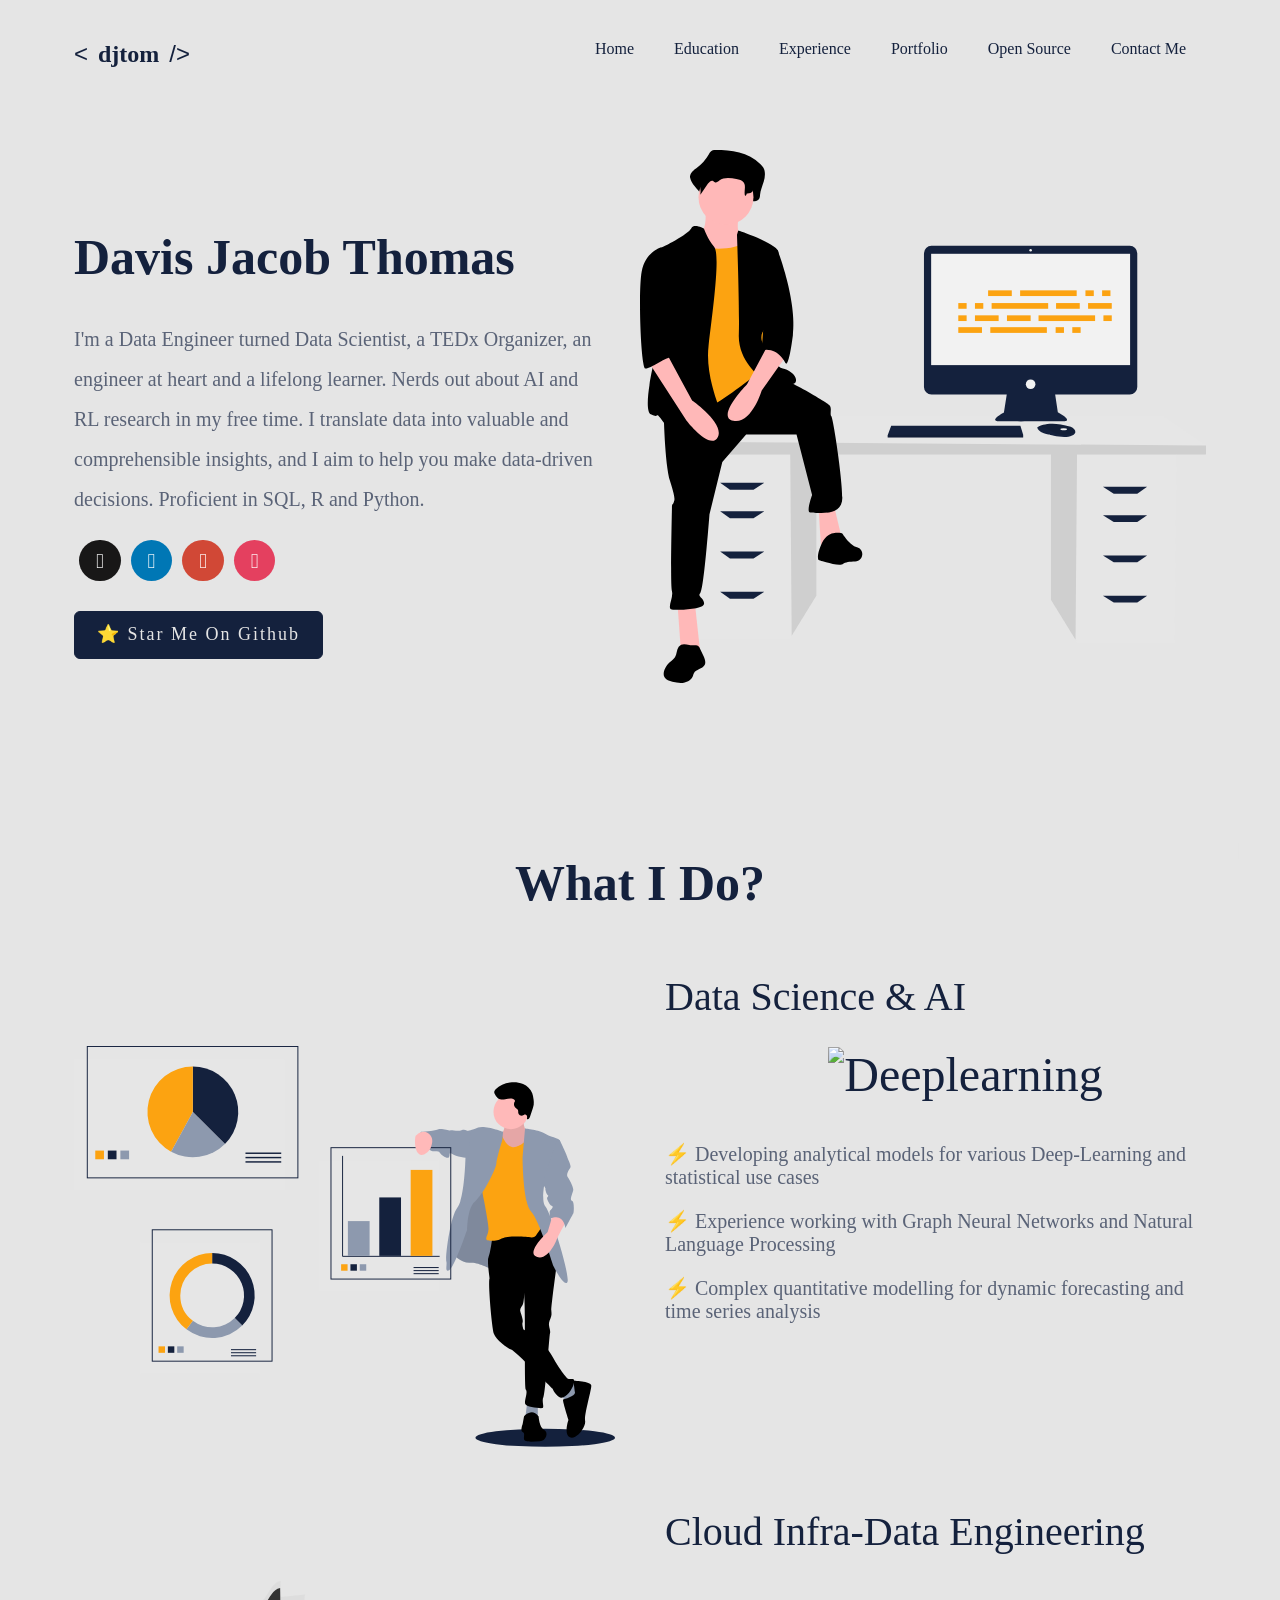
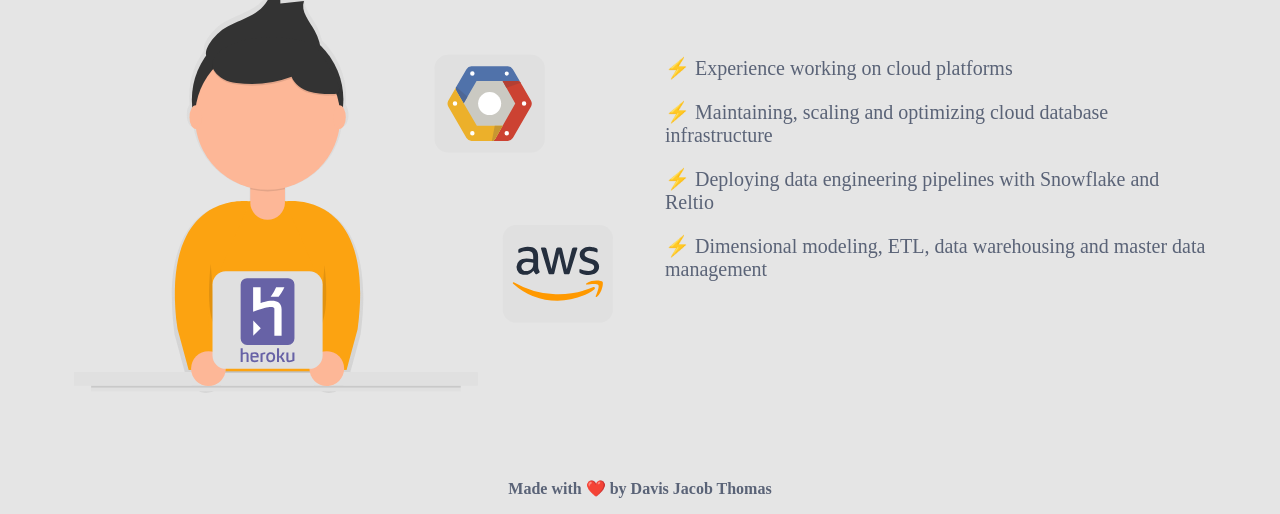
==== index.html @ 8d165869 "first commit" ====
<!doctype html><html lang="en"><head><meta charset="utf-8"/><meta name="viewport" content="width=device-width,initial-scale=1"/><meta name="Davis' Portfolio" content="Portfolio content"/><meta property="og:title" content="Davis Jacob Thomas Portfolio"/><meta property="og:type" content="website"/><meta property="og:url" content="https://djtom98.github.io/"/><meta name="description" content="Davis' Personal Portfolio Website" property="og:description"><meta name="description" content="/icons/desc.png" property="og:image"><meta name="keywords" content="Davis, PortFolio, Davis' Portfolio"/><meta name="author" content="Davis"/><meta name="application-name" content="Davis's PortFolio"/><link rel="apple-touch-icon" sizes="57x57" href="/icons/apple-icon-57x57.png"><link rel="apple-touch-icon" sizes="60x60" href="/icons/apple-icon-60x60.png"><link rel="apple-touch-icon" sizes="72x72" href="/icons/apple-icon-72x72.png"><link rel="apple-touch-icon" sizes="76x76" href="/icons/apple-icon-76x76.png"><link rel="apple-touch-icon" sizes="114x114" href="/icons/apple-icon-114x114.png"><link rel="apple-touch-icon" sizes="120x120" href="/icons/apple-icon-120x120.png"><link rel="apple-touch-icon" sizes="144x144" href="/icons/apple-icon-144x144.png"><link rel="apple-touch-icon" sizes="152x152" href="/icons/apple-icon-152x152.png"><link rel="apple-touch-icon" sizes="180x180" href="/icons/apple-icon-180x180.png"><link rel="icon" type="image/png" sizes="192x192" href="/icons//android-icon-192x192.png"><link rel="icon" type="image/png" sizes="32x32" href="/icons/favicon-32x32.png"><link rel="icon" type="image/png" sizes="96x96" href="/icons/favicon-96x96.png"><link rel="icon" type="image/png" sizes="16x16" href="/icons/favicon-16x16.png"><link rel="manifest" href="/manifest.json"><meta name="msapplication-TileColor" content="#ffffff"><meta name="msapplication-TileImage" content="/icons/ms-icon-144x144.png"><meta name="theme-color" content="#000000"><script async src="https://pagead2.googlesyndication.com/pagead/js/adsbygoogle.js"></script><script>(adsbygoogle=window.adsbygoogle||[]).push({google_ad_client:"ca-pub-8856447829714090",enable_page_level_ads:!0})</script><script async src="https://www.googletagmanager.com/gtag/js?id=AW-825508380"></script><script>function gtag(){dataLayer.push(arguments)}window.dataLayer=window.dataLayer||[],gtag("js",new Date),gtag("config","AW-825508380")</script><script async src="https://www.googletagmanager.com/gtag/js?id=UA-158726526-1"></script><script>function gtag(){dataLayer.push(arguments)}window.dataLayer=window.dataLayer||[],gtag("js",new Date),gtag("config","UA-158726526-1")</script><link rel="manifest" href="/manifest.json"/><link rel="stylesheet" href="https://cdnjs.cloudflare.com/ajax/libs/font-awesome/4.7.0/css/font-awesome.min.css"/><script src="https://code.iconify.design/1/1.0.4/iconify.min.js"></script><script src="https://cdnjs.cloudflare.com/ajax/libs/animejs/2.0.2/anime.js"></script><script src="https://cdnjs.cloudflare.com/ajax/libs/canvasjs/1.7.0/canvasjs.min.js"></script><title>Davis' Portfolio</title><link href="/static/css/main.eb73fd92.chunk.css" rel="stylesheet"></head><body><noscript>You need to enable JavaScript to run this app.</noscript><div id="root"></div><script>!function(i){function e(e){for(var t,r,n=e[0],o=e[1],u=e[2],l=0,f=[];l<n.length;l++)r=n[l],Object.prototype.hasOwnProperty.call(p,r)&&p[r]&&f.push(p[r][0]),p[r]=0;for(t in o)Object.prototype.hasOwnProperty.call(o,t)&&(i[t]=o[t]);for(s&&s(e);f.length;)f.shift()();return c.push.apply(c,u||[]),a()}function a(){for(var e,t=0;t<c.length;t++){for(var r=c[t],n=!0,o=1;o<r.length;o++){var u=r[o];0!==p[u]&&(n=!1)}n&&(c.splice(t--,1),e=l(l.s=r[0]))}return e}var r={},p={1:0},c=[];function l(e){if(r[e])return r[e].exports;var t=r[e]={i:e,l:!1,exports:{}};return i[e].call(t.exports,t,t.exports,l),t.l=!0,t.exports}l.m=i,l.c=r,l.d=function(e,t,r){l.o(e,t)||Object.defineProperty(e,t,{enumerable:!0,get:r})},l.r=function(e){"undefined"!=typeof Symbol&&Symbol.toStringTag&&Object.defineProperty(e,Symbol.toStringTag,{value:"Module"}),Object.defineProperty(e,"__esModule",{value:!0})},l.t=function(t,e){if(1&e&&(t=l(t)),8&e)return t;if(4&e&&"object"==typeof t&&t&&t.__esModule)return t;var r=Object.create(null);if(l.r(r),Object.defineProperty(r,"default",{enumerable:!0,value:t}),2&e&&"string"!=typeof t)for(var n in t)l.d(r,n,function(e){return t[e]}.bind(null,n));return r},l.n=function(e){var t=e&&e.__esModule?function(){return e.default}:function(){return e};return l.d(t,"a",t),t},l.o=function(e,t){return Object.prototype.hasOwnProperty.call(e,t)},l.p="/";var t=this.webpackJsonpdjtomPortfolio=this.webpackJsonpdjtomPortfolio||[],n=t.push.bind(t);t.push=e,t=t.slice();for(var o=0;o<t.length;o++)e(t[o]);var s=n;a()}([])</script><script src="/static/js/2.f7b9febd.chunk.js"></script><script src="/static/js/main.fd7c8906.chunk.js"></script></body></html>
---- static/css/main.eb73fd92.chunk.css ----
@font-face{font-family:Agustina Regular;font-style:normal;font-weight:400;src:local("Agustina Regular"),url(/static/media/Agustina.21f233e1.woff) format("woff")}@font-face{font-family:Montserrat;src:local("Montserrat"),url(/static/media/Montserrat-Regular.ee653992.ttf) format("woff")}@font-face{font-family:Google Sans Bold;src:local("Google Sans Bold"),url(/static/media/GoogleSans-Bold.4457817a.ttf) format("woff")}@font-face{font-family:Google Sans Bold Italic;src:local("Google Sans Bold Italic"),url(/static/media/GoogleSans-BoldItalic.90773b61.ttf) format("woff")}@font-face{font-family:Google Sans Italic;src:local("Google Sans Italic"),url(/static/media/GoogleSans-Italic.0ecddcde.ttf) format("woff")}@font-face{font-family:Google Sans Medium;src:local("Google Sans Medium"),url(/static/media/GoogleSans-Medium.8d57e401.ttf) format("woff")}@font-face{font-family:Google Sans Medium Italic;src:local("Google Sans Medium Italic"),url(/static/media/GoogleSans-MediumItalic.8fd37379.ttf) format("woff")}@font-face{font-family:Google Sans Regular;src:local("Google Sans Regular"),url(/static/media/GoogleSans-Regular.b5c77a6a.ttf) format("woff")}code{font-family:source-code-pro,Menlo,Monaco,Consolas,Courier New,monospace}body,html{scroll-behavior:smooth;overflow-x:hidden}body{font:19px/23px Montserrat,sans-serif;-webkit-font-smoothing:antialiased;-moz-osx-font-smoothing:grayscale}@media (max-width:1380px){body,html{font-size:16px;line-height:normal}}.App{text-align:center}.App-logo{height:40vmin}.App-header{background-color:#282c34;min-height:100vh;display:flex;flex-direction:column;align-items:center;justify-content:center;font-size:calc(10px + 2vmin);color:#fff}.App-link{color:#09d3ac}.heading{color:#000}.subTitle{color:#868e96}@-webkit-keyframes fade_down{0%{opacity:.01;transform:translateY(-20px);transition:opacity .3s cubic-bezier(.645,.045,.355,1),transform .3s cubic-bezier(.645,.045,.355,1)}to{opacity:1;transform:translateY(0);transition:opacity .3s cubic-bezier(.645,.045,.355,1),transform .3s cubic-bezier(.645,.045,.355,1)}}@keyframes fade_down{0%{opacity:.01;transform:translateY(-20px);transition:opacity .3s cubic-bezier(.645,.045,.355,1),transform .3s cubic-bezier(.645,.045,.355,1)}to{opacity:1;transform:translateY(0);transition:opacity .3s cubic-bezier(.645,.045,.355,1),transform .3s cubic-bezier(.645,.045,.355,1)}}@-webkit-keyframes fade_up{0%{opacity:.01;transform:translateY(20px);transition:opacity .3s cubic-bezier(.645,.045,.355,1),transform .3s cubic-bezier(.645,.045,.355,1)}to{opacity:1;transform:translateY(0);transition:opacity .3s cubic-bezier(.645,.045,.355,1),transform .3s cubic-bezier(.645,.045,.355,1)}}@keyframes fade_up{0%{opacity:.01;transform:translateY(20px);transition:opacity .3s cubic-bezier(.645,.045,.355,1),transform .3s cubic-bezier(.645,.045,.355,1)}to{opacity:1;transform:translateY(0);transition:opacity .3s cubic-bezier(.645,.045,.355,1),transform .3s cubic-bezier(.645,.045,.355,1)}}.header{display:block;max-width:90%;padding:20px 10px;margin:0 auto}.header ul{margin:0;padding:0;list-style:none;overflow:hidden}.grey-color{color:#868e96}.header li a{display:block;padding:20px;text-decoration:none}.header .logo{display:block;float:left;font-size:1.5em;text-decoration:none;margin-top:10px;line-height:normal}.header .logo-name{font-family:Agustina Regular;font-weight:700;padding:0 10px}.menu{font-family:Google Sans Regular}.header .menu{clear:both;max-height:0;transition:max-height .2s ease-out}.header .menu-icon{cursor:pointer;display:inline-block;float:right;padding:28px 20px;position:relative;-webkit-user-select:none;-moz-user-select:none;-ms-user-select:none;user-select:none}.header .menu-icon .navicon{background:#333;display:block;height:2px;position:relative;transition:background .2s ease-out;width:18px}.header .menu-icon .navicon:after,.header .menu-icon .navicon:before{background:#333;content:"";display:block;height:100%;position:absolute;transition:all .2s ease-out;width:100%}.header .menu-icon .navicon:before{top:5px}.header .menu-icon .navicon:after{top:-5px}.header .menu-btn{display:none}.header .menu-btn:checked~.menu{max-height:370px}.header .menu-btn:checked~.menu-icon .navicon{background:transparent}.header .menu-btn:checked~.menu-icon .navicon:before{transform:rotate(-45deg)}.header .menu-btn:checked~.menu-icon .navicon:after{transform:rotate(45deg)}.header .menu-btn:checked~.menu-icon:not(.steps) .navicon:after,.header .menu-btn:checked~.menu-icon:not(.steps) .navicon:before{top:0}@media (min-width:48em){.header li{float:left}.header{display:flex;align-items:center;justify-content:space-between}.header .menu{max-height:none}.header .menu-icon{display:none}}@media (max-width:960px) and (min-width:768px){.header{font-size:12px}}.main{margin:4rem auto 0}.greet-main,.main{width:90%;padding:20px 10px}.greet-main{margin:2rem auto 0}.gretting-main{width:90%;padding:20px 10px;margin:0 auto}.greeting-main{display:flex}.greeting-main>*{flex:1 1;margin-bottom:30px}.button-greeting-div{display:flex;margin-top:20px}.greeting-text{margin-top:80px;font-size:70px;line-height:1.1;font-family:Google Sans Bold}.greeting-nickname{font-size:30px;line-height:0;font-family:Google Sans Bold Italic}.greeting-text-p{font-size:40px;line-height:40px;margin-right:40px;font-family:Google Sans Medium}.greeting-image-div>*{max-width:100%;height:auto}@media (max-width:1380px){.greeting-text{font-size:50px}.greeting-text-p{font-size:20px}}.social-media-div{font-size:2em}.icon-button i{color:#fff}.icon-button{margin-bottom:10px}.icon-button i{border-radius:2.6rem;cursor:pointer;display:inline-block;font-size:1.3rem;height:2.6rem;line-height:2.6rem;position:relative;text-align:center;-webkit-user-select:none;-moz-user-select:none;-ms-user-select:none;user-select:none;width:2.6rem;margin:0 5px 10px}@media (max-width:768px){.social-media-div{text-align:center}}.main-button{background-color:#55198b;border:1px solid #55198b;color:#fff;font-weight:500;line-height:1.1;width:-webkit-max-content;width:-moz-max-content;width:max-content;padding:13px 22px;margin-right:0;border-radius:6px;text-align:center;text-decoration:none;font-family:Google Sans Regular;display:block;margin-top:20px;margin-bottom:20px;font-size:18px;cursor:pointer;letter-spacing:2px}.main-button:hover{transition:.3s ease-in}.skills-main-div{display:flex;overflow:hidden}.skills-header{font-size:60px;line-height:normal;font-family:Google Sans Regular;text-align:center}.skills-text{font-size:20px}.skills-text-div{margin-left:50px;font-family:Google Sans Regular}.skills-main-div>*{flex:1 1;margin-bottom:30px}.skills-image-div>*{max-width:100%;height:auto;margin-top:100px}.skills-heading{font-size:56px;font-weight:400;font-family:Google Sans Regular;line-height:normal}@media (max-width:1380px){.skills-heading{font-size:40px}.skills-header{font-size:50px}}@media (max-width:768px){.skills-heading{font-size:30px;text-align:center}.skills-header{font-size:30px}.greeting-text-p{font-size:16px;line-height:normal}.skills-main-div{flex-direction:column}.skills-text-div{margin:20px}.skills-text{font-size:16px}.skills-text-subtitle{font-size:16px;text-align:center}.skills-image-div{order:2}.skills-image-div>*{margin-top:0}}.software-skill-inline{display:inline-block;margin-right:20px;margin-bottom:20px;font-family:Google Sans Regular}.software-skill-inline>i{color:#868e96}.software-skill-inline>i:hover{color:#645beb}.skill-image{height:48px}.footer-text{text-align:center;font-weight:700;font-family:Google Sans Regular}.footer-div{margin-top:2rem}#topButton{visibility:hidden;position:fixed;bottom:1.2rem;right:1.5rem;cursor:pointer;padding:15px;outline:none;border-radius:2rem;font-size:1.5rem}.logo_wrapper{height:100vh;width:100vw;align-items:center;justify-content:center}.screen{height:100%}.screen,body{display:flex;align-items:center;justify-content:center}body{padding:0;margin:0}.screen{overflow:hidden;border-radius:100%;-webkit-animation:grow 5.5s forwards;animation:grow 5.5s forwards}@-webkit-keyframes grow{0%{transform:scale(0)}10%{transform:scale(1);border-radius:0;height:100%;width:100%}90%{transform:scale(1);border-radius:0;height:100%;width:100%}to{transform:scale(0);transform-origin:50% 50%;border-radius:100%}}@keyframes grow{0%{transform:scale(0)}10%{transform:scale(1);border-radius:0;height:100%;width:100%}90%{transform:scale(1);border-radius:0;height:100%;width:100%}to{transform:scale(0);transform-origin:50% 50%;border-radius:100%}}#logo{position:absolute;top:50%;left:50%;transform:translate(-50%,-50%)}.raw_logo{height:305;width:440}.educations-header{font-size:40px;line-height:1.1;font-family:Google Sans Regular;text-align:center}@media (max-width:1380px){.educations-header{font-size:35px}}@media (max-width:768px){.educations-header{font-size:30px}}.degree-card{display:flex;width:100%;justify-content:center;align-items:center}.card-title{font-size:23px}.card-subtitle,.card-title{font-family:Google Sans Medium}.card-subtitle{font-size:18px;margin-top:7px;margin-bottom:5px}.card-img{width:200px;height:auto;border-radius:50%;padding:10px;border:1px solid #d9dbdf;box-shadow:5px 5px 5px #d9dbdf}.body-header{max-width:inherit;display:flex;border-radius:7px 7px 0 0;padding:10px}.body-header-title{align-items:flex-start;width:80%}.body-header-duration{width:20%}.duration{font-family:Google Sans Regular;font-size:16px;padding-right:10px;float:right}.body-content{max-width:inherit;border-radius:0 0 7px 7px;padding:10px;justify-content:center;align-items:center}.content-list{padding-left:10px;padding-right:10px;font-family:Google Sans Regular}.card-body{border-bottom:1px solid #d9dbdf;border-left:1px solid #d9dbdf;border-right:1px solid #d9dbdf;border-radius:7px;margin:10px;box-shadow:5px 5px 5px #d9dbdf}.visit-btn{display:inline-block;margin:0 10px 10px 0;padding:10px;border-radius:7px;border:0;float:right}.btn{margin:0;padding:0;font-family:Google Sans Regular}@media (max-width:768px){.body-header,.degree-card{flex-direction:column}.body-header-title{width:100%}.body-header-duration{padding:0;margin:0;width:100%}.duration{padding:0;margin:0;float:left}.card-img{width:200px}.card-body{width:100%!important}.card-title{font-size:20px}.card-subtitle{font-size:16px}}.certs-header{font-size:40px;line-height:1.1;font-family:Google Sans Regular;text-align:center}.certs-body-div{display:flex;justify-content:space-between;flex-wrap:wrap}@media (max-width:1380px){.certs-header{font-size:35px}}@media (max-width:768px){.certs-body-div{flex-direction:column}.certs-header{font-size:30px}}.cert-card{width:30%;display:inline-block;justify-content:center;align-items:center;text-align:center;border:1px solid #d9dbdf;border-radius:5px;box-shadow:5px 5px 5px #d9dbdf;margin-bottom:30px;flex:0 0 30%}.cert-header{margin:0;border-radius:5px 5px 0 0}.logo_img{margin:3px;width:auto;height:100px}.cert-body{margin:0}.cert-body-title{font-size:20px}.cert-body-subtitle,.cert-body-title{font-family:Google Sans Regular;margin:10px}.cert-body-subtitle{font-size:18px;color:grey}.content{position:relative;width:100%;margin:auto;overflow:hidden}.content .content-overlay{background:rgba(0,0,0,.7);position:absolute;height:99%;width:100%;left:0;top:0;bottom:0;right:0;opacity:0;transition:all .4s ease-in-out 0s}.content:hover .content-overlay{opacity:1}.content-details{position:absolute;text-align:center;padding-left:1em;padding-right:1em;width:100%;top:50%;left:50%;opacity:0;transform:translate(-50%,-50%);transition:all .3s ease-in-out 0s}.content:hover .content-details{top:50%;left:50%;opacity:1}.content-details h3{color:#fff;font-weight:500;font-family:Google Sans Regular;letter-spacing:.15em;margin-bottom:.5em;text-transform:uppercase}.fadeIn-top{top:20%}@media (max-width:768px){.cert-card{width:100%}}.dev-icons{padding-left:0;list-style:none;font-size:3rem;margin-bottom:0;margin-top:0;text-align:center}.competitive-sites-inline{display:inline-block;margin-right:20px;margin-bottom:20px;font-family:Google Sans Regular}.competitive-sites-inline>i{color:#868e96}.competitive-sites-inline>i:hover{color:#645beb}.education-main{width:100%}.basic-education{margin-left:5%;margin-right:5%}.heading-div{display:flex}.heading-div>*{flex:1 1}.heading-img-div{display:flex;align-items:center;justify-content:center}.heading-text-div{text-align:center}.heading-img-div>*{max-width:100%;height:auto}.heading-text{font-size:56px;font-weight:400;font-family:Google Sans Medium;line-height:1.1;text-align:center;margin-top:100px}.heading-sub-text{font-size:30px;font-family:Google Sans Regular;text-align:center}@media (max-width:1380px){.heading-text{font-size:50px;margin-top:80px}.heading-sub-text{font-size:25px}}@media (max-width:768px){.heading-text{font-size:30px;margin-top:20px}.heading-sub-text{font-size:20px}.heading-div{flex-direction:column}}.experience-card{min-width:350px;margin-bottom:20px;border-radius:10px;display:flex;flex-direction:column;padding:10px;margin-left:10px;box-shadow:4px 3px 20px -2px grey}.arrow-left{width:0;height:0;margin-top:40px;margin-left:10px;margin-right:-10px;border-top:10px solid transparent;border-bottom:10px solid transparent;z-index:100}.experience-card-logo-div{margin:-10px 10px 10px}.experience-card-stepper{display:flex;flex-direction:row;position:relative;align-items:center;flex-direction:column;margin-top:-40px}.experience-card-body-div{width:100%}.experience-card-header-div{display:flex;flex-direction:row}.experience-card-logo{width:70px;box-shadow:4px 3px 20px -2px grey;border-radius:50px}.experience-card-title{font-family:Google Sans Regular;margin:10px 7px 2px 0;text-align:left}.experience-card-company{font-family:Google Sans Regular;margin:0;text-align:left}.experience-card-duration{font-family:Google Sans Regular;margin:10px 0 2px;text-align:right;color:#868e96}.experience-card-heading-left{float:left;margin-left:10px;margin-right:auto}.experience-card-heading-right{float:right;margin-left:auto;margin-right:10px}.experience-card-location{font-family:Google Sans Regular;margin:0;text-align:right;color:#868e96}.experience-card-description{margin-top:5px;margin-left:10px;text-align:justify;margin-right:20px;font-family:Google Sans Regular}.experience-card-company>a{position:relative;color:#000;text-decoration:none}.experience-card-company>a:hover{color:#000}.experience-card-company>a:hover:before{visibility:visible;transform:scaleX(1)}.experience-card-company>a:before{content:"";position:absolute;width:100%;height:1px;bottom:0;left:0;background-color:#000;visibility:hidden;transform:scaleX(0);transition:all .3s ease-in-out 0s}.experience-list-item{display:flex;align-items:center;flex-direction:row}@-webkit-keyframes ripple{0%{left:5px;top:5px;opcity:75;width:0;height:0}to{left:-20px;top:-20px;opacity:0;width:50px;height:50px}}@keyframes ripple{0%{left:5px;top:5px;opcity:75;width:0;height:0}to{left:-20px;top:-20px;opacity:0;width:50px;height:50px}}@media (max-width:768px){.experience-card{flex-direction:column;text-align:center}.arrow-left,.experience-card-stepper{display:none}.experience-list-item{flex-direction:column}.experience-card-logo{width:100px}.experience-card-heading-left,.experience-card-heading-right{float:center;margin-left:auto;margin-right:auto}.experience-card-header-div{flex-direction:column}.experience-card-description{margin-left:14px;margin-right:14px;text-align:justify}}.experience-accord{margin:50px}.accord-panel{font-family:Google Sans Regular}@media (max-width:768px){.experience-accord{margin:20px}}.experience-main{width:100%}.basic-experience{margin-left:5%;margin-right:5%}.experience-heading-div{display:flex}.experience-heading-div>*{flex:1 1}.experience-heading-img-div{display:flex;align-items:center;justify-content:center}.experience-heading-text-div{text-align:center}.experience-heading-img-div>*{max-width:100%;height:auto}.experience-heading-text{font-size:56px;font-weight:400;font-family:Google Sans Medium;line-height:1.1;text-align:center;margin-top:80px}.experience-heading-sub-text{font-size:30px;font-family:Google Sans Regular;text-align:center;margin-bottom:10px}.experience-header-detail-text{font-size:20px;line-height:30px;margin-top:0;margin-left:20px;margin-right:20px;font-family:Google Sans Medium}@media (max-width:1380px){.experience-heading-text{font-size:50px;margin-top:80px}.experience-heading-sub-text{font-size:25px}}@media (max-width:768px){.experience-heading-text{font-size:30px;margin-top:20px}.experience-heading-sub-text{font-size:20px}.experience-heading-div{flex-direction:column}.experience-header-detail-text{font-size:16px;margin-right:0;line-height:normal;text-align:center}}.pr-chart{width:100%;text-align:center}canvas{margin:0 auto}.pr-chart-header{font-family:Google Sans Regular}@media (max-width:768px){.pr-chart-header{font-size:20px}}.issue-chart{width:100%;text-align:center}.issue-chart-header{font-family:Google Sans Regular}@media (max-width:768px){.issue-chart-header{font-size:20px}}.os-charts-header{font-size:40px;line-height:1.1;font-family:Google Sans Regular;text-align:center;margin-left:10px;margin-right:10px}.os-charts-body-div{text-align:center;display:flex;flex-direction:row;width:100%}.main-div{width:90%;margin:0 auto}@media (max-width:1380px){.os-charts-header{font-size:35px}}@media (max-width:768px){.os-charts-header{font-size:25px}.os-charts-body-div{flex-direction:column}}.organizations-header{font-size:40px;line-height:1.1;font-family:Google Sans Regular;text-align:center;margin-left:10px;margin-right:10px}@media (max-width:1380px){.organizations-header{font-size:35px}}@media (max-width:768px){.organizations-header{font-size:25px}}.dev-icons-orgs{padding-left:0;list-style:none;font-size:3rem;margin:50px 50px 0;text-align:center}.organizations-img{width:100px;height:auto}.organizations-inline{display:inline-block;margin-right:50px;margin-bottom:50px;font-family:Google Sans Regular}.organizations-inline:hover{transform:translateY(-5px)}@media (max-width:768px){.organizations-img{width:60px}.dev-icons-orgs{margin-left:20px;margin-right:20px}.organizations-inline{margin-right:30px;margin-bottom:30px}}.pull-requests-header-div{margin-top:100px}.pull-requests-header{font-size:40px;line-height:1.1;font-family:Google Sans Regular;text-align:center;margin-left:10px;margin-right:10px}.pull-request-body-div{text-align:center;width:100%}@media (max-width:1380px){.pull-requests-header{font-size:35px}}@media (max-width:768px){.pull-requests-header-div{margin-top:40px}.pull-requests-header{font-size:25px}}.pull-request-card{width:75%;display:inline-block;margin-bottom:10px;border-radius:5px;padding:10px}.pr-top{display:flex;width:100%}.pr-header{width:80%;float:top-left;text-align:left}.pr-icons{font-size:18px;width:5%;float:left;text-align:left}.pr-title-header{width:95%;display:inline-block;float:right}.pr-subtitle{font-size:10px;color:grey}.pr-subtitle,.pr-title{margin-top:0;margin-bottom:0;font-family:Google Sans Regular}.pr-title{text-overflow:ellipsis;white-space:nowrap;overflow:hidden;text-align:left;font-size:16px}.pr-title>a{position:relative;color:#000;text-decoration:none}.pr-title>a:hover{color:#000}.pr-title>a:hover:before{visibility:visible;transform:scaleX(1)}.pr-title>a:before{content:"";position:absolute;width:100%;height:1px;bottom:0;left:0;background-color:#000;visibility:hidden;transform:scaleX(0);transition:all .3s ease-in-out 0s}.pr-down{width:95%;display:flex;margin-left:4%}.changes-repo{width:90%;margin-right:0;display:inline-block}.changes-files{width:100%;display:flex;margin-top:5px}.merge-by-img{display:inline-block;margin-left:10px;height:20px;width:auto}@media (max-width:768px){.pull-request-card{width:85%}.pr-top{flex-direction:column}.changes-repo{width:87%}.files-changed-header{margin-top:10px;margin-left:5px;width:100%;text-align:left}.pr-header{width:100%}.pr-icons{width:7%;font-size:20px}.pr-title-header{width:93%}.pr-title{white-space:normal;overflow:hidden;font-size:15px}.pr-subtitile{font-size:12px;margin-top:3px}.pr-down{width:93%;margin-left:7%}}.issues-header{font-size:40px;line-height:1.1;font-family:Google Sans Regular;text-align:center;margin-left:10px;margin-right:10px}.issues-body-div{text-align:center;width:100%}@media (max-width:1380px){.issues-header{font-size:35px}}@media (max-width:768px){.issues-header{font-size:25px}}.issue-card{width:75%;display:inline-block;margin-bottom:10px;border-radius:5px;padding:10px}.issue-top{display:flex;width:100%}.files-changed-header{width:20%;text-align:right}.files-changed-text{text-align:right;padding:2px;color:#fff;border-radius:10%}.files-changed-text,.files-changed-text-2{margin-top:0;display:inline-block;margin-bottom:0;font-size:12px;font-family:Google Sans Regular}.files-changed-text-2{margin-left:10px}.issue-header{width:100%;float:top-left;text-align:left}.issue-icons{font-size:18px;width:5%;float:left;text-align:left}.issue-title-header{width:95%;display:inline-block;float:right}.issue-subtitle{font-size:10px;color:grey}.issue-subtitle,.issue-title{margin-top:0;margin-bottom:0;font-family:Google Sans Regular}.issue-title{text-overflow:ellipsis;white-space:nowrap;overflow:hidden;text-align:left;font-size:16px}.issue-title>a{position:relative;color:#000;text-decoration:none}.issue-title>a:hover{color:#000}.issue-title>a:hover:before{visibility:visible;transform:scaleX(1)}.issue-title>a:before{content:"";position:absolute;width:100%;height:1px;bottom:0;left:0;background-color:#000;visibility:hidden;transform:scaleX(0);transition:all .3s ease-in-out 0s}.issue-down{width:95%;display:flex;margin-left:5%}.assignee-repo{width:90%;margin-right:0;display:inline-block}.parent-repo{overflow:hidden;text-align:left;margin-bottom:0;font-family:Google Sans Regular;font-size:12px;margin-top:5px}.parent-repo,.parent-repo>a{white-space:nowrap;text-overflow:ellipsis}.assignee-info{width:100%;display:flex;margin-top:5px}.additions-files{color:#28a745}.additions-files,.deletions-files{margin-top:0;margin-bottom:0;font-size:14px;font-family:Google Sans Regular}.deletions-files{margin-left:8px;color:#d73a49}.owner-img-div{width:10%;display:inline-block}.owner-img{height:40px}.assigned-to-img,.owner-img{display:inline-block;width:auto}.assigned-to-img{margin-left:10px;height:20px}#tooltip-top>.tooltip-inner{background-color:#000;color:#fff;border:1px solid #062e56}#tooltip-top>.tooltip-arrow{border-top:5px solid #062e56}@media (max-width:768px){.issue-card{width:85%}.issue-top{flex-direction:column}.assignee-repo{width:87%}.files-changed-header{margin-top:10px;margin-left:5px;width:100%;text-align:left}.issue-header{width:100%}.issue-icons{width:7%;font-size:20px}.issue-title-header{width:93%}.issue-title{white-space:normal;overflow:hidden;font-size:15px}.pr-subtitile{font-size:12px;margin-top:3px}.issue-down{width:93%;margin-left:7%}}.contact-main,.opensource-main{width:100%}.basic-contact{margin-left:5%;margin-right:5%}.blog-heading-div,.contact-heading-div{display:flex}.address-heading-div{display:flex;margin-top:80px}.address-heading-div>*,.blog-heading-div>*,.contact-heading-div>*{flex:1 1}.contact-heading-img-div{display:flex}.blog-heading-img-div,.contact-heading-img-div{align-items:center;justify-content:center}.address-heading-text-div,.blog-heading-text-div,.contact-heading-text-div{text-align:center}.blog-heading-img-div>*,.contact-heading-img-div>*{max-width:100%;height:auto}.contact-heading-text{margin-top:60px}.blog-heading-text,.contact-heading-text{font-size:56px;font-weight:400;font-family:Google Sans Medium;line-height:1.1;text-align:center}.blog-heading-text{margin-top:40px}.address-heading-text{font-size:30px;font-family:Google Sans Regular;text-align:center;margin-bottom:10px}.blog-header-detail-text,.contact-header-detail-text{font-size:20px;line-height:30px;margin-top:0;margin-left:20px;margin-right:20px;font-family:Google Sans Medium}.address-btn-div,.blogsite-btn-div,.resume-btn-div{width:100%;display:flex;justify-content:center}.address-btn-div{margin-top:0}@media (max-width:1380px){.contact-heading-text{font-size:50px;margin-top:60px}.blog-heading-text{font-size:50px;margin-top:40px}}@media (max-width:768px){.blog-heading-text,.contact-heading-text{font-size:30px;margin-top:0}.address-heading-text{font-size:20px}.blog-heading-div{flex-direction:column-reverse;margin-top:60px}.address-heading-div{flex-direction:column;margin-top:60px}.address-heading-text-div,.blog-heading-text-div{margin-top:40px}.contact-heading-div{flex-direction:column}.blog-header-detail-text,.contact-header-detail-text{font-size:16px;margin-left:0;margin-right:0;line-height:normal;text-align:center}}.dev-icons-languages{padding-left:0;list-style:none;font-size:2rem;margin-bottom:0;margin-top:0;text-align:right}.software-skill-inline-languages{display:inline-block;margin-right:20px;margin-bottom:0;font-family:Google Sans Regular}@media (max-width:768px){.software-skill-inline-languages{margin-right:10px;margin-bottom:0}}.repo-card-div{color:#586069;box-shadow:0 10px 30px -15px rgba(0,0,0,.2);padding:2rem;cursor:pointer;flex:1 1 25%}.repo-card-div:hover{box-shadow:0 20px 30px -10px rgba(0,0,0,.2)}.repo-stats{display:flex;justify-content:space-between;font-size:13px;color:#6a737d}.repo-left-stat{flex-grow:1;display:flex}.language-color{width:10px;height:10px;background-color:#00f;margin-right:.25rem;border-radius:100%}.repo-left-stat span{margin-right:.75rem}.repo-left-stat span,.repo-name-div{display:flex;align-items:center}.repo-svg{margin-right:.5rem;min-width:16px}.repo-name{text-align:left;color:#24292e;font-family:Google Sans Regular;font-size:25px;font-weight:700;letter-spacing:-.5px;overflow:visible;line-height:1.2;margin:0}.repo-star-svg{margin-right:.3rem}.repo-description{overflow:visible;text-align:left;display:-webkit-box;font-family:Google Sans Regular;-webkit-box-orient:vertical;margin-top:.8rem}.repo-details{display:flex;flex-direction:row}.repo-creation-date{font-family:Google Sans Regular;font-weight:400;margin:0 auto 0 0}.repo-languages{margin-left:auto;margin-right:0}@media (max-width:1200px){.repo-card-div{flex:1 1 40%}}@media (max-width:768px){.repo-card-div{flex:1 1 100%}.repo-name{font-size:16px}.repo-description{font-size:14px}.repo-details{flex-direction:column}.repo-creation-date{font-size:14px}}@media (max-width:768px){.button-greeting-div{justify-content:space-around}.greeting-text{font-size:30px;margin-top:0;text-align:center}.greeting-nickname{font-size:25px;text-align:center}.greeting-text-p{font-size:16px;margin-right:0;line-height:normal;text-align:center}.greeting-main{display:block}.portfolio-repo-btn-div{width:100%;display:flex;justify-content:center}}.report-button{background-color:#55198b;border:1px solid #55198b;color:#fff;font-weight:500;line-height:1.1;width:-webkit-max-content;width:-moz-max-content;width:max-content;padding:10px 13px;margin-right:0;border-radius:6px;text-align:center;text-decoration:none;font-family:Google Sans Regular;display:block;margin-top:20px;margin-bottom:20px;font-size:14px;cursor:pointer;letter-spacing:2px}.report-button:hover{transition:.3s ease-in}.project-button{display:flex;justify-content:center;margin-top:20px}@media (max-width:768px){.main-button{font-size:15px;padding:12px 18px;margin-right:0}}@media (max-width:320px){.main-button{font-size:12px}}.publication-card-div{color:#586069;background-color:#fff;box-shadow:0 10px 30px -15px rgba(0,0,0,.2);padding:2rem;cursor:pointer;flex:1 1 25%}.publication-card-div:hover{box-shadow:0 20px 30px -10px rgba(0,0,0,.2)}.publication-name-div{display:flex;align-items:center}.publication-name{color:#24292e;font-size:25px;font-weight:700;letter-spacing:-.5px;overflow:hidden;line-height:1.2;margin:0}.publication-description,.publication-name{text-align:left;font-family:Google Sans Regular}.publication-description{overflow:visible;display:-webkit-box;-webkit-box-orient:vertical;margin-top:.8rem}.publication-details{display:flex;flex-direction:row}.publication-creation-date{font-family:Google Sans Regular;font-weight:400;margin:0 auto 0 0}@media (max-width:1200px){.publication-card-div{flex:1 1 40%}}@media (max-width:768px){.publication-card-div{flex:1 1 100%}.publication-name{font-size:16px}.publication-description{font-size:14px}.publication-details{flex-direction:column}.publication-creation-date{font-size:14px}}.projects-main{width:100%;text-align:center}.basic-projects{margin-left:5%;margin-right:5%}.projects-heading-div{display:flex}.projects-heading-div>*{flex:1 1}.projects-heading-img-div{display:flex;align-items:center;justify-content:center}.projects-heading-text-div{text-align:center}.projects-heading-img-div>*{max-width:100%;height:auto}.projects-heading-text{font-size:56px;font-weight:400;font-family:Google Sans Medium;line-height:1.1;text-align:center;margin-top:80px}.projects-heading-sub-text{font-size:30px;font-family:Google Sans Regular;text-align:center;margin-bottom:10px}.projects-header-detail-text{font-size:20px;line-height:30px;margin-top:0;margin-left:20px;margin-right:20px;font-family:Google Sans Medium}.publications-heading-text-div{text-align:center;font-family:Google Sans Regular;margin-top:70px}.publications-heading-text{font-size:56px;font-weight:600}.repo-cards-div-main{display:flex;flex-direction:row;flex-wrap:wrap;grid-gap:1rem 1rem;gap:1rem 1rem;margin-left:40px;margin-right:40px;margin-top:60px}@media (max-width:1380px){.projects-heading-text{font-size:50px;margin-top:80px}.projects-heading-sub-text{font-size:25px}}@media (max-width:768px){.projects-heading-text,.publications-heading-text{font-size:30px;margin-top:20px}.projects-heading-sub-text{font-size:20px}.projects-heading-div{flex-direction:column}.projects-header-detail-text{font-size:16px;margin-right:0;margin-left:0;line-height:normal;text-align:center}.repo-cards-div-main{grid-template-columns:repeat(auto-fill,minmax(300px,auto));margin-left:10px;margin-right:10px;margin-top:30px}}.popup-container{position:fixed;top:0;left:0;width:100%;height:100%;background-color:rgba(0,0,0,.7);display:flex;justify-content:center;align-items:center;z-index:9999}.popup-content{max-height:80%;overflow-y:auto;background-color:#fff;padding:20px;border-radius:5px}.error-main{width:100vw}.error-main>.error-class{width:90%;margin:auto 5%;text-align:center;display:block}.error-main>.error-class>.error-404{font-size:7em;overflow:hidden;padding-top:10px 0;margin:10px 0}.error-main>.error-class p{font-size:1.4em;margin-top:0}@media screen and (min-width:1364px){.error-main>.error-class>.error-404{height:175px;padding-top:60px}}

/*!
 * Font Awesome Free 5.11.2 by @fontawesome - https://fontawesome.com
 * License - https://fontawesome.com/license/free (Icons: CC BY 4.0, Fonts: SIL OFL 1.1, Code: MIT License)
 */.fa,.fab,.fad,.fal,.far,.fas{-moz-osx-font-smoothing:grayscale;-webkit-font-smoothing:antialiased;display:inline-block;font-style:normal;font-feature-settings:normal;font-variant:normal;text-rendering:auto;line-height:1}.fa-lg{font-size:1.33333em;line-height:.75em;vertical-align:-.0667em}.fa-xs{font-size:.75em}.fa-sm{font-size:.875em}.fa-1x{font-size:1em}.fa-2x{font-size:2em}.fa-3x{font-size:3em}.fa-4x{font-size:4em}.fa-5x{font-size:5em}.fa-6x{font-size:6em}.fa-7x{font-size:7em}.fa-8x{font-size:8em}.fa-9x{font-size:9em}.fa-10x{font-size:10em}.fa-fw{text-align:center;width:1.25em}.fa-ul{list-style-type:none;margin-left:2.5em;padding-left:0}.fa-ul>li{position:relative}.fa-li{left:-2em;position:absolute;text-align:center;width:2em;line-height:inherit}.fa-border{border:.08em solid #eee;border-radius:.1em;padding:.2em .25em .15em}.fa-pull-left{float:left}.fa-pull-right{float:right}.fa.fa-pull-left,.fab.fa-pull-left,.fal.fa-pull-left,.far.fa-pull-left,.fas.fa-pull-left{margin-right:.3em}.fa.fa-pull-right,.fab.fa-pull-right,.fal.fa-pull-right,.far.fa-pull-right,.fas.fa-pull-right{margin-left:.3em}.fa-spin{-webkit-animation:fa-spin 2s linear infinite;animation:fa-spin 2s linear infinite}.fa-pulse{-webkit-animation:fa-spin 1s steps(8) infinite;animation:fa-spin 1s steps(8) infinite}@-webkit-keyframes fa-spin{0%{transform:rotate(0deg)}to{transform:rotate(1turn)}}@keyframes fa-spin{0%{transform:rotate(0deg)}to{transform:rotate(1turn)}}.fa-rotate-90{-ms-filter:"progid:DXImageTransform.Microsoft.BasicImage(rotation=1)";transform:rotate(90deg)}.fa-rotate-180{-ms-filter:"progid:DXImageTransform.Microsoft.BasicImage(rotation=2)";transform:rotate(180deg)}.fa-rotate-270{-ms-filter:"progid:DXImageTransform.Microsoft.BasicImage(rotation=3)";transform:rotate(270deg)}.fa-flip-horizontal{-ms-filter:"progid:DXImageTransform.Microsoft.BasicImage(rotation=0, mirror=1)";transform:scaleX(-1)}.fa-flip-vertical{transform:scaleY(-1)}.fa-flip-both,.fa-flip-horizontal.fa-flip-vertical,.fa-flip-vertical{-ms-filter:"progid:DXImageTransform.Microsoft.BasicImage(rotation=2, mirror=1)"}.fa-flip-both,.fa-flip-horizontal.fa-flip-vertical{transform:scale(-1)}:root .fa-flip-both,:root .fa-flip-horizontal,:root .fa-flip-vertical,:root .fa-rotate-90,:root .fa-rotate-180,:root .fa-rotate-270{-webkit-filter:none;filter:none}.fa-stack{display:inline-block;height:2em;line-height:2em;position:relative;vertical-align:middle;width:2.5em}.fa-stack-1x,.fa-stack-2x{left:0;position:absolute;text-align:center;width:100%}.fa-stack-1x{line-height:inherit}.fa-stack-2x{font-size:2em}.fa-inverse{color:#fff}.fa-500px:before{content:"\f26e"}.fa-accessible-icon:before{content:"\f368"}.fa-accusoft:before{content:"\f369"}.fa-acquisitions-incorporated:before{content:"\f6af"}.fa-ad:before{content:"\f641"}.fa-address-book:before{content:"\f2b9"}.fa-address-card:before{content:"\f2bb"}.fa-adjust:before{content:"\f042"}.fa-adn:before{content:"\f170"}.fa-adobe:before{content:"\f778"}.fa-adversal:before{content:"\f36a"}.fa-affiliatetheme:before{content:"\f36b"}.fa-air-freshener:before{content:"\f5d0"}.fa-airbnb:before{content:"\f834"}.fa-algolia:before{content:"\f36c"}.fa-align-center:before{content:"\f037"}.fa-align-justify:before{content:"\f039"}.fa-align-left:before{content:"\f036"}.fa-align-right:before{content:"\f038"}.fa-alipay:before{content:"\f642"}.fa-allergies:before{content:"\f461"}.fa-amazon:before{content:"\f270"}.fa-amazon-pay:before{content:"\f42c"}.fa-ambulance:before{content:"\f0f9"}.fa-american-sign-language-interpreting:before{content:"\f2a3"}.fa-amilia:before{content:"\f36d"}.fa-anchor:before{content:"\f13d"}.fa-android:before{content:"\f17b"}.fa-angellist:before{content:"\f209"}.fa-angle-double-down:before{content:"\f103"}.fa-angle-double-left:before{content:"\f100"}.fa-angle-double-right:before{content:"\f101"}.fa-angle-double-up:before{content:"\f102"}.fa-angle-down:before{content:"\f107"}.fa-angle-left:before{content:"\f104"}.fa-angle-right:before{content:"\f105"}.fa-angle-up:before{content:"\f106"}.fa-angry:before{content:"\f556"}.fa-angrycreative:before{content:"\f36e"}.fa-angular:before{content:"\f420"}.fa-ankh:before{content:"\f644"}.fa-app-store:before{content:"\f36f"}.fa-app-store-ios:before{content:"\f370"}.fa-apper:before{content:"\f371"}.fa-apple:before{content:"\f179"}.fa-apple-alt:before{content:"\f5d1"}.fa-apple-pay:before{content:"\f415"}.fa-archive:before{content:"\f187"}.fa-archway:before{content:"\f557"}.fa-arrow-alt-circle-down:before{content:"\f358"}.fa-arrow-alt-circle-left:before{content:"\f359"}.fa-arrow-alt-circle-right:before{content:"\f35a"}.fa-arrow-alt-circle-up:before{content:"\f35b"}.fa-arrow-circle-down:before{content:"\f0ab"}.fa-arrow-circle-left:before{content:"\f0a8"}.fa-arrow-circle-right:before{content:"\f0a9"}.fa-arrow-circle-up:before{content:"\f0aa"}.fa-arrow-down:before{content:"\f063"}.fa-arrow-left:before{content:"\f060"}.fa-arrow-right:before{content:"\f061"}.fa-arrow-up:before{content:"\f062"}.fa-arrows-alt:before{content:"\f0b2"}.fa-arrows-alt-h:before{content:"\f337"}.fa-arrows-alt-v:before{content:"\f338"}.fa-artstation:before{content:"\f77a"}.fa-assistive-listening-systems:before{content:"\f2a2"}.fa-asterisk:before{content:"\f069"}.fa-asymmetrik:before{content:"\f372"}.fa-at:before{content:"\f1fa"}.fa-atlas:before{content:"\f558"}.fa-atlassian:before{content:"\f77b"}.fa-atom:before{content:"\f5d2"}.fa-audible:before{content:"\f373"}.fa-audio-description:before{content:"\f29e"}.fa-autoprefixer:before{content:"\f41c"}.fa-avianex:before{content:"\f374"}.fa-aviato:before{content:"\f421"}.fa-award:before{content:"\f559"}.fa-aws:before{content:"\f375"}.fa-baby:before{content:"\f77c"}.fa-baby-carriage:before{content:"\f77d"}.fa-backspace:before{content:"\f55a"}.fa-backward:before{content:"\f04a"}.fa-bacon:before{content:"\f7e5"}.fa-balance-scale:before{content:"\f24e"}.fa-balance-scale-left:before{content:"\f515"}.fa-balance-scale-right:before{content:"\f516"}.fa-ban:before{content:"\f05e"}.fa-band-aid:before{content:"\f462"}.fa-bandcamp:before{content:"\f2d5"}.fa-barcode:before{content:"\f02a"}.fa-bars:before{content:"\f0c9"}.fa-baseball-ball:before{content:"\f433"}.fa-basketball-ball:before{content:"\f434"}.fa-bath:before{content:"\f2cd"}.fa-battery-empty:before{content:"\f244"}.fa-battery-full:before{content:"\f240"}.fa-battery-half:before{content:"\f242"}.fa-battery-quarter:before{content:"\f243"}.fa-battery-three-quarters:before{content:"\f241"}.fa-battle-net:before{content:"\f835"}.fa-bed:before{content:"\f236"}.fa-beer:before{content:"\f0fc"}.fa-behance:before{content:"\f1b4"}.fa-behance-square:before{content:"\f1b5"}.fa-bell:before{content:"\f0f3"}.fa-bell-slash:before{content:"\f1f6"}.fa-bezier-curve:before{content:"\f55b"}.fa-bible:before{content:"\f647"}.fa-bicycle:before{content:"\f206"}.fa-biking:before{content:"\f84a"}.fa-bimobject:before{content:"\f378"}.fa-binoculars:before{content:"\f1e5"}.fa-biohazard:before{content:"\f780"}.fa-birthday-cake:before{content:"\f1fd"}.fa-bitbucket:before{content:"\f171"}.fa-bitcoin:before{content:"\f379"}.fa-bity:before{content:"\f37a"}.fa-black-tie:before{content:"\f27e"}.fa-blackberry:before{content:"\f37b"}.fa-blender:before{content:"\f517"}.fa-blender-phone:before{content:"\f6b6"}.fa-blind:before{content:"\f29d"}.fa-blog:before{content:"\f781"}.fa-blogger:before{content:"\f37c"}.fa-blogger-b:before{content:"\f37d"}.fa-bluetooth:before{content:"\f293"}.fa-bluetooth-b:before{content:"\f294"}.fa-bold:before{content:"\f032"}.fa-bolt:before{content:"\f0e7"}.fa-bomb:before{content:"\f1e2"}.fa-bone:before{content:"\f5d7"}.fa-bong:before{content:"\f55c"}.fa-book:before{content:"\f02d"}.fa-book-dead:before{content:"\f6b7"}.fa-book-medical:before{content:"\f7e6"}.fa-book-open:before{content:"\f518"}.fa-book-reader:before{content:"\f5da"}.fa-bookmark:before{content:"\f02e"}.fa-bootstrap:before{content:"\f836"}.fa-border-all:before{content:"\f84c"}.fa-border-none:before{content:"\f850"}.fa-border-style:before{content:"\f853"}.fa-bowling-ball:before{content:"\f436"}.fa-box:before{content:"\f466"}.fa-box-open:before{content:"\f49e"}.fa-boxes:before{content:"\f468"}.fa-braille:before{content:"\f2a1"}.fa-brain:before{content:"\f5dc"}.fa-bread-slice:before{content:"\f7ec"}.fa-briefcase:before{content:"\f0b1"}.fa-briefcase-medical:before{content:"\f469"}.fa-broadcast-tower:before{content:"\f519"}.fa-broom:before{content:"\f51a"}.fa-brush:before{content:"\f55d"}.fa-btc:before{content:"\f15a"}.fa-buffer:before{content:"\f837"}.fa-bug:before{content:"\f188"}.fa-building:before{content:"\f1ad"}.fa-bullhorn:before{content:"\f0a1"}.fa-bullseye:before{content:"\f140"}.fa-burn:before{content:"\f46a"}.fa-buromobelexperte:before{content:"\f37f"}.fa-bus:before{content:"\f207"}.fa-bus-alt:before{content:"\f55e"}.fa-business-time:before{content:"\f64a"}.fa-buy-n-large:before{content:"\f8a6"}.fa-buysellads:before{content:"\f20d"}.fa-calculator:before{content:"\f1ec"}.fa-calendar:before{content:"\f133"}.fa-calendar-alt:before{content:"\f073"}.fa-calendar-check:before{content:"\f274"}.fa-calendar-day:before{content:"\f783"}.fa-calendar-minus:before{content:"\f272"}.fa-calendar-plus:before{content:"\f271"}.fa-calendar-times:before{content:"\f273"}.fa-calendar-week:before{content:"\f784"}.fa-camera:before{content:"\f030"}.fa-camera-retro:before{content:"\f083"}.fa-campground:before{content:"\f6bb"}.fa-canadian-maple-leaf:before{content:"\f785"}.fa-candy-cane:before{content:"\f786"}.fa-cannabis:before{content:"\f55f"}.fa-capsules:before{content:"\f46b"}.fa-car:before{content:"\f1b9"}.fa-car-alt:before{content:"\f5de"}.fa-car-battery:before{content:"\f5df"}.fa-car-crash:before{content:"\f5e1"}.fa-car-side:before{content:"\f5e4"}.fa-caret-down:before{content:"\f0d7"}.fa-caret-left:before{content:"\f0d9"}.fa-caret-right:before{content:"\f0da"}.fa-caret-square-down:before{content:"\f150"}.fa-caret-square-left:before{content:"\f191"}.fa-caret-square-right:before{content:"\f152"}.fa-caret-square-up:before{content:"\f151"}.fa-caret-up:before{content:"\f0d8"}.fa-carrot:before{content:"\f787"}.fa-cart-arrow-down:before{content:"\f218"}.fa-cart-plus:before{content:"\f217"}.fa-cash-register:before{content:"\f788"}.fa-cat:before{content:"\f6be"}.fa-cc-amazon-pay:before{content:"\f42d"}.fa-cc-amex:before{content:"\f1f3"}.fa-cc-apple-pay:before{content:"\f416"}.fa-cc-diners-club:before{content:"\f24c"}.fa-cc-discover:before{content:"\f1f2"}.fa-cc-jcb:before{content:"\f24b"}.fa-cc-mastercard:before{content:"\f1f1"}.fa-cc-paypal:before{content:"\f1f4"}.fa-cc-stripe:before{content:"\f1f5"}.fa-cc-visa:before{content:"\f1f0"}.fa-centercode:before{content:"\f380"}.fa-centos:before{content:"\f789"}.fa-certificate:before{content:"\f0a3"}.fa-chair:before{content:"\f6c0"}.fa-chalkboard:before{content:"\f51b"}.fa-chalkboard-teacher:before{content:"\f51c"}.fa-charging-station:before{content:"\f5e7"}.fa-chart-area:before{content:"\f1fe"}.fa-chart-bar:before{content:"\f080"}.fa-chart-line:before{content:"\f201"}.fa-chart-pie:before{content:"\f200"}.fa-check:before{content:"\f00c"}.fa-check-circle:before{content:"\f058"}.fa-check-double:before{content:"\f560"}.fa-check-square:before{content:"\f14a"}.fa-cheese:before{content:"\f7ef"}.fa-chess:before{content:"\f439"}.fa-chess-bishop:before{content:"\f43a"}.fa-chess-board:before{content:"\f43c"}.fa-chess-king:before{content:"\f43f"}.fa-chess-knight:before{content:"\f441"}.fa-chess-pawn:before{content:"\f443"}.fa-chess-queen:before{content:"\f445"}.fa-chess-rook:before{content:"\f447"}.fa-chevron-circle-down:before{content:"\f13a"}.fa-chevron-circle-left:before{content:"\f137"}.fa-chevron-circle-right:before{content:"\f138"}.fa-chevron-circle-up:before{content:"\f139"}.fa-chevron-down:before{content:"\f078"}.fa-chevron-left:before{content:"\f053"}.fa-chevron-right:before{content:"\f054"}.fa-chevron-up:before{content:"\f077"}.fa-child:before{content:"\f1ae"}.fa-chrome:before{content:"\f268"}.fa-chromecast:before{content:"\f838"}.fa-church:before{content:"\f51d"}.fa-circle:before{content:"\f111"}.fa-circle-notch:before{content:"\f1ce"}.fa-city:before{content:"\f64f"}.fa-clinic-medical:before{content:"\f7f2"}.fa-clipboard:before{content:"\f328"}.fa-clipboard-check:before{content:"\f46c"}.fa-clipboard-list:before{content:"\f46d"}.fa-clock:before{content:"\f017"}.fa-clone:before{content:"\f24d"}.fa-closed-captioning:before{content:"\f20a"}.fa-cloud:before{content:"\f0c2"}.fa-cloud-download-alt:before{content:"\f381"}.fa-cloud-meatball:before{content:"\f73b"}.fa-cloud-moon:before{content:"\f6c3"}.fa-cloud-moon-rain:before{content:"\f73c"}.fa-cloud-rain:before{content:"\f73d"}.fa-cloud-showers-heavy:before{content:"\f740"}.fa-cloud-sun:before{content:"\f6c4"}.fa-cloud-sun-rain:before{content:"\f743"}.fa-cloud-upload-alt:before{content:"\f382"}.fa-cloudscale:before{content:"\f383"}.fa-cloudsmith:before{content:"\f384"}.fa-cloudversify:before{content:"\f385"}.fa-cocktail:before{content:"\f561"}.fa-code:before{content:"\f121"}.fa-code-branch:before{content:"\f126"}.fa-codepen:before{content:"\f1cb"}.fa-codiepie:before{content:"\f284"}.fa-coffee:before{content:"\f0f4"}.fa-cog:before{content:"\f013"}.fa-cogs:before{content:"\f085"}.fa-coins:before{content:"\f51e"}.fa-columns:before{content:"\f0db"}.fa-comment:before{content:"\f075"}.fa-comment-alt:before{content:"\f27a"}.fa-comment-dollar:before{content:"\f651"}.fa-comment-dots:before{content:"\f4ad"}.fa-comment-medical:before{content:"\f7f5"}.fa-comment-slash:before{content:"\f4b3"}.fa-comments:before{content:"\f086"}.fa-comments-dollar:before{content:"\f653"}.fa-compact-disc:before{content:"\f51f"}.fa-compass:before{content:"\f14e"}.fa-compress:before{content:"\f066"}.fa-compress-arrows-alt:before{content:"\f78c"}.fa-concierge-bell:before{content:"\f562"}.fa-confluence:before{content:"\f78d"}.fa-connectdevelop:before{content:"\f20e"}.fa-contao:before{content:"\f26d"}.fa-cookie:before{content:"\f563"}.fa-cookie-bite:before{content:"\f564"}.fa-copy:before{content:"\f0c5"}.fa-copyright:before{content:"\f1f9"}.fa-cotton-bureau:before{content:"\f89e"}.fa-couch:before{content:"\f4b8"}.fa-cpanel:before{content:"\f388"}.fa-creative-commons:before{content:"\f25e"}.fa-creative-commons-by:before{content:"\f4e7"}.fa-creative-commons-nc:before{content:"\f4e8"}.fa-creative-commons-nc-eu:before{content:"\f4e9"}.fa-creative-commons-nc-jp:before{content:"\f4ea"}.fa-creative-commons-nd:before{content:"\f4eb"}.fa-creative-commons-pd:before{content:"\f4ec"}.fa-creative-commons-pd-alt:before{content:"\f4ed"}.fa-creative-commons-remix:before{content:"\f4ee"}.fa-creative-commons-sa:before{content:"\f4ef"}.fa-creative-commons-sampling:before{content:"\f4f0"}.fa-creative-commons-sampling-plus:before{content:"\f4f1"}.fa-creative-commons-share:before{content:"\f4f2"}.fa-creative-commons-zero:before{content:"\f4f3"}.fa-credit-card:before{content:"\f09d"}.fa-critical-role:before{content:"\f6c9"}.fa-crop:before{content:"\f125"}.fa-crop-alt:before{content:"\f565"}.fa-cross:before{content:"\f654"}.fa-crosshairs:before{content:"\f05b"}.fa-crow:before{content:"\f520"}.fa-crown:before{content:"\f521"}.fa-crutch:before{content:"\f7f7"}.fa-css3:before{content:"\f13c"}.fa-css3-alt:before{content:"\f38b"}.fa-cube:before{content:"\f1b2"}.fa-cubes:before{content:"\f1b3"}.fa-cut:before{content:"\f0c4"}.fa-cuttlefish:before{content:"\f38c"}.fa-d-and-d:before{content:"\f38d"}.fa-d-and-d-beyond:before{content:"\f6ca"}.fa-dashcube:before{content:"\f210"}.fa-database:before{content:"\f1c0"}.fa-deaf:before{content:"\f2a4"}.fa-delicious:before{content:"\f1a5"}.fa-democrat:before{content:"\f747"}.fa-deploydog:before{content:"\f38e"}.fa-deskpro:before{content:"\f38f"}.fa-desktop:before{content:"\f108"}.fa-dev:before{content:"\f6cc"}.fa-deviantart:before{content:"\f1bd"}.fa-dharmachakra:before{content:"\f655"}.fa-dhl:before{content:"\f790"}.fa-diagnoses:before{content:"\f470"}.fa-diaspora:before{content:"\f791"}.fa-dice:before{content:"\f522"}.fa-dice-d20:before{content:"\f6cf"}.fa-dice-d6:before{content:"\f6d1"}.fa-dice-five:before{content:"\f523"}.fa-dice-four:before{content:"\f524"}.fa-dice-one:before{content:"\f525"}.fa-dice-six:before{content:"\f526"}.fa-dice-three:before{content:"\f527"}.fa-dice-two:before{content:"\f528"}.fa-digg:before{content:"\f1a6"}.fa-digital-ocean:before{content:"\f391"}.fa-digital-tachograph:before{content:"\f566"}.fa-directions:before{content:"\f5eb"}.fa-discord:before{content:"\f392"}.fa-discourse:before{content:"\f393"}.fa-divide:before{content:"\f529"}.fa-dizzy:before{content:"\f567"}.fa-dna:before{content:"\f471"}.fa-dochub:before{content:"\f394"}.fa-docker:before{content:"\f395"}.fa-dog:before{content:"\f6d3"}.fa-dollar-sign:before{content:"\f155"}.fa-dolly:before{content:"\f472"}.fa-dolly-flatbed:before{content:"\f474"}.fa-donate:before{content:"\f4b9"}.fa-door-closed:before{content:"\f52a"}.fa-door-open:before{content:"\f52b"}.fa-dot-circle:before{content:"\f192"}.fa-dove:before{content:"\f4ba"}.fa-download:before{content:"\f019"}.fa-draft2digital:before{content:"\f396"}.fa-drafting-compass:before{content:"\f568"}.fa-dragon:before{content:"\f6d5"}.fa-draw-polygon:before{content:"\f5ee"}.fa-dribbble:before{content:"\f17d"}.fa-dribbble-square:before{content:"\f397"}.fa-dropbox:before{content:"\f16b"}.fa-drum:before{content:"\f569"}.fa-drum-steelpan:before{content:"\f56a"}.fa-drumstick-bite:before{content:"\f6d7"}.fa-drupal:before{content:"\f1a9"}.fa-dumbbell:before{content:"\f44b"}.fa-dumpster:before{content:"\f793"}.fa-dumpster-fire:before{content:"\f794"}.fa-dungeon:before{content:"\f6d9"}.fa-dyalog:before{content:"\f399"}.fa-earlybirds:before{content:"\f39a"}.fa-ebay:before{content:"\f4f4"}.fa-edge:before{content:"\f282"}.fa-edit:before{content:"\f044"}.fa-egg:before{content:"\f7fb"}.fa-eject:before{content:"\f052"}.fa-elementor:before{content:"\f430"}.fa-ellipsis-h:before{content:"\f141"}.fa-ellipsis-v:before{content:"\f142"}.fa-ello:before{content:"\f5f1"}.fa-ember:before{content:"\f423"}.fa-empire:before{content:"\f1d1"}.fa-envelope:before{content:"\f0e0"}.fa-envelope-open:before{content:"\f2b6"}.fa-envelope-open-text:before{content:"\f658"}.fa-envelope-square:before{content:"\f199"}.fa-envira:before{content:"\f299"}.fa-equals:before{content:"\f52c"}.fa-eraser:before{content:"\f12d"}.fa-erlang:before{content:"\f39d"}.fa-ethereum:before{content:"\f42e"}.fa-ethernet:before{content:"\f796"}.fa-etsy:before{content:"\f2d7"}.fa-euro-sign:before{content:"\f153"}.fa-evernote:before{content:"\f839"}.fa-exchange-alt:before{content:"\f362"}.fa-exclamation:before{content:"\f12a"}.fa-exclamation-circle:before{content:"\f06a"}.fa-exclamation-triangle:before{content:"\f071"}.fa-expand:before{content:"\f065"}.fa-expand-arrows-alt:before{content:"\f31e"}.fa-expeditedssl:before{content:"\f23e"}.fa-external-link-alt:before{content:"\f35d"}.fa-external-link-square-alt:before{content:"\f360"}.fa-eye:before{content:"\f06e"}.fa-eye-dropper:before{content:"\f1fb"}.fa-eye-slash:before{content:"\f070"}.fa-facebook:before{content:"\f09a"}.fa-facebook-f:before{content:"\f39e"}.fa-facebook-messenger:before{content:"\f39f"}.fa-facebook-square:before{content:"\f082"}.fa-fan:before{content:"\f863"}.fa-fantasy-flight-games:before{content:"\f6dc"}.fa-fast-backward:before{content:"\f049"}.fa-fast-forward:before{content:"\f050"}.fa-fax:before{content:"\f1ac"}.fa-feather:before{content:"\f52d"}.fa-feather-alt:before{content:"\f56b"}.fa-fedex:before{content:"\f797"}.fa-fedora:before{content:"\f798"}.fa-female:before{content:"\f182"}.fa-fighter-jet:before{content:"\f0fb"}.fa-figma:before{content:"\f799"}.fa-file:before{content:"\f15b"}.fa-file-alt:before{content:"\f15c"}.fa-file-archive:before{content:"\f1c6"}.fa-file-audio:before{content:"\f1c7"}.fa-file-code:before{content:"\f1c9"}.fa-file-contract:before{content:"\f56c"}.fa-file-csv:before{content:"\f6dd"}.fa-file-download:before{content:"\f56d"}.fa-file-excel:before{content:"\f1c3"}.fa-file-export:before{content:"\f56e"}.fa-file-image:before{content:"\f1c5"}.fa-file-import:before{content:"\f56f"}.fa-file-invoice:before{content:"\f570"}.fa-file-invoice-dollar:before{content:"\f571"}.fa-file-medical:before{content:"\f477"}.fa-file-medical-alt:before{content:"\f478"}.fa-file-pdf:before{content:"\f1c1"}.fa-file-powerpoint:before{content:"\f1c4"}.fa-file-prescription:before{content:"\f572"}.fa-file-signature:before{content:"\f573"}.fa-file-upload:before{content:"\f574"}.fa-file-video:before{content:"\f1c8"}.fa-file-word:before{content:"\f1c2"}.fa-fill:before{content:"\f575"}.fa-fill-drip:before{content:"\f576"}.fa-film:before{content:"\f008"}.fa-filter:before{content:"\f0b0"}.fa-fingerprint:before{content:"\f577"}.fa-fire:before{content:"\f06d"}.fa-fire-alt:before{content:"\f7e4"}.fa-fire-extinguisher:before{content:"\f134"}.fa-firefox:before{content:"\f269"}.fa-first-aid:before{content:"\f479"}.fa-first-order:before{content:"\f2b0"}.fa-first-order-alt:before{content:"\f50a"}.fa-firstdraft:before{content:"\f3a1"}.fa-fish:before{content:"\f578"}.fa-fist-raised:before{content:"\f6de"}.fa-flag:before{content:"\f024"}.fa-flag-checkered:before{content:"\f11e"}.fa-flag-usa:before{content:"\f74d"}.fa-flask:before{content:"\f0c3"}.fa-flickr:before{content:"\f16e"}.fa-flipboard:before{content:"\f44d"}.fa-flushed:before{content:"\f579"}.fa-fly:before{content:"\f417"}.fa-folder:before{content:"\f07b"}.fa-folder-minus:before{content:"\f65d"}.fa-folder-open:before{content:"\f07c"}.fa-folder-plus:before{content:"\f65e"}.fa-font:before{content:"\f031"}.fa-font-awesome:before{content:"\f2b4"}.fa-font-awesome-alt:before{content:"\f35c"}.fa-font-awesome-flag:before{content:"\f425"}.fa-font-awesome-logo-full:before{content:"\f4e6"}.fa-fonticons:before{content:"\f280"}.fa-fonticons-fi:before{content:"\f3a2"}.fa-football-ball:before{content:"\f44e"}.fa-fort-awesome:before{content:"\f286"}.fa-fort-awesome-alt:before{content:"\f3a3"}.fa-forumbee:before{content:"\f211"}.fa-forward:before{content:"\f04e"}.fa-foursquare:before{content:"\f180"}.fa-free-code-camp:before{content:"\f2c5"}.fa-freebsd:before{content:"\f3a4"}.fa-frog:before{content:"\f52e"}.fa-frown:before{content:"\f119"}.fa-frown-open:before{content:"\f57a"}.fa-fulcrum:before{content:"\f50b"}.fa-funnel-dollar:before{content:"\f662"}.fa-futbol:before{content:"\f1e3"}.fa-galactic-republic:before{content:"\f50c"}.fa-galactic-senate:before{content:"\f50d"}.fa-gamepad:before{content:"\f11b"}.fa-gas-pump:before{content:"\f52f"}.fa-gavel:before{content:"\f0e3"}.fa-gem:before{content:"\f3a5"}.fa-genderless:before{content:"\f22d"}.fa-get-pocket:before{content:"\f265"}.fa-gg:before{content:"\f260"}.fa-gg-circle:before{content:"\f261"}.fa-ghost:before{content:"\f6e2"}.fa-gift:before{content:"\f06b"}.fa-gifts:before{content:"\f79c"}.fa-git:before{content:"\f1d3"}.fa-git-alt:before{content:"\f841"}.fa-git-square:before{content:"\f1d2"}.fa-github:before{content:"\f09b"}.fa-github-alt:before{content:"\f113"}.fa-github-square:before{content:"\f092"}.fa-gitkraken:before{content:"\f3a6"}.fa-gitlab:before{content:"\f296"}.fa-gitter:before{content:"\f426"}.fa-glass-cheers:before{content:"\f79f"}.fa-glass-martini:before{content:"\f000"}.fa-glass-martini-alt:before{content:"\f57b"}.fa-glass-whiskey:before{content:"\f7a0"}.fa-glasses:before{content:"\f530"}.fa-glide:before{content:"\f2a5"}.fa-glide-g:before{content:"\f2a6"}.fa-globe:before{content:"\f0ac"}.fa-globe-africa:before{content:"\f57c"}.fa-globe-americas:before{content:"\f57d"}.fa-globe-asia:before{content:"\f57e"}.fa-globe-europe:before{content:"\f7a2"}.fa-gofore:before{content:"\f3a7"}.fa-golf-ball:before{content:"\f450"}.fa-goodreads:before{content:"\f3a8"}.fa-goodreads-g:before{content:"\f3a9"}.fa-google:before{content:"\f1a0"}.fa-google-drive:before{content:"\f3aa"}.fa-google-play:before{content:"\f3ab"}.fa-google-plus:before{content:"\f2b3"}.fa-google-plus-g:before{content:"\f0d5"}.fa-google-plus-square:before{content:"\f0d4"}.fa-google-wallet:before{content:"\f1ee"}.fa-gopuram:before{content:"\f664"}.fa-graduation-cap:before{content:"\f19d"}.fa-gratipay:before{content:"\f184"}.fa-grav:before{content:"\f2d6"}.fa-greater-than:before{content:"\f531"}.fa-greater-than-equal:before{content:"\f532"}.fa-grimace:before{content:"\f57f"}.fa-grin:before{content:"\f580"}.fa-grin-alt:before{content:"\f581"}.fa-grin-beam:before{content:"\f582"}.fa-grin-beam-sweat:before{content:"\f583"}.fa-grin-hearts:before{content:"\f584"}.fa-grin-squint:before{content:"\f585"}.fa-grin-squint-tears:before{content:"\f586"}.fa-grin-stars:before{content:"\f587"}.fa-grin-tears:before{content:"\f588"}.fa-grin-tongue:before{content:"\f589"}.fa-grin-tongue-squint:before{content:"\f58a"}.fa-grin-tongue-wink:before{content:"\f58b"}.fa-grin-wink:before{content:"\f58c"}.fa-grip-horizontal:before{content:"\f58d"}.fa-grip-lines:before{content:"\f7a4"}.fa-grip-lines-vertical:before{content:"\f7a5"}.fa-grip-vertical:before{content:"\f58e"}.fa-gripfire:before{content:"\f3ac"}.fa-grunt:before{content:"\f3ad"}.fa-guitar:before{content:"\f7a6"}.fa-gulp:before{content:"\f3ae"}.fa-h-square:before{content:"\f0fd"}.fa-hacker-news:before{content:"\f1d4"}.fa-hacker-news-square:before{content:"\f3af"}.fa-hackerrank:before{content:"\f5f7"}.fa-hamburger:before{content:"\f805"}.fa-hammer:before{content:"\f6e3"}.fa-hamsa:before{content:"\f665"}.fa-hand-holding:before{content:"\f4bd"}.fa-hand-holding-heart:before{content:"\f4be"}.fa-hand-holding-usd:before{content:"\f4c0"}.fa-hand-lizard:before{content:"\f258"}.fa-hand-middle-finger:before{content:"\f806"}.fa-hand-paper:before{content:"\f256"}.fa-hand-peace:before{content:"\f25b"}.fa-hand-point-down:before{content:"\f0a7"}.fa-hand-point-left:before{content:"\f0a5"}.fa-hand-point-right:before{content:"\f0a4"}.fa-hand-point-up:before{content:"\f0a6"}.fa-hand-pointer:before{content:"\f25a"}.fa-hand-rock:before{content:"\f255"}.fa-hand-scissors:before{content:"\f257"}.fa-hand-spock:before{content:"\f259"}.fa-hands:before{content:"\f4c2"}.fa-hands-helping:before{content:"\f4c4"}.fa-handshake:before{content:"\f2b5"}.fa-hanukiah:before{content:"\f6e6"}.fa-hard-hat:before{content:"\f807"}.fa-hashtag:before{content:"\f292"}.fa-hat-cowboy:before{content:"\f8c0"}.fa-hat-cowboy-side:before{content:"\f8c1"}.fa-hat-wizard:before{content:"\f6e8"}.fa-haykal:before{content:"\f666"}.fa-hdd:before{content:"\f0a0"}.fa-heading:before{content:"\f1dc"}.fa-headphones:before{content:"\f025"}.fa-headphones-alt:before{content:"\f58f"}.fa-headset:before{content:"\f590"}.fa-heart:before{content:"\f004"}.fa-heart-broken:before{content:"\f7a9"}.fa-heartbeat:before{content:"\f21e"}.fa-helicopter:before{content:"\f533"}.fa-highlighter:before{content:"\f591"}.fa-hiking:before{content:"\f6ec"}.fa-hippo:before{content:"\f6ed"}.fa-hips:before{content:"\f452"}.fa-hire-a-helper:before{content:"\f3b0"}.fa-history:before{content:"\f1da"}.fa-hockey-puck:before{content:"\f453"}.fa-holly-berry:before{content:"\f7aa"}.fa-home:before{content:"\f015"}.fa-hooli:before{content:"\f427"}.fa-hornbill:before{content:"\f592"}.fa-horse:before{content:"\f6f0"}.fa-horse-head:before{content:"\f7ab"}.fa-hospital:before{content:"\f0f8"}.fa-hospital-alt:before{content:"\f47d"}.fa-hospital-symbol:before{content:"\f47e"}.fa-hot-tub:before{content:"\f593"}.fa-hotdog:before{content:"\f80f"}.fa-hotel:before{content:"\f594"}.fa-hotjar:before{content:"\f3b1"}.fa-hourglass:before{content:"\f254"}.fa-hourglass-end:before{content:"\f253"}.fa-hourglass-half:before{content:"\f252"}.fa-hourglass-start:before{content:"\f251"}.fa-house-damage:before{content:"\f6f1"}.fa-houzz:before{content:"\f27c"}.fa-hryvnia:before{content:"\f6f2"}.fa-html5:before{content:"\f13b"}.fa-hubspot:before{content:"\f3b2"}.fa-i-cursor:before{content:"\f246"}.fa-ice-cream:before{content:"\f810"}.fa-icicles:before{content:"\f7ad"}.fa-icons:before{content:"\f86d"}.fa-id-badge:before{content:"\f2c1"}.fa-id-card:before{content:"\f2c2"}.fa-id-card-alt:before{content:"\f47f"}.fa-igloo:before{content:"\f7ae"}.fa-image:before{content:"\f03e"}.fa-images:before{content:"\f302"}.fa-imdb:before{content:"\f2d8"}.fa-inbox:before{content:"\f01c"}.fa-indent:before{content:"\f03c"}.fa-industry:before{content:"\f275"}.fa-infinity:before{content:"\f534"}.fa-info:before{content:"\f129"}.fa-info-circle:before{content:"\f05a"}.fa-instagram:before{content:"\f16d"}.fa-intercom:before{content:"\f7af"}.fa-internet-explorer:before{content:"\f26b"}.fa-invision:before{content:"\f7b0"}.fa-ioxhost:before{content:"\f208"}.fa-italic:before{content:"\f033"}.fa-itch-io:before{content:"\f83a"}.fa-itunes:before{content:"\f3b4"}.fa-itunes-note:before{content:"\f3b5"}.fa-java:before{content:"\f4e4"}.fa-jedi:before{content:"\f669"}.fa-jedi-order:before{content:"\f50e"}.fa-jenkins:before{content:"\f3b6"}.fa-jira:before{content:"\f7b1"}.fa-joget:before{content:"\f3b7"}.fa-joint:before{content:"\f595"}.fa-joomla:before{content:"\f1aa"}.fa-journal-whills:before{content:"\f66a"}.fa-js:before{content:"\f3b8"}.fa-js-square:before{content:"\f3b9"}.fa-jsfiddle:before{content:"\f1cc"}.fa-kaaba:before{content:"\f66b"}.fa-kaggle:before{content:"\f5fa"}.fa-key:before{content:"\f084"}.fa-keybase:before{content:"\f4f5"}.fa-keyboard:before{content:"\f11c"}.fa-keycdn:before{content:"\f3ba"}.fa-khanda:before{content:"\f66d"}.fa-kickstarter:before{content:"\f3bb"}.fa-kickstarter-k:before{content:"\f3bc"}.fa-kiss:before{content:"\f596"}.fa-kiss-beam:before{content:"\f597"}.fa-kiss-wink-heart:before{content:"\f598"}.fa-kiwi-bird:before{content:"\f535"}.fa-korvue:before{content:"\f42f"}.fa-landmark:before{content:"\f66f"}.fa-language:before{content:"\f1ab"}.fa-laptop:before{content:"\f109"}.fa-laptop-code:before{content:"\f5fc"}.fa-laptop-medical:before{content:"\f812"}.fa-laravel:before{content:"\f3bd"}.fa-lastfm:before{content:"\f202"}.fa-lastfm-square:before{content:"\f203"}.fa-laugh:before{content:"\f599"}.fa-laugh-beam:before{content:"\f59a"}.fa-laugh-squint:before{content:"\f59b"}.fa-laugh-wink:before{content:"\f59c"}.fa-layer-group:before{content:"\f5fd"}.fa-leaf:before{content:"\f06c"}.fa-leanpub:before{content:"\f212"}.fa-lemon:before{content:"\f094"}.fa-less:before{content:"\f41d"}.fa-less-than:before{content:"\f536"}.fa-less-than-equal:before{content:"\f537"}.fa-level-down-alt:before{content:"\f3be"}.fa-level-up-alt:before{content:"\f3bf"}.fa-life-ring:before{content:"\f1cd"}.fa-lightbulb:before{content:"\f0eb"}.fa-line:before{content:"\f3c0"}.fa-link:before{content:"\f0c1"}.fa-linkedin:before{content:"\f08c"}.fa-linkedin-in:before{content:"\f0e1"}.fa-linode:before{content:"\f2b8"}.fa-linux:before{content:"\f17c"}.fa-lira-sign:before{content:"\f195"}.fa-list:before{content:"\f03a"}.fa-list-alt:before{content:"\f022"}.fa-list-ol:before{content:"\f0cb"}.fa-list-ul:before{content:"\f0ca"}.fa-location-arrow:before{content:"\f124"}.fa-lock:before{content:"\f023"}.fa-lock-open:before{content:"\f3c1"}.fa-long-arrow-alt-down:before{content:"\f309"}.fa-long-arrow-alt-left:before{content:"\f30a"}.fa-long-arrow-alt-right:before{content:"\f30b"}.fa-long-arrow-alt-up:before{content:"\f30c"}.fa-low-vision:before{content:"\f2a8"}.fa-luggage-cart:before{content:"\f59d"}.fa-lyft:before{content:"\f3c3"}.fa-magento:before{content:"\f3c4"}.fa-magic:before{content:"\f0d0"}.fa-magnet:before{content:"\f076"}.fa-mail-bulk:before{content:"\f674"}.fa-mailchimp:before{content:"\f59e"}.fa-male:before{content:"\f183"}.fa-mandalorian:before{content:"\f50f"}.fa-map:before{content:"\f279"}.fa-map-marked:before{content:"\f59f"}.fa-map-marked-alt:before{content:"\f5a0"}.fa-map-marker:before{content:"\f041"}.fa-map-marker-alt:before{content:"\f3c5"}.fa-map-pin:before{content:"\f276"}.fa-map-signs:before{content:"\f277"}.fa-markdown:before{content:"\f60f"}.fa-marker:before{content:"\f5a1"}.fa-mars:before{content:"\f222"}.fa-mars-double:before{content:"\f227"}.fa-mars-stroke:before{content:"\f229"}.fa-mars-stroke-h:before{content:"\f22b"}.fa-mars-stroke-v:before{content:"\f22a"}.fa-mask:before{content:"\f6fa"}.fa-mastodon:before{content:"\f4f6"}.fa-maxcdn:before{content:"\f136"}.fa-mdb:before{content:"\f8ca"}.fa-medal:before{content:"\f5a2"}.fa-medapps:before{content:"\f3c6"}.fa-medium:before{content:"\f23a"}.fa-medium-m:before{content:"\f3c7"}.fa-medkit:before{content:"\f0fa"}.fa-medrt:before{content:"\f3c8"}.fa-meetup:before{content:"\f2e0"}.fa-megaport:before{content:"\f5a3"}.fa-meh:before{content:"\f11a"}.fa-meh-blank:before{content:"\f5a4"}.fa-meh-rolling-eyes:before{content:"\f5a5"}.fa-memory:before{content:"\f538"}.fa-mendeley:before{content:"\f7b3"}.fa-menorah:before{content:"\f676"}.fa-mercury:before{content:"\f223"}.fa-meteor:before{content:"\f753"}.fa-microchip:before{content:"\f2db"}.fa-microphone:before{content:"\f130"}.fa-microphone-alt:before{content:"\f3c9"}.fa-microphone-alt-slash:before{content:"\f539"}.fa-microphone-slash:before{content:"\f131"}.fa-microscope:before{content:"\f610"}.fa-microsoft:before{content:"\f3ca"}.fa-minus:before{content:"\f068"}.fa-minus-circle:before{content:"\f056"}.fa-minus-square:before{content:"\f146"}.fa-mitten:before{content:"\f7b5"}.fa-mix:before{content:"\f3cb"}.fa-mixcloud:before{content:"\f289"}.fa-mizuni:before{content:"\f3cc"}.fa-mobile:before{content:"\f10b"}.fa-mobile-alt:before{content:"\f3cd"}.fa-modx:before{content:"\f285"}.fa-monero:before{content:"\f3d0"}.fa-money-bill:before{content:"\f0d6"}.fa-money-bill-alt:before{content:"\f3d1"}.fa-money-bill-wave:before{content:"\f53a"}.fa-money-bill-wave-alt:before{content:"\f53b"}.fa-money-check:before{content:"\f53c"}.fa-money-check-alt:before{content:"\f53d"}.fa-monument:before{content:"\f5a6"}.fa-moon:before{content:"\f186"}.fa-mortar-pestle:before{content:"\f5a7"}.fa-mosque:before{content:"\f678"}.fa-motorcycle:before{content:"\f21c"}.fa-mountain:before{content:"\f6fc"}.fa-mouse:before{content:"\f8cc"}.fa-mouse-pointer:before{content:"\f245"}.fa-mug-hot:before{content:"\f7b6"}.fa-music:before{content:"\f001"}.fa-napster:before{content:"\f3d2"}.fa-neos:before{content:"\f612"}.fa-network-wired:before{content:"\f6ff"}.fa-neuter:before{content:"\f22c"}.fa-newspaper:before{content:"\f1ea"}.fa-nimblr:before{content:"\f5a8"}.fa-node:before{content:"\f419"}.fa-node-js:before{content:"\f3d3"}.fa-not-equal:before{content:"\f53e"}.fa-notes-medical:before{content:"\f481"}.fa-npm:before{content:"\f3d4"}.fa-ns8:before{content:"\f3d5"}.fa-nutritionix:before{content:"\f3d6"}.fa-object-group:before{content:"\f247"}.fa-object-ungroup:before{content:"\f248"}.fa-odnoklassniki:before{content:"\f263"}.fa-odnoklassniki-square:before{content:"\f264"}.fa-oil-can:before{content:"\f613"}.fa-old-republic:before{content:"\f510"}.fa-om:before{content:"\f679"}.fa-opencart:before{content:"\f23d"}.fa-openid:before{content:"\f19b"}.fa-opera:before{content:"\f26a"}.fa-optin-monster:before{content:"\f23c"}.fa-orcid:before{content:"\f8d2"}.fa-osi:before{content:"\f41a"}.fa-otter:before{content:"\f700"}.fa-outdent:before{content:"\f03b"}.fa-page4:before{content:"\f3d7"}.fa-pagelines:before{content:"\f18c"}.fa-pager:before{content:"\f815"}.fa-paint-brush:before{content:"\f1fc"}.fa-paint-roller:before{content:"\f5aa"}.fa-palette:before{content:"\f53f"}.fa-palfed:before{content:"\f3d8"}.fa-pallet:before{content:"\f482"}.fa-paper-plane:before{content:"\f1d8"}.fa-paperclip:before{content:"\f0c6"}.fa-parachute-box:before{content:"\f4cd"}.fa-paragraph:before{content:"\f1dd"}.fa-parking:before{content:"\f540"}.fa-passport:before{content:"\f5ab"}.fa-pastafarianism:before{content:"\f67b"}.fa-paste:before{content:"\f0ea"}.fa-patreon:before{content:"\f3d9"}.fa-pause:before{content:"\f04c"}.fa-pause-circle:before{content:"\f28b"}.fa-paw:before{content:"\f1b0"}.fa-paypal:before{content:"\f1ed"}.fa-peace:before{content:"\f67c"}.fa-pen:before{content:"\f304"}.fa-pen-alt:before{content:"\f305"}.fa-pen-fancy:before{content:"\f5ac"}.fa-pen-nib:before{content:"\f5ad"}.fa-pen-square:before{content:"\f14b"}.fa-pencil-alt:before{content:"\f303"}.fa-pencil-ruler:before{content:"\f5ae"}.fa-penny-arcade:before{content:"\f704"}.fa-people-carry:before{content:"\f4ce"}.fa-pepper-hot:before{content:"\f816"}.fa-percent:before{content:"\f295"}.fa-percentage:before{content:"\f541"}.fa-periscope:before{content:"\f3da"}.fa-person-booth:before{content:"\f756"}.fa-phabricator:before{content:"\f3db"}.fa-phoenix-framework:before{content:"\f3dc"}.fa-phoenix-squadron:before{content:"\f511"}.fa-phone:before{content:"\f095"}.fa-phone-alt:before{content:"\f879"}.fa-phone-slash:before{content:"\f3dd"}.fa-phone-square:before{content:"\f098"}.fa-phone-square-alt:before{content:"\f87b"}.fa-phone-volume:before{content:"\f2a0"}.fa-photo-video:before{content:"\f87c"}.fa-php:before{content:"\f457"}.fa-pied-piper:before{content:"\f2ae"}.fa-pied-piper-alt:before{content:"\f1a8"}.fa-pied-piper-hat:before{content:"\f4e5"}.fa-pied-piper-pp:before{content:"\f1a7"}.fa-piggy-bank:before{content:"\f4d3"}.fa-pills:before{content:"\f484"}.fa-pinterest:before{content:"\f0d2"}.fa-pinterest-p:before{content:"\f231"}.fa-pinterest-square:before{content:"\f0d3"}.fa-pizza-slice:before{content:"\f818"}.fa-place-of-worship:before{content:"\f67f"}.fa-plane:before{content:"\f072"}.fa-plane-arrival:before{content:"\f5af"}.fa-plane-departure:before{content:"\f5b0"}.fa-play:before{content:"\f04b"}.fa-play-circle:before{content:"\f144"}.fa-playstation:before{content:"\f3df"}.fa-plug:before{content:"\f1e6"}.fa-plus:before{content:"\f067"}.fa-plus-circle:before{content:"\f055"}.fa-plus-square:before{content:"\f0fe"}.fa-podcast:before{content:"\f2ce"}.fa-poll:before{content:"\f681"}.fa-poll-h:before{content:"\f682"}.fa-poo:before{content:"\f2fe"}.fa-poo-storm:before{content:"\f75a"}.fa-poop:before{content:"\f619"}.fa-portrait:before{content:"\f3e0"}.fa-pound-sign:before{content:"\f154"}.fa-power-off:before{content:"\f011"}.fa-pray:before{content:"\f683"}.fa-praying-hands:before{content:"\f684"}.fa-prescription:before{content:"\f5b1"}.fa-prescription-bottle:before{content:"\f485"}.fa-prescription-bottle-alt:before{content:"\f486"}.fa-print:before{content:"\f02f"}.fa-procedures:before{content:"\f487"}.fa-product-hunt:before{content:"\f288"}.fa-project-diagram:before{content:"\f542"}.fa-pushed:before{content:"\f3e1"}.fa-puzzle-piece:before{content:"\f12e"}.fa-python:before{content:"\f3e2"}.fa-qq:before{content:"\f1d6"}.fa-qrcode:before{content:"\f029"}.fa-question:before{content:"\f128"}.fa-question-circle:before{content:"\f059"}.fa-quidditch:before{content:"\f458"}.fa-quinscape:before{content:"\f459"}.fa-quora:before{content:"\f2c4"}.fa-quote-left:before{content:"\f10d"}.fa-quote-right:before{content:"\f10e"}.fa-quran:before{content:"\f687"}.fa-r-project:before{content:"\f4f7"}.fa-radiation:before{content:"\f7b9"}.fa-radiation-alt:before{content:"\f7ba"}.fa-rainbow:before{content:"\f75b"}.fa-random:before{content:"\f074"}.fa-raspberry-pi:before{content:"\f7bb"}.fa-ravelry:before{content:"\f2d9"}.fa-react:before{content:"\f41b"}.fa-reacteurope:before{content:"\f75d"}.fa-readme:before{content:"\f4d5"}.fa-rebel:before{content:"\f1d0"}.fa-receipt:before{content:"\f543"}.fa-record-vinyl:before{content:"\f8d9"}.fa-recycle:before{content:"\f1b8"}.fa-red-river:before{content:"\f3e3"}.fa-reddit:before{content:"\f1a1"}.fa-reddit-alien:before{content:"\f281"}.fa-reddit-square:before{content:"\f1a2"}.fa-redhat:before{content:"\f7bc"}.fa-redo:before{content:"\f01e"}.fa-redo-alt:before{content:"\f2f9"}.fa-registered:before{content:"\f25d"}.fa-remove-format:before{content:"\f87d"}.fa-renren:before{content:"\f18b"}.fa-reply:before{content:"\f3e5"}.fa-reply-all:before{content:"\f122"}.fa-replyd:before{content:"\f3e6"}.fa-republican:before{content:"\f75e"}.fa-researchgate:before{content:"\f4f8"}.fa-resolving:before{content:"\f3e7"}.fa-restroom:before{content:"\f7bd"}.fa-retweet:before{content:"\f079"}.fa-rev:before{content:"\f5b2"}.fa-ribbon:before{content:"\f4d6"}.fa-ring:before{content:"\f70b"}.fa-road:before{content:"\f018"}.fa-robot:before{content:"\f544"}.fa-rocket:before{content:"\f135"}.fa-rocketchat:before{content:"\f3e8"}.fa-rockrms:before{content:"\f3e9"}.fa-route:before{content:"\f4d7"}.fa-rss:before{content:"\f09e"}.fa-rss-square:before{content:"\f143"}.fa-ruble-sign:before{content:"\f158"}.fa-ruler:before{content:"\f545"}.fa-ruler-combined:before{content:"\f546"}.fa-ruler-horizontal:before{content:"\f547"}.fa-ruler-vertical:before{content:"\f548"}.fa-running:before{content:"\f70c"}.fa-rupee-sign:before{content:"\f156"}.fa-sad-cry:before{content:"\f5b3"}.fa-sad-tear:before{content:"\f5b4"}.fa-safari:before{content:"\f267"}.fa-salesforce:before{content:"\f83b"}.fa-sass:before{content:"\f41e"}.fa-satellite:before{content:"\f7bf"}.fa-satellite-dish:before{content:"\f7c0"}.fa-save:before{content:"\f0c7"}.fa-schlix:before{content:"\f3ea"}.fa-school:before{content:"\f549"}.fa-screwdriver:before{content:"\f54a"}.fa-scribd:before{content:"\f28a"}.fa-scroll:before{content:"\f70e"}.fa-sd-card:before{content:"\f7c2"}.fa-search:before{content:"\f002"}.fa-search-dollar:before{content:"\f688"}.fa-search-location:before{content:"\f689"}.fa-search-minus:before{content:"\f010"}.fa-search-plus:before{content:"\f00e"}.fa-searchengin:before{content:"\f3eb"}.fa-seedling:before{content:"\f4d8"}.fa-sellcast:before{content:"\f2da"}.fa-sellsy:before{content:"\f213"}.fa-server:before{content:"\f233"}.fa-servicestack:before{content:"\f3ec"}.fa-shapes:before{content:"\f61f"}.fa-share:before{content:"\f064"}.fa-share-alt:before{content:"\f1e0"}.fa-share-alt-square:before{content:"\f1e1"}.fa-share-square:before{content:"\f14d"}.fa-shekel-sign:before{content:"\f20b"}.fa-shield-alt:before{content:"\f3ed"}.fa-ship:before{content:"\f21a"}.fa-shipping-fast:before{content:"\f48b"}.fa-shirtsinbulk:before{content:"\f214"}.fa-shoe-prints:before{content:"\f54b"}.fa-shopping-bag:before{content:"\f290"}.fa-shopping-basket:before{content:"\f291"}.fa-shopping-cart:before{content:"\f07a"}.fa-shopware:before{content:"\f5b5"}.fa-shower:before{content:"\f2cc"}.fa-shuttle-van:before{content:"\f5b6"}.fa-sign:before{content:"\f4d9"}.fa-sign-in-alt:before{content:"\f2f6"}.fa-sign-language:before{content:"\f2a7"}.fa-sign-out-alt:before{content:"\f2f5"}.fa-signal:before{content:"\f012"}.fa-signature:before{content:"\f5b7"}.fa-sim-card:before{content:"\f7c4"}.fa-simplybuilt:before{content:"\f215"}.fa-sistrix:before{content:"\f3ee"}.fa-sitemap:before{content:"\f0e8"}.fa-sith:before{content:"\f512"}.fa-skating:before{content:"\f7c5"}.fa-sketch:before{content:"\f7c6"}.fa-skiing:before{content:"\f7c9"}.fa-skiing-nordic:before{content:"\f7ca"}.fa-skull:before{content:"\f54c"}.fa-skull-crossbones:before{content:"\f714"}.fa-skyatlas:before{content:"\f216"}.fa-skype:before{content:"\f17e"}.fa-slack:before{content:"\f198"}.fa-slack-hash:before{content:"\f3ef"}.fa-slash:before{content:"\f715"}.fa-sleigh:before{content:"\f7cc"}.fa-sliders-h:before{content:"\f1de"}.fa-slideshare:before{content:"\f1e7"}.fa-smile:before{content:"\f118"}.fa-smile-beam:before{content:"\f5b8"}.fa-smile-wink:before{content:"\f4da"}.fa-smog:before{content:"\f75f"}.fa-smoking:before{content:"\f48d"}.fa-smoking-ban:before{content:"\f54d"}.fa-sms:before{content:"\f7cd"}.fa-snapchat:before{content:"\f2ab"}.fa-snapchat-ghost:before{content:"\f2ac"}.fa-snapchat-square:before{content:"\f2ad"}.fa-snowboarding:before{content:"\f7ce"}.fa-snowflake:before{content:"\f2dc"}.fa-snowman:before{content:"\f7d0"}.fa-snowplow:before{content:"\f7d2"}.fa-socks:before{content:"\f696"}.fa-solar-panel:before{content:"\f5ba"}.fa-sort:before{content:"\f0dc"}.fa-sort-alpha-down:before{content:"\f15d"}.fa-sort-alpha-down-alt:before{content:"\f881"}.fa-sort-alpha-up:before{content:"\f15e"}.fa-sort-alpha-up-alt:before{content:"\f882"}.fa-sort-amount-down:before{content:"\f160"}.fa-sort-amount-down-alt:before{content:"\f884"}.fa-sort-amount-up:before{content:"\f161"}.fa-sort-amount-up-alt:before{content:"\f885"}.fa-sort-down:before{content:"\f0dd"}.fa-sort-numeric-down:before{content:"\f162"}.fa-sort-numeric-down-alt:before{content:"\f886"}.fa-sort-numeric-up:before{content:"\f163"}.fa-sort-numeric-up-alt:before{content:"\f887"}.fa-sort-up:before{content:"\f0de"}.fa-soundcloud:before{content:"\f1be"}.fa-sourcetree:before{content:"\f7d3"}.fa-spa:before{content:"\f5bb"}.fa-space-shuttle:before{content:"\f197"}.fa-speakap:before{content:"\f3f3"}.fa-speaker-deck:before{content:"\f83c"}.fa-spell-check:before{content:"\f891"}.fa-spider:before{content:"\f717"}.fa-spinner:before{content:"\f110"}.fa-splotch:before{content:"\f5bc"}.fa-spotify:before{content:"\f1bc"}.fa-spray-can:before{content:"\f5bd"}.fa-square:before{content:"\f0c8"}.fa-square-full:before{content:"\f45c"}.fa-square-root-alt:before{content:"\f698"}.fa-squarespace:before{content:"\f5be"}.fa-stack-exchange:before{content:"\f18d"}.fa-stack-overflow:before{content:"\f16c"}.fa-stackpath:before{content:"\f842"}.fa-stamp:before{content:"\f5bf"}.fa-star:before{content:"\f005"}.fa-star-and-crescent:before{content:"\f699"}.fa-star-half:before{content:"\f089"}.fa-star-half-alt:before{content:"\f5c0"}.fa-star-of-david:before{content:"\f69a"}.fa-star-of-life:before{content:"\f621"}.fa-staylinked:before{content:"\f3f5"}.fa-steam:before{content:"\f1b6"}.fa-steam-square:before{content:"\f1b7"}.fa-steam-symbol:before{content:"\f3f6"}.fa-step-backward:before{content:"\f048"}.fa-step-forward:before{content:"\f051"}.fa-stethoscope:before{content:"\f0f1"}.fa-sticker-mule:before{content:"\f3f7"}.fa-sticky-note:before{content:"\f249"}.fa-stop:before{content:"\f04d"}.fa-stop-circle:before{content:"\f28d"}.fa-stopwatch:before{content:"\f2f2"}.fa-store:before{content:"\f54e"}.fa-store-alt:before{content:"\f54f"}.fa-strava:before{content:"\f428"}.fa-stream:before{content:"\f550"}.fa-street-view:before{content:"\f21d"}.fa-strikethrough:before{content:"\f0cc"}.fa-stripe:before{content:"\f429"}.fa-stripe-s:before{content:"\f42a"}.fa-stroopwafel:before{content:"\f551"}.fa-studiovinari:before{content:"\f3f8"}.fa-stumbleupon:before{content:"\f1a4"}.fa-stumbleupon-circle:before{content:"\f1a3"}.fa-subscript:before{content:"\f12c"}.fa-subway:before{content:"\f239"}.fa-suitcase:before{content:"\f0f2"}.fa-suitcase-rolling:before{content:"\f5c1"}.fa-sun:before{content:"\f185"}.fa-superpowers:before{content:"\f2dd"}.fa-superscript:before{content:"\f12b"}.fa-supple:before{content:"\f3f9"}.fa-surprise:before{content:"\f5c2"}.fa-suse:before{content:"\f7d6"}.fa-swatchbook:before{content:"\f5c3"}.fa-swift:before{content:"\f8e1"}.fa-swimmer:before{content:"\f5c4"}.fa-swimming-pool:before{content:"\f5c5"}.fa-symfony:before{content:"\f83d"}.fa-synagogue:before{content:"\f69b"}.fa-sync:before{content:"\f021"}.fa-sync-alt:before{content:"\f2f1"}.fa-syringe:before{content:"\f48e"}.fa-table:before{content:"\f0ce"}.fa-table-tennis:before{content:"\f45d"}.fa-tablet:before{content:"\f10a"}.fa-tablet-alt:before{content:"\f3fa"}.fa-tablets:before{content:"\f490"}.fa-tachometer-alt:before{content:"\f3fd"}.fa-tag:before{content:"\f02b"}.fa-tags:before{content:"\f02c"}.fa-tape:before{content:"\f4db"}.fa-tasks:before{content:"\f0ae"}.fa-taxi:before{content:"\f1ba"}.fa-teamspeak:before{content:"\f4f9"}.fa-teeth:before{content:"\f62e"}.fa-teeth-open:before{content:"\f62f"}.fa-telegram:before{content:"\f2c6"}.fa-telegram-plane:before{content:"\f3fe"}.fa-temperature-high:before{content:"\f769"}.fa-temperature-low:before{content:"\f76b"}.fa-tencent-weibo:before{content:"\f1d5"}.fa-tenge:before{content:"\f7d7"}.fa-terminal:before{content:"\f120"}.fa-text-height:before{content:"\f034"}.fa-text-width:before{content:"\f035"}.fa-th:before{content:"\f00a"}.fa-th-large:before{content:"\f009"}.fa-th-list:before{content:"\f00b"}.fa-the-red-yeti:before{content:"\f69d"}.fa-theater-masks:before{content:"\f630"}.fa-themeco:before{content:"\f5c6"}.fa-themeisle:before{content:"\f2b2"}.fa-thermometer:before{content:"\f491"}.fa-thermometer-empty:before{content:"\f2cb"}.fa-thermometer-full:before{content:"\f2c7"}.fa-thermometer-half:before{content:"\f2c9"}.fa-thermometer-quarter:before{content:"\f2ca"}.fa-thermometer-three-quarters:before{content:"\f2c8"}.fa-think-peaks:before{content:"\f731"}.fa-thumbs-down:before{content:"\f165"}.fa-thumbs-up:before{content:"\f164"}.fa-thumbtack:before{content:"\f08d"}.fa-ticket-alt:before{content:"\f3ff"}.fa-times:before{content:"\f00d"}.fa-times-circle:before{content:"\f057"}.fa-tint:before{content:"\f043"}.fa-tint-slash:before{content:"\f5c7"}.fa-tired:before{content:"\f5c8"}.fa-toggle-off:before{content:"\f204"}.fa-toggle-on:before{content:"\f205"}.fa-toilet:before{content:"\f7d8"}.fa-toilet-paper:before{content:"\f71e"}.fa-toolbox:before{content:"\f552"}.fa-tools:before{content:"\f7d9"}.fa-tooth:before{content:"\f5c9"}.fa-torah:before{content:"\f6a0"}.fa-torii-gate:before{content:"\f6a1"}.fa-tractor:before{content:"\f722"}.fa-trade-federation:before{content:"\f513"}.fa-trademark:before{content:"\f25c"}.fa-traffic-light:before{content:"\f637"}.fa-train:before{content:"\f238"}.fa-tram:before{content:"\f7da"}.fa-transgender:before{content:"\f224"}.fa-transgender-alt:before{content:"\f225"}.fa-trash:before{content:"\f1f8"}.fa-trash-alt:before{content:"\f2ed"}.fa-trash-restore:before{content:"\f829"}.fa-trash-restore-alt:before{content:"\f82a"}.fa-tree:before{content:"\f1bb"}.fa-trello:before{content:"\f181"}.fa-tripadvisor:before{content:"\f262"}.fa-trophy:before{content:"\f091"}.fa-truck:before{content:"\f0d1"}.fa-truck-loading:before{content:"\f4de"}.fa-truck-monster:before{content:"\f63b"}.fa-truck-moving:before{content:"\f4df"}.fa-truck-pickup:before{content:"\f63c"}.fa-tshirt:before{content:"\f553"}.fa-tty:before{content:"\f1e4"}.fa-tumblr:before{content:"\f173"}.fa-tumblr-square:before{content:"\f174"}.fa-tv:before{content:"\f26c"}.fa-twitch:before{content:"\f1e8"}.fa-twitter:before{content:"\f099"}.fa-twitter-square:before{content:"\f081"}.fa-typo3:before{content:"\f42b"}.fa-uber:before{content:"\f402"}.fa-ubuntu:before{content:"\f7df"}.fa-uikit:before{content:"\f403"}.fa-umbraco:before{content:"\f8e8"}.fa-umbrella:before{content:"\f0e9"}.fa-umbrella-beach:before{content:"\f5ca"}.fa-underline:before{content:"\f0cd"}.fa-undo:before{content:"\f0e2"}.fa-undo-alt:before{content:"\f2ea"}.fa-uniregistry:before{content:"\f404"}.fa-universal-access:before{content:"\f29a"}.fa-university:before{content:"\f19c"}.fa-unlink:before{content:"\f127"}.fa-unlock:before{content:"\f09c"}.fa-unlock-alt:before{content:"\f13e"}.fa-untappd:before{content:"\f405"}.fa-upload:before{content:"\f093"}.fa-ups:before{content:"\f7e0"}.fa-usb:before{content:"\f287"}.fa-user:before{content:"\f007"}.fa-user-alt:before{content:"\f406"}.fa-user-alt-slash:before{content:"\f4fa"}.fa-user-astronaut:before{content:"\f4fb"}.fa-user-check:before{content:"\f4fc"}.fa-user-circle:before{content:"\f2bd"}.fa-user-clock:before{content:"\f4fd"}.fa-user-cog:before{content:"\f4fe"}.fa-user-edit:before{content:"\f4ff"}.fa-user-friends:before{content:"\f500"}.fa-user-graduate:before{content:"\f501"}.fa-user-injured:before{content:"\f728"}.fa-user-lock:before{content:"\f502"}.fa-user-md:before{content:"\f0f0"}.fa-user-minus:before{content:"\f503"}.fa-user-ninja:before{content:"\f504"}.fa-user-nurse:before{content:"\f82f"}.fa-user-plus:before{content:"\f234"}.fa-user-secret:before{content:"\f21b"}.fa-user-shield:before{content:"\f505"}.fa-user-slash:before{content:"\f506"}.fa-user-tag:before{content:"\f507"}.fa-user-tie:before{content:"\f508"}.fa-user-times:before{content:"\f235"}.fa-users:before{content:"\f0c0"}.fa-users-cog:before{content:"\f509"}.fa-usps:before{content:"\f7e1"}.fa-ussunnah:before{content:"\f407"}.fa-utensil-spoon:before{content:"\f2e5"}.fa-utensils:before{content:"\f2e7"}.fa-vaadin:before{content:"\f408"}.fa-vector-square:before{content:"\f5cb"}.fa-venus:before{content:"\f221"}.fa-venus-double:before{content:"\f226"}.fa-venus-mars:before{content:"\f228"}.fa-viacoin:before{content:"\f237"}.fa-viadeo:before{content:"\f2a9"}.fa-viadeo-square:before{content:"\f2aa"}.fa-vial:before{content:"\f492"}.fa-vials:before{content:"\f493"}.fa-viber:before{content:"\f409"}.fa-video:before{content:"\f03d"}.fa-video-slash:before{content:"\f4e2"}.fa-vihara:before{content:"\f6a7"}.fa-vimeo:before{content:"\f40a"}.fa-vimeo-square:before{content:"\f194"}.fa-vimeo-v:before{content:"\f27d"}.fa-vine:before{content:"\f1ca"}.fa-vk:before{content:"\f189"}.fa-vnv:before{content:"\f40b"}.fa-voicemail:before{content:"\f897"}.fa-volleyball-ball:before{content:"\f45f"}.fa-volume-down:before{content:"\f027"}.fa-volume-mute:before{content:"\f6a9"}.fa-volume-off:before{content:"\f026"}.fa-volume-up:before{content:"\f028"}.fa-vote-yea:before{content:"\f772"}.fa-vr-cardboard:before{content:"\f729"}.fa-vuejs:before{content:"\f41f"}.fa-walking:before{content:"\f554"}.fa-wallet:before{content:"\f555"}.fa-warehouse:before{content:"\f494"}.fa-water:before{content:"\f773"}.fa-wave-square:before{content:"\f83e"}.fa-waze:before{content:"\f83f"}.fa-weebly:before{content:"\f5cc"}.fa-weibo:before{content:"\f18a"}.fa-weight:before{content:"\f496"}.fa-weight-hanging:before{content:"\f5cd"}.fa-weixin:before{content:"\f1d7"}.fa-whatsapp:before{content:"\f232"}.fa-whatsapp-square:before{content:"\f40c"}.fa-wheelchair:before{content:"\f193"}.fa-whmcs:before{content:"\f40d"}.fa-wifi:before{content:"\f1eb"}.fa-wikipedia-w:before{content:"\f266"}.fa-wind:before{content:"\f72e"}.fa-window-close:before{content:"\f410"}.fa-window-maximize:before{content:"\f2d0"}.fa-window-minimize:before{content:"\f2d1"}.fa-window-restore:before{content:"\f2d2"}.fa-windows:before{content:"\f17a"}.fa-wine-bottle:before{content:"\f72f"}.fa-wine-glass:before{content:"\f4e3"}.fa-wine-glass-alt:before{content:"\f5ce"}.fa-wix:before{content:"\f5cf"}.fa-wizards-of-the-coast:before{content:"\f730"}.fa-wolf-pack-battalion:before{content:"\f514"}.fa-won-sign:before{content:"\f159"}.fa-wordpress:before{content:"\f19a"}.fa-wordpress-simple:before{content:"\f411"}.fa-wpbeginner:before{content:"\f297"}.fa-wpexplorer:before{content:"\f2de"}.fa-wpforms:before{content:"\f298"}.fa-wpressr:before{content:"\f3e4"}.fa-wrench:before{content:"\f0ad"}.fa-x-ray:before{content:"\f497"}.fa-xbox:before{content:"\f412"}.fa-xing:before{content:"\f168"}.fa-xing-square:before{content:"\f169"}.fa-y-combinator:before{content:"\f23b"}.fa-yahoo:before{content:"\f19e"}.fa-yammer:before{content:"\f840"}.fa-yandex:before{content:"\f413"}.fa-yandex-international:before{content:"\f414"}.fa-yarn:before{content:"\f7e3"}.fa-yelp:before{content:"\f1e9"}.fa-yen-sign:before{content:"\f157"}.fa-yin-yang:before{content:"\f6ad"}.fa-yoast:before{content:"\f2b1"}.fa-youtube:before{content:"\f167"}.fa-youtube-square:before{content:"\f431"}.fa-zhihu:before{content:"\f63f"}.sr-only{border:0;clip:rect(0,0,0,0);height:1px;margin:-1px;overflow:hidden;padding:0;position:absolute;width:1px}.sr-only-focusable:active,.sr-only-focusable:focus{clip:auto;height:auto;margin:0;overflow:visible;position:static;width:auto}@font-face{font-family:Font Awesome\ 5 Brands;font-style:normal;font-weight:400;font-display:auto;src:url(/static/media/fa-brands-400.5063b105.eot);src:url(/static/media/fa-brands-400.5063b105.eot?#iefix) format("embedded-opentype"),url(/static/media/fa-brands-400.cccc9d29.woff2) format("woff2"),url(/static/media/fa-brands-400.c5e0f14f.woff) format("woff"),url(/static/media/fa-brands-400.06147b6c.ttf) format("truetype"),url(/static/media/fa-brands-400.0017cc6d.svg#fontawesome) format("svg")}.fab{font-family:Font Awesome\ 5 Brands}@font-face{font-family:Font Awesome\ 5 Free;font-style:normal;font-weight:400;font-display:auto;src:url(/static/media/fa-regular-400.c1a866ec.eot);src:url(/static/media/fa-regular-400.c1a866ec.eot?#iefix) format("embedded-opentype"),url(/static/media/fa-regular-400.f5f2566b.woff2) format("woff2"),url(/static/media/fa-regular-400.c4f508e7.woff) format("woff"),url(/static/media/fa-regular-400.65b286af.ttf) format("truetype"),url(/static/media/fa-regular-400.e647ddbb.svg#fontawesome) format("svg")}.far{font-weight:400}@font-face{font-family:Font Awesome\ 5 Free;font-style:normal;font-weight:900;font-display:auto;src:url(/static/media/fa-solid-900.8e4a6dcc.eot);src:url(/static/media/fa-solid-900.8e4a6dcc.eot?#iefix) format("embedded-opentype"),url(/static/media/fa-solid-900.44d537ab.woff2) format("woff2"),url(/static/media/fa-solid-900.333bae20.woff) format("woff"),url(/static/media/fa-solid-900.0bff33a5.ttf) format("truetype"),url(/static/media/fa-solid-900.424c59fb.svg#fontawesome) format("svg")}.fa,.far,.fas{font-family:Font Awesome\ 5 Free}.fa,.fas{font-weight:900}
/*# sourceMappingURL=main.eb73fd92.chunk.css.map */
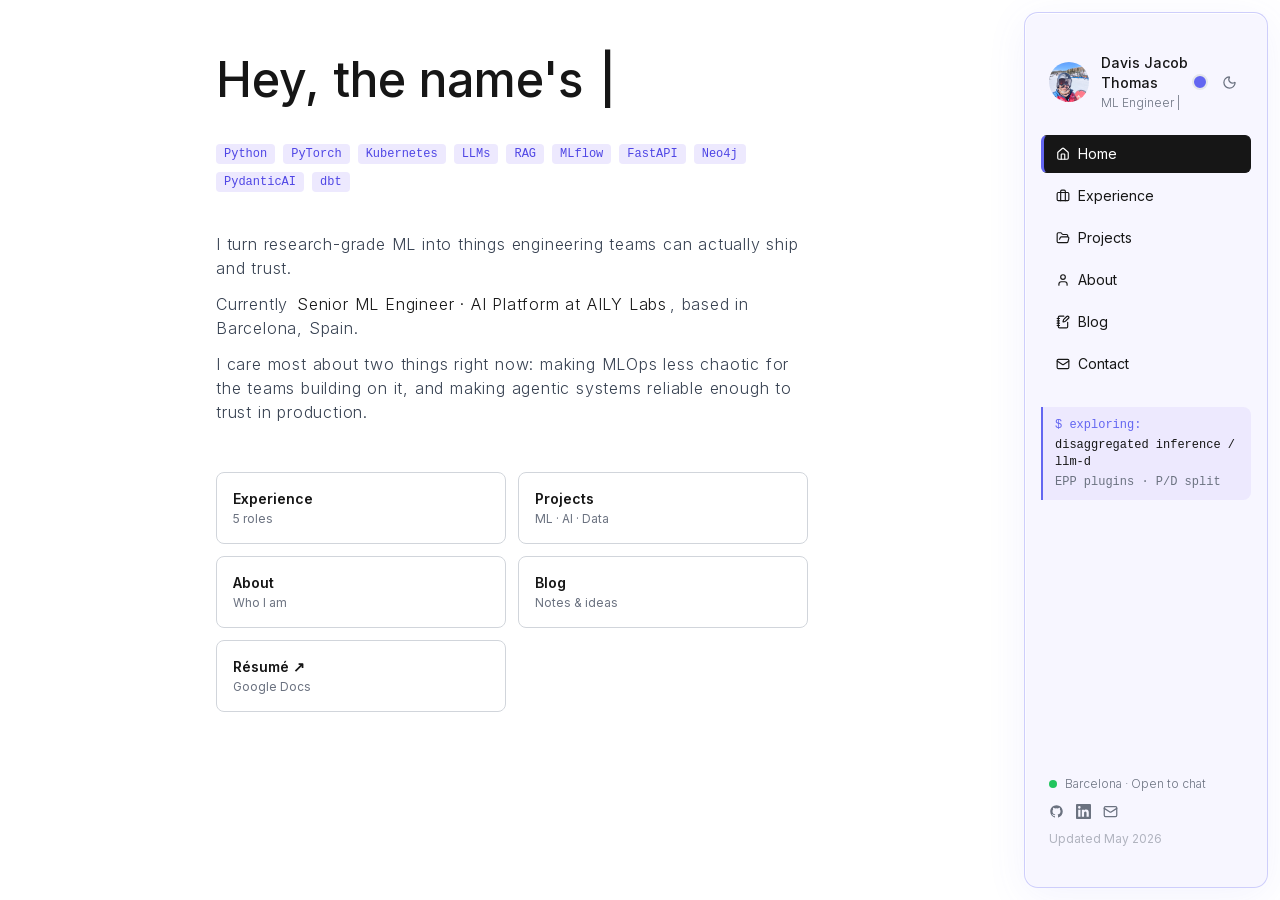
==== commit 10901120: "deploy: djtom98/davis-portfolio@da0477ef8517959ef6af8b41ffe5c2154f9efabc" ====
--- a/index.html
+++ b/index.html
@@ -1 +1 @@
-<!doctype html><html lang="en"><head><meta charset="utf-8"/><meta name="viewport" content="width=device-width,initial-scale=1"/><meta name="Davis' Portfolio" content="Portfolio content"/><meta property="og:title" content="Davis Jacob Thomas Portfolio"/><meta property="og:type" content="website"/><meta property="og:url" content="https://djtom98.github.io/"/><meta name="description" content="Davis' Personal Portfolio Website" property="og:description"><meta name="description" content="/icons/desc.png" property="og:image"><meta name="keywords" content="Davis, PortFolio, Davis' Portfolio"/><meta name="author" content="Davis"/><meta name="application-name" content="Davis's PortFolio"/><link rel="apple-touch-icon" sizes="57x57" href="/icons/apple-icon-57x57.png"><link rel="apple-touch-icon" sizes="60x60" href="/icons/apple-icon-60x60.png"><link rel="apple-touch-icon" sizes="72x72" href="/icons/apple-icon-72x72.png"><link rel="apple-touch-icon" sizes="76x76" href="/icons/apple-icon-76x76.png"><link rel="apple-touch-icon" sizes="114x114" href="/icons/apple-icon-114x114.png"><link rel="apple-touch-icon" sizes="120x120" href="/icons/apple-icon-120x120.png"><link rel="apple-touch-icon" sizes="144x144" href="/icons/apple-icon-144x144.png"><link rel="apple-touch-icon" sizes="152x152" href="/icons/apple-icon-152x152.png"><link rel="apple-touch-icon" sizes="180x180" href="/icons/apple-icon-180x180.png"><link rel="icon" type="image/png" sizes="192x192" href="/icons//android-icon-192x192.png"><link rel="icon" type="image/png" sizes="32x32" href="/icons/favicon-32x32.png"><link rel="icon" type="image/png" sizes="96x96" href="/icons/favicon-96x96.png"><link rel="icon" type="image/png" sizes="16x16" href="/icons/favicon-16x16.png"><link rel="manifest" href="/manifest.json"><meta name="msapplication-TileColor" content="#ffffff"><meta name="msapplication-TileImage" content="/icons/ms-icon-144x144.png"><meta name="theme-color" content="#000000"><script async src="https://pagead2.googlesyndication.com/pagead/js/adsbygoogle.js"></script><script>(adsbygoogle=window.adsbygoogle||[]).push({google_ad_client:"ca-pub-8856447829714090",enable_page_level_ads:!0})</script><script async src="https://www.googletagmanager.com/gtag/js?id=AW-825508380"></script><script>function gtag(){dataLayer.push(arguments)}window.dataLayer=window.dataLayer||[],gtag("js",new Date),gtag("config","AW-825508380")</script><script async src="https://www.googletagmanager.com/gtag/js?id=UA-158726526-1"></script><script>function gtag(){dataLayer.push(arguments)}window.dataLayer=window.dataLayer||[],gtag("js",new Date),gtag("config","UA-158726526-1")</script><link rel="manifest" href="/manifest.json"/><link rel="stylesheet" href="https://cdnjs.cloudflare.com/ajax/libs/font-awesome/4.7.0/css/font-awesome.min.css"/><script src="https://code.iconify.design/1/1.0.4/iconify.min.js"></script><script src="https://cdnjs.cloudflare.com/ajax/libs/animejs/2.0.2/anime.js"></script><script src="https://cdnjs.cloudflare.com/ajax/libs/canvasjs/1.7.0/canvasjs.min.js"></script><title>Davis' Portfolio</title><link href="/static/css/main.eb73fd92.chunk.css" rel="stylesheet"></head><body><noscript>You need to enable JavaScript to run this app.</noscript><div id="root"></div><script>!function(i){function e(e){for(var t,r,n=e[0],o=e[1],u=e[2],l=0,f=[];l<n.length;l++)r=n[l],Object.prototype.hasOwnProperty.call(p,r)&&p[r]&&f.push(p[r][0]),p[r]=0;for(t in o)Object.prototype.hasOwnProperty.call(o,t)&&(i[t]=o[t]);for(s&&s(e);f.length;)f.shift()();return c.push.apply(c,u||[]),a()}function a(){for(var e,t=0;t<c.length;t++){for(var r=c[t],n=!0,o=1;o<r.length;o++){var u=r[o];0!==p[u]&&(n=!1)}n&&(c.splice(t--,1),e=l(l.s=r[0]))}return e}var r={},p={1:0},c=[];function l(e){if(r[e])return r[e].exports;var t=r[e]={i:e,l:!1,exports:{}};return i[e].call(t.exports,t,t.exports,l),t.l=!0,t.exports}l.m=i,l.c=r,l.d=function(e,t,r){l.o(e,t)||Object.defineProperty(e,t,{enumerable:!0,get:r})},l.r=function(e){"undefined"!=typeof Symbol&&Symbol.toStringTag&&Object.defineProperty(e,Symbol.toStringTag,{value:"Module"}),Object.defineProperty(e,"__esModule",{value:!0})},l.t=function(t,e){if(1&e&&(t=l(t)),8&e)return t;if(4&e&&"object"==typeof t&&t&&t.__esModule)return t;var r=Object.create(null);if(l.r(r),Object.defineProperty(r,"default",{enumerable:!0,value:t}),2&e&&"string"!=typeof t)for(var n in t)l.d(r,n,function(e){return t[e]}.bind(null,n));return r},l.n=function(e){var t=e&&e.__esModule?function(){return e.default}:function(){return e};return l.d(t,"a",t),t},l.o=function(e,t){return Object.prototype.hasOwnProperty.call(e,t)},l.p="/";var t=this.webpackJsonpdjtomPortfolio=this.webpackJsonpdjtomPortfolio||[],n=t.push.bind(t);t.push=e,t=t.slice();for(var o=0;o<t.length;o++)e(t[o]);var s=n;a()}([])</script><script src="/static/js/2.f7b9febd.chunk.js"></script><script src="/static/js/main.fd7c8906.chunk.js"></script></body></html>+<!DOCTYPE html><html lang="en" class="inter_5901b7c6-module__ec5Qua__variable"><head><meta charSet="utf-8"/><meta name="viewport" content="width=device-width, initial-scale=1"/><link rel="preload" href="/_next/static/media/83afe278b6a6bb3c-s.p.0q-301v4kxxnr.woff2" as="font" crossorigin="" type="font/woff2"/><link rel="stylesheet" href="/_next/static/chunks/0sdv2rnwn6ya~.css" data-precedence="next"/><link rel="preload" as="script" fetchPriority="low" href="/_next/static/chunks/16xak96v1pi97.js"/><script src="/_next/static/chunks/0pqt~8bl3ukh4.js" async=""></script><script src="/_next/static/chunks/10u3y4bw1ayzs.js" async=""></script><script src="/_next/static/chunks/0au83~zq0~0pf.js" async=""></script><script src="/_next/static/chunks/turbopack-0dh3no_mihe9..js" async=""></script><script src="/_next/static/chunks/0pwykg059ooyp.js" async=""></script><script src="/_next/static/chunks/0d3shmwh5_nmn.js" async=""></script><script src="/_next/static/chunks/112q4aby5rxgq.js" async=""></script><script src="/_next/static/chunks/0mf.ap4i8~0qi.js" async=""></script><meta name="next-size-adjust" content=""/><title>Davis Jacob Thomas</title><meta name="description" content="Senior ML Engineer · AI Platform · LLMs · Agents · MLOps · Barcelona"/><link rel="icon" href="/favicon.ico?favicon.0x3dzn~oxb6tn.ico" sizes="256x256" type="image/x-icon"/><script>(function(){var a=localStorage.getItem('accent')||'indigo';document.documentElement.dataset.accent=a;})();</script><script src="/_next/static/chunks/03~yq9q893hmn.js" noModule=""></script></head><body style="font-family:var(--font-inter), -apple-system, BlinkMacSystemFont, sans-serif"><div hidden=""><!--$--><!--/$--></div><script>((a,b,c,d,e,f,g,h)=>{let i=document.documentElement,j=["light","dark"];function k(b){var c;(Array.isArray(a)?a:[a]).forEach(a=>{let c="class"===a,d=c&&f?e.map(a=>f[a]||a):e;c?(i.classList.remove(...d),i.classList.add(f&&f[b]?f[b]:b)):i.setAttribute(a,b)}),c=b,h&&j.includes(c)&&(i.style.colorScheme=c)}if(d)k(d);else try{let a=localStorage.getItem(b)||c,d=g&&"system"===a?window.matchMedia("(prefers-color-scheme: dark)").matches?"dark":"light":a;k(d)}catch(a){}})("class","theme","light",null,["light","dark"],null,false,true)</script><div class="grid-bg" aria-hidden="true"></div><div class="grid-glow" aria-hidden="true"></div><div class="flex min-h-screen" style="position:relative;z-index:1"><div class="flex-1 flex flex-col min-w-0"><div class="lg:hidden"><div class="flex items-center justify-between px-5 py-4 sticky top-0 z-40 border-b" style="background:var(--sidebar-glass);border-color:var(--sidebar-glass-border);backdrop-filter:blur(20px) saturate(180%);-webkit-backdrop-filter:blur(20px) saturate(180%)"><a class="flex items-center gap-2.5" href="/"><img alt="Davis Jacob Thomas" loading="lazy" width="30" height="30" decoding="async" data-nimg="1" class="rounded-full object-cover" style="color:transparent;width:30px;height:30px" src="/avatar.jpg"/><span class="text-sm font-medium" style="color:var(--text)">Davis Jacob Thomas</span></a><div class="flex items-center gap-1"><button class="p-1.5 cursor-pointer" style="color:var(--text)"><svg xmlns="http://www.w3.org/2000/svg" width="18" height="18" viewBox="0 0 24 24" fill="none" stroke="currentColor" stroke-width="2" stroke-linecap="round" stroke-linejoin="round" class="lucide lucide-menu" aria-hidden="true"><path d="M4 5h16"></path><path d="M4 12h16"></path><path d="M4 19h16"></path></svg></button></div></div></div><main class="flex-1"><div class="max-w-2xl mx-auto px-6 sm:px-10 py-10 sm:py-14"><div class="space-y-6 md:space-y-10"><h1 class="text-2xl md:text-5xl font-medium" style="color:var(--text)"><span style="color:inherit" class="styles-module_blinkingCursor__yugAC styles-module_blinking__9VXRT">|</span></h1><div class="flex flex-wrap gap-2"><span class="inline-block text-xs px-2 py-0.5 rounded font-mono" style="background:var(--tag-bg);color:var(--tag-fg)">Python</span><span class="inline-block text-xs px-2 py-0.5 rounded font-mono" style="background:var(--tag-bg);color:var(--tag-fg)">PyTorch</span><span class="inline-block text-xs px-2 py-0.5 rounded font-mono" style="background:var(--tag-bg);color:var(--tag-fg)">Kubernetes</span><span class="inline-block text-xs px-2 py-0.5 rounded font-mono" style="background:var(--tag-bg);color:var(--tag-fg)">LLMs</span><span class="inline-block text-xs px-2 py-0.5 rounded font-mono" style="background:var(--tag-bg);color:var(--tag-fg)">RAG</span><span class="inline-block text-xs px-2 py-0.5 rounded font-mono" style="background:var(--tag-bg);color:var(--tag-fg)">MLflow</span><span class="inline-block text-xs px-2 py-0.5 rounded font-mono" style="background:var(--tag-bg);color:var(--tag-fg)">FastAPI</span><span class="inline-block text-xs px-2 py-0.5 rounded font-mono" style="background:var(--tag-bg);color:var(--tag-fg)">Neo4j</span><span class="inline-block text-xs px-2 py-0.5 rounded font-mono" style="background:var(--tag-bg);color:var(--tag-fg)">PydanticAI</span><span class="inline-block text-xs px-2 py-0.5 rounded font-mono" style="background:var(--tag-bg);color:var(--tag-fg)">dbt</span></div><div class="text-sm sm:text-base tracking-wider font-light space-y-3" style="color:var(--subtle)"><p>I turn research-grade ML into things engineering teams can actually ship and trust.</p><p>Currently<!-- --> <a href="https://ailylabs.com" target="_blank" rel="noopener noreferrer" class="link-pill underline" style="color:var(--text)">Senior ML Engineer · AI Platform<!-- --> at <!-- -->AILY Labs</a>, based in <!-- -->Barcelona, Spain<!-- -->.</p><p>I care most about two things right now: making MLOps less chaotic for the teams building on it, and making agentic systems reliable enough to trust in production.</p></div><div class="grid grid-cols-2 gap-3 pt-2"><a class="card-hover p-4 rounded-lg border" style="background:var(--card-bg);border-color:var(--card-border)" href="/experience/"><p class="text-sm font-semibold" style="color:var(--text)">Experience</p><p class="text-xs mt-0.5" style="color:var(--muted)">5 roles</p></a><a class="card-hover p-4 rounded-lg border" style="background:var(--card-bg);border-color:var(--card-border)" href="/projects/"><p class="text-sm font-semibold" style="color:var(--text)">Projects</p><p class="text-xs mt-0.5" style="color:var(--muted)">ML · AI · Data</p></a><a class="card-hover p-4 rounded-lg border" style="background:var(--card-bg);border-color:var(--card-border)" href="/about/"><p class="text-sm font-semibold" style="color:var(--text)">About</p><p class="text-xs mt-0.5" style="color:var(--muted)">Who I am</p></a><a class="card-hover p-4 rounded-lg border" style="background:var(--card-bg);border-color:var(--card-border)" href="/blog/"><p class="text-sm font-semibold" style="color:var(--text)">Blog</p><p class="text-xs mt-0.5" style="color:var(--muted)">Notes &amp; ideas</p></a><a href="https://docs.google.com/document/d/1iQX8ARWaKovaTwSjV2-ls6hneFlnejCs/edit?usp=drive_link" target="_blank" rel="noopener noreferrer" class="card-hover p-4 rounded-lg border" style="background:var(--card-bg);border-color:var(--card-border)"><p class="text-sm font-semibold" style="color:var(--text)">Résumé ↗</p><p class="text-xs mt-0.5" style="color:var(--muted)">Google Docs</p></a></div></div><!--$--><!--/$--></div></main></div><div class="hidden lg:flex shrink-0 flex-col" style="width:16rem;padding:12px 12px 12px 0"><div class="sticky top-3 overflow-y-auto" style="height:calc(100vh - 24px);border-radius:14px;background:var(--sidebar-glass);border:1.5px solid var(--sidebar-glass-border);backdrop-filter:blur(24px) saturate(200%);-webkit-backdrop-filter:blur(24px) saturate(200%);box-shadow:var(--sidebar-glass-shadow)"><div class="flex flex-col h-full px-4 py-10"><div class="flex items-center justify-between px-2 mb-6"><a class="flex items-center gap-3" href="/"><img alt="Davis Jacob Thomas" loading="lazy" width="40" height="40" decoding="async" data-nimg="1" class="rounded-full shrink-0 object-cover" style="color:transparent;width:40px;height:40px" src="/avatar.jpg"/><div class="flex flex-col leading-tight gap-0.5"><span class="text-sm font-medium" style="color:var(--text)">Davis Jacob Thomas</span><span class="text-xs font-light" style="color:var(--muted)"><span style="color:inherit" class="styles-module_blinkingCursor__yugAC styles-module_blinking__9VXRT">|</span></span></div></a><div class="flex items-center gap-2"><button title="Theme: Indigo · click to cycle" aria-label="Cycle accent colour" style="width:16px;height:16px;border-radius:50%;background:#6366f1;border:2px solid var(--border);cursor:pointer;padding:0;flex-shrink:0;transition:transform 0.15s ease, background 0.25s ease"></button></div></div><nav class="space-y-1 mb-6"><a class="flex items-center gap-2 rounded-md text-sm border px-3 py-2 transition-colors" style="background:var(--nav-active-bg);color:var(--nav-active-fg);border-color:var(--nav-active-bg);border-left-color:var(--accent);border-left-width:3px" href="/"><svg xmlns="http://www.w3.org/2000/svg" width="14" height="14" viewBox="0 0 24 24" fill="none" stroke="currentColor" stroke-width="2" stroke-linecap="round" stroke-linejoin="round" class="lucide lucide-house" aria-hidden="true"><path d="M15 21v-8a1 1 0 0 0-1-1h-4a1 1 0 0 0-1 1v8"></path><path d="M3 10a2 2 0 0 1 .709-1.528l7-6a2 2 0 0 1 2.582 0l7 6A2 2 0 0 1 21 10v9a2 2 0 0 1-2 2H5a2 2 0 0 1-2-2z"></path></svg><span>Home</span></a><a class="flex items-center gap-2 rounded-md text-sm border px-3 py-2 transition-colors" style="background:transparent;color:var(--text);border-color:transparent;border-left-width:3px;border-left-color:transparent" href="/experience/"><svg xmlns="http://www.w3.org/2000/svg" width="14" height="14" viewBox="0 0 24 24" fill="none" stroke="currentColor" stroke-width="2" stroke-linecap="round" stroke-linejoin="round" class="lucide lucide-briefcase" aria-hidden="true"><path d="M16 20V4a2 2 0 0 0-2-2h-4a2 2 0 0 0-2 2v16"></path><rect width="20" height="14" x="2" y="6" rx="2"></rect></svg><span>Experience</span></a><a class="flex items-center gap-2 rounded-md text-sm border px-3 py-2 transition-colors" style="background:transparent;color:var(--text);border-color:transparent;border-left-width:3px;border-left-color:transparent" href="/projects/"><svg xmlns="http://www.w3.org/2000/svg" width="14" height="14" viewBox="0 0 24 24" fill="none" stroke="currentColor" stroke-width="2" stroke-linecap="round" stroke-linejoin="round" class="lucide lucide-folder-open" aria-hidden="true"><path d="m6 14 1.5-2.9A2 2 0 0 1 9.24 10H20a2 2 0 0 1 1.94 2.5l-1.54 6a2 2 0 0 1-1.95 1.5H4a2 2 0 0 1-2-2V5a2 2 0 0 1 2-2h3.9a2 2 0 0 1 1.69.9l.81 1.2a2 2 0 0 0 1.67.9H18a2 2 0 0 1 2 2v2"></path></svg><span>Projects</span></a><a class="flex items-center gap-2 rounded-md text-sm border px-3 py-2 transition-colors" style="background:transparent;color:var(--text);border-color:transparent;border-left-width:3px;border-left-color:transparent" href="/about/"><svg xmlns="http://www.w3.org/2000/svg" width="14" height="14" viewBox="0 0 24 24" fill="none" stroke="currentColor" stroke-width="2" stroke-linecap="round" stroke-linejoin="round" class="lucide lucide-user" aria-hidden="true"><path d="M19 21v-2a4 4 0 0 0-4-4H9a4 4 0 0 0-4 4v2"></path><circle cx="12" cy="7" r="4"></circle></svg><span>About</span></a><a class="flex items-center gap-2 rounded-md text-sm border px-3 py-2 transition-colors" style="background:transparent;color:var(--text);border-color:transparent;border-left-width:3px;border-left-color:transparent" href="/blog/"><svg xmlns="http://www.w3.org/2000/svg" width="14" height="14" viewBox="0 0 24 24" fill="none" stroke="currentColor" stroke-width="2" stroke-linecap="round" stroke-linejoin="round" class="lucide lucide-notebook-pen" aria-hidden="true"><path d="M13.4 2H6a2 2 0 0 0-2 2v16a2 2 0 0 0 2 2h12a2 2 0 0 0 2-2v-7.4"></path><path d="M2 6h4"></path><path d="M2 10h4"></path><path d="M2 14h4"></path><path d="M2 18h4"></path><path d="M21.378 5.626a1 1 0 1 0-3.004-3.004l-5.01 5.012a2 2 0 0 0-.506.854l-.837 2.87a.5.5 0 0 0 .62.62l2.87-.837a2 2 0 0 0 .854-.506z"></path></svg><span>Blog</span></a><a class="flex items-center gap-2 rounded-md text-sm border px-3 py-2 transition-colors" style="background:transparent;color:var(--text);border-color:transparent;border-left-width:3px;border-left-color:transparent" href="/contact/"><svg xmlns="http://www.w3.org/2000/svg" width="14" height="14" viewBox="0 0 24 24" fill="none" stroke="currentColor" stroke-width="2" stroke-linecap="round" stroke-linejoin="round" class="lucide lucide-mail" aria-hidden="true"><path d="m22 7-8.991 5.727a2 2 0 0 1-2.009 0L2 7"></path><rect x="2" y="4" width="20" height="16" rx="2"></rect></svg><span>Contact</span></a></nav><div class="terminal-card rounded-r-lg px-3 py-2.5 mb-6 space-y-1" style="background:var(--accent-muted)"><p class="text-xs font-mono" style="color:var(--accent)">$ exploring:</p><a href="https://github.com/djtom98/llm-d-experiments" target="_blank" rel="noopener noreferrer" class="text-xs font-mono leading-snug hover:underline block" style="color:var(--text)">disaggregated inference / llm-d</a><p class="text-xs font-mono" style="color:var(--muted)">EPP plugins · P/D split</p></div><div class="flex-1"></div><div class="px-2 space-y-3"><div class="flex items-center gap-2"><span class="status-dot"></span><span class="text-xs font-light" style="color:var(--muted)">Barcelona · Open to chat</span></div><div class="flex items-center gap-3"><a href="https://github.com/djtom98" target="_blank" rel="noopener noreferrer" class="social-link" style="color:var(--muted)" aria-label="GitHub"><svg width="15" height="15" viewBox="0 0 24 24" fill="currentColor"><path d="M12 2C6.477 2 2 6.484 2 12.021c0 4.428 2.865 8.185 6.839 9.504.5.092.682-.217.682-.482 0-.237-.009-.868-.014-1.703-2.782.605-3.369-1.342-3.369-1.342-.454-1.154-1.11-1.462-1.11-1.462-.908-.62.069-.608.069-.608 1.003.07 1.531 1.032 1.531 1.032.892 1.53 2.341 1.088 2.91.832.092-.647.35-1.088.636-1.338-2.22-.253-4.555-1.113-4.555-4.951 0-1.093.39-1.988 1.029-2.688-.103-.253-.446-1.272.098-2.65 0 0 .84-.27 2.75 1.026A9.564 9.564 0 0 1 12 6.844a9.59 9.59 0 0 1 2.504.337c1.909-1.296 2.747-1.026 2.747-1.026.546 1.378.202 2.397.1 2.65.64.7 1.028 1.595 1.028 2.688 0 3.848-2.339 4.695-4.566 4.942.359.309.678.919.678 1.852 0 1.336-.012 2.415-.012 2.743 0 .267.18.578.688.48C19.138 20.2 22 16.447 22 12.021 22 6.484 17.522 2 12 2z"></path></svg></a><a href="https://linkedin.com/in/davis-jacob-thomas" target="_blank" rel="noopener noreferrer" class="social-link" style="color:var(--muted)" aria-label="LinkedIn"><svg width="15" height="15" viewBox="0 0 24 24" fill="currentColor"><path d="M20.447 20.452h-3.554v-5.569c0-1.328-.027-3.037-1.852-3.037-1.853 0-2.136 1.445-2.136 2.939v5.667H9.351V9h3.414v1.561h.046c.477-.9 1.637-1.85 3.37-1.85 3.601 0 4.267 2.37 4.267 5.455v6.286zM5.337 7.433a2.062 2.062 0 0 1-2.063-2.065 2.064 2.064 0 1 1 2.063 2.065zm1.782 13.019H3.555V9h3.564v11.452zM22.225 0H1.771C.792 0 0 .774 0 1.729v20.542C0 23.227.792 24 1.771 24h20.451C23.2 24 24 23.227 24 22.271V1.729C24 .774 23.2 0 22.222 0h.003z"></path></svg></a><a href="mailto:davisjacobthomas@gmail.com" class="social-link" style="color:var(--muted)" aria-label="Email"><svg width="15" height="15" viewBox="0 0 24 24" fill="none" stroke="currentColor" stroke-width="2" stroke-linecap="round" stroke-linejoin="round"><rect width="20" height="16" x="2" y="4" rx="2"></rect><path d="m22 7-8.97 5.7a1.94 1.94 0 0 1-2.06 0L2 7"></path></svg></a></div><p class="text-xs" style="color:var(--muted);opacity:0.5">Updated May 2026</p></div></div></div></div></div><script src="/_next/static/chunks/16xak96v1pi97.js" id="_R_" async=""></script><script>(self.__next_f=self.__next_f||[]).push([0])</script><script>self.__next_f.push([1,"1:\"$Sreact.fragment\"\n2:I[96923,[\"/_next/static/chunks/0pwykg059ooyp.js\",\"/_next/static/chunks/0d3shmwh5_nmn.js\",\"/_next/static/chunks/112q4aby5rxgq.js\"],\"Providers\"]\n3:I[18091,[\"/_next/static/chunks/0pwykg059ooyp.js\",\"/_next/static/chunks/0d3shmwh5_nmn.js\",\"/_next/static/chunks/112q4aby5rxgq.js\"],\"InteractiveGrid\"]\n4:I[31265,[\"/_next/static/chunks/0pwykg059ooyp.js\",\"/_next/static/chunks/0d3shmwh5_nmn.js\",\"/_next/static/chunks/112q4aby5rxgq.js\"],\"MobileBar\"]\n5:I[39756,[\"/_next/static/chunks/0pwykg059ooyp.js\",\"/_next/static/chunks/0d3shmwh5_nmn.js\",\"/_next/static/chunks/112q4aby5rxgq.js\"],\"default\"]\n6:I[37457,[\"/_next/static/chunks/0pwykg059ooyp.js\",\"/_next/static/chunks/0d3shmwh5_nmn.js\",\"/_next/static/chunks/112q4aby5rxgq.js\"],\"default\"]\n7:I[82437,[\"/_next/static/chunks/0pwykg059ooyp.js\",\"/_next/static/chunks/0d3shmwh5_nmn.js\",\"/_next/static/chunks/112q4aby5rxgq.js\"],\"Sidebar\"]\n8:I[1533,[\"/_next/static/chunks/0pwykg059ooyp.js\",\"/_next/static/chunks/0d3shmwh5_nmn.js\",\"/_next/static/chunks/112q4aby5rxgq.js\",\"/_next/static/chunks/0mf.ap4i8~0qi.js\"],\"TypewriterHero\"]\n9:I[97367,[\"/_next/static/chunks/0pwykg059ooyp.js\",\"/_next/static/chunks/0d3shmwh5_nmn.js\",\"/_next/static/chunks/112q4aby5rxgq.js\"],\"OutletBoundary\"]\na:\"$Sreact.suspense\"\nc:I[97367,[\"/_next/static/chunks/0pwykg059ooyp.js\",\"/_next/static/chunks/0d3shmwh5_nmn.js\",\"/_next/static/chunks/112q4aby5rxgq.js\"],\"ViewportBoundary\"]\ne:I[97367,[\"/_next/static/chunks/0pwykg059ooyp.js\",\"/_next/static/chunks/0d3shmwh5_nmn.js\",\"/_next/static/chunks/112q4aby5rxgq.js\"],\"MetadataBoundary\"]\n10:I[68027,[\"/_next/static/chunks/0pwykg059ooyp.js\",\"/_next/static/chunks/0d3shmwh5_nmn.js\",\"/_next/static/chunks/112q4aby5rxgq.js\"],\"default\",1]\n:HL[\"/_next/static/chunks/0sdv2rnwn6ya~.css\",\"style\"]\n:HL[\"/_next/static/media/83afe278b6a6bb3c-s.p.0q-301v4kxxnr.woff2\",\"font\",{\"crossOrigin\":\"\",\"type\":\"font/woff2\"}]\n"])</script><script>self.__next_f.push([1,"0:{\"P\":null,\"c\":[\"\",\"\"],\"q\":\"\",\"i\":false,\"f\":[[[\"\",{\"children\":[\"__PAGE__\",{}]},\"$undefined\",\"$undefined\",16],[[\"$\",\"$1\",\"c\",{\"children\":[[[\"$\",\"link\",\"0\",{\"rel\":\"stylesheet\",\"href\":\"/_next/static/chunks/0sdv2rnwn6ya~.css\",\"precedence\":\"next\",\"crossOrigin\":\"$undefined\",\"nonce\":\"$undefined\"}],[\"$\",\"script\",\"script-0\",{\"src\":\"/_next/static/chunks/0pwykg059ooyp.js\",\"async\":true,\"nonce\":\"$undefined\"}],[\"$\",\"script\",\"script-1\",{\"src\":\"/_next/static/chunks/0d3shmwh5_nmn.js\",\"async\":true,\"nonce\":\"$undefined\"}],[\"$\",\"script\",\"script-2\",{\"src\":\"/_next/static/chunks/112q4aby5rxgq.js\",\"async\":true,\"nonce\":\"$undefined\"}]],[\"$\",\"html\",null,{\"lang\":\"en\",\"suppressHydrationWarning\":true,\"className\":\"inter_5901b7c6-module__ec5Qua__variable\",\"children\":[[\"$\",\"head\",null,{\"children\":[\"$\",\"script\",null,{\"dangerouslySetInnerHTML\":{\"__html\":\"(function(){var a=localStorage.getItem('accent')||'indigo';document.documentElement.dataset.accent=a;})();\"}}]}],[\"$\",\"body\",null,{\"style\":{\"fontFamily\":\"var(--font-inter), -apple-system, BlinkMacSystemFont, sans-serif\"},\"children\":[\"$\",\"$L2\",null,{\"children\":[[\"$\",\"$L3\",null,{}],[\"$\",\"div\",null,{\"className\":\"flex min-h-screen\",\"style\":{\"position\":\"relative\",\"zIndex\":1},\"children\":[[\"$\",\"div\",null,{\"className\":\"flex-1 flex flex-col min-w-0\",\"children\":[[\"$\",\"$L4\",null,{}],[\"$\",\"main\",null,{\"className\":\"flex-1\",\"children\":[\"$\",\"div\",null,{\"className\":\"max-w-2xl mx-auto px-6 sm:px-10 py-10 sm:py-14\",\"children\":[\"$\",\"$L5\",null,{\"parallelRouterKey\":\"children\",\"error\":\"$undefined\",\"errorStyles\":\"$undefined\",\"errorScripts\":\"$undefined\",\"template\":[\"$\",\"$L6\",null,{}],\"templateStyles\":\"$undefined\",\"templateScripts\":\"$undefined\",\"notFound\":[[[\"$\",\"title\",null,{\"children\":\"404: This page could not be found.\"}],[\"$\",\"div\",null,{\"style\":{\"fontFamily\":\"system-ui,\\\"Segoe UI\\\",Roboto,Helvetica,Arial,sans-serif,\\\"Apple Color Emoji\\\",\\\"Segoe UI Emoji\\\"\",\"height\":\"100vh\",\"textAlign\":\"center\",\"display\":\"flex\",\"flexDirection\":\"column\",\"alignItems\":\"center\",\"justifyContent\":\"center\"},\"children\":[\"$\",\"div\",null,{\"children\":[[\"$\",\"style\",null,{\"dangerouslySetInnerHTML\":{\"__html\":\"body{color:#000;background:#fff;margin:0}.next-error-h1{border-right:1px solid rgba(0,0,0,.3)}@media (prefers-color-scheme:dark){body{color:#fff;background:#000}.next-error-h1{border-right:1px solid rgba(255,255,255,.3)}}\"}}],[\"$\",\"h1\",null,{\"className\":\"next-error-h1\",\"style\":{\"display\":\"inline-block\",\"margin\":\"0 20px 0 0\",\"padding\":\"0 23px 0 0\",\"fontSize\":24,\"fontWeight\":500,\"verticalAlign\":\"top\",\"lineHeight\":\"49px\"},\"children\":404}],[\"$\",\"div\",null,{\"style\":{\"display\":\"inline-block\"},\"children\":[\"$\",\"h2\",null,{\"style\":{\"fontSize\":14,\"fontWeight\":400,\"lineHeight\":\"49px\",\"margin\":0},\"children\":\"This page could not be found.\"}]}]]}]}]],[]],\"forbidden\":\"$undefined\",\"unauthorized\":\"$undefined\"}]}]}]]}],[\"$\",\"div\",null,{\"className\":\"hidden lg:flex shrink-0 flex-col\",\"style\":{\"width\":\"16rem\",\"padding\":\"12px 12px 12px 0\"},\"children\":[\"$\",\"div\",null,{\"className\":\"sticky top-3 overflow-y-auto\",\"style\":{\"height\":\"calc(100vh - 24px)\",\"borderRadius\":\"14px\",\"background\":\"var(--sidebar-glass)\",\"border\":\"1.5px solid var(--sidebar-glass-border)\",\"backdropFilter\":\"blur(24px) saturate(200%)\",\"WebkitBackdropFilter\":\"blur(24px) saturate(200%)\",\"boxShadow\":\"var(--sidebar-glass-shadow)\"},\"children\":[\"$\",\"$L7\",null,{}]}]}]]}]]}]}]]}]]}],{\"children\":[[\"$\",\"$1\",\"c\",{\"children\":[[\"$\",\"$L8\",null,{}],[[\"$\",\"script\",\"script-0\",{\"src\":\"/_next/static/chunks/0mf.ap4i8~0qi.js\",\"async\":true,\"nonce\":\"$undefined\"}]],[\"$\",\"$L9\",null,{\"children\":[\"$\",\"$a\",null,{\"name\":\"Next.MetadataOutlet\",\"children\":\"$@b\"}]}]]}],{},null,false,null]},null,false,null],[\"$\",\"$1\",\"h\",{\"children\":[null,[\"$\",\"$Lc\",null,{\"children\":\"$Ld\"}],[\"$\",\"div\",null,{\"hidden\":true,\"children\":[\"$\",\"$Le\",null,{\"children\":[\"$\",\"$a\",null,{\"name\":\"Next.Metadata\",\"children\":\"$Lf\"}]}]}],[\"$\",\"meta\",null,{\"name\":\"next-size-adjust\",\"content\":\"\"}]]}],false]],\"m\":\"$undefined\",\"G\":[\"$10\",[[\"$\",\"link\",\"0\",{\"rel\":\"stylesheet\",\"href\":\"/_next/static/chunks/0sdv2rnwn6ya~.css\",\"precedence\":\"next\",\"crossOrigin\":\"$undefined\",\"nonce\":\"$undefined\"}]]],\"S\":true,\"h\":null,\"s\":\"$undefined\",\"l\":\"$undefined\",\"p\":\"$undefined\",\"d\":\"$undefined\",\"b\":\"Ivgy0ULjHaWjdp8_uBOgr\"}\n"])</script><script>self.__next_f.push([1,"d:[[\"$\",\"meta\",\"0\",{\"charSet\":\"utf-8\"}],[\"$\",\"meta\",\"1\",{\"name\":\"viewport\",\"content\":\"width=device-width, initial-scale=1\"}]]\n"])</script><script>self.__next_f.push([1,"11:I[27201,[\"/_next/static/chunks/0pwykg059ooyp.js\",\"/_next/static/chunks/0d3shmwh5_nmn.js\",\"/_next/static/chunks/112q4aby5rxgq.js\"],\"IconMark\"]\nb:null\nf:[[\"$\",\"title\",\"0\",{\"children\":\"Davis Jacob Thomas\"}],[\"$\",\"meta\",\"1\",{\"name\":\"description\",\"content\":\"Senior ML Engineer · AI Platform · LLMs · Agents · MLOps · Barcelona\"}],[\"$\",\"link\",\"2\",{\"rel\":\"icon\",\"href\":\"/favicon.ico?favicon.0x3dzn~oxb6tn.ico\",\"sizes\":\"256x256\",\"type\":\"image/x-icon\"}],[\"$\",\"$L11\",\"3\",{}]]\n"])</script></body></html>
--- a/_next/static/chunks/0sdv2rnwn6ya~.css
+++ b/_next/static/chunks/0sdv2rnwn6ya~.css
@@ -0,0 +1,2 @@
+@font-face{font-family:Inter;font-style:normal;font-weight:100 900;font-display:swap;src:url(../media/2c55a0e60120577a-s.0bjc5tiuqdqro.woff2)format("woff2");unicode-range:U+460-52F,U+1C80-1C8A,U+20B4,U+2DE0-2DFF,U+A640-A69F,U+FE2E-FE2F}@font-face{font-family:Inter;font-style:normal;font-weight:100 900;font-display:swap;src:url(../media/9c72aa0f40e4eef8-s.0m6w47a4e5dy9.woff2)format("woff2");unicode-range:U+301,U+400-45F,U+490-491,U+4B0-4B1,U+2116}@font-face{font-family:Inter;font-style:normal;font-weight:100 900;font-display:swap;src:url(../media/ad66f9afd8947f86-s.11u06r12fd6v_.woff2)format("woff2");unicode-range:U+1F??}@font-face{font-family:Inter;font-style:normal;font-weight:100 900;font-display:swap;src:url(../media/5476f68d60460930-s.0wxq9webf.ew4.woff2)format("woff2");unicode-range:U+370-377,U+37A-37F,U+384-38A,U+38C,U+38E-3A1,U+3A3-3FF}@font-face{font-family:Inter;font-style:normal;font-weight:100 900;font-display:swap;src:url(../media/2bbe8d2671613f1f-s.067x_6k0k23tk.woff2)format("woff2");unicode-range:U+102-103,U+110-111,U+128-129,U+168-169,U+1A0-1A1,U+1AF-1B0,U+300-301,U+303-304,U+308-309,U+323,U+329,U+1EA0-1EF9,U+20AB}@font-face{font-family:Inter;font-style:normal;font-weight:100 900;font-display:swap;src:url(../media/1bffadaabf893a1e-s.16ipb6fqu393i.woff2)format("woff2");unicode-range:U+100-2BA,U+2BD-2C5,U+2C7-2CC,U+2CE-2D7,U+2DD-2FF,U+304,U+308,U+329,U+1D00-1DBF,U+1E00-1E9F,U+1EF2-1EFF,U+2020,U+20A0-20AB,U+20AD-20C0,U+2113,U+2C60-2C7F,U+A720-A7FF}@font-face{font-family:Inter;font-style:normal;font-weight:100 900;font-display:swap;src:url(../media/83afe278b6a6bb3c-s.p.0q-301v4kxxnr.woff2)format("woff2");unicode-range:U+??,U+131,U+152-153,U+2BB-2BC,U+2C6,U+2DA,U+2DC,U+304,U+308,U+329,U+2000-206F,U+20AC,U+2122,U+2191,U+2193,U+2212,U+2215,U+FEFF,U+FFFD}@font-face{font-family:Inter Fallback;src:local(Arial);ascent-override:90.44%;descent-override:22.52%;line-gap-override:0.0%;size-adjust:107.12%}.inter_5901b7c6-module__ec5Qua__className{font-family:Inter,Inter Fallback;font-style:normal}.inter_5901b7c6-module__ec5Qua__variable{--font-inter:"Inter", "Inter Fallback"}
+@layer properties{@supports (((-webkit-hyphens:none)) and (not (margin-trim:inline))) or ((-moz-orient:inline) and (not (color:rgb(from red r g b)))){*,:before,:after,::backdrop{--tw-rotate-x:initial;--tw-rotate-y:initial;--tw-rotate-z:initial;--tw-skew-x:initial;--tw-skew-y:initial;--tw-space-y-reverse:0;--tw-border-style:solid;--tw-leading:initial;--tw-font-weight:initial;--tw-tracking:initial;--tw-outline-style:solid}}}@layer theme{:root,:host{--font-sans:ui-sans-serif, system-ui, sans-serif, "Apple Color Emoji", "Segoe UI Emoji", "Segoe UI Symbol", "Noto Color Emoji";--font-mono:ui-monospace, SFMono-Regular, Menlo, Monaco, Consolas, "Liberation Mono", "Courier New", monospace;--spacing:.25rem;--container-2xl:42rem;--text-xs:.75rem;--text-xs--line-height:calc(1 / .75);--text-sm:.875rem;--text-sm--line-height:calc(1.25 / .875);--text-base:1rem;--text-base--line-height:calc(1.5 / 1);--text-lg:1.125rem;--text-lg--line-height:calc(1.75 / 1.125);--text-2xl:1.5rem;--text-2xl--line-height:calc(2 / 1.5);--text-4xl:2.25rem;--text-4xl--line-height:calc(2.5 / 2.25);--text-5xl:3rem;--text-5xl--line-height:1;--font-weight-light:300;--font-weight-medium:500;--font-weight-semibold:600;--tracking-wide:.025em;--tracking-wider:.05em;--tracking-widest:.1em;--leading-tight:1.25;--leading-snug:1.375;--leading-relaxed:1.625;--radius-md:.375rem;--radius-lg:.5rem;--radius-xl:.75rem;--default-transition-duration:.15s;--default-transition-timing-function:cubic-bezier(.4, 0, .2, 1);--default-font-family:var(--font-sans);--default-mono-font-family:var(--font-mono)}}@layer base{*,:after,:before,::backdrop{box-sizing:border-box;border:0 solid;margin:0;padding:0}::file-selector-button{box-sizing:border-box;border:0 solid;margin:0;padding:0}html,:host{-webkit-text-size-adjust:100%;tab-size:4;line-height:1.5;font-family:var(--default-font-family,ui-sans-serif, system-ui, sans-serif, "Apple Color Emoji", "Segoe UI Emoji", "Segoe UI Symbol", "Noto Color Emoji");font-feature-settings:var(--default-font-feature-settings,normal);font-variation-settings:var(--default-font-variation-settings,normal);-webkit-tap-highlight-color:transparent}hr{height:0;color:inherit;border-top-width:1px}abbr:where([title]){-webkit-text-decoration:underline dotted;text-decoration:underline dotted}h1,h2,h3,h4,h5,h6{font-size:inherit;font-weight:inherit}a{color:inherit;-webkit-text-decoration:inherit;-webkit-text-decoration:inherit;-webkit-text-decoration:inherit;-webkit-text-decoration:inherit;text-decoration:inherit}b,strong{font-weight:bolder}code,kbd,samp,pre{font-family:var(--default-mono-font-family,ui-monospace, SFMono-Regular, Menlo, Monaco, Consolas, "Liberation Mono", "Courier New", monospace);font-feature-settings:var(--default-mono-font-feature-settings,normal);font-variation-settings:var(--default-mono-font-variation-settings,normal);font-size:1em}small{font-size:80%}sub,sup{vertical-align:baseline;font-size:75%;line-height:0;position:relative}sub{bottom:-.25em}sup{top:-.5em}table{text-indent:0;border-color:inherit;border-collapse:collapse}:-moz-focusring{outline:auto}progress{vertical-align:baseline}summary{display:list-item}ol,ul,menu{list-style:none}img,svg,video,canvas,audio,iframe,embed,object{vertical-align:middle;display:block}img,video{max-width:100%;height:auto}button,input,select,optgroup,textarea{font:inherit;font-feature-settings:inherit;font-variation-settings:inherit;letter-spacing:inherit;color:inherit;opacity:1;background-color:#0000;border-radius:0}::file-selector-button{font:inherit;font-feature-settings:inherit;font-variation-settings:inherit;letter-spacing:inherit;color:inherit;opacity:1;background-color:#0000;border-radius:0}:where(select:is([multiple],[size])) optgroup{font-weight:bolder}:where(select:is([multiple],[size])) optgroup option{padding-inline-start:20px}::file-selector-button{margin-inline-end:4px}::placeholder{opacity:1}@supports (not ((-webkit-appearance:-apple-pay-button))) or (contain-intrinsic-size:1px){::placeholder{color:currentColor}@supports (color:color-mix(in lab, red, red)){::placeholder{color:color-mix(in oklab, currentcolor 50%, transparent)}}}textarea{resize:vertical}::-webkit-search-decoration{-webkit-appearance:none}::-webkit-date-and-time-value{min-height:1lh;text-align:inherit}::-webkit-datetime-edit{display:inline-flex}::-webkit-datetime-edit-fields-wrapper{padding:0}::-webkit-datetime-edit{padding-block:0}::-webkit-datetime-edit-year-field{padding-block:0}::-webkit-datetime-edit-month-field{padding-block:0}::-webkit-datetime-edit-day-field{padding-block:0}::-webkit-datetime-edit-hour-field{padding-block:0}::-webkit-datetime-edit-minute-field{padding-block:0}::-webkit-datetime-edit-second-field{padding-block:0}::-webkit-datetime-edit-millisecond-field{padding-block:0}::-webkit-datetime-edit-meridiem-field{padding-block:0}::-webkit-calendar-picker-indicator{line-height:1}:-moz-ui-invalid{box-shadow:none}button,input:where([type=button],[type=reset],[type=submit]){appearance:button}::file-selector-button{appearance:button}::-webkit-inner-spin-button{height:auto}::-webkit-outer-spin-button{height:auto}[hidden]:where(:not([hidden=until-found])){display:none!important}}@layer components;@layer utilities{.fixed{position:fixed}.relative{position:relative}.static{position:static}.sticky{position:sticky}.inset-0{inset:calc(var(--spacing) * 0)}.top-0{top:calc(var(--spacing) * 0)}.top-3{top:calc(var(--spacing) * 3)}.z-40{z-index:40}.z-50{z-index:50}.mx-auto{margin-inline:auto}.mt-0\.5{margin-top:calc(var(--spacing) * .5)}.mt-2{margin-top:calc(var(--spacing) * 2)}.mb-1{margin-bottom:calc(var(--spacing) * 1)}.mb-2{margin-bottom:calc(var(--spacing) * 2)}.mb-3{margin-bottom:calc(var(--spacing) * 3)}.mb-4{margin-bottom:calc(var(--spacing) * 4)}.mb-6{margin-bottom:calc(var(--spacing) * 6)}.mb-8{margin-bottom:calc(var(--spacing) * 8)}.block{display:block}.contents{display:contents}.flex{display:flex}.grid{display:grid}.hidden{display:none}.inline{display:inline}.inline-block{display:inline-block}.inline-flex{display:inline-flex}.h-2{height:calc(var(--spacing) * 2)}.h-9{height:calc(var(--spacing) * 9)}.h-full{height:100%}.min-h-screen{min-height:100vh}.w-2{width:calc(var(--spacing) * 2)}.w-9{width:calc(var(--spacing) * 9)}.w-72{width:calc(var(--spacing) * 72)}.w-px{width:1px}.max-w-2xl{max-width:var(--container-2xl)}.max-w-\[85vw\]{max-width:85vw}.min-w-0{min-width:calc(var(--spacing) * 0)}.flex-1{flex:1}.shrink-0{flex-shrink:0}.transform{transform:var(--tw-rotate-x,) var(--tw-rotate-y,) var(--tw-rotate-z,) var(--tw-skew-x,) var(--tw-skew-y,)}.cursor-pointer{cursor:pointer}.grid-cols-2{grid-template-columns:repeat(2,minmax(0,1fr))}.flex-col{flex-direction:column}.flex-wrap{flex-wrap:wrap}.items-center{align-items:center}.items-start{align-items:flex-start}.justify-between{justify-content:space-between}.justify-center{justify-content:center}.gap-0\.5{gap:calc(var(--spacing) * .5)}.gap-1{gap:calc(var(--spacing) * 1)}.gap-1\.5{gap:calc(var(--spacing) * 1.5)}.gap-2{gap:calc(var(--spacing) * 2)}.gap-2\.5{gap:calc(var(--spacing) * 2.5)}.gap-3{gap:calc(var(--spacing) * 3)}.gap-4{gap:calc(var(--spacing) * 4)}.gap-5{gap:calc(var(--spacing) * 5)}:where(.space-y-1>:not(:last-child)){--tw-space-y-reverse:0;margin-block-start:calc(calc(var(--spacing) * 1) * var(--tw-space-y-reverse));margin-block-end:calc(calc(var(--spacing) * 1) * calc(1 - var(--tw-space-y-reverse)))}:where(.space-y-2>:not(:last-child)){--tw-space-y-reverse:0;margin-block-start:calc(calc(var(--spacing) * 2) * var(--tw-space-y-reverse));margin-block-end:calc(calc(var(--spacing) * 2) * calc(1 - var(--tw-space-y-reverse)))}:where(.space-y-3>:not(:last-child)){--tw-space-y-reverse:0;margin-block-start:calc(calc(var(--spacing) * 3) * var(--tw-space-y-reverse));margin-block-end:calc(calc(var(--spacing) * 3) * calc(1 - var(--tw-space-y-reverse)))}:where(.space-y-4>:not(:last-child)){--tw-space-y-reverse:0;margin-block-start:calc(calc(var(--spacing) * 4) * var(--tw-space-y-reverse));margin-block-end:calc(calc(var(--spacing) * 4) * calc(1 - var(--tw-space-y-reverse)))}:where(.space-y-5>:not(:last-child)){--tw-space-y-reverse:0;margin-block-start:calc(calc(var(--spacing) * 5) * var(--tw-space-y-reverse));margin-block-end:calc(calc(var(--spacing) * 5) * calc(1 - var(--tw-space-y-reverse)))}:where(.space-y-6>:not(:last-child)){--tw-space-y-reverse:0;margin-block-start:calc(calc(var(--spacing) * 6) * var(--tw-space-y-reverse));margin-block-end:calc(calc(var(--spacing) * 6) * calc(1 - var(--tw-space-y-reverse)))}:where(.space-y-10>:not(:last-child)){--tw-space-y-reverse:0;margin-block-start:calc(calc(var(--spacing) * 10) * var(--tw-space-y-reverse));margin-block-end:calc(calc(var(--spacing) * 10) * calc(1 - var(--tw-space-y-reverse)))}:where(.space-y-12>:not(:last-child)){--tw-space-y-reverse:0;margin-block-start:calc(calc(var(--spacing) * 12) * var(--tw-space-y-reverse));margin-block-end:calc(calc(var(--spacing) * 12) * calc(1 - var(--tw-space-y-reverse)))}:where(.space-y-14>:not(:last-child)){--tw-space-y-reverse:0;margin-block-start:calc(calc(var(--spacing) * 14) * var(--tw-space-y-reverse));margin-block-end:calc(calc(var(--spacing) * 14) * calc(1 - var(--tw-space-y-reverse)))}.truncate{text-overflow:ellipsis;white-space:nowrap;overflow:hidden}.overflow-y-auto{overflow-y:auto}.rounded{border-radius:.25rem}.rounded-full{border-radius:3.40282e38px}.rounded-lg{border-radius:var(--radius-lg)}.rounded-md{border-radius:var(--radius-md)}.rounded-xl{border-radius:var(--radius-xl)}.rounded-r-lg{border-top-right-radius:var(--radius-lg);border-bottom-right-radius:var(--radius-lg)}.border{border-style:var(--tw-border-style);border-width:1px}.border-b{border-bottom-style:var(--tw-border-style);border-bottom-width:1px}.object-cover{object-fit:cover}.p-1\.5{padding:calc(var(--spacing) * 1.5)}.p-4{padding:calc(var(--spacing) * 4)}.p-5{padding:calc(var(--spacing) * 5)}.px-2{padding-inline:calc(var(--spacing) * 2)}.px-3{padding-inline:calc(var(--spacing) * 3)}.px-4{padding-inline:calc(var(--spacing) * 4)}.px-5{padding-inline:calc(var(--spacing) * 5)}.px-6{padding-inline:calc(var(--spacing) * 6)}.py-0\.5{padding-block:calc(var(--spacing) * .5)}.py-2{padding-block:calc(var(--spacing) * 2)}.py-2\.5{padding-block:calc(var(--spacing) * 2.5)}.py-4{padding-block:calc(var(--spacing) * 4)}.py-8{padding-block:calc(var(--spacing) * 8)}.py-10{padding-block:calc(var(--spacing) * 10)}.pt-1\.5{padding-top:calc(var(--spacing) * 1.5)}.pt-2{padding-top:calc(var(--spacing) * 2)}.pt-4{padding-top:calc(var(--spacing) * 4)}.pb-4{padding-bottom:calc(var(--spacing) * 4)}.font-mono{font-family:var(--font-mono)}.text-2xl{font-size:var(--text-2xl);line-height:var(--tw-leading,var(--text-2xl--line-height))}.text-lg{font-size:var(--text-lg);line-height:var(--tw-leading,var(--text-lg--line-height))}.text-sm{font-size:var(--text-sm);line-height:var(--tw-leading,var(--text-sm--line-height))}.text-xs{font-size:var(--text-xs);line-height:var(--tw-leading,var(--text-xs--line-height))}.leading-relaxed{--tw-leading:var(--leading-relaxed);line-height:var(--leading-relaxed)}.leading-snug{--tw-leading:var(--leading-snug);line-height:var(--leading-snug)}.leading-tight{--tw-leading:var(--leading-tight);line-height:var(--leading-tight)}.font-light{--tw-font-weight:var(--font-weight-light);font-weight:var(--font-weight-light)}.font-medium{--tw-font-weight:var(--font-weight-medium);font-weight:var(--font-weight-medium)}.font-semibold{--tw-font-weight:var(--font-weight-semibold);font-weight:var(--font-weight-semibold)}.tracking-wide{--tw-tracking:var(--tracking-wide);letter-spacing:var(--tracking-wide)}.tracking-wider{--tw-tracking:var(--tracking-wider);letter-spacing:var(--tracking-wider)}.tracking-widest{--tw-tracking:var(--tracking-widest);letter-spacing:var(--tracking-widest)}.uppercase{text-transform:uppercase}.underline{text-decoration-line:underline}.outline{outline-style:var(--tw-outline-style);outline-width:1px}.transition{transition-property:color,background-color,border-color,outline-color,text-decoration-color,fill,stroke,--tw-gradient-from,--tw-gradient-via,--tw-gradient-to,opacity,box-shadow,transform,translate,scale,rotate,filter,-webkit-backdrop-filter,backdrop-filter,display,content-visibility,overlay,pointer-events;transition-timing-function:var(--tw-ease,var(--default-transition-timing-function));transition-duration:var(--tw-duration,var(--default-transition-duration))}.transition-colors{transition-property:color,background-color,border-color,outline-color,text-decoration-color,fill,stroke,--tw-gradient-from,--tw-gradient-via,--tw-gradient-to;transition-timing-function:var(--tw-ease,var(--default-transition-timing-function));transition-duration:var(--tw-duration,var(--default-transition-duration))}.transition-opacity{transition-property:opacity;transition-timing-function:var(--tw-ease,var(--default-transition-timing-function));transition-duration:var(--tw-duration,var(--default-transition-duration))}@media (hover:hover){.hover\:underline:hover{text-decoration-line:underline}.hover\:opacity-70:hover{opacity:.7}}@media (min-width:40rem){.sm\:flex-row{flex-direction:row}.sm\:justify-between{justify-content:space-between}.sm\:px-10{padding-inline:calc(var(--spacing) * 10)}.sm\:py-14{padding-block:calc(var(--spacing) * 14)}.sm\:text-right{text-align:right}.sm\:text-base{font-size:var(--text-base);line-height:var(--tw-leading,var(--text-base--line-height))}.sm\:text-sm{font-size:var(--text-sm);line-height:var(--tw-leading,var(--text-sm--line-height))}}@media (min-width:48rem){:where(.md\:space-y-10>:not(:last-child)){--tw-space-y-reverse:0;margin-block-start:calc(calc(var(--spacing) * 10) * var(--tw-space-y-reverse));margin-block-end:calc(calc(var(--spacing) * 10) * calc(1 - var(--tw-space-y-reverse)))}.md\:text-4xl{font-size:var(--text-4xl);line-height:var(--tw-leading,var(--text-4xl--line-height))}.md\:text-5xl{font-size:var(--text-5xl);line-height:var(--tw-leading,var(--text-5xl--line-height))}}@media (min-width:64rem){.lg\:flex{display:flex}.lg\:hidden{display:none}}}:root{--sidebar:#f3f3f3;--sidebar-glass:#ede9fe6b;--sidebar-glass-border:#6366f147;--sidebar-glass-shadow:0 8px 40px #6366f114, inset 0 1px 0 #ffffffe6, inset 1px 0 0 #ffffff80;--bg:#fff;--bg-end:#f9fafb;--text:#161616;--muted:#6b7280;--subtle:#374151;--border:#e5e7eb;--card-border:#d1d5db;--nav-active-bg:#161616;--nav-active-fg:#fff;--nav-hover-bg:#e5e7eb;--accent:#6366f1;--accent-muted:#ede9fe;--tag-bg:#ede9fe;--tag-fg:#4f46e5;--link-hover:#ede9fe;--accent-glow:#6366f12e;--card-shadow:#6366f114}.dark{--sidebar:#111;--sidebar-glass:#1e1b4b85;--sidebar-glass-border:#818cf838;--sidebar-glass-shadow:0 8px 40px #00000080, inset 0 1px 0 #818cf81a, inset 1px 0 0 #818cf80f;--bg:#0a0a0a;--bg-end:#0f0f0f;--text:#f5f5f5;--muted:#9ca3af;--subtle:#d1d5db;--border:#1f2937;--card-border:#1f2937;--nav-active-bg:#f5f5f5;--nav-active-fg:#0a0a0a;--nav-hover-bg:#1f2937;--accent:#818cf8;--accent-muted:#1e1b4b;--tag-bg:#1e1b4b;--tag-fg:#a5b4fc;--link-hover:#1e1b4b;--accent-glow:#818cf838;--card-shadow:#818cf814}[data-accent=amber]{--accent:#f59e0b;--accent-muted:#fef3c7;--tag-bg:#fef3c7;--tag-fg:#b45309;--link-hover:#fef3c7;--accent-glow:#f59e0b2e;--card-shadow:#f59e0b14;--sidebar-glass:#fef3c76b;--sidebar-glass-border:#f59e0b4d;--sidebar-glass-shadow:0 8px 40px #f59e0b14, inset 0 1px 0 #fffc, inset 1px 0 0 #fff6}.dark[data-accent=amber]{--accent:#fbbf24;--accent-muted:#1c1407;--tag-bg:#1c1407;--tag-fg:#fbbf24;--link-hover:#1c1407;--accent-glow:#fbbf2438;--card-shadow:#fbbf2414;--sidebar-glass:#1c140794;--sidebar-glass-border:#fbbf242e;--sidebar-glass-shadow:0 8px 40px #00000080, inset 0 1px 0 #fbbf2414}[data-accent=emerald]{--accent:#059669;--accent-muted:#d1fae5;--tag-bg:#d1fae5;--tag-fg:#065f46;--link-hover:#d1fae5;--accent-glow:#0596692e;--card-shadow:#05966914;--sidebar-glass:#d1fae566;--sidebar-glass-border:#05966947;--sidebar-glass-shadow:0 8px 40px #05966914, inset 0 1px 0 #fffc, inset 1px 0 0 #fff6}.dark[data-accent=emerald]{--accent:#34d399;--accent-muted:#022c22;--tag-bg:#022c22;--tag-fg:#34d399;--link-hover:#022c22;--accent-glow:#34d39938;--card-shadow:#34d39914;--sidebar-glass:#022c2294;--sidebar-glass-border:#34d3992e;--sidebar-glass-shadow:0 8px 40px #00000080, inset 0 1px 0 #34d39914}*,:before,:after{box-sizing:border-box}html,body{height:100%}body{background-color:var(--bg);color:var(--text);font-feature-settings:"kern" 1, "liga" 1;-webkit-font-smoothing:antialiased;-moz-osx-font-smoothing:grayscale}a{color:inherit;text-decoration:none}.grid-bg{pointer-events:none;z-index:0;background-image:linear-gradient(var(--border) 1px, transparent 1px), linear-gradient(90deg, var(--border) 1px, transparent 1px);-webkit-mask-image:radial-gradient(ellipse 480px 360px at var(--mx,-999px) var(--my,-999px), black 0%, transparent 100%);-webkit-mask-image:radial-gradient(ellipse 480px 360px at var(--mx,-999px) var(--my,-999px), black 0%, transparent 100%);-webkit-mask-image:radial-gradient(ellipse 480px 360px at var(--mx,-999px) var(--my,-999px), black 0%, transparent 100%);-webkit-mask-image:radial-gradient(ellipse 480px 360px at var(--mx,-999px) var(--my,-999px), black 0%, transparent 100%);mask-image:radial-gradient(ellipse 480px 360px at var(--mx,-999px) var(--my,-999px), black 0%, transparent 100%);opacity:.6;background-size:40px 40px;position:fixed;inset:0}.dark .grid-bg{opacity:.35}.grid-glow{pointer-events:none;z-index:0;background:radial-gradient(550px circle at var(--mx,-999px) var(--my,-999px), var(--accent-glow), transparent 75%);position:fixed;inset:0}.cursor-blink{animation:1s step-end infinite blink}@keyframes blink{0%,to{opacity:1}50%{opacity:0}}.status-dot{background:#22c55e;border-radius:9999px;flex-shrink:0;width:8px;height:8px;animation:2s ease-in-out infinite pulse-green}@keyframes pulse-green{0%,to{opacity:1;box-shadow:0 0 #22c55e80}50%{opacity:.7;box-shadow:0 0 0 5px #22c55e00}}.card-hover{transition:border-color .15s,transform .15s,box-shadow .15s}.card-hover:hover{box-shadow:0 4px 12px var(--card-shadow);transform:translateY(-2px);border-color:var(--accent)!important}.link-pill{border-radius:3px;padding:0 3px;transition:background .15s}.link-pill:hover{background:var(--link-hover)}.social-link{transition:color .12s}.social-link:hover{color:var(--accent)!important}.terminal-card{border-left:2px solid var(--accent);font-family:ui-monospace,Cascadia Code,Fira Code,monospace}@property --tw-rotate-x{syntax:"*";inherits:false}@property --tw-rotate-y{syntax:"*";inherits:false}@property --tw-rotate-z{syntax:"*";inherits:false}@property --tw-skew-x{syntax:"*";inherits:false}@property --tw-skew-y{syntax:"*";inherits:false}@property --tw-space-y-reverse{syntax:"*";inherits:false;initial-value:0}@property --tw-border-style{syntax:"*";inherits:false;initial-value:solid}@property --tw-leading{syntax:"*";inherits:false}@property --tw-font-weight{syntax:"*";inherits:false}@property --tw-tracking{syntax:"*";inherits:false}@property --tw-outline-style{syntax:"*";inherits:false;initial-value:solid}
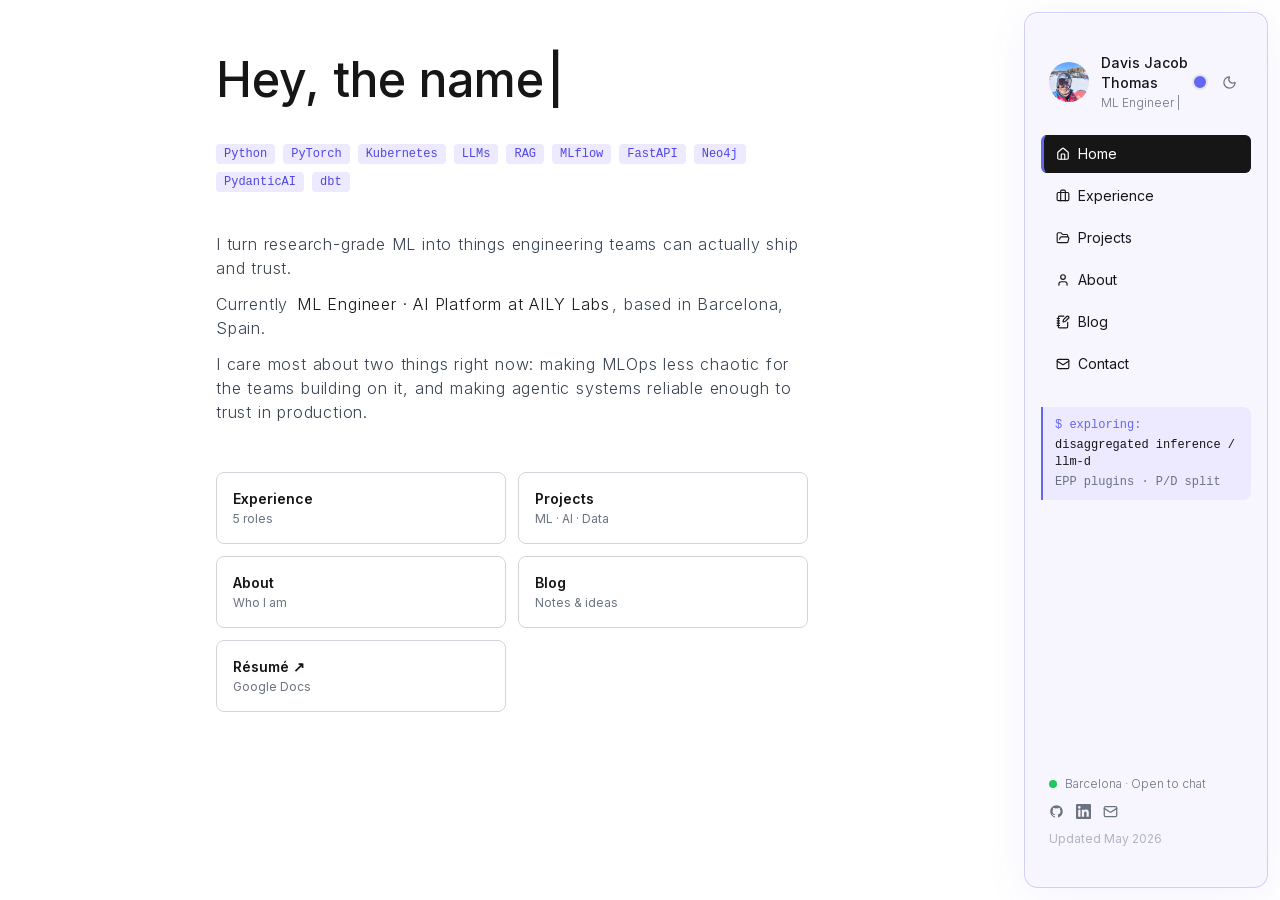
==== commit 86ea6f63: "deploy: refactor: reorder projects, remove Senior, clean up em dashes and copy - OpenSearch, model s" ====
--- a/index.html
+++ b/index.html
@@ -1 +1 @@
-<!DOCTYPE html><html lang="en" class="inter_5901b7c6-module__ec5Qua__variable"><head><meta charSet="utf-8"/><meta name="viewport" content="width=device-width, initial-scale=1"/><link rel="preload" href="/_next/static/media/83afe278b6a6bb3c-s.p.0q-301v4kxxnr.woff2" as="font" crossorigin="" type="font/woff2"/><link rel="stylesheet" href="/_next/static/chunks/0sdv2rnwn6ya~.css" data-precedence="next"/><link rel="preload" as="script" fetchPriority="low" href="/_next/static/chunks/16xak96v1pi97.js"/><script src="/_next/static/chunks/0pqt~8bl3ukh4.js" async=""></script><script src="/_next/static/chunks/10u3y4bw1ayzs.js" async=""></script><script src="/_next/static/chunks/0au83~zq0~0pf.js" async=""></script><script src="/_next/static/chunks/turbopack-0dh3no_mihe9..js" async=""></script><script src="/_next/static/chunks/0pwykg059ooyp.js" async=""></script><script src="/_next/static/chunks/0d3shmwh5_nmn.js" async=""></script><script src="/_next/static/chunks/112q4aby5rxgq.js" async=""></script><script src="/_next/static/chunks/0mf.ap4i8~0qi.js" async=""></script><meta name="next-size-adjust" content=""/><title>Davis Jacob Thomas</title><meta name="description" content="Senior ML Engineer · AI Platform · LLMs · Agents · MLOps · Barcelona"/><link rel="icon" href="/favicon.ico?favicon.0x3dzn~oxb6tn.ico" sizes="256x256" type="image/x-icon"/><script>(function(){var a=localStorage.getItem('accent')||'indigo';document.documentElement.dataset.accent=a;})();</script><script src="/_next/static/chunks/03~yq9q893hmn.js" noModule=""></script></head><body style="font-family:var(--font-inter), -apple-system, BlinkMacSystemFont, sans-serif"><div hidden=""><!--$--><!--/$--></div><script>((a,b,c,d,e,f,g,h)=>{let i=document.documentElement,j=["light","dark"];function k(b){var c;(Array.isArray(a)?a:[a]).forEach(a=>{let c="class"===a,d=c&&f?e.map(a=>f[a]||a):e;c?(i.classList.remove(...d),i.classList.add(f&&f[b]?f[b]:b)):i.setAttribute(a,b)}),c=b,h&&j.includes(c)&&(i.style.colorScheme=c)}if(d)k(d);else try{let a=localStorage.getItem(b)||c,d=g&&"system"===a?window.matchMedia("(prefers-color-scheme: dark)").matches?"dark":"light":a;k(d)}catch(a){}})("class","theme","light",null,["light","dark"],null,false,true)</script><div class="grid-bg" aria-hidden="true"></div><div class="grid-glow" aria-hidden="true"></div><div class="flex min-h-screen" style="position:relative;z-index:1"><div class="flex-1 flex flex-col min-w-0"><div class="lg:hidden"><div class="flex items-center justify-between px-5 py-4 sticky top-0 z-40 border-b" style="background:var(--sidebar-glass);border-color:var(--sidebar-glass-border);backdrop-filter:blur(20px) saturate(180%);-webkit-backdrop-filter:blur(20px) saturate(180%)"><a class="flex items-center gap-2.5" href="/"><img alt="Davis Jacob Thomas" loading="lazy" width="30" height="30" decoding="async" data-nimg="1" class="rounded-full object-cover" style="color:transparent;width:30px;height:30px" src="/avatar.jpg"/><span class="text-sm font-medium" style="color:var(--text)">Davis Jacob Thomas</span></a><div class="flex items-center gap-1"><button class="p-1.5 cursor-pointer" style="color:var(--text)"><svg xmlns="http://www.w3.org/2000/svg" width="18" height="18" viewBox="0 0 24 24" fill="none" stroke="currentColor" stroke-width="2" stroke-linecap="round" stroke-linejoin="round" class="lucide lucide-menu" aria-hidden="true"><path d="M4 5h16"></path><path d="M4 12h16"></path><path d="M4 19h16"></path></svg></button></div></div></div><main class="flex-1"><div class="max-w-2xl mx-auto px-6 sm:px-10 py-10 sm:py-14"><div class="space-y-6 md:space-y-10"><h1 class="text-2xl md:text-5xl font-medium" style="color:var(--text)"><span style="color:inherit" class="styles-module_blinkingCursor__yugAC styles-module_blinking__9VXRT">|</span></h1><div class="flex flex-wrap gap-2"><span class="inline-block text-xs px-2 py-0.5 rounded font-mono" style="background:var(--tag-bg);color:var(--tag-fg)">Python</span><span class="inline-block text-xs px-2 py-0.5 rounded font-mono" style="background:var(--tag-bg);color:var(--tag-fg)">PyTorch</span><span class="inline-block text-xs px-2 py-0.5 rounded font-mono" style="background:var(--tag-bg);color:var(--tag-fg)">Kubernetes</span><span class="inline-block text-xs px-2 py-0.5 rounded font-mono" style="background:var(--tag-bg);color:var(--tag-fg)">LLMs</span><span class="inline-block text-xs px-2 py-0.5 rounded font-mono" style="background:var(--tag-bg);color:var(--tag-fg)">RAG</span><span class="inline-block text-xs px-2 py-0.5 rounded font-mono" style="background:var(--tag-bg);color:var(--tag-fg)">MLflow</span><span class="inline-block text-xs px-2 py-0.5 rounded font-mono" style="background:var(--tag-bg);color:var(--tag-fg)">FastAPI</span><span class="inline-block text-xs px-2 py-0.5 rounded font-mono" style="background:var(--tag-bg);color:var(--tag-fg)">Neo4j</span><span class="inline-block text-xs px-2 py-0.5 rounded font-mono" style="background:var(--tag-bg);color:var(--tag-fg)">PydanticAI</span><span class="inline-block text-xs px-2 py-0.5 rounded font-mono" style="background:var(--tag-bg);color:var(--tag-fg)">dbt</span></div><div class="text-sm sm:text-base tracking-wider font-light space-y-3" style="color:var(--subtle)"><p>I turn research-grade ML into things engineering teams can actually ship and trust.</p><p>Currently<!-- --> <a href="https://ailylabs.com" target="_blank" rel="noopener noreferrer" class="link-pill underline" style="color:var(--text)">Senior ML Engineer · AI Platform<!-- --> at <!-- -->AILY Labs</a>, based in <!-- -->Barcelona, Spain<!-- -->.</p><p>I care most about two things right now: making MLOps less chaotic for the teams building on it, and making agentic systems reliable enough to trust in production.</p></div><div class="grid grid-cols-2 gap-3 pt-2"><a class="card-hover p-4 rounded-lg border" style="background:var(--card-bg);border-color:var(--card-border)" href="/experience/"><p class="text-sm font-semibold" style="color:var(--text)">Experience</p><p class="text-xs mt-0.5" style="color:var(--muted)">5 roles</p></a><a class="card-hover p-4 rounded-lg border" style="background:var(--card-bg);border-color:var(--card-border)" href="/projects/"><p class="text-sm font-semibold" style="color:var(--text)">Projects</p><p class="text-xs mt-0.5" style="color:var(--muted)">ML · AI · Data</p></a><a class="card-hover p-4 rounded-lg border" style="background:var(--card-bg);border-color:var(--card-border)" href="/about/"><p class="text-sm font-semibold" style="color:var(--text)">About</p><p class="text-xs mt-0.5" style="color:var(--muted)">Who I am</p></a><a class="card-hover p-4 rounded-lg border" style="background:var(--card-bg);border-color:var(--card-border)" href="/blog/"><p class="text-sm font-semibold" style="color:var(--text)">Blog</p><p class="text-xs mt-0.5" style="color:var(--muted)">Notes &amp; ideas</p></a><a href="https://docs.google.com/document/d/1iQX8ARWaKovaTwSjV2-ls6hneFlnejCs/edit?usp=drive_link" target="_blank" rel="noopener noreferrer" class="card-hover p-4 rounded-lg border" style="background:var(--card-bg);border-color:var(--card-border)"><p class="text-sm font-semibold" style="color:var(--text)">Résumé ↗</p><p class="text-xs mt-0.5" style="color:var(--muted)">Google Docs</p></a></div></div><!--$--><!--/$--></div></main></div><div class="hidden lg:flex shrink-0 flex-col" style="width:16rem;padding:12px 12px 12px 0"><div class="sticky top-3 overflow-y-auto" style="height:calc(100vh - 24px);border-radius:14px;background:var(--sidebar-glass);border:1.5px solid var(--sidebar-glass-border);backdrop-filter:blur(24px) saturate(200%);-webkit-backdrop-filter:blur(24px) saturate(200%);box-shadow:var(--sidebar-glass-shadow)"><div class="flex flex-col h-full px-4 py-10"><div class="flex items-center justify-between px-2 mb-6"><a class="flex items-center gap-3" href="/"><img alt="Davis Jacob Thomas" loading="lazy" width="40" height="40" decoding="async" data-nimg="1" class="rounded-full shrink-0 object-cover" style="color:transparent;width:40px;height:40px" src="/avatar.jpg"/><div class="flex flex-col leading-tight gap-0.5"><span class="text-sm font-medium" style="color:var(--text)">Davis Jacob Thomas</span><span class="text-xs font-light" style="color:var(--muted)"><span style="color:inherit" class="styles-module_blinkingCursor__yugAC styles-module_blinking__9VXRT">|</span></span></div></a><div class="flex items-center gap-2"><button title="Theme: Indigo · click to cycle" aria-label="Cycle accent colour" style="width:16px;height:16px;border-radius:50%;background:#6366f1;border:2px solid var(--border);cursor:pointer;padding:0;flex-shrink:0;transition:transform 0.15s ease, background 0.25s ease"></button></div></div><nav class="space-y-1 mb-6"><a class="flex items-center gap-2 rounded-md text-sm border px-3 py-2 transition-colors" style="background:var(--nav-active-bg);color:var(--nav-active-fg);border-color:var(--nav-active-bg);border-left-color:var(--accent);border-left-width:3px" href="/"><svg xmlns="http://www.w3.org/2000/svg" width="14" height="14" viewBox="0 0 24 24" fill="none" stroke="currentColor" stroke-width="2" stroke-linecap="round" stroke-linejoin="round" class="lucide lucide-house" aria-hidden="true"><path d="M15 21v-8a1 1 0 0 0-1-1h-4a1 1 0 0 0-1 1v8"></path><path d="M3 10a2 2 0 0 1 .709-1.528l7-6a2 2 0 0 1 2.582 0l7 6A2 2 0 0 1 21 10v9a2 2 0 0 1-2 2H5a2 2 0 0 1-2-2z"></path></svg><span>Home</span></a><a class="flex items-center gap-2 rounded-md text-sm border px-3 py-2 transition-colors" style="background:transparent;color:var(--text);border-color:transparent;border-left-width:3px;border-left-color:transparent" href="/experience/"><svg xmlns="http://www.w3.org/2000/svg" width="14" height="14" viewBox="0 0 24 24" fill="none" stroke="currentColor" stroke-width="2" stroke-linecap="round" stroke-linejoin="round" class="lucide lucide-briefcase" aria-hidden="true"><path d="M16 20V4a2 2 0 0 0-2-2h-4a2 2 0 0 0-2 2v16"></path><rect width="20" height="14" x="2" y="6" rx="2"></rect></svg><span>Experience</span></a><a class="flex items-center gap-2 rounded-md text-sm border px-3 py-2 transition-colors" style="background:transparent;color:var(--text);border-color:transparent;border-left-width:3px;border-left-color:transparent" href="/projects/"><svg xmlns="http://www.w3.org/2000/svg" width="14" height="14" viewBox="0 0 24 24" fill="none" stroke="currentColor" stroke-width="2" stroke-linecap="round" stroke-linejoin="round" class="lucide lucide-folder-open" aria-hidden="true"><path d="m6 14 1.5-2.9A2 2 0 0 1 9.24 10H20a2 2 0 0 1 1.94 2.5l-1.54 6a2 2 0 0 1-1.95 1.5H4a2 2 0 0 1-2-2V5a2 2 0 0 1 2-2h3.9a2 2 0 0 1 1.69.9l.81 1.2a2 2 0 0 0 1.67.9H18a2 2 0 0 1 2 2v2"></path></svg><span>Projects</span></a><a class="flex items-center gap-2 rounded-md text-sm border px-3 py-2 transition-colors" style="background:transparent;color:var(--text);border-color:transparent;border-left-width:3px;border-left-color:transparent" href="/about/"><svg xmlns="http://www.w3.org/2000/svg" width="14" height="14" viewBox="0 0 24 24" fill="none" stroke="currentColor" stroke-width="2" stroke-linecap="round" stroke-linejoin="round" class="lucide lucide-user" aria-hidden="true"><path d="M19 21v-2a4 4 0 0 0-4-4H9a4 4 0 0 0-4 4v2"></path><circle cx="12" cy="7" r="4"></circle></svg><span>About</span></a><a class="flex items-center gap-2 rounded-md text-sm border px-3 py-2 transition-colors" style="background:transparent;color:var(--text);border-color:transparent;border-left-width:3px;border-left-color:transparent" href="/blog/"><svg xmlns="http://www.w3.org/2000/svg" width="14" height="14" viewBox="0 0 24 24" fill="none" stroke="currentColor" stroke-width="2" stroke-linecap="round" stroke-linejoin="round" class="lucide lucide-notebook-pen" aria-hidden="true"><path d="M13.4 2H6a2 2 0 0 0-2 2v16a2 2 0 0 0 2 2h12a2 2 0 0 0 2-2v-7.4"></path><path d="M2 6h4"></path><path d="M2 10h4"></path><path d="M2 14h4"></path><path d="M2 18h4"></path><path d="M21.378 5.626a1 1 0 1 0-3.004-3.004l-5.01 5.012a2 2 0 0 0-.506.854l-.837 2.87a.5.5 0 0 0 .62.62l2.87-.837a2 2 0 0 0 .854-.506z"></path></svg><span>Blog</span></a><a class="flex items-center gap-2 rounded-md text-sm border px-3 py-2 transition-colors" style="background:transparent;color:var(--text);border-color:transparent;border-left-width:3px;border-left-color:transparent" href="/contact/"><svg xmlns="http://www.w3.org/2000/svg" width="14" height="14" viewBox="0 0 24 24" fill="none" stroke="currentColor" stroke-width="2" stroke-linecap="round" stroke-linejoin="round" class="lucide lucide-mail" aria-hidden="true"><path d="m22 7-8.991 5.727a2 2 0 0 1-2.009 0L2 7"></path><rect x="2" y="4" width="20" height="16" rx="2"></rect></svg><span>Contact</span></a></nav><div class="terminal-card rounded-r-lg px-3 py-2.5 mb-6 space-y-1" style="background:var(--accent-muted)"><p class="text-xs font-mono" style="color:var(--accent)">$ exploring:</p><a href="https://github.com/djtom98/llm-d-experiments" target="_blank" rel="noopener noreferrer" class="text-xs font-mono leading-snug hover:underline block" style="color:var(--text)">disaggregated inference / llm-d</a><p class="text-xs font-mono" style="color:var(--muted)">EPP plugins · P/D split</p></div><div class="flex-1"></div><div class="px-2 space-y-3"><div class="flex items-center gap-2"><span class="status-dot"></span><span class="text-xs font-light" style="color:var(--muted)">Barcelona · Open to chat</span></div><div class="flex items-center gap-3"><a href="https://github.com/djtom98" target="_blank" rel="noopener noreferrer" class="social-link" style="color:var(--muted)" aria-label="GitHub"><svg width="15" height="15" viewBox="0 0 24 24" fill="currentColor"><path d="M12 2C6.477 2 2 6.484 2 12.021c0 4.428 2.865 8.185 6.839 9.504.5.092.682-.217.682-.482 0-.237-.009-.868-.014-1.703-2.782.605-3.369-1.342-3.369-1.342-.454-1.154-1.11-1.462-1.11-1.462-.908-.62.069-.608.069-.608 1.003.07 1.531 1.032 1.531 1.032.892 1.53 2.341 1.088 2.91.832.092-.647.35-1.088.636-1.338-2.22-.253-4.555-1.113-4.555-4.951 0-1.093.39-1.988 1.029-2.688-.103-.253-.446-1.272.098-2.65 0 0 .84-.27 2.75 1.026A9.564 9.564 0 0 1 12 6.844a9.59 9.59 0 0 1 2.504.337c1.909-1.296 2.747-1.026 2.747-1.026.546 1.378.202 2.397.1 2.65.64.7 1.028 1.595 1.028 2.688 0 3.848-2.339 4.695-4.566 4.942.359.309.678.919.678 1.852 0 1.336-.012 2.415-.012 2.743 0 .267.18.578.688.48C19.138 20.2 22 16.447 22 12.021 22 6.484 17.522 2 12 2z"></path></svg></a><a href="https://linkedin.com/in/davis-jacob-thomas" target="_blank" rel="noopener noreferrer" class="social-link" style="color:var(--muted)" aria-label="LinkedIn"><svg width="15" height="15" viewBox="0 0 24 24" fill="currentColor"><path d="M20.447 20.452h-3.554v-5.569c0-1.328-.027-3.037-1.852-3.037-1.853 0-2.136 1.445-2.136 2.939v5.667H9.351V9h3.414v1.561h.046c.477-.9 1.637-1.85 3.37-1.85 3.601 0 4.267 2.37 4.267 5.455v6.286zM5.337 7.433a2.062 2.062 0 0 1-2.063-2.065 2.064 2.064 0 1 1 2.063 2.065zm1.782 13.019H3.555V9h3.564v11.452zM22.225 0H1.771C.792 0 0 .774 0 1.729v20.542C0 23.227.792 24 1.771 24h20.451C23.2 24 24 23.227 24 22.271V1.729C24 .774 23.2 0 22.222 0h.003z"></path></svg></a><a href="mailto:davisjacobthomas@gmail.com" class="social-link" style="color:var(--muted)" aria-label="Email"><svg width="15" height="15" viewBox="0 0 24 24" fill="none" stroke="currentColor" stroke-width="2" stroke-linecap="round" stroke-linejoin="round"><rect width="20" height="16" x="2" y="4" rx="2"></rect><path d="m22 7-8.97 5.7a1.94 1.94 0 0 1-2.06 0L2 7"></path></svg></a></div><p class="text-xs" style="color:var(--muted);opacity:0.5">Updated May 2026</p></div></div></div></div></div><script src="/_next/static/chunks/16xak96v1pi97.js" id="_R_" async=""></script><script>(self.__next_f=self.__next_f||[]).push([0])</script><script>self.__next_f.push([1,"1:\"$Sreact.fragment\"\n2:I[96923,[\"/_next/static/chunks/0pwykg059ooyp.js\",\"/_next/static/chunks/0d3shmwh5_nmn.js\",\"/_next/static/chunks/112q4aby5rxgq.js\"],\"Providers\"]\n3:I[18091,[\"/_next/static/chunks/0pwykg059ooyp.js\",\"/_next/static/chunks/0d3shmwh5_nmn.js\",\"/_next/static/chunks/112q4aby5rxgq.js\"],\"InteractiveGrid\"]\n4:I[31265,[\"/_next/static/chunks/0pwykg059ooyp.js\",\"/_next/static/chunks/0d3shmwh5_nmn.js\",\"/_next/static/chunks/112q4aby5rxgq.js\"],\"MobileBar\"]\n5:I[39756,[\"/_next/static/chunks/0pwykg059ooyp.js\",\"/_next/static/chunks/0d3shmwh5_nmn.js\",\"/_next/static/chunks/112q4aby5rxgq.js\"],\"default\"]\n6:I[37457,[\"/_next/static/chunks/0pwykg059ooyp.js\",\"/_next/static/chunks/0d3shmwh5_nmn.js\",\"/_next/static/chunks/112q4aby5rxgq.js\"],\"default\"]\n7:I[82437,[\"/_next/static/chunks/0pwykg059ooyp.js\",\"/_next/static/chunks/0d3shmwh5_nmn.js\",\"/_next/static/chunks/112q4aby5rxgq.js\"],\"Sidebar\"]\n8:I[1533,[\"/_next/static/chunks/0pwykg059ooyp.js\",\"/_next/static/chunks/0d3shmwh5_nmn.js\",\"/_next/static/chunks/112q4aby5rxgq.js\",\"/_next/static/chunks/0mf.ap4i8~0qi.js\"],\"TypewriterHero\"]\n9:I[97367,[\"/_next/static/chunks/0pwykg059ooyp.js\",\"/_next/static/chunks/0d3shmwh5_nmn.js\",\"/_next/static/chunks/112q4aby5rxgq.js\"],\"OutletBoundary\"]\na:\"$Sreact.suspense\"\nc:I[97367,[\"/_next/static/chunks/0pwykg059ooyp.js\",\"/_next/static/chunks/0d3shmwh5_nmn.js\",\"/_next/static/chunks/112q4aby5rxgq.js\"],\"ViewportBoundary\"]\ne:I[97367,[\"/_next/static/chunks/0pwykg059ooyp.js\",\"/_next/static/chunks/0d3shmwh5_nmn.js\",\"/_next/static/chunks/112q4aby5rxgq.js\"],\"MetadataBoundary\"]\n10:I[68027,[\"/_next/static/chunks/0pwykg059ooyp.js\",\"/_next/static/chunks/0d3shmwh5_nmn.js\",\"/_next/static/chunks/112q4aby5rxgq.js\"],\"default\",1]\n:HL[\"/_next/static/chunks/0sdv2rnwn6ya~.css\",\"style\"]\n:HL[\"/_next/static/media/83afe278b6a6bb3c-s.p.0q-301v4kxxnr.woff2\",\"font\",{\"crossOrigin\":\"\",\"type\":\"font/woff2\"}]\n"])</script><script>self.__next_f.push([1,"0:{\"P\":null,\"c\":[\"\",\"\"],\"q\":\"\",\"i\":false,\"f\":[[[\"\",{\"children\":[\"__PAGE__\",{}]},\"$undefined\",\"$undefined\",16],[[\"$\",\"$1\",\"c\",{\"children\":[[[\"$\",\"link\",\"0\",{\"rel\":\"stylesheet\",\"href\":\"/_next/static/chunks/0sdv2rnwn6ya~.css\",\"precedence\":\"next\",\"crossOrigin\":\"$undefined\",\"nonce\":\"$undefined\"}],[\"$\",\"script\",\"script-0\",{\"src\":\"/_next/static/chunks/0pwykg059ooyp.js\",\"async\":true,\"nonce\":\"$undefined\"}],[\"$\",\"script\",\"script-1\",{\"src\":\"/_next/static/chunks/0d3shmwh5_nmn.js\",\"async\":true,\"nonce\":\"$undefined\"}],[\"$\",\"script\",\"script-2\",{\"src\":\"/_next/static/chunks/112q4aby5rxgq.js\",\"async\":true,\"nonce\":\"$undefined\"}]],[\"$\",\"html\",null,{\"lang\":\"en\",\"suppressHydrationWarning\":true,\"className\":\"inter_5901b7c6-module__ec5Qua__variable\",\"children\":[[\"$\",\"head\",null,{\"children\":[\"$\",\"script\",null,{\"dangerouslySetInnerHTML\":{\"__html\":\"(function(){var a=localStorage.getItem('accent')||'indigo';document.documentElement.dataset.accent=a;})();\"}}]}],[\"$\",\"body\",null,{\"style\":{\"fontFamily\":\"var(--font-inter), -apple-system, BlinkMacSystemFont, sans-serif\"},\"children\":[\"$\",\"$L2\",null,{\"children\":[[\"$\",\"$L3\",null,{}],[\"$\",\"div\",null,{\"className\":\"flex min-h-screen\",\"style\":{\"position\":\"relative\",\"zIndex\":1},\"children\":[[\"$\",\"div\",null,{\"className\":\"flex-1 flex flex-col min-w-0\",\"children\":[[\"$\",\"$L4\",null,{}],[\"$\",\"main\",null,{\"className\":\"flex-1\",\"children\":[\"$\",\"div\",null,{\"className\":\"max-w-2xl mx-auto px-6 sm:px-10 py-10 sm:py-14\",\"children\":[\"$\",\"$L5\",null,{\"parallelRouterKey\":\"children\",\"error\":\"$undefined\",\"errorStyles\":\"$undefined\",\"errorScripts\":\"$undefined\",\"template\":[\"$\",\"$L6\",null,{}],\"templateStyles\":\"$undefined\",\"templateScripts\":\"$undefined\",\"notFound\":[[[\"$\",\"title\",null,{\"children\":\"404: This page could not be found.\"}],[\"$\",\"div\",null,{\"style\":{\"fontFamily\":\"system-ui,\\\"Segoe UI\\\",Roboto,Helvetica,Arial,sans-serif,\\\"Apple Color Emoji\\\",\\\"Segoe UI Emoji\\\"\",\"height\":\"100vh\",\"textAlign\":\"center\",\"display\":\"flex\",\"flexDirection\":\"column\",\"alignItems\":\"center\",\"justifyContent\":\"center\"},\"children\":[\"$\",\"div\",null,{\"children\":[[\"$\",\"style\",null,{\"dangerouslySetInnerHTML\":{\"__html\":\"body{color:#000;background:#fff;margin:0}.next-error-h1{border-right:1px solid rgba(0,0,0,.3)}@media (prefers-color-scheme:dark){body{color:#fff;background:#000}.next-error-h1{border-right:1px solid rgba(255,255,255,.3)}}\"}}],[\"$\",\"h1\",null,{\"className\":\"next-error-h1\",\"style\":{\"display\":\"inline-block\",\"margin\":\"0 20px 0 0\",\"padding\":\"0 23px 0 0\",\"fontSize\":24,\"fontWeight\":500,\"verticalAlign\":\"top\",\"lineHeight\":\"49px\"},\"children\":404}],[\"$\",\"div\",null,{\"style\":{\"display\":\"inline-block\"},\"children\":[\"$\",\"h2\",null,{\"style\":{\"fontSize\":14,\"fontWeight\":400,\"lineHeight\":\"49px\",\"margin\":0},\"children\":\"This page could not be found.\"}]}]]}]}]],[]],\"forbidden\":\"$undefined\",\"unauthorized\":\"$undefined\"}]}]}]]}],[\"$\",\"div\",null,{\"className\":\"hidden lg:flex shrink-0 flex-col\",\"style\":{\"width\":\"16rem\",\"padding\":\"12px 12px 12px 0\"},\"children\":[\"$\",\"div\",null,{\"className\":\"sticky top-3 overflow-y-auto\",\"style\":{\"height\":\"calc(100vh - 24px)\",\"borderRadius\":\"14px\",\"background\":\"var(--sidebar-glass)\",\"border\":\"1.5px solid var(--sidebar-glass-border)\",\"backdropFilter\":\"blur(24px) saturate(200%)\",\"WebkitBackdropFilter\":\"blur(24px) saturate(200%)\",\"boxShadow\":\"var(--sidebar-glass-shadow)\"},\"children\":[\"$\",\"$L7\",null,{}]}]}]]}]]}]}]]}]]}],{\"children\":[[\"$\",\"$1\",\"c\",{\"children\":[[\"$\",\"$L8\",null,{}],[[\"$\",\"script\",\"script-0\",{\"src\":\"/_next/static/chunks/0mf.ap4i8~0qi.js\",\"async\":true,\"nonce\":\"$undefined\"}]],[\"$\",\"$L9\",null,{\"children\":[\"$\",\"$a\",null,{\"name\":\"Next.MetadataOutlet\",\"children\":\"$@b\"}]}]]}],{},null,false,null]},null,false,null],[\"$\",\"$1\",\"h\",{\"children\":[null,[\"$\",\"$Lc\",null,{\"children\":\"$Ld\"}],[\"$\",\"div\",null,{\"hidden\":true,\"children\":[\"$\",\"$Le\",null,{\"children\":[\"$\",\"$a\",null,{\"name\":\"Next.Metadata\",\"children\":\"$Lf\"}]}]}],[\"$\",\"meta\",null,{\"name\":\"next-size-adjust\",\"content\":\"\"}]]}],false]],\"m\":\"$undefined\",\"G\":[\"$10\",[[\"$\",\"link\",\"0\",{\"rel\":\"stylesheet\",\"href\":\"/_next/static/chunks/0sdv2rnwn6ya~.css\",\"precedence\":\"next\",\"crossOrigin\":\"$undefined\",\"nonce\":\"$undefined\"}]]],\"S\":true,\"h\":null,\"s\":\"$undefined\",\"l\":\"$undefined\",\"p\":\"$undefined\",\"d\":\"$undefined\",\"b\":\"Ivgy0ULjHaWjdp8_uBOgr\"}\n"])</script><script>self.__next_f.push([1,"d:[[\"$\",\"meta\",\"0\",{\"charSet\":\"utf-8\"}],[\"$\",\"meta\",\"1\",{\"name\":\"viewport\",\"content\":\"width=device-width, initial-scale=1\"}]]\n"])</script><script>self.__next_f.push([1,"11:I[27201,[\"/_next/static/chunks/0pwykg059ooyp.js\",\"/_next/static/chunks/0d3shmwh5_nmn.js\",\"/_next/static/chunks/112q4aby5rxgq.js\"],\"IconMark\"]\nb:null\nf:[[\"$\",\"title\",\"0\",{\"children\":\"Davis Jacob Thomas\"}],[\"$\",\"meta\",\"1\",{\"name\":\"description\",\"content\":\"Senior ML Engineer · AI Platform · LLMs · Agents · MLOps · Barcelona\"}],[\"$\",\"link\",\"2\",{\"rel\":\"icon\",\"href\":\"/favicon.ico?favicon.0x3dzn~oxb6tn.ico\",\"sizes\":\"256x256\",\"type\":\"image/x-icon\"}],[\"$\",\"$L11\",\"3\",{}]]\n"])</script></body></html>+<!DOCTYPE html><html lang="en" class="inter_5901b7c6-module__ec5Qua__variable"><head><meta charSet="utf-8"/><meta name="viewport" content="width=device-width, initial-scale=1"/><link rel="preload" href="/_next/static/media/83afe278b6a6bb3c-s.p.0q-301v4kxxnr.woff2" as="font" crossorigin="" type="font/woff2"/><link rel="stylesheet" href="/_next/static/chunks/0sdv2rnwn6ya~.css" data-precedence="next"/><link rel="preload" as="script" fetchPriority="low" href="/_next/static/chunks/16xak96v1pi97.js"/><script src="/_next/static/chunks/0pqt~8bl3ukh4.js" async=""></script><script src="/_next/static/chunks/10u3y4bw1ayzs.js" async=""></script><script src="/_next/static/chunks/0au83~zq0~0pf.js" async=""></script><script src="/_next/static/chunks/turbopack-0dh3no_mihe9..js" async=""></script><script src="/_next/static/chunks/0vrk7bz.jnoyy.js" async=""></script><script src="/_next/static/chunks/0d3shmwh5_nmn.js" async=""></script><script src="/_next/static/chunks/112q4aby5rxgq.js" async=""></script><script src="/_next/static/chunks/0mf.ap4i8~0qi.js" async=""></script><meta name="next-size-adjust" content=""/><title>Davis Jacob Thomas</title><meta name="description" content="ML Engineer · AI Platform · LLMs · Agents · MLOps · Barcelona"/><link rel="icon" href="/favicon.ico?favicon.0x3dzn~oxb6tn.ico" sizes="256x256" type="image/x-icon"/><script>(function(){var a=localStorage.getItem('accent')||'indigo';document.documentElement.dataset.accent=a;})();</script><script src="/_next/static/chunks/03~yq9q893hmn.js" noModule=""></script></head><body style="font-family:var(--font-inter), -apple-system, BlinkMacSystemFont, sans-serif"><div hidden=""><!--$--><!--/$--></div><script>((a,b,c,d,e,f,g,h)=>{let i=document.documentElement,j=["light","dark"];function k(b){var c;(Array.isArray(a)?a:[a]).forEach(a=>{let c="class"===a,d=c&&f?e.map(a=>f[a]||a):e;c?(i.classList.remove(...d),i.classList.add(f&&f[b]?f[b]:b)):i.setAttribute(a,b)}),c=b,h&&j.includes(c)&&(i.style.colorScheme=c)}if(d)k(d);else try{let a=localStorage.getItem(b)||c,d=g&&"system"===a?window.matchMedia("(prefers-color-scheme: dark)").matches?"dark":"light":a;k(d)}catch(a){}})("class","theme","light",null,["light","dark"],null,false,true)</script><div class="grid-bg" aria-hidden="true"></div><div class="grid-glow" aria-hidden="true"></div><div class="flex min-h-screen" style="position:relative;z-index:1"><div class="flex-1 flex flex-col min-w-0"><div class="lg:hidden"><div class="flex items-center justify-between px-5 py-4 sticky top-0 z-40 border-b" style="background:var(--sidebar-glass);border-color:var(--sidebar-glass-border);backdrop-filter:blur(20px) saturate(180%);-webkit-backdrop-filter:blur(20px) saturate(180%)"><a class="flex items-center gap-2.5" href="/"><img alt="Davis Jacob Thomas" loading="lazy" width="30" height="30" decoding="async" data-nimg="1" class="rounded-full object-cover" style="color:transparent;width:30px;height:30px" src="/avatar.jpg"/><span class="text-sm font-medium" style="color:var(--text)">Davis Jacob Thomas</span></a><div class="flex items-center gap-1"><button class="p-1.5 cursor-pointer" style="color:var(--text)"><svg xmlns="http://www.w3.org/2000/svg" width="18" height="18" viewBox="0 0 24 24" fill="none" stroke="currentColor" stroke-width="2" stroke-linecap="round" stroke-linejoin="round" class="lucide lucide-menu" aria-hidden="true"><path d="M4 5h16"></path><path d="M4 12h16"></path><path d="M4 19h16"></path></svg></button></div></div></div><main class="flex-1"><div class="max-w-2xl mx-auto px-6 sm:px-10 py-10 sm:py-14"><div class="space-y-6 md:space-y-10"><h1 class="text-2xl md:text-5xl font-medium" style="color:var(--text)"><span style="color:inherit" class="styles-module_blinkingCursor__yugAC styles-module_blinking__9VXRT">|</span></h1><div class="flex flex-wrap gap-2"><span class="inline-block text-xs px-2 py-0.5 rounded font-mono" style="background:var(--tag-bg);color:var(--tag-fg)">Python</span><span class="inline-block text-xs px-2 py-0.5 rounded font-mono" style="background:var(--tag-bg);color:var(--tag-fg)">PyTorch</span><span class="inline-block text-xs px-2 py-0.5 rounded font-mono" style="background:var(--tag-bg);color:var(--tag-fg)">Kubernetes</span><span class="inline-block text-xs px-2 py-0.5 rounded font-mono" style="background:var(--tag-bg);color:var(--tag-fg)">LLMs</span><span class="inline-block text-xs px-2 py-0.5 rounded font-mono" style="background:var(--tag-bg);color:var(--tag-fg)">RAG</span><span class="inline-block text-xs px-2 py-0.5 rounded font-mono" style="background:var(--tag-bg);color:var(--tag-fg)">MLflow</span><span class="inline-block text-xs px-2 py-0.5 rounded font-mono" style="background:var(--tag-bg);color:var(--tag-fg)">FastAPI</span><span class="inline-block text-xs px-2 py-0.5 rounded font-mono" style="background:var(--tag-bg);color:var(--tag-fg)">Neo4j</span><span class="inline-block text-xs px-2 py-0.5 rounded font-mono" style="background:var(--tag-bg);color:var(--tag-fg)">PydanticAI</span><span class="inline-block text-xs px-2 py-0.5 rounded font-mono" style="background:var(--tag-bg);color:var(--tag-fg)">dbt</span></div><div class="text-sm sm:text-base tracking-wider font-light space-y-3" style="color:var(--subtle)"><p>I turn research-grade ML into things engineering teams can actually ship and trust.</p><p>Currently<!-- --> <a href="https://ailylabs.com" target="_blank" rel="noopener noreferrer" class="link-pill underline" style="color:var(--text)">ML Engineer · AI Platform<!-- --> at <!-- -->AILY Labs</a>, based in <!-- -->Barcelona, Spain<!-- -->.</p><p>I care most about two things right now: making MLOps less chaotic for the teams building on it, and making agentic systems reliable enough to trust in production.</p></div><div class="grid grid-cols-2 gap-3 pt-2"><a class="card-hover p-4 rounded-lg border" style="background:var(--card-bg);border-color:var(--card-border)" href="/experience/"><p class="text-sm font-semibold" style="color:var(--text)">Experience</p><p class="text-xs mt-0.5" style="color:var(--muted)">5 roles</p></a><a class="card-hover p-4 rounded-lg border" style="background:var(--card-bg);border-color:var(--card-border)" href="/projects/"><p class="text-sm font-semibold" style="color:var(--text)">Projects</p><p class="text-xs mt-0.5" style="color:var(--muted)">ML · AI · Data</p></a><a class="card-hover p-4 rounded-lg border" style="background:var(--card-bg);border-color:var(--card-border)" href="/about/"><p class="text-sm font-semibold" style="color:var(--text)">About</p><p class="text-xs mt-0.5" style="color:var(--muted)">Who I am</p></a><a class="card-hover p-4 rounded-lg border" style="background:var(--card-bg);border-color:var(--card-border)" href="/blog/"><p class="text-sm font-semibold" style="color:var(--text)">Blog</p><p class="text-xs mt-0.5" style="color:var(--muted)">Notes &amp; ideas</p></a><a href="https://docs.google.com/document/d/1iQX8ARWaKovaTwSjV2-ls6hneFlnejCs/edit?usp=drive_link" target="_blank" rel="noopener noreferrer" class="card-hover p-4 rounded-lg border" style="background:var(--card-bg);border-color:var(--card-border)"><p class="text-sm font-semibold" style="color:var(--text)">Résumé ↗</p><p class="text-xs mt-0.5" style="color:var(--muted)">Google Docs</p></a></div></div><!--$--><!--/$--></div></main></div><div class="hidden lg:flex shrink-0 flex-col" style="width:16rem;padding:12px 12px 12px 0"><div class="sticky top-3 overflow-y-auto" style="height:calc(100vh - 24px);border-radius:14px;background:var(--sidebar-glass);border:1.5px solid var(--sidebar-glass-border);backdrop-filter:blur(24px) saturate(200%);-webkit-backdrop-filter:blur(24px) saturate(200%);box-shadow:var(--sidebar-glass-shadow)"><div class="flex flex-col h-full px-4 py-10"><div class="flex items-center justify-between px-2 mb-6"><a class="flex items-center gap-3" href="/"><img alt="Davis Jacob Thomas" loading="lazy" width="40" height="40" decoding="async" data-nimg="1" class="rounded-full shrink-0 object-cover" style="color:transparent;width:40px;height:40px" src="/avatar.jpg"/><div class="flex flex-col leading-tight gap-0.5"><span class="text-sm font-medium" style="color:var(--text)">Davis Jacob Thomas</span><span class="text-xs font-light" style="color:var(--muted)"><span style="color:inherit" class="styles-module_blinkingCursor__yugAC styles-module_blinking__9VXRT">|</span></span></div></a><div class="flex items-center gap-2"><button title="Theme: Indigo · click to cycle" aria-label="Cycle accent colour" style="width:16px;height:16px;border-radius:50%;background:#6366f1;border:2px solid var(--border);cursor:pointer;padding:0;flex-shrink:0;transition:transform 0.15s ease, background 0.25s ease"></button></div></div><nav class="space-y-1 mb-6"><a class="flex items-center gap-2 rounded-md text-sm border px-3 py-2 transition-colors" style="background:var(--nav-active-bg);color:var(--nav-active-fg);border-color:var(--nav-active-bg);border-left-color:var(--accent);border-left-width:3px" href="/"><svg xmlns="http://www.w3.org/2000/svg" width="14" height="14" viewBox="0 0 24 24" fill="none" stroke="currentColor" stroke-width="2" stroke-linecap="round" stroke-linejoin="round" class="lucide lucide-house" aria-hidden="true"><path d="M15 21v-8a1 1 0 0 0-1-1h-4a1 1 0 0 0-1 1v8"></path><path d="M3 10a2 2 0 0 1 .709-1.528l7-6a2 2 0 0 1 2.582 0l7 6A2 2 0 0 1 21 10v9a2 2 0 0 1-2 2H5a2 2 0 0 1-2-2z"></path></svg><span>Home</span></a><a class="flex items-center gap-2 rounded-md text-sm border px-3 py-2 transition-colors" style="background:transparent;color:var(--text);border-color:transparent;border-left-width:3px;border-left-color:transparent" href="/experience/"><svg xmlns="http://www.w3.org/2000/svg" width="14" height="14" viewBox="0 0 24 24" fill="none" stroke="currentColor" stroke-width="2" stroke-linecap="round" stroke-linejoin="round" class="lucide lucide-briefcase" aria-hidden="true"><path d="M16 20V4a2 2 0 0 0-2-2h-4a2 2 0 0 0-2 2v16"></path><rect width="20" height="14" x="2" y="6" rx="2"></rect></svg><span>Experience</span></a><a class="flex items-center gap-2 rounded-md text-sm border px-3 py-2 transition-colors" style="background:transparent;color:var(--text);border-color:transparent;border-left-width:3px;border-left-color:transparent" href="/projects/"><svg xmlns="http://www.w3.org/2000/svg" width="14" height="14" viewBox="0 0 24 24" fill="none" stroke="currentColor" stroke-width="2" stroke-linecap="round" stroke-linejoin="round" class="lucide lucide-folder-open" aria-hidden="true"><path d="m6 14 1.5-2.9A2 2 0 0 1 9.24 10H20a2 2 0 0 1 1.94 2.5l-1.54 6a2 2 0 0 1-1.95 1.5H4a2 2 0 0 1-2-2V5a2 2 0 0 1 2-2h3.9a2 2 0 0 1 1.69.9l.81 1.2a2 2 0 0 0 1.67.9H18a2 2 0 0 1 2 2v2"></path></svg><span>Projects</span></a><a class="flex items-center gap-2 rounded-md text-sm border px-3 py-2 transition-colors" style="background:transparent;color:var(--text);border-color:transparent;border-left-width:3px;border-left-color:transparent" href="/about/"><svg xmlns="http://www.w3.org/2000/svg" width="14" height="14" viewBox="0 0 24 24" fill="none" stroke="currentColor" stroke-width="2" stroke-linecap="round" stroke-linejoin="round" class="lucide lucide-user" aria-hidden="true"><path d="M19 21v-2a4 4 0 0 0-4-4H9a4 4 0 0 0-4 4v2"></path><circle cx="12" cy="7" r="4"></circle></svg><span>About</span></a><a class="flex items-center gap-2 rounded-md text-sm border px-3 py-2 transition-colors" style="background:transparent;color:var(--text);border-color:transparent;border-left-width:3px;border-left-color:transparent" href="/blog/"><svg xmlns="http://www.w3.org/2000/svg" width="14" height="14" viewBox="0 0 24 24" fill="none" stroke="currentColor" stroke-width="2" stroke-linecap="round" stroke-linejoin="round" class="lucide lucide-notebook-pen" aria-hidden="true"><path d="M13.4 2H6a2 2 0 0 0-2 2v16a2 2 0 0 0 2 2h12a2 2 0 0 0 2-2v-7.4"></path><path d="M2 6h4"></path><path d="M2 10h4"></path><path d="M2 14h4"></path><path d="M2 18h4"></path><path d="M21.378 5.626a1 1 0 1 0-3.004-3.004l-5.01 5.012a2 2 0 0 0-.506.854l-.837 2.87a.5.5 0 0 0 .62.62l2.87-.837a2 2 0 0 0 .854-.506z"></path></svg><span>Blog</span></a><a class="flex items-center gap-2 rounded-md text-sm border px-3 py-2 transition-colors" style="background:transparent;color:var(--text);border-color:transparent;border-left-width:3px;border-left-color:transparent" href="/contact/"><svg xmlns="http://www.w3.org/2000/svg" width="14" height="14" viewBox="0 0 24 24" fill="none" stroke="currentColor" stroke-width="2" stroke-linecap="round" stroke-linejoin="round" class="lucide lucide-mail" aria-hidden="true"><path d="m22 7-8.991 5.727a2 2 0 0 1-2.009 0L2 7"></path><rect x="2" y="4" width="20" height="16" rx="2"></rect></svg><span>Contact</span></a></nav><div class="terminal-card rounded-r-lg px-3 py-2.5 mb-6 space-y-1" style="background:var(--accent-muted)"><p class="text-xs font-mono" style="color:var(--accent)">$ exploring:</p><a href="https://github.com/djtom98/llm-d-experiments" target="_blank" rel="noopener noreferrer" class="text-xs font-mono leading-snug hover:underline block" style="color:var(--text)">disaggregated inference / llm-d</a><p class="text-xs font-mono" style="color:var(--muted)">EPP plugins · P/D split</p></div><div class="flex-1"></div><div class="px-2 space-y-3"><div class="flex items-center gap-2"><span class="status-dot"></span><span class="text-xs font-light" style="color:var(--muted)">Barcelona · Open to chat</span></div><div class="flex items-center gap-3"><a href="https://github.com/djtom98" target="_blank" rel="noopener noreferrer" class="social-link" style="color:var(--muted)" aria-label="GitHub"><svg width="15" height="15" viewBox="0 0 24 24" fill="currentColor"><path d="M12 2C6.477 2 2 6.484 2 12.021c0 4.428 2.865 8.185 6.839 9.504.5.092.682-.217.682-.482 0-.237-.009-.868-.014-1.703-2.782.605-3.369-1.342-3.369-1.342-.454-1.154-1.11-1.462-1.11-1.462-.908-.62.069-.608.069-.608 1.003.07 1.531 1.032 1.531 1.032.892 1.53 2.341 1.088 2.91.832.092-.647.35-1.088.636-1.338-2.22-.253-4.555-1.113-4.555-4.951 0-1.093.39-1.988 1.029-2.688-.103-.253-.446-1.272.098-2.65 0 0 .84-.27 2.75 1.026A9.564 9.564 0 0 1 12 6.844a9.59 9.59 0 0 1 2.504.337c1.909-1.296 2.747-1.026 2.747-1.026.546 1.378.202 2.397.1 2.65.64.7 1.028 1.595 1.028 2.688 0 3.848-2.339 4.695-4.566 4.942.359.309.678.919.678 1.852 0 1.336-.012 2.415-.012 2.743 0 .267.18.578.688.48C19.138 20.2 22 16.447 22 12.021 22 6.484 17.522 2 12 2z"></path></svg></a><a href="https://linkedin.com/in/davis-jacob-thomas" target="_blank" rel="noopener noreferrer" class="social-link" style="color:var(--muted)" aria-label="LinkedIn"><svg width="15" height="15" viewBox="0 0 24 24" fill="currentColor"><path d="M20.447 20.452h-3.554v-5.569c0-1.328-.027-3.037-1.852-3.037-1.853 0-2.136 1.445-2.136 2.939v5.667H9.351V9h3.414v1.561h.046c.477-.9 1.637-1.85 3.37-1.85 3.601 0 4.267 2.37 4.267 5.455v6.286zM5.337 7.433a2.062 2.062 0 0 1-2.063-2.065 2.064 2.064 0 1 1 2.063 2.065zm1.782 13.019H3.555V9h3.564v11.452zM22.225 0H1.771C.792 0 0 .774 0 1.729v20.542C0 23.227.792 24 1.771 24h20.451C23.2 24 24 23.227 24 22.271V1.729C24 .774 23.2 0 22.222 0h.003z"></path></svg></a><a href="mailto:davisjacobthomas@gmail.com" class="social-link" style="color:var(--muted)" aria-label="Email"><svg width="15" height="15" viewBox="0 0 24 24" fill="none" stroke="currentColor" stroke-width="2" stroke-linecap="round" stroke-linejoin="round"><rect width="20" height="16" x="2" y="4" rx="2"></rect><path d="m22 7-8.97 5.7a1.94 1.94 0 0 1-2.06 0L2 7"></path></svg></a></div><p class="text-xs" style="color:var(--muted);opacity:0.5">Updated May 2026</p></div></div></div></div></div><script src="/_next/static/chunks/16xak96v1pi97.js" id="_R_" async=""></script><script>(self.__next_f=self.__next_f||[]).push([0])</script><script>self.__next_f.push([1,"1:\"$Sreact.fragment\"\n2:I[96923,[\"/_next/static/chunks/0vrk7bz.jnoyy.js\",\"/_next/static/chunks/0d3shmwh5_nmn.js\",\"/_next/static/chunks/112q4aby5rxgq.js\"],\"Providers\"]\n3:I[18091,[\"/_next/static/chunks/0vrk7bz.jnoyy.js\",\"/_next/static/chunks/0d3shmwh5_nmn.js\",\"/_next/static/chunks/112q4aby5rxgq.js\"],\"InteractiveGrid\"]\n4:I[31265,[\"/_next/static/chunks/0vrk7bz.jnoyy.js\",\"/_next/static/chunks/0d3shmwh5_nmn.js\",\"/_next/static/chunks/112q4aby5rxgq.js\"],\"MobileBar\"]\n5:I[39756,[\"/_next/static/chunks/0vrk7bz.jnoyy.js\",\"/_next/static/chunks/0d3shmwh5_nmn.js\",\"/_next/static/chunks/112q4aby5rxgq.js\"],\"default\"]\n6:I[37457,[\"/_next/static/chunks/0vrk7bz.jnoyy.js\",\"/_next/static/chunks/0d3shmwh5_nmn.js\",\"/_next/static/chunks/112q4aby5rxgq.js\"],\"default\"]\n7:I[82437,[\"/_next/static/chunks/0vrk7bz.jnoyy.js\",\"/_next/static/chunks/0d3shmwh5_nmn.js\",\"/_next/static/chunks/112q4aby5rxgq.js\"],\"Sidebar\"]\n8:I[1533,[\"/_next/static/chunks/0vrk7bz.jnoyy.js\",\"/_next/static/chunks/0d3shmwh5_nmn.js\",\"/_next/static/chunks/112q4aby5rxgq.js\",\"/_next/static/chunks/0mf.ap4i8~0qi.js\"],\"TypewriterHero\"]\n9:I[97367,[\"/_next/static/chunks/0vrk7bz.jnoyy.js\",\"/_next/static/chunks/0d3shmwh5_nmn.js\",\"/_next/static/chunks/112q4aby5rxgq.js\"],\"OutletBoundary\"]\na:\"$Sreact.suspense\"\nc:I[97367,[\"/_next/static/chunks/0vrk7bz.jnoyy.js\",\"/_next/static/chunks/0d3shmwh5_nmn.js\",\"/_next/static/chunks/112q4aby5rxgq.js\"],\"ViewportBoundary\"]\ne:I[97367,[\"/_next/static/chunks/0vrk7bz.jnoyy.js\",\"/_next/static/chunks/0d3shmwh5_nmn.js\",\"/_next/static/chunks/112q4aby5rxgq.js\"],\"MetadataBoundary\"]\n10:I[68027,[\"/_next/static/chunks/0vrk7bz.jnoyy.js\",\"/_next/static/chunks/0d3shmwh5_nmn.js\",\"/_next/static/chunks/112q4aby5rxgq.js\"],\"default\",1]\n:HL[\"/_next/static/chunks/0sdv2rnwn6ya~.css\",\"style\"]\n:HL[\"/_next/static/media/83afe278b6a6bb3c-s.p.0q-301v4kxxnr.woff2\",\"font\",{\"crossOrigin\":\"\",\"type\":\"font/woff2\"}]\n"])</script><script>self.__next_f.push([1,"0:{\"P\":null,\"c\":[\"\",\"\"],\"q\":\"\",\"i\":false,\"f\":[[[\"\",{\"children\":[\"__PAGE__\",{}]},\"$undefined\",\"$undefined\",16],[[\"$\",\"$1\",\"c\",{\"children\":[[[\"$\",\"link\",\"0\",{\"rel\":\"stylesheet\",\"href\":\"/_next/static/chunks/0sdv2rnwn6ya~.css\",\"precedence\":\"next\",\"crossOrigin\":\"$undefined\",\"nonce\":\"$undefined\"}],[\"$\",\"script\",\"script-0\",{\"src\":\"/_next/static/chunks/0vrk7bz.jnoyy.js\",\"async\":true,\"nonce\":\"$undefined\"}],[\"$\",\"script\",\"script-1\",{\"src\":\"/_next/static/chunks/0d3shmwh5_nmn.js\",\"async\":true,\"nonce\":\"$undefined\"}],[\"$\",\"script\",\"script-2\",{\"src\":\"/_next/static/chunks/112q4aby5rxgq.js\",\"async\":true,\"nonce\":\"$undefined\"}]],[\"$\",\"html\",null,{\"lang\":\"en\",\"suppressHydrationWarning\":true,\"className\":\"inter_5901b7c6-module__ec5Qua__variable\",\"children\":[[\"$\",\"head\",null,{\"children\":[\"$\",\"script\",null,{\"dangerouslySetInnerHTML\":{\"__html\":\"(function(){var a=localStorage.getItem('accent')||'indigo';document.documentElement.dataset.accent=a;})();\"}}]}],[\"$\",\"body\",null,{\"style\":{\"fontFamily\":\"var(--font-inter), -apple-system, BlinkMacSystemFont, sans-serif\"},\"children\":[\"$\",\"$L2\",null,{\"children\":[[\"$\",\"$L3\",null,{}],[\"$\",\"div\",null,{\"className\":\"flex min-h-screen\",\"style\":{\"position\":\"relative\",\"zIndex\":1},\"children\":[[\"$\",\"div\",null,{\"className\":\"flex-1 flex flex-col min-w-0\",\"children\":[[\"$\",\"$L4\",null,{}],[\"$\",\"main\",null,{\"className\":\"flex-1\",\"children\":[\"$\",\"div\",null,{\"className\":\"max-w-2xl mx-auto px-6 sm:px-10 py-10 sm:py-14\",\"children\":[\"$\",\"$L5\",null,{\"parallelRouterKey\":\"children\",\"error\":\"$undefined\",\"errorStyles\":\"$undefined\",\"errorScripts\":\"$undefined\",\"template\":[\"$\",\"$L6\",null,{}],\"templateStyles\":\"$undefined\",\"templateScripts\":\"$undefined\",\"notFound\":[[[\"$\",\"title\",null,{\"children\":\"404: This page could not be found.\"}],[\"$\",\"div\",null,{\"style\":{\"fontFamily\":\"system-ui,\\\"Segoe UI\\\",Roboto,Helvetica,Arial,sans-serif,\\\"Apple Color Emoji\\\",\\\"Segoe UI Emoji\\\"\",\"height\":\"100vh\",\"textAlign\":\"center\",\"display\":\"flex\",\"flexDirection\":\"column\",\"alignItems\":\"center\",\"justifyContent\":\"center\"},\"children\":[\"$\",\"div\",null,{\"children\":[[\"$\",\"style\",null,{\"dangerouslySetInnerHTML\":{\"__html\":\"body{color:#000;background:#fff;margin:0}.next-error-h1{border-right:1px solid rgba(0,0,0,.3)}@media (prefers-color-scheme:dark){body{color:#fff;background:#000}.next-error-h1{border-right:1px solid rgba(255,255,255,.3)}}\"}}],[\"$\",\"h1\",null,{\"className\":\"next-error-h1\",\"style\":{\"display\":\"inline-block\",\"margin\":\"0 20px 0 0\",\"padding\":\"0 23px 0 0\",\"fontSize\":24,\"fontWeight\":500,\"verticalAlign\":\"top\",\"lineHeight\":\"49px\"},\"children\":404}],[\"$\",\"div\",null,{\"style\":{\"display\":\"inline-block\"},\"children\":[\"$\",\"h2\",null,{\"style\":{\"fontSize\":14,\"fontWeight\":400,\"lineHeight\":\"49px\",\"margin\":0},\"children\":\"This page could not be found.\"}]}]]}]}]],[]],\"forbidden\":\"$undefined\",\"unauthorized\":\"$undefined\"}]}]}]]}],[\"$\",\"div\",null,{\"className\":\"hidden lg:flex shrink-0 flex-col\",\"style\":{\"width\":\"16rem\",\"padding\":\"12px 12px 12px 0\"},\"children\":[\"$\",\"div\",null,{\"className\":\"sticky top-3 overflow-y-auto\",\"style\":{\"height\":\"calc(100vh - 24px)\",\"borderRadius\":\"14px\",\"background\":\"var(--sidebar-glass)\",\"border\":\"1.5px solid var(--sidebar-glass-border)\",\"backdropFilter\":\"blur(24px) saturate(200%)\",\"WebkitBackdropFilter\":\"blur(24px) saturate(200%)\",\"boxShadow\":\"var(--sidebar-glass-shadow)\"},\"children\":[\"$\",\"$L7\",null,{}]}]}]]}]]}]}]]}]]}],{\"children\":[[\"$\",\"$1\",\"c\",{\"children\":[[\"$\",\"$L8\",null,{}],[[\"$\",\"script\",\"script-0\",{\"src\":\"/_next/static/chunks/0mf.ap4i8~0qi.js\",\"async\":true,\"nonce\":\"$undefined\"}]],[\"$\",\"$L9\",null,{\"children\":[\"$\",\"$a\",null,{\"name\":\"Next.MetadataOutlet\",\"children\":\"$@b\"}]}]]}],{},null,false,null]},null,false,null],[\"$\",\"$1\",\"h\",{\"children\":[null,[\"$\",\"$Lc\",null,{\"children\":\"$Ld\"}],[\"$\",\"div\",null,{\"hidden\":true,\"children\":[\"$\",\"$Le\",null,{\"children\":[\"$\",\"$a\",null,{\"name\":\"Next.Metadata\",\"children\":\"$Lf\"}]}]}],[\"$\",\"meta\",null,{\"name\":\"next-size-adjust\",\"content\":\"\"}]]}],false]],\"m\":\"$undefined\",\"G\":[\"$10\",[[\"$\",\"link\",\"0\",{\"rel\":\"stylesheet\",\"href\":\"/_next/static/chunks/0sdv2rnwn6ya~.css\",\"precedence\":\"next\",\"crossOrigin\":\"$undefined\",\"nonce\":\"$undefined\"}]]],\"S\":true,\"h\":null,\"s\":\"$undefined\",\"l\":\"$undefined\",\"p\":\"$undefined\",\"d\":\"$undefined\",\"b\":\"fsvtQ_5B53zPEX0MecgQq\"}\n"])</script><script>self.__next_f.push([1,"d:[[\"$\",\"meta\",\"0\",{\"charSet\":\"utf-8\"}],[\"$\",\"meta\",\"1\",{\"name\":\"viewport\",\"content\":\"width=device-width, initial-scale=1\"}]]\n"])</script><script>self.__next_f.push([1,"11:I[27201,[\"/_next/static/chunks/0vrk7bz.jnoyy.js\",\"/_next/static/chunks/0d3shmwh5_nmn.js\",\"/_next/static/chunks/112q4aby5rxgq.js\"],\"IconMark\"]\nb:null\nf:[[\"$\",\"title\",\"0\",{\"children\":\"Davis Jacob Thomas\"}],[\"$\",\"meta\",\"1\",{\"name\":\"description\",\"content\":\"ML Engineer · AI Platform · LLMs · Agents · MLOps · Barcelona\"}],[\"$\",\"link\",\"2\",{\"rel\":\"icon\",\"href\":\"/favicon.ico?favicon.0x3dzn~oxb6tn.ico\",\"sizes\":\"256x256\",\"type\":\"image/x-icon\"}],[\"$\",\"$L11\",\"3\",{}]]\n"])</script></body></html>
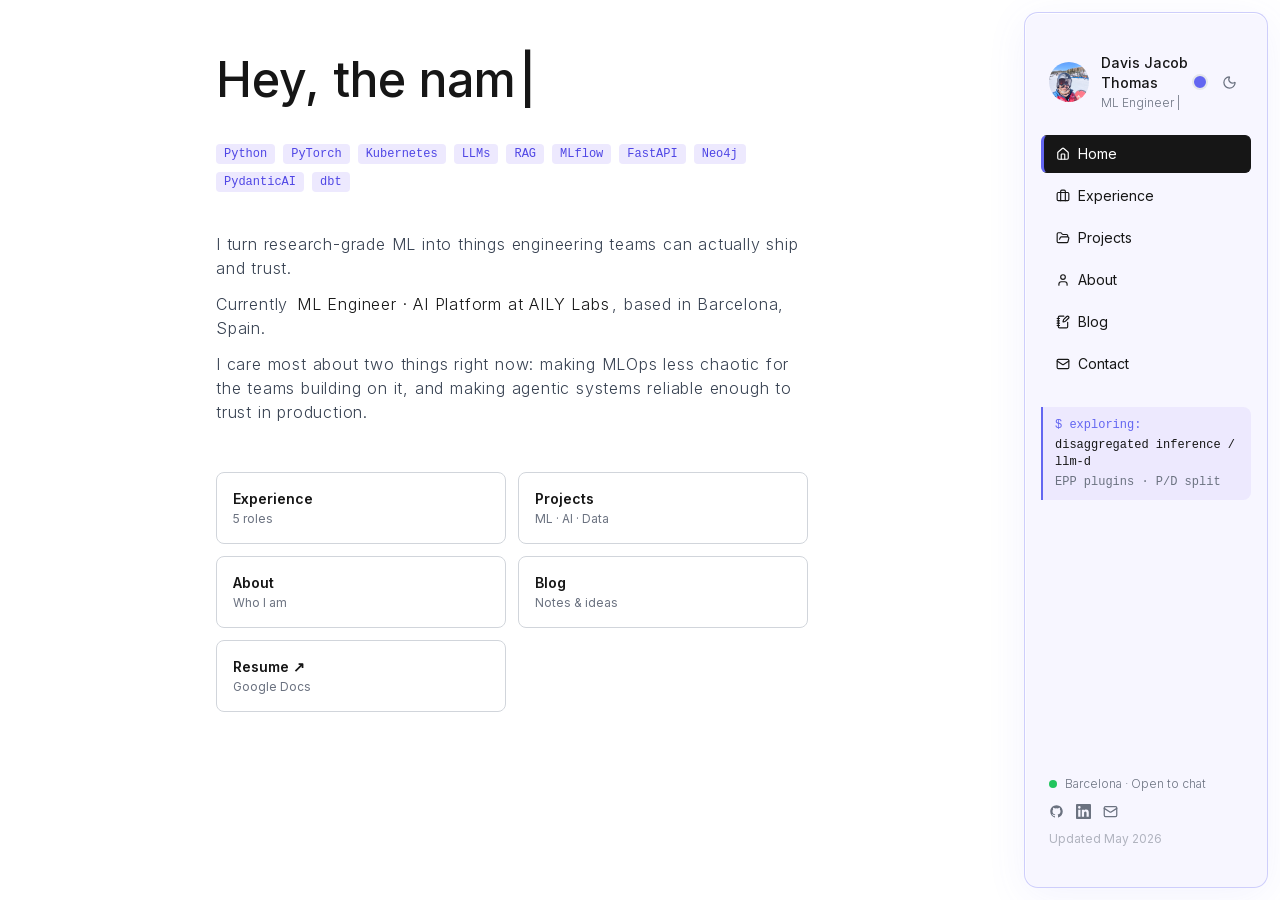
==== commit 2f8102bf: "deploy: fix: normalize Resume spelling Co-authored-by: Cursor <cursoragent@cursor.com> djtom98/davis" ====
--- a/index.html
+++ b/index.html
@@ -1 +1 @@
-<!DOCTYPE html><html lang="en" class="inter_5901b7c6-module__ec5Qua__variable"><head><meta charSet="utf-8"/><meta name="viewport" content="width=device-width, initial-scale=1"/><link rel="preload" href="/_next/static/media/83afe278b6a6bb3c-s.p.0q-301v4kxxnr.woff2" as="font" crossorigin="" type="font/woff2"/><link rel="stylesheet" href="/_next/static/chunks/0sdv2rnwn6ya~.css" data-precedence="next"/><link rel="preload" as="script" fetchPriority="low" href="/_next/static/chunks/16xak96v1pi97.js"/><script src="/_next/static/chunks/0pqt~8bl3ukh4.js" async=""></script><script src="/_next/static/chunks/10u3y4bw1ayzs.js" async=""></script><script src="/_next/static/chunks/0au83~zq0~0pf.js" async=""></script><script src="/_next/static/chunks/turbopack-0dh3no_mihe9..js" async=""></script><script src="/_next/static/chunks/0vrk7bz.jnoyy.js" async=""></script><script src="/_next/static/chunks/0d3shmwh5_nmn.js" async=""></script><script src="/_next/static/chunks/112q4aby5rxgq.js" async=""></script><script src="/_next/static/chunks/0mf.ap4i8~0qi.js" async=""></script><meta name="next-size-adjust" content=""/><title>Davis Jacob Thomas</title><meta name="description" content="ML Engineer · AI Platform · LLMs · Agents · MLOps · Barcelona"/><link rel="icon" href="/favicon.ico?favicon.0x3dzn~oxb6tn.ico" sizes="256x256" type="image/x-icon"/><script>(function(){var a=localStorage.getItem('accent')||'indigo';document.documentElement.dataset.accent=a;})();</script><script src="/_next/static/chunks/03~yq9q893hmn.js" noModule=""></script></head><body style="font-family:var(--font-inter), -apple-system, BlinkMacSystemFont, sans-serif"><div hidden=""><!--$--><!--/$--></div><script>((a,b,c,d,e,f,g,h)=>{let i=document.documentElement,j=["light","dark"];function k(b){var c;(Array.isArray(a)?a:[a]).forEach(a=>{let c="class"===a,d=c&&f?e.map(a=>f[a]||a):e;c?(i.classList.remove(...d),i.classList.add(f&&f[b]?f[b]:b)):i.setAttribute(a,b)}),c=b,h&&j.includes(c)&&(i.style.colorScheme=c)}if(d)k(d);else try{let a=localStorage.getItem(b)||c,d=g&&"system"===a?window.matchMedia("(prefers-color-scheme: dark)").matches?"dark":"light":a;k(d)}catch(a){}})("class","theme","light",null,["light","dark"],null,false,true)</script><div class="grid-bg" aria-hidden="true"></div><div class="grid-glow" aria-hidden="true"></div><div class="flex min-h-screen" style="position:relative;z-index:1"><div class="flex-1 flex flex-col min-w-0"><div class="lg:hidden"><div class="flex items-center justify-between px-5 py-4 sticky top-0 z-40 border-b" style="background:var(--sidebar-glass);border-color:var(--sidebar-glass-border);backdrop-filter:blur(20px) saturate(180%);-webkit-backdrop-filter:blur(20px) saturate(180%)"><a class="flex items-center gap-2.5" href="/"><img alt="Davis Jacob Thomas" loading="lazy" width="30" height="30" decoding="async" data-nimg="1" class="rounded-full object-cover" style="color:transparent;width:30px;height:30px" src="/avatar.jpg"/><span class="text-sm font-medium" style="color:var(--text)">Davis Jacob Thomas</span></a><div class="flex items-center gap-1"><button class="p-1.5 cursor-pointer" style="color:var(--text)"><svg xmlns="http://www.w3.org/2000/svg" width="18" height="18" viewBox="0 0 24 24" fill="none" stroke="currentColor" stroke-width="2" stroke-linecap="round" stroke-linejoin="round" class="lucide lucide-menu" aria-hidden="true"><path d="M4 5h16"></path><path d="M4 12h16"></path><path d="M4 19h16"></path></svg></button></div></div></div><main class="flex-1"><div class="max-w-2xl mx-auto px-6 sm:px-10 py-10 sm:py-14"><div class="space-y-6 md:space-y-10"><h1 class="text-2xl md:text-5xl font-medium" style="color:var(--text)"><span style="color:inherit" class="styles-module_blinkingCursor__yugAC styles-module_blinking__9VXRT">|</span></h1><div class="flex flex-wrap gap-2"><span class="inline-block text-xs px-2 py-0.5 rounded font-mono" style="background:var(--tag-bg);color:var(--tag-fg)">Python</span><span class="inline-block text-xs px-2 py-0.5 rounded font-mono" style="background:var(--tag-bg);color:var(--tag-fg)">PyTorch</span><span class="inline-block text-xs px-2 py-0.5 rounded font-mono" style="background:var(--tag-bg);color:var(--tag-fg)">Kubernetes</span><span class="inline-block text-xs px-2 py-0.5 rounded font-mono" style="background:var(--tag-bg);color:var(--tag-fg)">LLMs</span><span class="inline-block text-xs px-2 py-0.5 rounded font-mono" style="background:var(--tag-bg);color:var(--tag-fg)">RAG</span><span class="inline-block text-xs px-2 py-0.5 rounded font-mono" style="background:var(--tag-bg);color:var(--tag-fg)">MLflow</span><span class="inline-block text-xs px-2 py-0.5 rounded font-mono" style="background:var(--tag-bg);color:var(--tag-fg)">FastAPI</span><span class="inline-block text-xs px-2 py-0.5 rounded font-mono" style="background:var(--tag-bg);color:var(--tag-fg)">Neo4j</span><span class="inline-block text-xs px-2 py-0.5 rounded font-mono" style="background:var(--tag-bg);color:var(--tag-fg)">PydanticAI</span><span class="inline-block text-xs px-2 py-0.5 rounded font-mono" style="background:var(--tag-bg);color:var(--tag-fg)">dbt</span></div><div class="text-sm sm:text-base tracking-wider font-light space-y-3" style="color:var(--subtle)"><p>I turn research-grade ML into things engineering teams can actually ship and trust.</p><p>Currently<!-- --> <a href="https://ailylabs.com" target="_blank" rel="noopener noreferrer" class="link-pill underline" style="color:var(--text)">ML Engineer · AI Platform<!-- --> at <!-- -->AILY Labs</a>, based in <!-- -->Barcelona, Spain<!-- -->.</p><p>I care most about two things right now: making MLOps less chaotic for the teams building on it, and making agentic systems reliable enough to trust in production.</p></div><div class="grid grid-cols-2 gap-3 pt-2"><a class="card-hover p-4 rounded-lg border" style="background:var(--card-bg);border-color:var(--card-border)" href="/experience/"><p class="text-sm font-semibold" style="color:var(--text)">Experience</p><p class="text-xs mt-0.5" style="color:var(--muted)">5 roles</p></a><a class="card-hover p-4 rounded-lg border" style="background:var(--card-bg);border-color:var(--card-border)" href="/projects/"><p class="text-sm font-semibold" style="color:var(--text)">Projects</p><p class="text-xs mt-0.5" style="color:var(--muted)">ML · AI · Data</p></a><a class="card-hover p-4 rounded-lg border" style="background:var(--card-bg);border-color:var(--card-border)" href="/about/"><p class="text-sm font-semibold" style="color:var(--text)">About</p><p class="text-xs mt-0.5" style="color:var(--muted)">Who I am</p></a><a class="card-hover p-4 rounded-lg border" style="background:var(--card-bg);border-color:var(--card-border)" href="/blog/"><p class="text-sm font-semibold" style="color:var(--text)">Blog</p><p class="text-xs mt-0.5" style="color:var(--muted)">Notes &amp; ideas</p></a><a href="https://docs.google.com/document/d/1iQX8ARWaKovaTwSjV2-ls6hneFlnejCs/edit?usp=drive_link" target="_blank" rel="noopener noreferrer" class="card-hover p-4 rounded-lg border" style="background:var(--card-bg);border-color:var(--card-border)"><p class="text-sm font-semibold" style="color:var(--text)">Résumé ↗</p><p class="text-xs mt-0.5" style="color:var(--muted)">Google Docs</p></a></div></div><!--$--><!--/$--></div></main></div><div class="hidden lg:flex shrink-0 flex-col" style="width:16rem;padding:12px 12px 12px 0"><div class="sticky top-3 overflow-y-auto" style="height:calc(100vh - 24px);border-radius:14px;background:var(--sidebar-glass);border:1.5px solid var(--sidebar-glass-border);backdrop-filter:blur(24px) saturate(200%);-webkit-backdrop-filter:blur(24px) saturate(200%);box-shadow:var(--sidebar-glass-shadow)"><div class="flex flex-col h-full px-4 py-10"><div class="flex items-center justify-between px-2 mb-6"><a class="flex items-center gap-3" href="/"><img alt="Davis Jacob Thomas" loading="lazy" width="40" height="40" decoding="async" data-nimg="1" class="rounded-full shrink-0 object-cover" style="color:transparent;width:40px;height:40px" src="/avatar.jpg"/><div class="flex flex-col leading-tight gap-0.5"><span class="text-sm font-medium" style="color:var(--text)">Davis Jacob Thomas</span><span class="text-xs font-light" style="color:var(--muted)"><span style="color:inherit" class="styles-module_blinkingCursor__yugAC styles-module_blinking__9VXRT">|</span></span></div></a><div class="flex items-center gap-2"><button title="Theme: Indigo · click to cycle" aria-label="Cycle accent colour" style="width:16px;height:16px;border-radius:50%;background:#6366f1;border:2px solid var(--border);cursor:pointer;padding:0;flex-shrink:0;transition:transform 0.15s ease, background 0.25s ease"></button></div></div><nav class="space-y-1 mb-6"><a class="flex items-center gap-2 rounded-md text-sm border px-3 py-2 transition-colors" style="background:var(--nav-active-bg);color:var(--nav-active-fg);border-color:var(--nav-active-bg);border-left-color:var(--accent);border-left-width:3px" href="/"><svg xmlns="http://www.w3.org/2000/svg" width="14" height="14" viewBox="0 0 24 24" fill="none" stroke="currentColor" stroke-width="2" stroke-linecap="round" stroke-linejoin="round" class="lucide lucide-house" aria-hidden="true"><path d="M15 21v-8a1 1 0 0 0-1-1h-4a1 1 0 0 0-1 1v8"></path><path d="M3 10a2 2 0 0 1 .709-1.528l7-6a2 2 0 0 1 2.582 0l7 6A2 2 0 0 1 21 10v9a2 2 0 0 1-2 2H5a2 2 0 0 1-2-2z"></path></svg><span>Home</span></a><a class="flex items-center gap-2 rounded-md text-sm border px-3 py-2 transition-colors" style="background:transparent;color:var(--text);border-color:transparent;border-left-width:3px;border-left-color:transparent" href="/experience/"><svg xmlns="http://www.w3.org/2000/svg" width="14" height="14" viewBox="0 0 24 24" fill="none" stroke="currentColor" stroke-width="2" stroke-linecap="round" stroke-linejoin="round" class="lucide lucide-briefcase" aria-hidden="true"><path d="M16 20V4a2 2 0 0 0-2-2h-4a2 2 0 0 0-2 2v16"></path><rect width="20" height="14" x="2" y="6" rx="2"></rect></svg><span>Experience</span></a><a class="flex items-center gap-2 rounded-md text-sm border px-3 py-2 transition-colors" style="background:transparent;color:var(--text);border-color:transparent;border-left-width:3px;border-left-color:transparent" href="/projects/"><svg xmlns="http://www.w3.org/2000/svg" width="14" height="14" viewBox="0 0 24 24" fill="none" stroke="currentColor" stroke-width="2" stroke-linecap="round" stroke-linejoin="round" class="lucide lucide-folder-open" aria-hidden="true"><path d="m6 14 1.5-2.9A2 2 0 0 1 9.24 10H20a2 2 0 0 1 1.94 2.5l-1.54 6a2 2 0 0 1-1.95 1.5H4a2 2 0 0 1-2-2V5a2 2 0 0 1 2-2h3.9a2 2 0 0 1 1.69.9l.81 1.2a2 2 0 0 0 1.67.9H18a2 2 0 0 1 2 2v2"></path></svg><span>Projects</span></a><a class="flex items-center gap-2 rounded-md text-sm border px-3 py-2 transition-colors" style="background:transparent;color:var(--text);border-color:transparent;border-left-width:3px;border-left-color:transparent" href="/about/"><svg xmlns="http://www.w3.org/2000/svg" width="14" height="14" viewBox="0 0 24 24" fill="none" stroke="currentColor" stroke-width="2" stroke-linecap="round" stroke-linejoin="round" class="lucide lucide-user" aria-hidden="true"><path d="M19 21v-2a4 4 0 0 0-4-4H9a4 4 0 0 0-4 4v2"></path><circle cx="12" cy="7" r="4"></circle></svg><span>About</span></a><a class="flex items-center gap-2 rounded-md text-sm border px-3 py-2 transition-colors" style="background:transparent;color:var(--text);border-color:transparent;border-left-width:3px;border-left-color:transparent" href="/blog/"><svg xmlns="http://www.w3.org/2000/svg" width="14" height="14" viewBox="0 0 24 24" fill="none" stroke="currentColor" stroke-width="2" stroke-linecap="round" stroke-linejoin="round" class="lucide lucide-notebook-pen" aria-hidden="true"><path d="M13.4 2H6a2 2 0 0 0-2 2v16a2 2 0 0 0 2 2h12a2 2 0 0 0 2-2v-7.4"></path><path d="M2 6h4"></path><path d="M2 10h4"></path><path d="M2 14h4"></path><path d="M2 18h4"></path><path d="M21.378 5.626a1 1 0 1 0-3.004-3.004l-5.01 5.012a2 2 0 0 0-.506.854l-.837 2.87a.5.5 0 0 0 .62.62l2.87-.837a2 2 0 0 0 .854-.506z"></path></svg><span>Blog</span></a><a class="flex items-center gap-2 rounded-md text-sm border px-3 py-2 transition-colors" style="background:transparent;color:var(--text);border-color:transparent;border-left-width:3px;border-left-color:transparent" href="/contact/"><svg xmlns="http://www.w3.org/2000/svg" width="14" height="14" viewBox="0 0 24 24" fill="none" stroke="currentColor" stroke-width="2" stroke-linecap="round" stroke-linejoin="round" class="lucide lucide-mail" aria-hidden="true"><path d="m22 7-8.991 5.727a2 2 0 0 1-2.009 0L2 7"></path><rect x="2" y="4" width="20" height="16" rx="2"></rect></svg><span>Contact</span></a></nav><div class="terminal-card rounded-r-lg px-3 py-2.5 mb-6 space-y-1" style="background:var(--accent-muted)"><p class="text-xs font-mono" style="color:var(--accent)">$ exploring:</p><a href="https://github.com/djtom98/llm-d-experiments" target="_blank" rel="noopener noreferrer" class="text-xs font-mono leading-snug hover:underline block" style="color:var(--text)">disaggregated inference / llm-d</a><p class="text-xs font-mono" style="color:var(--muted)">EPP plugins · P/D split</p></div><div class="flex-1"></div><div class="px-2 space-y-3"><div class="flex items-center gap-2"><span class="status-dot"></span><span class="text-xs font-light" style="color:var(--muted)">Barcelona · Open to chat</span></div><div class="flex items-center gap-3"><a href="https://github.com/djtom98" target="_blank" rel="noopener noreferrer" class="social-link" style="color:var(--muted)" aria-label="GitHub"><svg width="15" height="15" viewBox="0 0 24 24" fill="currentColor"><path d="M12 2C6.477 2 2 6.484 2 12.021c0 4.428 2.865 8.185 6.839 9.504.5.092.682-.217.682-.482 0-.237-.009-.868-.014-1.703-2.782.605-3.369-1.342-3.369-1.342-.454-1.154-1.11-1.462-1.11-1.462-.908-.62.069-.608.069-.608 1.003.07 1.531 1.032 1.531 1.032.892 1.53 2.341 1.088 2.91.832.092-.647.35-1.088.636-1.338-2.22-.253-4.555-1.113-4.555-4.951 0-1.093.39-1.988 1.029-2.688-.103-.253-.446-1.272.098-2.65 0 0 .84-.27 2.75 1.026A9.564 9.564 0 0 1 12 6.844a9.59 9.59 0 0 1 2.504.337c1.909-1.296 2.747-1.026 2.747-1.026.546 1.378.202 2.397.1 2.65.64.7 1.028 1.595 1.028 2.688 0 3.848-2.339 4.695-4.566 4.942.359.309.678.919.678 1.852 0 1.336-.012 2.415-.012 2.743 0 .267.18.578.688.48C19.138 20.2 22 16.447 22 12.021 22 6.484 17.522 2 12 2z"></path></svg></a><a href="https://linkedin.com/in/davis-jacob-thomas" target="_blank" rel="noopener noreferrer" class="social-link" style="color:var(--muted)" aria-label="LinkedIn"><svg width="15" height="15" viewBox="0 0 24 24" fill="currentColor"><path d="M20.447 20.452h-3.554v-5.569c0-1.328-.027-3.037-1.852-3.037-1.853 0-2.136 1.445-2.136 2.939v5.667H9.351V9h3.414v1.561h.046c.477-.9 1.637-1.85 3.37-1.85 3.601 0 4.267 2.37 4.267 5.455v6.286zM5.337 7.433a2.062 2.062 0 0 1-2.063-2.065 2.064 2.064 0 1 1 2.063 2.065zm1.782 13.019H3.555V9h3.564v11.452zM22.225 0H1.771C.792 0 0 .774 0 1.729v20.542C0 23.227.792 24 1.771 24h20.451C23.2 24 24 23.227 24 22.271V1.729C24 .774 23.2 0 22.222 0h.003z"></path></svg></a><a href="mailto:davisjacobthomas@gmail.com" class="social-link" style="color:var(--muted)" aria-label="Email"><svg width="15" height="15" viewBox="0 0 24 24" fill="none" stroke="currentColor" stroke-width="2" stroke-linecap="round" stroke-linejoin="round"><rect width="20" height="16" x="2" y="4" rx="2"></rect><path d="m22 7-8.97 5.7a1.94 1.94 0 0 1-2.06 0L2 7"></path></svg></a></div><p class="text-xs" style="color:var(--muted);opacity:0.5">Updated May 2026</p></div></div></div></div></div><script src="/_next/static/chunks/16xak96v1pi97.js" id="_R_" async=""></script><script>(self.__next_f=self.__next_f||[]).push([0])</script><script>self.__next_f.push([1,"1:\"$Sreact.fragment\"\n2:I[96923,[\"/_next/static/chunks/0vrk7bz.jnoyy.js\",\"/_next/static/chunks/0d3shmwh5_nmn.js\",\"/_next/static/chunks/112q4aby5rxgq.js\"],\"Providers\"]\n3:I[18091,[\"/_next/static/chunks/0vrk7bz.jnoyy.js\",\"/_next/static/chunks/0d3shmwh5_nmn.js\",\"/_next/static/chunks/112q4aby5rxgq.js\"],\"InteractiveGrid\"]\n4:I[31265,[\"/_next/static/chunks/0vrk7bz.jnoyy.js\",\"/_next/static/chunks/0d3shmwh5_nmn.js\",\"/_next/static/chunks/112q4aby5rxgq.js\"],\"MobileBar\"]\n5:I[39756,[\"/_next/static/chunks/0vrk7bz.jnoyy.js\",\"/_next/static/chunks/0d3shmwh5_nmn.js\",\"/_next/static/chunks/112q4aby5rxgq.js\"],\"default\"]\n6:I[37457,[\"/_next/static/chunks/0vrk7bz.jnoyy.js\",\"/_next/static/chunks/0d3shmwh5_nmn.js\",\"/_next/static/chunks/112q4aby5rxgq.js\"],\"default\"]\n7:I[82437,[\"/_next/static/chunks/0vrk7bz.jnoyy.js\",\"/_next/static/chunks/0d3shmwh5_nmn.js\",\"/_next/static/chunks/112q4aby5rxgq.js\"],\"Sidebar\"]\n8:I[1533,[\"/_next/static/chunks/0vrk7bz.jnoyy.js\",\"/_next/static/chunks/0d3shmwh5_nmn.js\",\"/_next/static/chunks/112q4aby5rxgq.js\",\"/_next/static/chunks/0mf.ap4i8~0qi.js\"],\"TypewriterHero\"]\n9:I[97367,[\"/_next/static/chunks/0vrk7bz.jnoyy.js\",\"/_next/static/chunks/0d3shmwh5_nmn.js\",\"/_next/static/chunks/112q4aby5rxgq.js\"],\"OutletBoundary\"]\na:\"$Sreact.suspense\"\nc:I[97367,[\"/_next/static/chunks/0vrk7bz.jnoyy.js\",\"/_next/static/chunks/0d3shmwh5_nmn.js\",\"/_next/static/chunks/112q4aby5rxgq.js\"],\"ViewportBoundary\"]\ne:I[97367,[\"/_next/static/chunks/0vrk7bz.jnoyy.js\",\"/_next/static/chunks/0d3shmwh5_nmn.js\",\"/_next/static/chunks/112q4aby5rxgq.js\"],\"MetadataBoundary\"]\n10:I[68027,[\"/_next/static/chunks/0vrk7bz.jnoyy.js\",\"/_next/static/chunks/0d3shmwh5_nmn.js\",\"/_next/static/chunks/112q4aby5rxgq.js\"],\"default\",1]\n:HL[\"/_next/static/chunks/0sdv2rnwn6ya~.css\",\"style\"]\n:HL[\"/_next/static/media/83afe278b6a6bb3c-s.p.0q-301v4kxxnr.woff2\",\"font\",{\"crossOrigin\":\"\",\"type\":\"font/woff2\"}]\n"])</script><script>self.__next_f.push([1,"0:{\"P\":null,\"c\":[\"\",\"\"],\"q\":\"\",\"i\":false,\"f\":[[[\"\",{\"children\":[\"__PAGE__\",{}]},\"$undefined\",\"$undefined\",16],[[\"$\",\"$1\",\"c\",{\"children\":[[[\"$\",\"link\",\"0\",{\"rel\":\"stylesheet\",\"href\":\"/_next/static/chunks/0sdv2rnwn6ya~.css\",\"precedence\":\"next\",\"crossOrigin\":\"$undefined\",\"nonce\":\"$undefined\"}],[\"$\",\"script\",\"script-0\",{\"src\":\"/_next/static/chunks/0vrk7bz.jnoyy.js\",\"async\":true,\"nonce\":\"$undefined\"}],[\"$\",\"script\",\"script-1\",{\"src\":\"/_next/static/chunks/0d3shmwh5_nmn.js\",\"async\":true,\"nonce\":\"$undefined\"}],[\"$\",\"script\",\"script-2\",{\"src\":\"/_next/static/chunks/112q4aby5rxgq.js\",\"async\":true,\"nonce\":\"$undefined\"}]],[\"$\",\"html\",null,{\"lang\":\"en\",\"suppressHydrationWarning\":true,\"className\":\"inter_5901b7c6-module__ec5Qua__variable\",\"children\":[[\"$\",\"head\",null,{\"children\":[\"$\",\"script\",null,{\"dangerouslySetInnerHTML\":{\"__html\":\"(function(){var a=localStorage.getItem('accent')||'indigo';document.documentElement.dataset.accent=a;})();\"}}]}],[\"$\",\"body\",null,{\"style\":{\"fontFamily\":\"var(--font-inter), -apple-system, BlinkMacSystemFont, sans-serif\"},\"children\":[\"$\",\"$L2\",null,{\"children\":[[\"$\",\"$L3\",null,{}],[\"$\",\"div\",null,{\"className\":\"flex min-h-screen\",\"style\":{\"position\":\"relative\",\"zIndex\":1},\"children\":[[\"$\",\"div\",null,{\"className\":\"flex-1 flex flex-col min-w-0\",\"children\":[[\"$\",\"$L4\",null,{}],[\"$\",\"main\",null,{\"className\":\"flex-1\",\"children\":[\"$\",\"div\",null,{\"className\":\"max-w-2xl mx-auto px-6 sm:px-10 py-10 sm:py-14\",\"children\":[\"$\",\"$L5\",null,{\"parallelRouterKey\":\"children\",\"error\":\"$undefined\",\"errorStyles\":\"$undefined\",\"errorScripts\":\"$undefined\",\"template\":[\"$\",\"$L6\",null,{}],\"templateStyles\":\"$undefined\",\"templateScripts\":\"$undefined\",\"notFound\":[[[\"$\",\"title\",null,{\"children\":\"404: This page could not be found.\"}],[\"$\",\"div\",null,{\"style\":{\"fontFamily\":\"system-ui,\\\"Segoe UI\\\",Roboto,Helvetica,Arial,sans-serif,\\\"Apple Color Emoji\\\",\\\"Segoe UI Emoji\\\"\",\"height\":\"100vh\",\"textAlign\":\"center\",\"display\":\"flex\",\"flexDirection\":\"column\",\"alignItems\":\"center\",\"justifyContent\":\"center\"},\"children\":[\"$\",\"div\",null,{\"children\":[[\"$\",\"style\",null,{\"dangerouslySetInnerHTML\":{\"__html\":\"body{color:#000;background:#fff;margin:0}.next-error-h1{border-right:1px solid rgba(0,0,0,.3)}@media (prefers-color-scheme:dark){body{color:#fff;background:#000}.next-error-h1{border-right:1px solid rgba(255,255,255,.3)}}\"}}],[\"$\",\"h1\",null,{\"className\":\"next-error-h1\",\"style\":{\"display\":\"inline-block\",\"margin\":\"0 20px 0 0\",\"padding\":\"0 23px 0 0\",\"fontSize\":24,\"fontWeight\":500,\"verticalAlign\":\"top\",\"lineHeight\":\"49px\"},\"children\":404}],[\"$\",\"div\",null,{\"style\":{\"display\":\"inline-block\"},\"children\":[\"$\",\"h2\",null,{\"style\":{\"fontSize\":14,\"fontWeight\":400,\"lineHeight\":\"49px\",\"margin\":0},\"children\":\"This page could not be found.\"}]}]]}]}]],[]],\"forbidden\":\"$undefined\",\"unauthorized\":\"$undefined\"}]}]}]]}],[\"$\",\"div\",null,{\"className\":\"hidden lg:flex shrink-0 flex-col\",\"style\":{\"width\":\"16rem\",\"padding\":\"12px 12px 12px 0\"},\"children\":[\"$\",\"div\",null,{\"className\":\"sticky top-3 overflow-y-auto\",\"style\":{\"height\":\"calc(100vh - 24px)\",\"borderRadius\":\"14px\",\"background\":\"var(--sidebar-glass)\",\"border\":\"1.5px solid var(--sidebar-glass-border)\",\"backdropFilter\":\"blur(24px) saturate(200%)\",\"WebkitBackdropFilter\":\"blur(24px) saturate(200%)\",\"boxShadow\":\"var(--sidebar-glass-shadow)\"},\"children\":[\"$\",\"$L7\",null,{}]}]}]]}]]}]}]]}]]}],{\"children\":[[\"$\",\"$1\",\"c\",{\"children\":[[\"$\",\"$L8\",null,{}],[[\"$\",\"script\",\"script-0\",{\"src\":\"/_next/static/chunks/0mf.ap4i8~0qi.js\",\"async\":true,\"nonce\":\"$undefined\"}]],[\"$\",\"$L9\",null,{\"children\":[\"$\",\"$a\",null,{\"name\":\"Next.MetadataOutlet\",\"children\":\"$@b\"}]}]]}],{},null,false,null]},null,false,null],[\"$\",\"$1\",\"h\",{\"children\":[null,[\"$\",\"$Lc\",null,{\"children\":\"$Ld\"}],[\"$\",\"div\",null,{\"hidden\":true,\"children\":[\"$\",\"$Le\",null,{\"children\":[\"$\",\"$a\",null,{\"name\":\"Next.Metadata\",\"children\":\"$Lf\"}]}]}],[\"$\",\"meta\",null,{\"name\":\"next-size-adjust\",\"content\":\"\"}]]}],false]],\"m\":\"$undefined\",\"G\":[\"$10\",[[\"$\",\"link\",\"0\",{\"rel\":\"stylesheet\",\"href\":\"/_next/static/chunks/0sdv2rnwn6ya~.css\",\"precedence\":\"next\",\"crossOrigin\":\"$undefined\",\"nonce\":\"$undefined\"}]]],\"S\":true,\"h\":null,\"s\":\"$undefined\",\"l\":\"$undefined\",\"p\":\"$undefined\",\"d\":\"$undefined\",\"b\":\"fsvtQ_5B53zPEX0MecgQq\"}\n"])</script><script>self.__next_f.push([1,"d:[[\"$\",\"meta\",\"0\",{\"charSet\":\"utf-8\"}],[\"$\",\"meta\",\"1\",{\"name\":\"viewport\",\"content\":\"width=device-width, initial-scale=1\"}]]\n"])</script><script>self.__next_f.push([1,"11:I[27201,[\"/_next/static/chunks/0vrk7bz.jnoyy.js\",\"/_next/static/chunks/0d3shmwh5_nmn.js\",\"/_next/static/chunks/112q4aby5rxgq.js\"],\"IconMark\"]\nb:null\nf:[[\"$\",\"title\",\"0\",{\"children\":\"Davis Jacob Thomas\"}],[\"$\",\"meta\",\"1\",{\"name\":\"description\",\"content\":\"ML Engineer · AI Platform · LLMs · Agents · MLOps · Barcelona\"}],[\"$\",\"link\",\"2\",{\"rel\":\"icon\",\"href\":\"/favicon.ico?favicon.0x3dzn~oxb6tn.ico\",\"sizes\":\"256x256\",\"type\":\"image/x-icon\"}],[\"$\",\"$L11\",\"3\",{}]]\n"])</script></body></html>+<!DOCTYPE html><html lang="en" class="inter_5901b7c6-module__ec5Qua__variable"><head><meta charSet="utf-8"/><meta name="viewport" content="width=device-width, initial-scale=1"/><link rel="preload" href="/_next/static/media/83afe278b6a6bb3c-s.p.0q-301v4kxxnr.woff2" as="font" crossorigin="" type="font/woff2"/><link rel="stylesheet" href="/_next/static/chunks/0sdv2rnwn6ya~.css" data-precedence="next"/><link rel="preload" as="script" fetchPriority="low" href="/_next/static/chunks/16xak96v1pi97.js"/><script src="/_next/static/chunks/0pqt~8bl3ukh4.js" async=""></script><script src="/_next/static/chunks/10u3y4bw1ayzs.js" async=""></script><script src="/_next/static/chunks/0au83~zq0~0pf.js" async=""></script><script src="/_next/static/chunks/turbopack-0dh3no_mihe9..js" async=""></script><script src="/_next/static/chunks/0vrk7bz.jnoyy.js" async=""></script><script src="/_next/static/chunks/0d3shmwh5_nmn.js" async=""></script><script src="/_next/static/chunks/112q4aby5rxgq.js" async=""></script><script src="/_next/static/chunks/1797eiklzj4uc.js" async=""></script><meta name="next-size-adjust" content=""/><title>Davis Jacob Thomas</title><meta name="description" content="ML Engineer · AI Platform · LLMs · Agents · MLOps · Barcelona"/><link rel="icon" href="/favicon.ico?favicon.0x3dzn~oxb6tn.ico" sizes="256x256" type="image/x-icon"/><script>(function(){var a=localStorage.getItem('accent')||'indigo';document.documentElement.dataset.accent=a;})();</script><script src="/_next/static/chunks/03~yq9q893hmn.js" noModule=""></script></head><body style="font-family:var(--font-inter), -apple-system, BlinkMacSystemFont, sans-serif"><div hidden=""><!--$--><!--/$--></div><script>((a,b,c,d,e,f,g,h)=>{let i=document.documentElement,j=["light","dark"];function k(b){var c;(Array.isArray(a)?a:[a]).forEach(a=>{let c="class"===a,d=c&&f?e.map(a=>f[a]||a):e;c?(i.classList.remove(...d),i.classList.add(f&&f[b]?f[b]:b)):i.setAttribute(a,b)}),c=b,h&&j.includes(c)&&(i.style.colorScheme=c)}if(d)k(d);else try{let a=localStorage.getItem(b)||c,d=g&&"system"===a?window.matchMedia("(prefers-color-scheme: dark)").matches?"dark":"light":a;k(d)}catch(a){}})("class","theme","light",null,["light","dark"],null,false,true)</script><div class="grid-bg" aria-hidden="true"></div><div class="grid-glow" aria-hidden="true"></div><div class="flex min-h-screen" style="position:relative;z-index:1"><div class="flex-1 flex flex-col min-w-0"><div class="lg:hidden"><div class="flex items-center justify-between px-5 py-4 sticky top-0 z-40 border-b" style="background:var(--sidebar-glass);border-color:var(--sidebar-glass-border);backdrop-filter:blur(20px) saturate(180%);-webkit-backdrop-filter:blur(20px) saturate(180%)"><a class="flex items-center gap-2.5" href="/"><img alt="Davis Jacob Thomas" loading="lazy" width="30" height="30" decoding="async" data-nimg="1" class="rounded-full object-cover" style="color:transparent;width:30px;height:30px" src="/avatar.jpg"/><span class="text-sm font-medium" style="color:var(--text)">Davis Jacob Thomas</span></a><div class="flex items-center gap-1"><button class="p-1.5 cursor-pointer" style="color:var(--text)"><svg xmlns="http://www.w3.org/2000/svg" width="18" height="18" viewBox="0 0 24 24" fill="none" stroke="currentColor" stroke-width="2" stroke-linecap="round" stroke-linejoin="round" class="lucide lucide-menu" aria-hidden="true"><path d="M4 5h16"></path><path d="M4 12h16"></path><path d="M4 19h16"></path></svg></button></div></div></div><main class="flex-1"><div class="max-w-2xl mx-auto px-6 sm:px-10 py-10 sm:py-14"><div class="space-y-6 md:space-y-10"><h1 class="text-2xl md:text-5xl font-medium" style="color:var(--text)"><span style="color:inherit" class="styles-module_blinkingCursor__yugAC styles-module_blinking__9VXRT">|</span></h1><div class="flex flex-wrap gap-2"><span class="inline-block text-xs px-2 py-0.5 rounded font-mono" style="background:var(--tag-bg);color:var(--tag-fg)">Python</span><span class="inline-block text-xs px-2 py-0.5 rounded font-mono" style="background:var(--tag-bg);color:var(--tag-fg)">PyTorch</span><span class="inline-block text-xs px-2 py-0.5 rounded font-mono" style="background:var(--tag-bg);color:var(--tag-fg)">Kubernetes</span><span class="inline-block text-xs px-2 py-0.5 rounded font-mono" style="background:var(--tag-bg);color:var(--tag-fg)">LLMs</span><span class="inline-block text-xs px-2 py-0.5 rounded font-mono" style="background:var(--tag-bg);color:var(--tag-fg)">RAG</span><span class="inline-block text-xs px-2 py-0.5 rounded font-mono" style="background:var(--tag-bg);color:var(--tag-fg)">MLflow</span><span class="inline-block text-xs px-2 py-0.5 rounded font-mono" style="background:var(--tag-bg);color:var(--tag-fg)">FastAPI</span><span class="inline-block text-xs px-2 py-0.5 rounded font-mono" style="background:var(--tag-bg);color:var(--tag-fg)">Neo4j</span><span class="inline-block text-xs px-2 py-0.5 rounded font-mono" style="background:var(--tag-bg);color:var(--tag-fg)">PydanticAI</span><span class="inline-block text-xs px-2 py-0.5 rounded font-mono" style="background:var(--tag-bg);color:var(--tag-fg)">dbt</span></div><div class="text-sm sm:text-base tracking-wider font-light space-y-3" style="color:var(--subtle)"><p>I turn research-grade ML into things engineering teams can actually ship and trust.</p><p>Currently<!-- --> <a href="https://ailylabs.com" target="_blank" rel="noopener noreferrer" class="link-pill underline" style="color:var(--text)">ML Engineer · AI Platform<!-- --> at <!-- -->AILY Labs</a>, based in <!-- -->Barcelona, Spain<!-- -->.</p><p>I care most about two things right now: making MLOps less chaotic for the teams building on it, and making agentic systems reliable enough to trust in production.</p></div><div class="grid grid-cols-2 gap-3 pt-2"><a class="card-hover p-4 rounded-lg border" style="background:var(--card-bg);border-color:var(--card-border)" href="/experience/"><p class="text-sm font-semibold" style="color:var(--text)">Experience</p><p class="text-xs mt-0.5" style="color:var(--muted)">5 roles</p></a><a class="card-hover p-4 rounded-lg border" style="background:var(--card-bg);border-color:var(--card-border)" href="/projects/"><p class="text-sm font-semibold" style="color:var(--text)">Projects</p><p class="text-xs mt-0.5" style="color:var(--muted)">ML · AI · Data</p></a><a class="card-hover p-4 rounded-lg border" style="background:var(--card-bg);border-color:var(--card-border)" href="/about/"><p class="text-sm font-semibold" style="color:var(--text)">About</p><p class="text-xs mt-0.5" style="color:var(--muted)">Who I am</p></a><a class="card-hover p-4 rounded-lg border" style="background:var(--card-bg);border-color:var(--card-border)" href="/blog/"><p class="text-sm font-semibold" style="color:var(--text)">Blog</p><p class="text-xs mt-0.5" style="color:var(--muted)">Notes &amp; ideas</p></a><a href="https://docs.google.com/document/d/1iQX8ARWaKovaTwSjV2-ls6hneFlnejCs/edit?usp=drive_link" target="_blank" rel="noopener noreferrer" class="card-hover p-4 rounded-lg border" style="background:var(--card-bg);border-color:var(--card-border)"><p class="text-sm font-semibold" style="color:var(--text)">Resume ↗</p><p class="text-xs mt-0.5" style="color:var(--muted)">Google Docs</p></a></div></div><!--$--><!--/$--></div></main></div><div class="hidden lg:flex shrink-0 flex-col" style="width:16rem;padding:12px 12px 12px 0"><div class="sticky top-3 overflow-y-auto" style="height:calc(100vh - 24px);border-radius:14px;background:var(--sidebar-glass);border:1.5px solid var(--sidebar-glass-border);backdrop-filter:blur(24px) saturate(200%);-webkit-backdrop-filter:blur(24px) saturate(200%);box-shadow:var(--sidebar-glass-shadow)"><div class="flex flex-col h-full px-4 py-10"><div class="flex items-center justify-between px-2 mb-6"><a class="flex items-center gap-3" href="/"><img alt="Davis Jacob Thomas" loading="lazy" width="40" height="40" decoding="async" data-nimg="1" class="rounded-full shrink-0 object-cover" style="color:transparent;width:40px;height:40px" src="/avatar.jpg"/><div class="flex flex-col leading-tight gap-0.5"><span class="text-sm font-medium" style="color:var(--text)">Davis Jacob Thomas</span><span class="text-xs font-light" style="color:var(--muted)"><span style="color:inherit" class="styles-module_blinkingCursor__yugAC styles-module_blinking__9VXRT">|</span></span></div></a><div class="flex items-center gap-2"><button title="Theme: Indigo · click to cycle" aria-label="Cycle accent colour" style="width:16px;height:16px;border-radius:50%;background:#6366f1;border:2px solid var(--border);cursor:pointer;padding:0;flex-shrink:0;transition:transform 0.15s ease, background 0.25s ease"></button></div></div><nav class="space-y-1 mb-6"><a class="flex items-center gap-2 rounded-md text-sm border px-3 py-2 transition-colors" style="background:var(--nav-active-bg);color:var(--nav-active-fg);border-color:var(--nav-active-bg);border-left-color:var(--accent);border-left-width:3px" href="/"><svg xmlns="http://www.w3.org/2000/svg" width="14" height="14" viewBox="0 0 24 24" fill="none" stroke="currentColor" stroke-width="2" stroke-linecap="round" stroke-linejoin="round" class="lucide lucide-house" aria-hidden="true"><path d="M15 21v-8a1 1 0 0 0-1-1h-4a1 1 0 0 0-1 1v8"></path><path d="M3 10a2 2 0 0 1 .709-1.528l7-6a2 2 0 0 1 2.582 0l7 6A2 2 0 0 1 21 10v9a2 2 0 0 1-2 2H5a2 2 0 0 1-2-2z"></path></svg><span>Home</span></a><a class="flex items-center gap-2 rounded-md text-sm border px-3 py-2 transition-colors" style="background:transparent;color:var(--text);border-color:transparent;border-left-width:3px;border-left-color:transparent" href="/experience/"><svg xmlns="http://www.w3.org/2000/svg" width="14" height="14" viewBox="0 0 24 24" fill="none" stroke="currentColor" stroke-width="2" stroke-linecap="round" stroke-linejoin="round" class="lucide lucide-briefcase" aria-hidden="true"><path d="M16 20V4a2 2 0 0 0-2-2h-4a2 2 0 0 0-2 2v16"></path><rect width="20" height="14" x="2" y="6" rx="2"></rect></svg><span>Experience</span></a><a class="flex items-center gap-2 rounded-md text-sm border px-3 py-2 transition-colors" style="background:transparent;color:var(--text);border-color:transparent;border-left-width:3px;border-left-color:transparent" href="/projects/"><svg xmlns="http://www.w3.org/2000/svg" width="14" height="14" viewBox="0 0 24 24" fill="none" stroke="currentColor" stroke-width="2" stroke-linecap="round" stroke-linejoin="round" class="lucide lucide-folder-open" aria-hidden="true"><path d="m6 14 1.5-2.9A2 2 0 0 1 9.24 10H20a2 2 0 0 1 1.94 2.5l-1.54 6a2 2 0 0 1-1.95 1.5H4a2 2 0 0 1-2-2V5a2 2 0 0 1 2-2h3.9a2 2 0 0 1 1.69.9l.81 1.2a2 2 0 0 0 1.67.9H18a2 2 0 0 1 2 2v2"></path></svg><span>Projects</span></a><a class="flex items-center gap-2 rounded-md text-sm border px-3 py-2 transition-colors" style="background:transparent;color:var(--text);border-color:transparent;border-left-width:3px;border-left-color:transparent" href="/about/"><svg xmlns="http://www.w3.org/2000/svg" width="14" height="14" viewBox="0 0 24 24" fill="none" stroke="currentColor" stroke-width="2" stroke-linecap="round" stroke-linejoin="round" class="lucide lucide-user" aria-hidden="true"><path d="M19 21v-2a4 4 0 0 0-4-4H9a4 4 0 0 0-4 4v2"></path><circle cx="12" cy="7" r="4"></circle></svg><span>About</span></a><a class="flex items-center gap-2 rounded-md text-sm border px-3 py-2 transition-colors" style="background:transparent;color:var(--text);border-color:transparent;border-left-width:3px;border-left-color:transparent" href="/blog/"><svg xmlns="http://www.w3.org/2000/svg" width="14" height="14" viewBox="0 0 24 24" fill="none" stroke="currentColor" stroke-width="2" stroke-linecap="round" stroke-linejoin="round" class="lucide lucide-notebook-pen" aria-hidden="true"><path d="M13.4 2H6a2 2 0 0 0-2 2v16a2 2 0 0 0 2 2h12a2 2 0 0 0 2-2v-7.4"></path><path d="M2 6h4"></path><path d="M2 10h4"></path><path d="M2 14h4"></path><path d="M2 18h4"></path><path d="M21.378 5.626a1 1 0 1 0-3.004-3.004l-5.01 5.012a2 2 0 0 0-.506.854l-.837 2.87a.5.5 0 0 0 .62.62l2.87-.837a2 2 0 0 0 .854-.506z"></path></svg><span>Blog</span></a><a class="flex items-center gap-2 rounded-md text-sm border px-3 py-2 transition-colors" style="background:transparent;color:var(--text);border-color:transparent;border-left-width:3px;border-left-color:transparent" href="/contact/"><svg xmlns="http://www.w3.org/2000/svg" width="14" height="14" viewBox="0 0 24 24" fill="none" stroke="currentColor" stroke-width="2" stroke-linecap="round" stroke-linejoin="round" class="lucide lucide-mail" aria-hidden="true"><path d="m22 7-8.991 5.727a2 2 0 0 1-2.009 0L2 7"></path><rect x="2" y="4" width="20" height="16" rx="2"></rect></svg><span>Contact</span></a></nav><div class="terminal-card rounded-r-lg px-3 py-2.5 mb-6 space-y-1" style="background:var(--accent-muted)"><p class="text-xs font-mono" style="color:var(--accent)">$ exploring:</p><a href="https://github.com/djtom98/llm-d-experiments" target="_blank" rel="noopener noreferrer" class="text-xs font-mono leading-snug hover:underline block" style="color:var(--text)">disaggregated inference / llm-d</a><p class="text-xs font-mono" style="color:var(--muted)">EPP plugins · P/D split</p></div><div class="flex-1"></div><div class="px-2 space-y-3"><div class="flex items-center gap-2"><span class="status-dot"></span><span class="text-xs font-light" style="color:var(--muted)">Barcelona · Open to chat</span></div><div class="flex items-center gap-3"><a href="https://github.com/djtom98" target="_blank" rel="noopener noreferrer" class="social-link" style="color:var(--muted)" aria-label="GitHub"><svg width="15" height="15" viewBox="0 0 24 24" fill="currentColor"><path d="M12 2C6.477 2 2 6.484 2 12.021c0 4.428 2.865 8.185 6.839 9.504.5.092.682-.217.682-.482 0-.237-.009-.868-.014-1.703-2.782.605-3.369-1.342-3.369-1.342-.454-1.154-1.11-1.462-1.11-1.462-.908-.62.069-.608.069-.608 1.003.07 1.531 1.032 1.531 1.032.892 1.53 2.341 1.088 2.91.832.092-.647.35-1.088.636-1.338-2.22-.253-4.555-1.113-4.555-4.951 0-1.093.39-1.988 1.029-2.688-.103-.253-.446-1.272.098-2.65 0 0 .84-.27 2.75 1.026A9.564 9.564 0 0 1 12 6.844a9.59 9.59 0 0 1 2.504.337c1.909-1.296 2.747-1.026 2.747-1.026.546 1.378.202 2.397.1 2.65.64.7 1.028 1.595 1.028 2.688 0 3.848-2.339 4.695-4.566 4.942.359.309.678.919.678 1.852 0 1.336-.012 2.415-.012 2.743 0 .267.18.578.688.48C19.138 20.2 22 16.447 22 12.021 22 6.484 17.522 2 12 2z"></path></svg></a><a href="https://linkedin.com/in/davis-jacob-thomas" target="_blank" rel="noopener noreferrer" class="social-link" style="color:var(--muted)" aria-label="LinkedIn"><svg width="15" height="15" viewBox="0 0 24 24" fill="currentColor"><path d="M20.447 20.452h-3.554v-5.569c0-1.328-.027-3.037-1.852-3.037-1.853 0-2.136 1.445-2.136 2.939v5.667H9.351V9h3.414v1.561h.046c.477-.9 1.637-1.85 3.37-1.85 3.601 0 4.267 2.37 4.267 5.455v6.286zM5.337 7.433a2.062 2.062 0 0 1-2.063-2.065 2.064 2.064 0 1 1 2.063 2.065zm1.782 13.019H3.555V9h3.564v11.452zM22.225 0H1.771C.792 0 0 .774 0 1.729v20.542C0 23.227.792 24 1.771 24h20.451C23.2 24 24 23.227 24 22.271V1.729C24 .774 23.2 0 22.222 0h.003z"></path></svg></a><a href="mailto:davisjacobthomas@gmail.com" class="social-link" style="color:var(--muted)" aria-label="Email"><svg width="15" height="15" viewBox="0 0 24 24" fill="none" stroke="currentColor" stroke-width="2" stroke-linecap="round" stroke-linejoin="round"><rect width="20" height="16" x="2" y="4" rx="2"></rect><path d="m22 7-8.97 5.7a1.94 1.94 0 0 1-2.06 0L2 7"></path></svg></a></div><p class="text-xs" style="color:var(--muted);opacity:0.5">Updated May 2026</p></div></div></div></div></div><script src="/_next/static/chunks/16xak96v1pi97.js" id="_R_" async=""></script><script>(self.__next_f=self.__next_f||[]).push([0])</script><script>self.__next_f.push([1,"1:\"$Sreact.fragment\"\n2:I[96923,[\"/_next/static/chunks/0vrk7bz.jnoyy.js\",\"/_next/static/chunks/0d3shmwh5_nmn.js\",\"/_next/static/chunks/112q4aby5rxgq.js\"],\"Providers\"]\n3:I[18091,[\"/_next/static/chunks/0vrk7bz.jnoyy.js\",\"/_next/static/chunks/0d3shmwh5_nmn.js\",\"/_next/static/chunks/112q4aby5rxgq.js\"],\"InteractiveGrid\"]\n4:I[31265,[\"/_next/static/chunks/0vrk7bz.jnoyy.js\",\"/_next/static/chunks/0d3shmwh5_nmn.js\",\"/_next/static/chunks/112q4aby5rxgq.js\"],\"MobileBar\"]\n5:I[39756,[\"/_next/static/chunks/0vrk7bz.jnoyy.js\",\"/_next/static/chunks/0d3shmwh5_nmn.js\",\"/_next/static/chunks/112q4aby5rxgq.js\"],\"default\"]\n6:I[37457,[\"/_next/static/chunks/0vrk7bz.jnoyy.js\",\"/_next/static/chunks/0d3shmwh5_nmn.js\",\"/_next/static/chunks/112q4aby5rxgq.js\"],\"default\"]\n7:I[82437,[\"/_next/static/chunks/0vrk7bz.jnoyy.js\",\"/_next/static/chunks/0d3shmwh5_nmn.js\",\"/_next/static/chunks/112q4aby5rxgq.js\"],\"Sidebar\"]\n8:I[1533,[\"/_next/static/chunks/0vrk7bz.jnoyy.js\",\"/_next/static/chunks/0d3shmwh5_nmn.js\",\"/_next/static/chunks/112q4aby5rxgq.js\",\"/_next/static/chunks/1797eiklzj4uc.js\"],\"TypewriterHero\"]\n9:I[97367,[\"/_next/static/chunks/0vrk7bz.jnoyy.js\",\"/_next/static/chunks/0d3shmwh5_nmn.js\",\"/_next/static/chunks/112q4aby5rxgq.js\"],\"OutletBoundary\"]\na:\"$Sreact.suspense\"\nc:I[97367,[\"/_next/static/chunks/0vrk7bz.jnoyy.js\",\"/_next/static/chunks/0d3shmwh5_nmn.js\",\"/_next/static/chunks/112q4aby5rxgq.js\"],\"ViewportBoundary\"]\ne:I[97367,[\"/_next/static/chunks/0vrk7bz.jnoyy.js\",\"/_next/static/chunks/0d3shmwh5_nmn.js\",\"/_next/static/chunks/112q4aby5rxgq.js\"],\"MetadataBoundary\"]\n10:I[68027,[\"/_next/static/chunks/0vrk7bz.jnoyy.js\",\"/_next/static/chunks/0d3shmwh5_nmn.js\",\"/_next/static/chunks/112q4aby5rxgq.js\"],\"default\",1]\n:HL[\"/_next/static/chunks/0sdv2rnwn6ya~.css\",\"style\"]\n:HL[\"/_next/static/media/83afe278b6a6bb3c-s.p.0q-301v4kxxnr.woff2\",\"font\",{\"crossOrigin\":\"\",\"type\":\"font/woff2\"}]\n"])</script><script>self.__next_f.push([1,"0:{\"P\":null,\"c\":[\"\",\"\"],\"q\":\"\",\"i\":false,\"f\":[[[\"\",{\"children\":[\"__PAGE__\",{}]},\"$undefined\",\"$undefined\",16],[[\"$\",\"$1\",\"c\",{\"children\":[[[\"$\",\"link\",\"0\",{\"rel\":\"stylesheet\",\"href\":\"/_next/static/chunks/0sdv2rnwn6ya~.css\",\"precedence\":\"next\",\"crossOrigin\":\"$undefined\",\"nonce\":\"$undefined\"}],[\"$\",\"script\",\"script-0\",{\"src\":\"/_next/static/chunks/0vrk7bz.jnoyy.js\",\"async\":true,\"nonce\":\"$undefined\"}],[\"$\",\"script\",\"script-1\",{\"src\":\"/_next/static/chunks/0d3shmwh5_nmn.js\",\"async\":true,\"nonce\":\"$undefined\"}],[\"$\",\"script\",\"script-2\",{\"src\":\"/_next/static/chunks/112q4aby5rxgq.js\",\"async\":true,\"nonce\":\"$undefined\"}]],[\"$\",\"html\",null,{\"lang\":\"en\",\"suppressHydrationWarning\":true,\"className\":\"inter_5901b7c6-module__ec5Qua__variable\",\"children\":[[\"$\",\"head\",null,{\"children\":[\"$\",\"script\",null,{\"dangerouslySetInnerHTML\":{\"__html\":\"(function(){var a=localStorage.getItem('accent')||'indigo';document.documentElement.dataset.accent=a;})();\"}}]}],[\"$\",\"body\",null,{\"style\":{\"fontFamily\":\"var(--font-inter), -apple-system, BlinkMacSystemFont, sans-serif\"},\"children\":[\"$\",\"$L2\",null,{\"children\":[[\"$\",\"$L3\",null,{}],[\"$\",\"div\",null,{\"className\":\"flex min-h-screen\",\"style\":{\"position\":\"relative\",\"zIndex\":1},\"children\":[[\"$\",\"div\",null,{\"className\":\"flex-1 flex flex-col min-w-0\",\"children\":[[\"$\",\"$L4\",null,{}],[\"$\",\"main\",null,{\"className\":\"flex-1\",\"children\":[\"$\",\"div\",null,{\"className\":\"max-w-2xl mx-auto px-6 sm:px-10 py-10 sm:py-14\",\"children\":[\"$\",\"$L5\",null,{\"parallelRouterKey\":\"children\",\"error\":\"$undefined\",\"errorStyles\":\"$undefined\",\"errorScripts\":\"$undefined\",\"template\":[\"$\",\"$L6\",null,{}],\"templateStyles\":\"$undefined\",\"templateScripts\":\"$undefined\",\"notFound\":[[[\"$\",\"title\",null,{\"children\":\"404: This page could not be found.\"}],[\"$\",\"div\",null,{\"style\":{\"fontFamily\":\"system-ui,\\\"Segoe UI\\\",Roboto,Helvetica,Arial,sans-serif,\\\"Apple Color Emoji\\\",\\\"Segoe UI Emoji\\\"\",\"height\":\"100vh\",\"textAlign\":\"center\",\"display\":\"flex\",\"flexDirection\":\"column\",\"alignItems\":\"center\",\"justifyContent\":\"center\"},\"children\":[\"$\",\"div\",null,{\"children\":[[\"$\",\"style\",null,{\"dangerouslySetInnerHTML\":{\"__html\":\"body{color:#000;background:#fff;margin:0}.next-error-h1{border-right:1px solid rgba(0,0,0,.3)}@media (prefers-color-scheme:dark){body{color:#fff;background:#000}.next-error-h1{border-right:1px solid rgba(255,255,255,.3)}}\"}}],[\"$\",\"h1\",null,{\"className\":\"next-error-h1\",\"style\":{\"display\":\"inline-block\",\"margin\":\"0 20px 0 0\",\"padding\":\"0 23px 0 0\",\"fontSize\":24,\"fontWeight\":500,\"verticalAlign\":\"top\",\"lineHeight\":\"49px\"},\"children\":404}],[\"$\",\"div\",null,{\"style\":{\"display\":\"inline-block\"},\"children\":[\"$\",\"h2\",null,{\"style\":{\"fontSize\":14,\"fontWeight\":400,\"lineHeight\":\"49px\",\"margin\":0},\"children\":\"This page could not be found.\"}]}]]}]}]],[]],\"forbidden\":\"$undefined\",\"unauthorized\":\"$undefined\"}]}]}]]}],[\"$\",\"div\",null,{\"className\":\"hidden lg:flex shrink-0 flex-col\",\"style\":{\"width\":\"16rem\",\"padding\":\"12px 12px 12px 0\"},\"children\":[\"$\",\"div\",null,{\"className\":\"sticky top-3 overflow-y-auto\",\"style\":{\"height\":\"calc(100vh - 24px)\",\"borderRadius\":\"14px\",\"background\":\"var(--sidebar-glass)\",\"border\":\"1.5px solid var(--sidebar-glass-border)\",\"backdropFilter\":\"blur(24px) saturate(200%)\",\"WebkitBackdropFilter\":\"blur(24px) saturate(200%)\",\"boxShadow\":\"var(--sidebar-glass-shadow)\"},\"children\":[\"$\",\"$L7\",null,{}]}]}]]}]]}]}]]}]]}],{\"children\":[[\"$\",\"$1\",\"c\",{\"children\":[[\"$\",\"$L8\",null,{}],[[\"$\",\"script\",\"script-0\",{\"src\":\"/_next/static/chunks/1797eiklzj4uc.js\",\"async\":true,\"nonce\":\"$undefined\"}]],[\"$\",\"$L9\",null,{\"children\":[\"$\",\"$a\",null,{\"name\":\"Next.MetadataOutlet\",\"children\":\"$@b\"}]}]]}],{},null,false,null]},null,false,null],[\"$\",\"$1\",\"h\",{\"children\":[null,[\"$\",\"$Lc\",null,{\"children\":\"$Ld\"}],[\"$\",\"div\",null,{\"hidden\":true,\"children\":[\"$\",\"$Le\",null,{\"children\":[\"$\",\"$a\",null,{\"name\":\"Next.Metadata\",\"children\":\"$Lf\"}]}]}],[\"$\",\"meta\",null,{\"name\":\"next-size-adjust\",\"content\":\"\"}]]}],false]],\"m\":\"$undefined\",\"G\":[\"$10\",[[\"$\",\"link\",\"0\",{\"rel\":\"stylesheet\",\"href\":\"/_next/static/chunks/0sdv2rnwn6ya~.css\",\"precedence\":\"next\",\"crossOrigin\":\"$undefined\",\"nonce\":\"$undefined\"}]]],\"S\":true,\"h\":null,\"s\":\"$undefined\",\"l\":\"$undefined\",\"p\":\"$undefined\",\"d\":\"$undefined\",\"b\":\"EcSlm9ghxmG0RlAvnQlty\"}\n"])</script><script>self.__next_f.push([1,"d:[[\"$\",\"meta\",\"0\",{\"charSet\":\"utf-8\"}],[\"$\",\"meta\",\"1\",{\"name\":\"viewport\",\"content\":\"width=device-width, initial-scale=1\"}]]\n"])</script><script>self.__next_f.push([1,"11:I[27201,[\"/_next/static/chunks/0vrk7bz.jnoyy.js\",\"/_next/static/chunks/0d3shmwh5_nmn.js\",\"/_next/static/chunks/112q4aby5rxgq.js\"],\"IconMark\"]\nb:null\nf:[[\"$\",\"title\",\"0\",{\"children\":\"Davis Jacob Thomas\"}],[\"$\",\"meta\",\"1\",{\"name\":\"description\",\"content\":\"ML Engineer · AI Platform · LLMs · Agents · MLOps · Barcelona\"}],[\"$\",\"link\",\"2\",{\"rel\":\"icon\",\"href\":\"/favicon.ico?favicon.0x3dzn~oxb6tn.ico\",\"sizes\":\"256x256\",\"type\":\"image/x-icon\"}],[\"$\",\"$L11\",\"3\",{}]]\n"])</script></body></html>
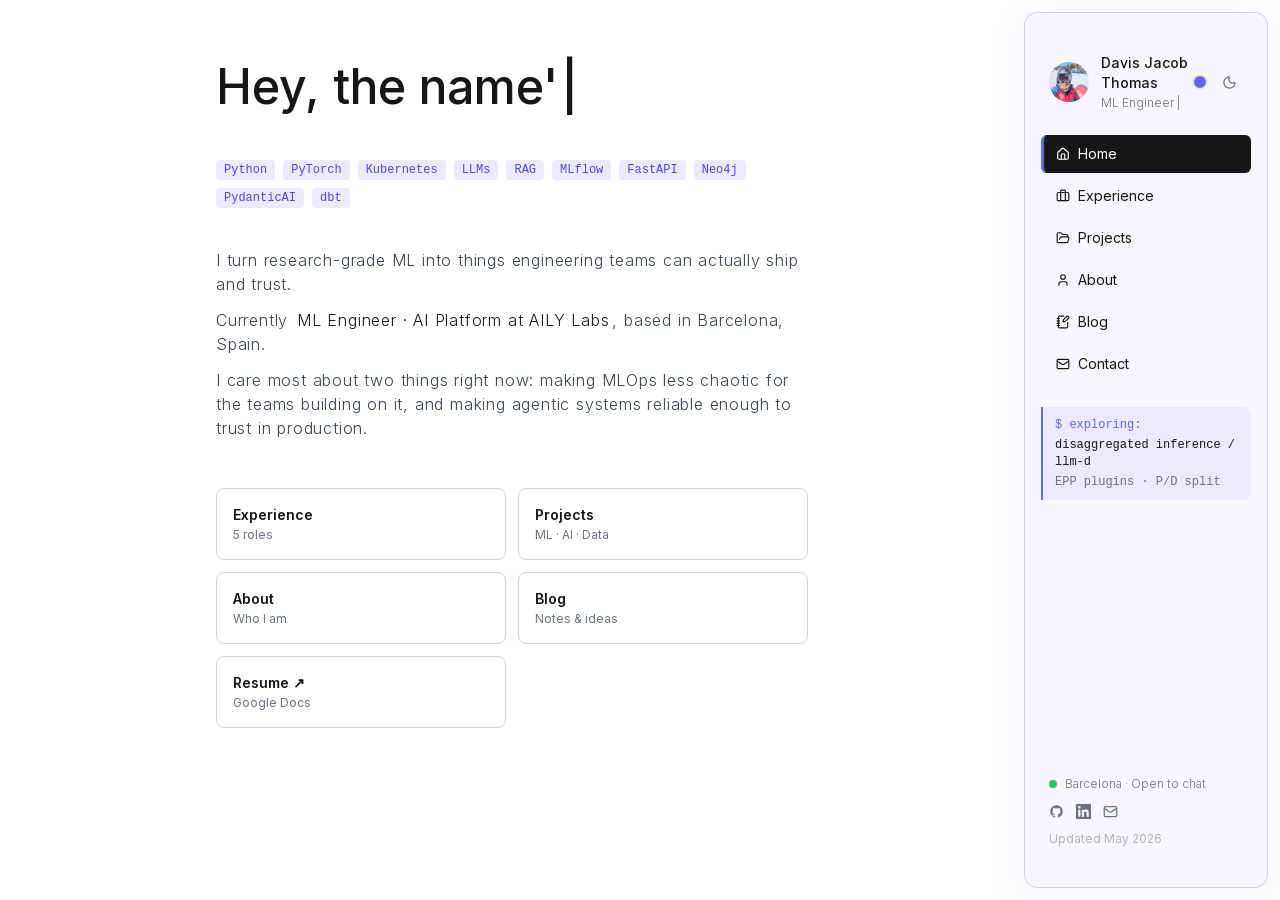
==== commit c615cb1f: "deploy: perf: optimise assets, fix layout jitter, add justfile - Compress avatar.jpg 1.1MB → 11KB vi" ====
--- a/index.html
+++ b/index.html
@@ -1 +1 @@
-<!DOCTYPE html><html lang="en" class="inter_5901b7c6-module__ec5Qua__variable"><head><meta charSet="utf-8"/><meta name="viewport" content="width=device-width, initial-scale=1"/><link rel="preload" href="/_next/static/media/83afe278b6a6bb3c-s.p.0q-301v4kxxnr.woff2" as="font" crossorigin="" type="font/woff2"/><link rel="stylesheet" href="/_next/static/chunks/0sdv2rnwn6ya~.css" data-precedence="next"/><link rel="preload" as="script" fetchPriority="low" href="/_next/static/chunks/16xak96v1pi97.js"/><script src="/_next/static/chunks/0pqt~8bl3ukh4.js" async=""></script><script src="/_next/static/chunks/10u3y4bw1ayzs.js" async=""></script><script src="/_next/static/chunks/0au83~zq0~0pf.js" async=""></script><script src="/_next/static/chunks/turbopack-0dh3no_mihe9..js" async=""></script><script src="/_next/static/chunks/0vrk7bz.jnoyy.js" async=""></script><script src="/_next/static/chunks/0d3shmwh5_nmn.js" async=""></script><script src="/_next/static/chunks/112q4aby5rxgq.js" async=""></script><script src="/_next/static/chunks/1797eiklzj4uc.js" async=""></script><meta name="next-size-adjust" content=""/><title>Davis Jacob Thomas</title><meta name="description" content="ML Engineer · AI Platform · LLMs · Agents · MLOps · Barcelona"/><link rel="icon" href="/favicon.ico?favicon.0x3dzn~oxb6tn.ico" sizes="256x256" type="image/x-icon"/><script>(function(){var a=localStorage.getItem('accent')||'indigo';document.documentElement.dataset.accent=a;})();</script><script src="/_next/static/chunks/03~yq9q893hmn.js" noModule=""></script></head><body style="font-family:var(--font-inter), -apple-system, BlinkMacSystemFont, sans-serif"><div hidden=""><!--$--><!--/$--></div><script>((a,b,c,d,e,f,g,h)=>{let i=document.documentElement,j=["light","dark"];function k(b){var c;(Array.isArray(a)?a:[a]).forEach(a=>{let c="class"===a,d=c&&f?e.map(a=>f[a]||a):e;c?(i.classList.remove(...d),i.classList.add(f&&f[b]?f[b]:b)):i.setAttribute(a,b)}),c=b,h&&j.includes(c)&&(i.style.colorScheme=c)}if(d)k(d);else try{let a=localStorage.getItem(b)||c,d=g&&"system"===a?window.matchMedia("(prefers-color-scheme: dark)").matches?"dark":"light":a;k(d)}catch(a){}})("class","theme","light",null,["light","dark"],null,false,true)</script><div class="grid-bg" aria-hidden="true"></div><div class="grid-glow" aria-hidden="true"></div><div class="flex min-h-screen" style="position:relative;z-index:1"><div class="flex-1 flex flex-col min-w-0"><div class="lg:hidden"><div class="flex items-center justify-between px-5 py-4 sticky top-0 z-40 border-b" style="background:var(--sidebar-glass);border-color:var(--sidebar-glass-border);backdrop-filter:blur(20px) saturate(180%);-webkit-backdrop-filter:blur(20px) saturate(180%)"><a class="flex items-center gap-2.5" href="/"><img alt="Davis Jacob Thomas" loading="lazy" width="30" height="30" decoding="async" data-nimg="1" class="rounded-full object-cover" style="color:transparent;width:30px;height:30px" src="/avatar.jpg"/><span class="text-sm font-medium" style="color:var(--text)">Davis Jacob Thomas</span></a><div class="flex items-center gap-1"><button class="p-1.5 cursor-pointer" style="color:var(--text)"><svg xmlns="http://www.w3.org/2000/svg" width="18" height="18" viewBox="0 0 24 24" fill="none" stroke="currentColor" stroke-width="2" stroke-linecap="round" stroke-linejoin="round" class="lucide lucide-menu" aria-hidden="true"><path d="M4 5h16"></path><path d="M4 12h16"></path><path d="M4 19h16"></path></svg></button></div></div></div><main class="flex-1"><div class="max-w-2xl mx-auto px-6 sm:px-10 py-10 sm:py-14"><div class="space-y-6 md:space-y-10"><h1 class="text-2xl md:text-5xl font-medium" style="color:var(--text)"><span style="color:inherit" class="styles-module_blinkingCursor__yugAC styles-module_blinking__9VXRT">|</span></h1><div class="flex flex-wrap gap-2"><span class="inline-block text-xs px-2 py-0.5 rounded font-mono" style="background:var(--tag-bg);color:var(--tag-fg)">Python</span><span class="inline-block text-xs px-2 py-0.5 rounded font-mono" style="background:var(--tag-bg);color:var(--tag-fg)">PyTorch</span><span class="inline-block text-xs px-2 py-0.5 rounded font-mono" style="background:var(--tag-bg);color:var(--tag-fg)">Kubernetes</span><span class="inline-block text-xs px-2 py-0.5 rounded font-mono" style="background:var(--tag-bg);color:var(--tag-fg)">LLMs</span><span class="inline-block text-xs px-2 py-0.5 rounded font-mono" style="background:var(--tag-bg);color:var(--tag-fg)">RAG</span><span class="inline-block text-xs px-2 py-0.5 rounded font-mono" style="background:var(--tag-bg);color:var(--tag-fg)">MLflow</span><span class="inline-block text-xs px-2 py-0.5 rounded font-mono" style="background:var(--tag-bg);color:var(--tag-fg)">FastAPI</span><span class="inline-block text-xs px-2 py-0.5 rounded font-mono" style="background:var(--tag-bg);color:var(--tag-fg)">Neo4j</span><span class="inline-block text-xs px-2 py-0.5 rounded font-mono" style="background:var(--tag-bg);color:var(--tag-fg)">PydanticAI</span><span class="inline-block text-xs px-2 py-0.5 rounded font-mono" style="background:var(--tag-bg);color:var(--tag-fg)">dbt</span></div><div class="text-sm sm:text-base tracking-wider font-light space-y-3" style="color:var(--subtle)"><p>I turn research-grade ML into things engineering teams can actually ship and trust.</p><p>Currently<!-- --> <a href="https://ailylabs.com" target="_blank" rel="noopener noreferrer" class="link-pill underline" style="color:var(--text)">ML Engineer · AI Platform<!-- --> at <!-- -->AILY Labs</a>, based in <!-- -->Barcelona, Spain<!-- -->.</p><p>I care most about two things right now: making MLOps less chaotic for the teams building on it, and making agentic systems reliable enough to trust in production.</p></div><div class="grid grid-cols-2 gap-3 pt-2"><a class="card-hover p-4 rounded-lg border" style="background:var(--card-bg);border-color:var(--card-border)" href="/experience/"><p class="text-sm font-semibold" style="color:var(--text)">Experience</p><p class="text-xs mt-0.5" style="color:var(--muted)">5 roles</p></a><a class="card-hover p-4 rounded-lg border" style="background:var(--card-bg);border-color:var(--card-border)" href="/projects/"><p class="text-sm font-semibold" style="color:var(--text)">Projects</p><p class="text-xs mt-0.5" style="color:var(--muted)">ML · AI · Data</p></a><a class="card-hover p-4 rounded-lg border" style="background:var(--card-bg);border-color:var(--card-border)" href="/about/"><p class="text-sm font-semibold" style="color:var(--text)">About</p><p class="text-xs mt-0.5" style="color:var(--muted)">Who I am</p></a><a class="card-hover p-4 rounded-lg border" style="background:var(--card-bg);border-color:var(--card-border)" href="/blog/"><p class="text-sm font-semibold" style="color:var(--text)">Blog</p><p class="text-xs mt-0.5" style="color:var(--muted)">Notes &amp; ideas</p></a><a href="https://docs.google.com/document/d/1iQX8ARWaKovaTwSjV2-ls6hneFlnejCs/edit?usp=drive_link" target="_blank" rel="noopener noreferrer" class="card-hover p-4 rounded-lg border" style="background:var(--card-bg);border-color:var(--card-border)"><p class="text-sm font-semibold" style="color:var(--text)">Resume ↗</p><p class="text-xs mt-0.5" style="color:var(--muted)">Google Docs</p></a></div></div><!--$--><!--/$--></div></main></div><div class="hidden lg:flex shrink-0 flex-col" style="width:16rem;padding:12px 12px 12px 0"><div class="sticky top-3 overflow-y-auto" style="height:calc(100vh - 24px);border-radius:14px;background:var(--sidebar-glass);border:1.5px solid var(--sidebar-glass-border);backdrop-filter:blur(24px) saturate(200%);-webkit-backdrop-filter:blur(24px) saturate(200%);box-shadow:var(--sidebar-glass-shadow)"><div class="flex flex-col h-full px-4 py-10"><div class="flex items-center justify-between px-2 mb-6"><a class="flex items-center gap-3" href="/"><img alt="Davis Jacob Thomas" loading="lazy" width="40" height="40" decoding="async" data-nimg="1" class="rounded-full shrink-0 object-cover" style="color:transparent;width:40px;height:40px" src="/avatar.jpg"/><div class="flex flex-col leading-tight gap-0.5"><span class="text-sm font-medium" style="color:var(--text)">Davis Jacob Thomas</span><span class="text-xs font-light" style="color:var(--muted)"><span style="color:inherit" class="styles-module_blinkingCursor__yugAC styles-module_blinking__9VXRT">|</span></span></div></a><div class="flex items-center gap-2"><button title="Theme: Indigo · click to cycle" aria-label="Cycle accent colour" style="width:16px;height:16px;border-radius:50%;background:#6366f1;border:2px solid var(--border);cursor:pointer;padding:0;flex-shrink:0;transition:transform 0.15s ease, background 0.25s ease"></button></div></div><nav class="space-y-1 mb-6"><a class="flex items-center gap-2 rounded-md text-sm border px-3 py-2 transition-colors" style="background:var(--nav-active-bg);color:var(--nav-active-fg);border-color:var(--nav-active-bg);border-left-color:var(--accent);border-left-width:3px" href="/"><svg xmlns="http://www.w3.org/2000/svg" width="14" height="14" viewBox="0 0 24 24" fill="none" stroke="currentColor" stroke-width="2" stroke-linecap="round" stroke-linejoin="round" class="lucide lucide-house" aria-hidden="true"><path d="M15 21v-8a1 1 0 0 0-1-1h-4a1 1 0 0 0-1 1v8"></path><path d="M3 10a2 2 0 0 1 .709-1.528l7-6a2 2 0 0 1 2.582 0l7 6A2 2 0 0 1 21 10v9a2 2 0 0 1-2 2H5a2 2 0 0 1-2-2z"></path></svg><span>Home</span></a><a class="flex items-center gap-2 rounded-md text-sm border px-3 py-2 transition-colors" style="background:transparent;color:var(--text);border-color:transparent;border-left-width:3px;border-left-color:transparent" href="/experience/"><svg xmlns="http://www.w3.org/2000/svg" width="14" height="14" viewBox="0 0 24 24" fill="none" stroke="currentColor" stroke-width="2" stroke-linecap="round" stroke-linejoin="round" class="lucide lucide-briefcase" aria-hidden="true"><path d="M16 20V4a2 2 0 0 0-2-2h-4a2 2 0 0 0-2 2v16"></path><rect width="20" height="14" x="2" y="6" rx="2"></rect></svg><span>Experience</span></a><a class="flex items-center gap-2 rounded-md text-sm border px-3 py-2 transition-colors" style="background:transparent;color:var(--text);border-color:transparent;border-left-width:3px;border-left-color:transparent" href="/projects/"><svg xmlns="http://www.w3.org/2000/svg" width="14" height="14" viewBox="0 0 24 24" fill="none" stroke="currentColor" stroke-width="2" stroke-linecap="round" stroke-linejoin="round" class="lucide lucide-folder-open" aria-hidden="true"><path d="m6 14 1.5-2.9A2 2 0 0 1 9.24 10H20a2 2 0 0 1 1.94 2.5l-1.54 6a2 2 0 0 1-1.95 1.5H4a2 2 0 0 1-2-2V5a2 2 0 0 1 2-2h3.9a2 2 0 0 1 1.69.9l.81 1.2a2 2 0 0 0 1.67.9H18a2 2 0 0 1 2 2v2"></path></svg><span>Projects</span></a><a class="flex items-center gap-2 rounded-md text-sm border px-3 py-2 transition-colors" style="background:transparent;color:var(--text);border-color:transparent;border-left-width:3px;border-left-color:transparent" href="/about/"><svg xmlns="http://www.w3.org/2000/svg" width="14" height="14" viewBox="0 0 24 24" fill="none" stroke="currentColor" stroke-width="2" stroke-linecap="round" stroke-linejoin="round" class="lucide lucide-user" aria-hidden="true"><path d="M19 21v-2a4 4 0 0 0-4-4H9a4 4 0 0 0-4 4v2"></path><circle cx="12" cy="7" r="4"></circle></svg><span>About</span></a><a class="flex items-center gap-2 rounded-md text-sm border px-3 py-2 transition-colors" style="background:transparent;color:var(--text);border-color:transparent;border-left-width:3px;border-left-color:transparent" href="/blog/"><svg xmlns="http://www.w3.org/2000/svg" width="14" height="14" viewBox="0 0 24 24" fill="none" stroke="currentColor" stroke-width="2" stroke-linecap="round" stroke-linejoin="round" class="lucide lucide-notebook-pen" aria-hidden="true"><path d="M13.4 2H6a2 2 0 0 0-2 2v16a2 2 0 0 0 2 2h12a2 2 0 0 0 2-2v-7.4"></path><path d="M2 6h4"></path><path d="M2 10h4"></path><path d="M2 14h4"></path><path d="M2 18h4"></path><path d="M21.378 5.626a1 1 0 1 0-3.004-3.004l-5.01 5.012a2 2 0 0 0-.506.854l-.837 2.87a.5.5 0 0 0 .62.62l2.87-.837a2 2 0 0 0 .854-.506z"></path></svg><span>Blog</span></a><a class="flex items-center gap-2 rounded-md text-sm border px-3 py-2 transition-colors" style="background:transparent;color:var(--text);border-color:transparent;border-left-width:3px;border-left-color:transparent" href="/contact/"><svg xmlns="http://www.w3.org/2000/svg" width="14" height="14" viewBox="0 0 24 24" fill="none" stroke="currentColor" stroke-width="2" stroke-linecap="round" stroke-linejoin="round" class="lucide lucide-mail" aria-hidden="true"><path d="m22 7-8.991 5.727a2 2 0 0 1-2.009 0L2 7"></path><rect x="2" y="4" width="20" height="16" rx="2"></rect></svg><span>Contact</span></a></nav><div class="terminal-card rounded-r-lg px-3 py-2.5 mb-6 space-y-1" style="background:var(--accent-muted)"><p class="text-xs font-mono" style="color:var(--accent)">$ exploring:</p><a href="https://github.com/djtom98/llm-d-experiments" target="_blank" rel="noopener noreferrer" class="text-xs font-mono leading-snug hover:underline block" style="color:var(--text)">disaggregated inference / llm-d</a><p class="text-xs font-mono" style="color:var(--muted)">EPP plugins · P/D split</p></div><div class="flex-1"></div><div class="px-2 space-y-3"><div class="flex items-center gap-2"><span class="status-dot"></span><span class="text-xs font-light" style="color:var(--muted)">Barcelona · Open to chat</span></div><div class="flex items-center gap-3"><a href="https://github.com/djtom98" target="_blank" rel="noopener noreferrer" class="social-link" style="color:var(--muted)" aria-label="GitHub"><svg width="15" height="15" viewBox="0 0 24 24" fill="currentColor"><path d="M12 2C6.477 2 2 6.484 2 12.021c0 4.428 2.865 8.185 6.839 9.504.5.092.682-.217.682-.482 0-.237-.009-.868-.014-1.703-2.782.605-3.369-1.342-3.369-1.342-.454-1.154-1.11-1.462-1.11-1.462-.908-.62.069-.608.069-.608 1.003.07 1.531 1.032 1.531 1.032.892 1.53 2.341 1.088 2.91.832.092-.647.35-1.088.636-1.338-2.22-.253-4.555-1.113-4.555-4.951 0-1.093.39-1.988 1.029-2.688-.103-.253-.446-1.272.098-2.65 0 0 .84-.27 2.75 1.026A9.564 9.564 0 0 1 12 6.844a9.59 9.59 0 0 1 2.504.337c1.909-1.296 2.747-1.026 2.747-1.026.546 1.378.202 2.397.1 2.65.64.7 1.028 1.595 1.028 2.688 0 3.848-2.339 4.695-4.566 4.942.359.309.678.919.678 1.852 0 1.336-.012 2.415-.012 2.743 0 .267.18.578.688.48C19.138 20.2 22 16.447 22 12.021 22 6.484 17.522 2 12 2z"></path></svg></a><a href="https://linkedin.com/in/davis-jacob-thomas" target="_blank" rel="noopener noreferrer" class="social-link" style="color:var(--muted)" aria-label="LinkedIn"><svg width="15" height="15" viewBox="0 0 24 24" fill="currentColor"><path d="M20.447 20.452h-3.554v-5.569c0-1.328-.027-3.037-1.852-3.037-1.853 0-2.136 1.445-2.136 2.939v5.667H9.351V9h3.414v1.561h.046c.477-.9 1.637-1.85 3.37-1.85 3.601 0 4.267 2.37 4.267 5.455v6.286zM5.337 7.433a2.062 2.062 0 0 1-2.063-2.065 2.064 2.064 0 1 1 2.063 2.065zm1.782 13.019H3.555V9h3.564v11.452zM22.225 0H1.771C.792 0 0 .774 0 1.729v20.542C0 23.227.792 24 1.771 24h20.451C23.2 24 24 23.227 24 22.271V1.729C24 .774 23.2 0 22.222 0h.003z"></path></svg></a><a href="mailto:davisjacobthomas@gmail.com" class="social-link" style="color:var(--muted)" aria-label="Email"><svg width="15" height="15" viewBox="0 0 24 24" fill="none" stroke="currentColor" stroke-width="2" stroke-linecap="round" stroke-linejoin="round"><rect width="20" height="16" x="2" y="4" rx="2"></rect><path d="m22 7-8.97 5.7a1.94 1.94 0 0 1-2.06 0L2 7"></path></svg></a></div><p class="text-xs" style="color:var(--muted);opacity:0.5">Updated May 2026</p></div></div></div></div></div><script src="/_next/static/chunks/16xak96v1pi97.js" id="_R_" async=""></script><script>(self.__next_f=self.__next_f||[]).push([0])</script><script>self.__next_f.push([1,"1:\"$Sreact.fragment\"\n2:I[96923,[\"/_next/static/chunks/0vrk7bz.jnoyy.js\",\"/_next/static/chunks/0d3shmwh5_nmn.js\",\"/_next/static/chunks/112q4aby5rxgq.js\"],\"Providers\"]\n3:I[18091,[\"/_next/static/chunks/0vrk7bz.jnoyy.js\",\"/_next/static/chunks/0d3shmwh5_nmn.js\",\"/_next/static/chunks/112q4aby5rxgq.js\"],\"InteractiveGrid\"]\n4:I[31265,[\"/_next/static/chunks/0vrk7bz.jnoyy.js\",\"/_next/static/chunks/0d3shmwh5_nmn.js\",\"/_next/static/chunks/112q4aby5rxgq.js\"],\"MobileBar\"]\n5:I[39756,[\"/_next/static/chunks/0vrk7bz.jnoyy.js\",\"/_next/static/chunks/0d3shmwh5_nmn.js\",\"/_next/static/chunks/112q4aby5rxgq.js\"],\"default\"]\n6:I[37457,[\"/_next/static/chunks/0vrk7bz.jnoyy.js\",\"/_next/static/chunks/0d3shmwh5_nmn.js\",\"/_next/static/chunks/112q4aby5rxgq.js\"],\"default\"]\n7:I[82437,[\"/_next/static/chunks/0vrk7bz.jnoyy.js\",\"/_next/static/chunks/0d3shmwh5_nmn.js\",\"/_next/static/chunks/112q4aby5rxgq.js\"],\"Sidebar\"]\n8:I[1533,[\"/_next/static/chunks/0vrk7bz.jnoyy.js\",\"/_next/static/chunks/0d3shmwh5_nmn.js\",\"/_next/static/chunks/112q4aby5rxgq.js\",\"/_next/static/chunks/1797eiklzj4uc.js\"],\"TypewriterHero\"]\n9:I[97367,[\"/_next/static/chunks/0vrk7bz.jnoyy.js\",\"/_next/static/chunks/0d3shmwh5_nmn.js\",\"/_next/static/chunks/112q4aby5rxgq.js\"],\"OutletBoundary\"]\na:\"$Sreact.suspense\"\nc:I[97367,[\"/_next/static/chunks/0vrk7bz.jnoyy.js\",\"/_next/static/chunks/0d3shmwh5_nmn.js\",\"/_next/static/chunks/112q4aby5rxgq.js\"],\"ViewportBoundary\"]\ne:I[97367,[\"/_next/static/chunks/0vrk7bz.jnoyy.js\",\"/_next/static/chunks/0d3shmwh5_nmn.js\",\"/_next/static/chunks/112q4aby5rxgq.js\"],\"MetadataBoundary\"]\n10:I[68027,[\"/_next/static/chunks/0vrk7bz.jnoyy.js\",\"/_next/static/chunks/0d3shmwh5_nmn.js\",\"/_next/static/chunks/112q4aby5rxgq.js\"],\"default\",1]\n:HL[\"/_next/static/chunks/0sdv2rnwn6ya~.css\",\"style\"]\n:HL[\"/_next/static/media/83afe278b6a6bb3c-s.p.0q-301v4kxxnr.woff2\",\"font\",{\"crossOrigin\":\"\",\"type\":\"font/woff2\"}]\n"])</script><script>self.__next_f.push([1,"0:{\"P\":null,\"c\":[\"\",\"\"],\"q\":\"\",\"i\":false,\"f\":[[[\"\",{\"children\":[\"__PAGE__\",{}]},\"$undefined\",\"$undefined\",16],[[\"$\",\"$1\",\"c\",{\"children\":[[[\"$\",\"link\",\"0\",{\"rel\":\"stylesheet\",\"href\":\"/_next/static/chunks/0sdv2rnwn6ya~.css\",\"precedence\":\"next\",\"crossOrigin\":\"$undefined\",\"nonce\":\"$undefined\"}],[\"$\",\"script\",\"script-0\",{\"src\":\"/_next/static/chunks/0vrk7bz.jnoyy.js\",\"async\":true,\"nonce\":\"$undefined\"}],[\"$\",\"script\",\"script-1\",{\"src\":\"/_next/static/chunks/0d3shmwh5_nmn.js\",\"async\":true,\"nonce\":\"$undefined\"}],[\"$\",\"script\",\"script-2\",{\"src\":\"/_next/static/chunks/112q4aby5rxgq.js\",\"async\":true,\"nonce\":\"$undefined\"}]],[\"$\",\"html\",null,{\"lang\":\"en\",\"suppressHydrationWarning\":true,\"className\":\"inter_5901b7c6-module__ec5Qua__variable\",\"children\":[[\"$\",\"head\",null,{\"children\":[\"$\",\"script\",null,{\"dangerouslySetInnerHTML\":{\"__html\":\"(function(){var a=localStorage.getItem('accent')||'indigo';document.documentElement.dataset.accent=a;})();\"}}]}],[\"$\",\"body\",null,{\"style\":{\"fontFamily\":\"var(--font-inter), -apple-system, BlinkMacSystemFont, sans-serif\"},\"children\":[\"$\",\"$L2\",null,{\"children\":[[\"$\",\"$L3\",null,{}],[\"$\",\"div\",null,{\"className\":\"flex min-h-screen\",\"style\":{\"position\":\"relative\",\"zIndex\":1},\"children\":[[\"$\",\"div\",null,{\"className\":\"flex-1 flex flex-col min-w-0\",\"children\":[[\"$\",\"$L4\",null,{}],[\"$\",\"main\",null,{\"className\":\"flex-1\",\"children\":[\"$\",\"div\",null,{\"className\":\"max-w-2xl mx-auto px-6 sm:px-10 py-10 sm:py-14\",\"children\":[\"$\",\"$L5\",null,{\"parallelRouterKey\":\"children\",\"error\":\"$undefined\",\"errorStyles\":\"$undefined\",\"errorScripts\":\"$undefined\",\"template\":[\"$\",\"$L6\",null,{}],\"templateStyles\":\"$undefined\",\"templateScripts\":\"$undefined\",\"notFound\":[[[\"$\",\"title\",null,{\"children\":\"404: This page could not be found.\"}],[\"$\",\"div\",null,{\"style\":{\"fontFamily\":\"system-ui,\\\"Segoe UI\\\",Roboto,Helvetica,Arial,sans-serif,\\\"Apple Color Emoji\\\",\\\"Segoe UI Emoji\\\"\",\"height\":\"100vh\",\"textAlign\":\"center\",\"display\":\"flex\",\"flexDirection\":\"column\",\"alignItems\":\"center\",\"justifyContent\":\"center\"},\"children\":[\"$\",\"div\",null,{\"children\":[[\"$\",\"style\",null,{\"dangerouslySetInnerHTML\":{\"__html\":\"body{color:#000;background:#fff;margin:0}.next-error-h1{border-right:1px solid rgba(0,0,0,.3)}@media (prefers-color-scheme:dark){body{color:#fff;background:#000}.next-error-h1{border-right:1px solid rgba(255,255,255,.3)}}\"}}],[\"$\",\"h1\",null,{\"className\":\"next-error-h1\",\"style\":{\"display\":\"inline-block\",\"margin\":\"0 20px 0 0\",\"padding\":\"0 23px 0 0\",\"fontSize\":24,\"fontWeight\":500,\"verticalAlign\":\"top\",\"lineHeight\":\"49px\"},\"children\":404}],[\"$\",\"div\",null,{\"style\":{\"display\":\"inline-block\"},\"children\":[\"$\",\"h2\",null,{\"style\":{\"fontSize\":14,\"fontWeight\":400,\"lineHeight\":\"49px\",\"margin\":0},\"children\":\"This page could not be found.\"}]}]]}]}]],[]],\"forbidden\":\"$undefined\",\"unauthorized\":\"$undefined\"}]}]}]]}],[\"$\",\"div\",null,{\"className\":\"hidden lg:flex shrink-0 flex-col\",\"style\":{\"width\":\"16rem\",\"padding\":\"12px 12px 12px 0\"},\"children\":[\"$\",\"div\",null,{\"className\":\"sticky top-3 overflow-y-auto\",\"style\":{\"height\":\"calc(100vh - 24px)\",\"borderRadius\":\"14px\",\"background\":\"var(--sidebar-glass)\",\"border\":\"1.5px solid var(--sidebar-glass-border)\",\"backdropFilter\":\"blur(24px) saturate(200%)\",\"WebkitBackdropFilter\":\"blur(24px) saturate(200%)\",\"boxShadow\":\"var(--sidebar-glass-shadow)\"},\"children\":[\"$\",\"$L7\",null,{}]}]}]]}]]}]}]]}]]}],{\"children\":[[\"$\",\"$1\",\"c\",{\"children\":[[\"$\",\"$L8\",null,{}],[[\"$\",\"script\",\"script-0\",{\"src\":\"/_next/static/chunks/1797eiklzj4uc.js\",\"async\":true,\"nonce\":\"$undefined\"}]],[\"$\",\"$L9\",null,{\"children\":[\"$\",\"$a\",null,{\"name\":\"Next.MetadataOutlet\",\"children\":\"$@b\"}]}]]}],{},null,false,null]},null,false,null],[\"$\",\"$1\",\"h\",{\"children\":[null,[\"$\",\"$Lc\",null,{\"children\":\"$Ld\"}],[\"$\",\"div\",null,{\"hidden\":true,\"children\":[\"$\",\"$Le\",null,{\"children\":[\"$\",\"$a\",null,{\"name\":\"Next.Metadata\",\"children\":\"$Lf\"}]}]}],[\"$\",\"meta\",null,{\"name\":\"next-size-adjust\",\"content\":\"\"}]]}],false]],\"m\":\"$undefined\",\"G\":[\"$10\",[[\"$\",\"link\",\"0\",{\"rel\":\"stylesheet\",\"href\":\"/_next/static/chunks/0sdv2rnwn6ya~.css\",\"precedence\":\"next\",\"crossOrigin\":\"$undefined\",\"nonce\":\"$undefined\"}]]],\"S\":true,\"h\":null,\"s\":\"$undefined\",\"l\":\"$undefined\",\"p\":\"$undefined\",\"d\":\"$undefined\",\"b\":\"EcSlm9ghxmG0RlAvnQlty\"}\n"])</script><script>self.__next_f.push([1,"d:[[\"$\",\"meta\",\"0\",{\"charSet\":\"utf-8\"}],[\"$\",\"meta\",\"1\",{\"name\":\"viewport\",\"content\":\"width=device-width, initial-scale=1\"}]]\n"])</script><script>self.__next_f.push([1,"11:I[27201,[\"/_next/static/chunks/0vrk7bz.jnoyy.js\",\"/_next/static/chunks/0d3shmwh5_nmn.js\",\"/_next/static/chunks/112q4aby5rxgq.js\"],\"IconMark\"]\nb:null\nf:[[\"$\",\"title\",\"0\",{\"children\":\"Davis Jacob Thomas\"}],[\"$\",\"meta\",\"1\",{\"name\":\"description\",\"content\":\"ML Engineer · AI Platform · LLMs · Agents · MLOps · Barcelona\"}],[\"$\",\"link\",\"2\",{\"rel\":\"icon\",\"href\":\"/favicon.ico?favicon.0x3dzn~oxb6tn.ico\",\"sizes\":\"256x256\",\"type\":\"image/x-icon\"}],[\"$\",\"$L11\",\"3\",{}]]\n"])</script></body></html>+<!DOCTYPE html><html lang="en" class="inter_5901b7c6-module__ec5Qua__variable"><head><meta charSet="utf-8"/><meta name="viewport" content="width=device-width, initial-scale=1"/><link rel="preload" href="/_next/static/media/83afe278b6a6bb3c-s.p.0q-301v4kxxnr.woff2" as="font" crossorigin="" type="font/woff2"/><link rel="preload" as="image" href="/avatar.jpg"/><link rel="stylesheet" href="/_next/static/chunks/0f7bg56yj--4..css" data-precedence="next"/><link rel="preload" as="script" fetchPriority="low" href="/_next/static/chunks/16xak96v1pi97.js"/><script src="/_next/static/chunks/0pqt~8bl3ukh4.js" async=""></script><script src="/_next/static/chunks/10u3y4bw1ayzs.js" async=""></script><script src="/_next/static/chunks/0au83~zq0~0pf.js" async=""></script><script src="/_next/static/chunks/turbopack-0dh3no_mihe9..js" async=""></script><script src="/_next/static/chunks/0vrk7bz.jnoyy.js" async=""></script><script src="/_next/static/chunks/0d3shmwh5_nmn.js" async=""></script><script src="/_next/static/chunks/14i2v0e_dsyon.js" async=""></script><script src="/_next/static/chunks/0sp0t0vscki2g.js" async=""></script><meta name="next-size-adjust" content=""/><title>Davis Jacob Thomas</title><meta name="description" content="ML Engineer · AI Platform · LLMs · Agents · MLOps · Barcelona"/><link rel="icon" href="/favicon.ico?favicon.0x3dzn~oxb6tn.ico" sizes="256x256" type="image/x-icon"/><script>(function(){var a=localStorage.getItem('accent')||'indigo';document.documentElement.dataset.accent=a;})();</script><script src="/_next/static/chunks/03~yq9q893hmn.js" noModule=""></script></head><body style="font-family:var(--font-inter), -apple-system, BlinkMacSystemFont, sans-serif"><div hidden=""><!--$--><!--/$--></div><script>((a,b,c,d,e,f,g,h)=>{let i=document.documentElement,j=["light","dark"];function k(b){var c;(Array.isArray(a)?a:[a]).forEach(a=>{let c="class"===a,d=c&&f?e.map(a=>f[a]||a):e;c?(i.classList.remove(...d),i.classList.add(f&&f[b]?f[b]:b)):i.setAttribute(a,b)}),c=b,h&&j.includes(c)&&(i.style.colorScheme=c)}if(d)k(d);else try{let a=localStorage.getItem(b)||c,d=g&&"system"===a?window.matchMedia("(prefers-color-scheme: dark)").matches?"dark":"light":a;k(d)}catch(a){}})("class","theme","light",null,["light","dark"],null,false,true)</script><div class="grid-bg" aria-hidden="true"></div><div class="grid-glow" aria-hidden="true"></div><div class="flex min-h-screen" style="position:relative;z-index:1"><div class="flex-1 flex flex-col min-w-0"><div class="lg:hidden"><div class="flex items-center justify-between px-5 py-4 sticky top-0 z-40 border-b" style="background:var(--sidebar-glass);border-color:var(--sidebar-glass-border);backdrop-filter:blur(20px) saturate(180%);-webkit-backdrop-filter:blur(20px) saturate(180%)"><a class="flex items-center gap-2.5" href="/"><img alt="Davis Jacob Thomas" width="30" height="30" decoding="async" data-nimg="1" class="rounded-full object-cover" style="color:transparent;width:30px;height:30px" src="/avatar.jpg"/><span class="text-sm font-medium" style="color:var(--text)">Davis Jacob Thomas</span></a><div class="flex items-center gap-1"><button class="p-1.5 cursor-pointer" style="color:var(--text)"><svg xmlns="http://www.w3.org/2000/svg" width="18" height="18" viewBox="0 0 24 24" fill="none" stroke="currentColor" stroke-width="2" stroke-linecap="round" stroke-linejoin="round" class="lucide lucide-menu" aria-hidden="true"><path d="M4 5h16"></path><path d="M4 12h16"></path><path d="M4 19h16"></path></svg></button></div></div></div><main class="flex-1"><div class="max-w-2xl mx-auto px-6 sm:px-10 py-10 sm:py-14"><div class="space-y-6 md:space-y-10"><h1 class="text-2xl md:text-5xl font-medium" style="color:var(--text);min-height:calc(2 * 2rem);line-height:1.3"><span style="color:inherit" class="styles-module_blinkingCursor__yugAC styles-module_blinking__9VXRT">|</span></h1><div class="flex flex-wrap gap-2"><span class="inline-block text-xs px-2 py-0.5 rounded font-mono" style="background:var(--tag-bg);color:var(--tag-fg)">Python</span><span class="inline-block text-xs px-2 py-0.5 rounded font-mono" style="background:var(--tag-bg);color:var(--tag-fg)">PyTorch</span><span class="inline-block text-xs px-2 py-0.5 rounded font-mono" style="background:var(--tag-bg);color:var(--tag-fg)">Kubernetes</span><span class="inline-block text-xs px-2 py-0.5 rounded font-mono" style="background:var(--tag-bg);color:var(--tag-fg)">LLMs</span><span class="inline-block text-xs px-2 py-0.5 rounded font-mono" style="background:var(--tag-bg);color:var(--tag-fg)">RAG</span><span class="inline-block text-xs px-2 py-0.5 rounded font-mono" style="background:var(--tag-bg);color:var(--tag-fg)">MLflow</span><span class="inline-block text-xs px-2 py-0.5 rounded font-mono" style="background:var(--tag-bg);color:var(--tag-fg)">FastAPI</span><span class="inline-block text-xs px-2 py-0.5 rounded font-mono" style="background:var(--tag-bg);color:var(--tag-fg)">Neo4j</span><span class="inline-block text-xs px-2 py-0.5 rounded font-mono" style="background:var(--tag-bg);color:var(--tag-fg)">PydanticAI</span><span class="inline-block text-xs px-2 py-0.5 rounded font-mono" style="background:var(--tag-bg);color:var(--tag-fg)">dbt</span></div><div class="text-sm sm:text-base tracking-wider font-light space-y-3" style="color:var(--subtle)"><p>I turn research-grade ML into things engineering teams can actually ship and trust.</p><p>Currently<!-- --> <a href="https://ailylabs.com" target="_blank" rel="noopener noreferrer" class="link-pill underline" style="color:var(--text)">ML Engineer · AI Platform<!-- --> at <!-- -->AILY Labs</a>, based in <!-- -->Barcelona, Spain<!-- -->.</p><p>I care most about two things right now: making MLOps less chaotic for the teams building on it, and making agentic systems reliable enough to trust in production.</p></div><div class="grid grid-cols-2 gap-3 pt-2"><a class="card-hover p-4 rounded-lg border" style="background:var(--card-bg);border-color:var(--card-border)" href="/experience/"><p class="text-sm font-semibold" style="color:var(--text)">Experience</p><p class="text-xs mt-0.5" style="color:var(--muted)">5 roles</p></a><a class="card-hover p-4 rounded-lg border" style="background:var(--card-bg);border-color:var(--card-border)" href="/projects/"><p class="text-sm font-semibold" style="color:var(--text)">Projects</p><p class="text-xs mt-0.5" style="color:var(--muted)">ML · AI · Data</p></a><a class="card-hover p-4 rounded-lg border" style="background:var(--card-bg);border-color:var(--card-border)" href="/about/"><p class="text-sm font-semibold" style="color:var(--text)">About</p><p class="text-xs mt-0.5" style="color:var(--muted)">Who I am</p></a><a class="card-hover p-4 rounded-lg border" style="background:var(--card-bg);border-color:var(--card-border)" href="/blog/"><p class="text-sm font-semibold" style="color:var(--text)">Blog</p><p class="text-xs mt-0.5" style="color:var(--muted)">Notes &amp; ideas</p></a><a href="https://docs.google.com/document/d/1iQX8ARWaKovaTwSjV2-ls6hneFlnejCs/edit?usp=drive_link" target="_blank" rel="noopener noreferrer" class="card-hover p-4 rounded-lg border" style="background:var(--card-bg);border-color:var(--card-border)"><p class="text-sm font-semibold" style="color:var(--text)">Resume ↗</p><p class="text-xs mt-0.5" style="color:var(--muted)">Google Docs</p></a></div></div><!--$--><!--/$--></div></main></div><div class="hidden lg:flex shrink-0 flex-col" style="width:16rem;padding:12px 12px 12px 0"><div class="sticky top-3 overflow-y-auto" style="height:calc(100vh - 24px);border-radius:14px;background:var(--sidebar-glass);border:1.5px solid var(--sidebar-glass-border);backdrop-filter:blur(24px) saturate(200%);-webkit-backdrop-filter:blur(24px) saturate(200%);box-shadow:var(--sidebar-glass-shadow)"><div class="flex flex-col h-full px-4 py-10"><div class="flex items-center justify-between px-2 mb-6"><a class="flex items-center gap-3" href="/"><img alt="Davis Jacob Thomas" width="40" height="40" decoding="async" data-nimg="1" class="rounded-full shrink-0 object-cover" style="color:transparent;width:40px;height:40px" src="/avatar.jpg"/><div class="flex flex-col leading-tight gap-0.5"><span class="text-sm font-medium" style="color:var(--text)">Davis Jacob Thomas</span><span class="text-xs font-light whitespace-nowrap overflow-hidden" style="color:var(--muted);display:block;height:1rem;line-height:1rem"><span style="color:inherit" class="styles-module_blinkingCursor__yugAC styles-module_blinking__9VXRT">|</span></span></div></a><div class="flex items-center gap-2"><button title="Theme: Indigo · click to cycle" aria-label="Cycle accent colour" style="width:16px;height:16px;border-radius:50%;background:#6366f1;border:2px solid var(--border);cursor:pointer;padding:0;flex-shrink:0;transition:transform 0.15s ease, background 0.25s ease"></button></div></div><nav class="space-y-1 mb-6"><a class="flex items-center gap-2 rounded-md text-sm border px-3 py-2 transition-colors" style="background:var(--nav-active-bg);color:var(--nav-active-fg);border-color:var(--nav-active-bg);border-left-color:var(--accent);border-left-width:3px" href="/"><svg xmlns="http://www.w3.org/2000/svg" width="14" height="14" viewBox="0 0 24 24" fill="none" stroke="currentColor" stroke-width="2" stroke-linecap="round" stroke-linejoin="round" class="lucide lucide-house" aria-hidden="true"><path d="M15 21v-8a1 1 0 0 0-1-1h-4a1 1 0 0 0-1 1v8"></path><path d="M3 10a2 2 0 0 1 .709-1.528l7-6a2 2 0 0 1 2.582 0l7 6A2 2 0 0 1 21 10v9a2 2 0 0 1-2 2H5a2 2 0 0 1-2-2z"></path></svg><span>Home</span></a><a class="flex items-center gap-2 rounded-md text-sm border px-3 py-2 transition-colors" style="background:transparent;color:var(--text);border-color:transparent;border-left-width:3px;border-left-color:transparent" href="/experience/"><svg xmlns="http://www.w3.org/2000/svg" width="14" height="14" viewBox="0 0 24 24" fill="none" stroke="currentColor" stroke-width="2" stroke-linecap="round" stroke-linejoin="round" class="lucide lucide-briefcase" aria-hidden="true"><path d="M16 20V4a2 2 0 0 0-2-2h-4a2 2 0 0 0-2 2v16"></path><rect width="20" height="14" x="2" y="6" rx="2"></rect></svg><span>Experience</span></a><a class="flex items-center gap-2 rounded-md text-sm border px-3 py-2 transition-colors" style="background:transparent;color:var(--text);border-color:transparent;border-left-width:3px;border-left-color:transparent" href="/projects/"><svg xmlns="http://www.w3.org/2000/svg" width="14" height="14" viewBox="0 0 24 24" fill="none" stroke="currentColor" stroke-width="2" stroke-linecap="round" stroke-linejoin="round" class="lucide lucide-folder-open" aria-hidden="true"><path d="m6 14 1.5-2.9A2 2 0 0 1 9.24 10H20a2 2 0 0 1 1.94 2.5l-1.54 6a2 2 0 0 1-1.95 1.5H4a2 2 0 0 1-2-2V5a2 2 0 0 1 2-2h3.9a2 2 0 0 1 1.69.9l.81 1.2a2 2 0 0 0 1.67.9H18a2 2 0 0 1 2 2v2"></path></svg><span>Projects</span></a><a class="flex items-center gap-2 rounded-md text-sm border px-3 py-2 transition-colors" style="background:transparent;color:var(--text);border-color:transparent;border-left-width:3px;border-left-color:transparent" href="/about/"><svg xmlns="http://www.w3.org/2000/svg" width="14" height="14" viewBox="0 0 24 24" fill="none" stroke="currentColor" stroke-width="2" stroke-linecap="round" stroke-linejoin="round" class="lucide lucide-user" aria-hidden="true"><path d="M19 21v-2a4 4 0 0 0-4-4H9a4 4 0 0 0-4 4v2"></path><circle cx="12" cy="7" r="4"></circle></svg><span>About</span></a><a class="flex items-center gap-2 rounded-md text-sm border px-3 py-2 transition-colors" style="background:transparent;color:var(--text);border-color:transparent;border-left-width:3px;border-left-color:transparent" href="/blog/"><svg xmlns="http://www.w3.org/2000/svg" width="14" height="14" viewBox="0 0 24 24" fill="none" stroke="currentColor" stroke-width="2" stroke-linecap="round" stroke-linejoin="round" class="lucide lucide-notebook-pen" aria-hidden="true"><path d="M13.4 2H6a2 2 0 0 0-2 2v16a2 2 0 0 0 2 2h12a2 2 0 0 0 2-2v-7.4"></path><path d="M2 6h4"></path><path d="M2 10h4"></path><path d="M2 14h4"></path><path d="M2 18h4"></path><path d="M21.378 5.626a1 1 0 1 0-3.004-3.004l-5.01 5.012a2 2 0 0 0-.506.854l-.837 2.87a.5.5 0 0 0 .62.62l2.87-.837a2 2 0 0 0 .854-.506z"></path></svg><span>Blog</span></a><a class="flex items-center gap-2 rounded-md text-sm border px-3 py-2 transition-colors" style="background:transparent;color:var(--text);border-color:transparent;border-left-width:3px;border-left-color:transparent" href="/contact/"><svg xmlns="http://www.w3.org/2000/svg" width="14" height="14" viewBox="0 0 24 24" fill="none" stroke="currentColor" stroke-width="2" stroke-linecap="round" stroke-linejoin="round" class="lucide lucide-mail" aria-hidden="true"><path d="m22 7-8.991 5.727a2 2 0 0 1-2.009 0L2 7"></path><rect x="2" y="4" width="20" height="16" rx="2"></rect></svg><span>Contact</span></a></nav><div class="terminal-card rounded-r-lg px-3 py-2.5 mb-6 space-y-1" style="background:var(--accent-muted)"><p class="text-xs font-mono" style="color:var(--accent)">$ exploring:</p><a href="https://github.com/djtom98/llm-d-experiments" target="_blank" rel="noopener noreferrer" class="text-xs font-mono leading-snug hover:underline block" style="color:var(--text)">disaggregated inference / llm-d</a><p class="text-xs font-mono" style="color:var(--muted)">EPP plugins · P/D split</p></div><div class="flex-1"></div><div class="px-2 space-y-3"><div class="flex items-center gap-2"><span class="status-dot"></span><span class="text-xs font-light" style="color:var(--muted)">Barcelona · Open to chat</span></div><div class="flex items-center gap-3"><a href="https://github.com/djtom98" target="_blank" rel="noopener noreferrer" class="social-link" style="color:var(--muted)" aria-label="GitHub"><svg width="15" height="15" viewBox="0 0 24 24" fill="currentColor"><path d="M12 2C6.477 2 2 6.484 2 12.021c0 4.428 2.865 8.185 6.839 9.504.5.092.682-.217.682-.482 0-.237-.009-.868-.014-1.703-2.782.605-3.369-1.342-3.369-1.342-.454-1.154-1.11-1.462-1.11-1.462-.908-.62.069-.608.069-.608 1.003.07 1.531 1.032 1.531 1.032.892 1.53 2.341 1.088 2.91.832.092-.647.35-1.088.636-1.338-2.22-.253-4.555-1.113-4.555-4.951 0-1.093.39-1.988 1.029-2.688-.103-.253-.446-1.272.098-2.65 0 0 .84-.27 2.75 1.026A9.564 9.564 0 0 1 12 6.844a9.59 9.59 0 0 1 2.504.337c1.909-1.296 2.747-1.026 2.747-1.026.546 1.378.202 2.397.1 2.65.64.7 1.028 1.595 1.028 2.688 0 3.848-2.339 4.695-4.566 4.942.359.309.678.919.678 1.852 0 1.336-.012 2.415-.012 2.743 0 .267.18.578.688.48C19.138 20.2 22 16.447 22 12.021 22 6.484 17.522 2 12 2z"></path></svg></a><a href="https://linkedin.com/in/davis-jacob-thomas" target="_blank" rel="noopener noreferrer" class="social-link" style="color:var(--muted)" aria-label="LinkedIn"><svg width="15" height="15" viewBox="0 0 24 24" fill="currentColor"><path d="M20.447 20.452h-3.554v-5.569c0-1.328-.027-3.037-1.852-3.037-1.853 0-2.136 1.445-2.136 2.939v5.667H9.351V9h3.414v1.561h.046c.477-.9 1.637-1.85 3.37-1.85 3.601 0 4.267 2.37 4.267 5.455v6.286zM5.337 7.433a2.062 2.062 0 0 1-2.063-2.065 2.064 2.064 0 1 1 2.063 2.065zm1.782 13.019H3.555V9h3.564v11.452zM22.225 0H1.771C.792 0 0 .774 0 1.729v20.542C0 23.227.792 24 1.771 24h20.451C23.2 24 24 23.227 24 22.271V1.729C24 .774 23.2 0 22.222 0h.003z"></path></svg></a><a href="mailto:davisjacobthomas@gmail.com" class="social-link" style="color:var(--muted)" aria-label="Email"><svg width="15" height="15" viewBox="0 0 24 24" fill="none" stroke="currentColor" stroke-width="2" stroke-linecap="round" stroke-linejoin="round"><rect width="20" height="16" x="2" y="4" rx="2"></rect><path d="m22 7-8.97 5.7a1.94 1.94 0 0 1-2.06 0L2 7"></path></svg></a></div><p class="text-xs" style="color:var(--muted);opacity:0.5">Updated May 2026</p></div></div></div></div></div><script src="/_next/static/chunks/16xak96v1pi97.js" id="_R_" async=""></script><script>(self.__next_f=self.__next_f||[]).push([0])</script><script>self.__next_f.push([1,"1:\"$Sreact.fragment\"\n2:I[96923,[\"/_next/static/chunks/0vrk7bz.jnoyy.js\",\"/_next/static/chunks/0d3shmwh5_nmn.js\",\"/_next/static/chunks/14i2v0e_dsyon.js\"],\"Providers\"]\n3:I[18091,[\"/_next/static/chunks/0vrk7bz.jnoyy.js\",\"/_next/static/chunks/0d3shmwh5_nmn.js\",\"/_next/static/chunks/14i2v0e_dsyon.js\"],\"InteractiveGrid\"]\n4:I[31265,[\"/_next/static/chunks/0vrk7bz.jnoyy.js\",\"/_next/static/chunks/0d3shmwh5_nmn.js\",\"/_next/static/chunks/14i2v0e_dsyon.js\"],\"MobileBar\"]\n5:I[39756,[\"/_next/static/chunks/0vrk7bz.jnoyy.js\",\"/_next/static/chunks/0d3shmwh5_nmn.js\",\"/_next/static/chunks/14i2v0e_dsyon.js\"],\"default\"]\n6:I[37457,[\"/_next/static/chunks/0vrk7bz.jnoyy.js\",\"/_next/static/chunks/0d3shmwh5_nmn.js\",\"/_next/static/chunks/14i2v0e_dsyon.js\"],\"default\"]\n7:I[82437,[\"/_next/static/chunks/0vrk7bz.jnoyy.js\",\"/_next/static/chunks/0d3shmwh5_nmn.js\",\"/_next/static/chunks/14i2v0e_dsyon.js\"],\"Sidebar\"]\n8:I[1533,[\"/_next/static/chunks/0vrk7bz.jnoyy.js\",\"/_next/static/chunks/0d3shmwh5_nmn.js\",\"/_next/static/chunks/14i2v0e_dsyon.js\",\"/_next/static/chunks/0sp0t0vscki2g.js\"],\"TypewriterHero\"]\n9:I[97367,[\"/_next/static/chunks/0vrk7bz.jnoyy.js\",\"/_next/static/chunks/0d3shmwh5_nmn.js\",\"/_next/static/chunks/14i2v0e_dsyon.js\"],\"OutletBoundary\"]\na:\"$Sreact.suspense\"\nc:I[97367,[\"/_next/static/chunks/0vrk7bz.jnoyy.js\",\"/_next/static/chunks/0d3shmwh5_nmn.js\",\"/_next/static/chunks/14i2v0e_dsyon.js\"],\"ViewportBoundary\"]\ne:I[97367,[\"/_next/static/chunks/0vrk7bz.jnoyy.js\",\"/_next/static/chunks/0d3shmwh5_nmn.js\",\"/_next/static/chunks/14i2v0e_dsyon.js\"],\"MetadataBoundary\"]\n10:I[68027,[\"/_next/static/chunks/0vrk7bz.jnoyy.js\",\"/_next/static/chunks/0d3shmwh5_nmn.js\",\"/_next/static/chunks/14i2v0e_dsyon.js\"],\"default\",1]\n:HL[\"/_next/static/chunks/0f7bg56yj--4..css\",\"style\"]\n:HL[\"/_next/static/media/83afe278b6a6bb3c-s.p.0q-301v4kxxnr.woff2\",\"font\",{\"crossOrigin\":\"\",\"type\":\"font/woff2\"}]\n"])</script><script>self.__next_f.push([1,"0:{\"P\":null,\"c\":[\"\",\"\"],\"q\":\"\",\"i\":false,\"f\":[[[\"\",{\"children\":[\"__PAGE__\",{}]},\"$undefined\",\"$undefined\",16],[[\"$\",\"$1\",\"c\",{\"children\":[[[\"$\",\"link\",\"0\",{\"rel\":\"stylesheet\",\"href\":\"/_next/static/chunks/0f7bg56yj--4..css\",\"precedence\":\"next\",\"crossOrigin\":\"$undefined\",\"nonce\":\"$undefined\"}],[\"$\",\"script\",\"script-0\",{\"src\":\"/_next/static/chunks/0vrk7bz.jnoyy.js\",\"async\":true,\"nonce\":\"$undefined\"}],[\"$\",\"script\",\"script-1\",{\"src\":\"/_next/static/chunks/0d3shmwh5_nmn.js\",\"async\":true,\"nonce\":\"$undefined\"}],[\"$\",\"script\",\"script-2\",{\"src\":\"/_next/static/chunks/14i2v0e_dsyon.js\",\"async\":true,\"nonce\":\"$undefined\"}]],[\"$\",\"html\",null,{\"lang\":\"en\",\"suppressHydrationWarning\":true,\"className\":\"inter_5901b7c6-module__ec5Qua__variable\",\"children\":[[\"$\",\"head\",null,{\"children\":[\"$\",\"script\",null,{\"dangerouslySetInnerHTML\":{\"__html\":\"(function(){var a=localStorage.getItem('accent')||'indigo';document.documentElement.dataset.accent=a;})();\"}}]}],[\"$\",\"body\",null,{\"style\":{\"fontFamily\":\"var(--font-inter), -apple-system, BlinkMacSystemFont, sans-serif\"},\"children\":[\"$\",\"$L2\",null,{\"children\":[[\"$\",\"$L3\",null,{}],[\"$\",\"div\",null,{\"className\":\"flex min-h-screen\",\"style\":{\"position\":\"relative\",\"zIndex\":1},\"children\":[[\"$\",\"div\",null,{\"className\":\"flex-1 flex flex-col min-w-0\",\"children\":[[\"$\",\"$L4\",null,{}],[\"$\",\"main\",null,{\"className\":\"flex-1\",\"children\":[\"$\",\"div\",null,{\"className\":\"max-w-2xl mx-auto px-6 sm:px-10 py-10 sm:py-14\",\"children\":[\"$\",\"$L5\",null,{\"parallelRouterKey\":\"children\",\"error\":\"$undefined\",\"errorStyles\":\"$undefined\",\"errorScripts\":\"$undefined\",\"template\":[\"$\",\"$L6\",null,{}],\"templateStyles\":\"$undefined\",\"templateScripts\":\"$undefined\",\"notFound\":[[[\"$\",\"title\",null,{\"children\":\"404: This page could not be found.\"}],[\"$\",\"div\",null,{\"style\":{\"fontFamily\":\"system-ui,\\\"Segoe UI\\\",Roboto,Helvetica,Arial,sans-serif,\\\"Apple Color Emoji\\\",\\\"Segoe UI Emoji\\\"\",\"height\":\"100vh\",\"textAlign\":\"center\",\"display\":\"flex\",\"flexDirection\":\"column\",\"alignItems\":\"center\",\"justifyContent\":\"center\"},\"children\":[\"$\",\"div\",null,{\"children\":[[\"$\",\"style\",null,{\"dangerouslySetInnerHTML\":{\"__html\":\"body{color:#000;background:#fff;margin:0}.next-error-h1{border-right:1px solid rgba(0,0,0,.3)}@media (prefers-color-scheme:dark){body{color:#fff;background:#000}.next-error-h1{border-right:1px solid rgba(255,255,255,.3)}}\"}}],[\"$\",\"h1\",null,{\"className\":\"next-error-h1\",\"style\":{\"display\":\"inline-block\",\"margin\":\"0 20px 0 0\",\"padding\":\"0 23px 0 0\",\"fontSize\":24,\"fontWeight\":500,\"verticalAlign\":\"top\",\"lineHeight\":\"49px\"},\"children\":404}],[\"$\",\"div\",null,{\"style\":{\"display\":\"inline-block\"},\"children\":[\"$\",\"h2\",null,{\"style\":{\"fontSize\":14,\"fontWeight\":400,\"lineHeight\":\"49px\",\"margin\":0},\"children\":\"This page could not be found.\"}]}]]}]}]],[]],\"forbidden\":\"$undefined\",\"unauthorized\":\"$undefined\"}]}]}]]}],[\"$\",\"div\",null,{\"className\":\"hidden lg:flex shrink-0 flex-col\",\"style\":{\"width\":\"16rem\",\"padding\":\"12px 12px 12px 0\"},\"children\":[\"$\",\"div\",null,{\"className\":\"sticky top-3 overflow-y-auto\",\"style\":{\"height\":\"calc(100vh - 24px)\",\"borderRadius\":\"14px\",\"background\":\"var(--sidebar-glass)\",\"border\":\"1.5px solid var(--sidebar-glass-border)\",\"backdropFilter\":\"blur(24px) saturate(200%)\",\"WebkitBackdropFilter\":\"blur(24px) saturate(200%)\",\"boxShadow\":\"var(--sidebar-glass-shadow)\"},\"children\":[\"$\",\"$L7\",null,{}]}]}]]}]]}]}]]}]]}],{\"children\":[[\"$\",\"$1\",\"c\",{\"children\":[[\"$\",\"$L8\",null,{}],[[\"$\",\"script\",\"script-0\",{\"src\":\"/_next/static/chunks/0sp0t0vscki2g.js\",\"async\":true,\"nonce\":\"$undefined\"}]],[\"$\",\"$L9\",null,{\"children\":[\"$\",\"$a\",null,{\"name\":\"Next.MetadataOutlet\",\"children\":\"$@b\"}]}]]}],{},null,false,null]},null,false,null],[\"$\",\"$1\",\"h\",{\"children\":[null,[\"$\",\"$Lc\",null,{\"children\":\"$Ld\"}],[\"$\",\"div\",null,{\"hidden\":true,\"children\":[\"$\",\"$Le\",null,{\"children\":[\"$\",\"$a\",null,{\"name\":\"Next.Metadata\",\"children\":\"$Lf\"}]}]}],[\"$\",\"meta\",null,{\"name\":\"next-size-adjust\",\"content\":\"\"}]]}],false]],\"m\":\"$undefined\",\"G\":[\"$10\",[[\"$\",\"link\",\"0\",{\"rel\":\"stylesheet\",\"href\":\"/_next/static/chunks/0f7bg56yj--4..css\",\"precedence\":\"next\",\"crossOrigin\":\"$undefined\",\"nonce\":\"$undefined\"}]]],\"S\":true,\"h\":null,\"s\":\"$undefined\",\"l\":\"$undefined\",\"p\":\"$undefined\",\"d\":\"$undefined\",\"b\":\"n_d4CGYzedMLrYxuBgvCb\"}\n"])</script><script>self.__next_f.push([1,"d:[[\"$\",\"meta\",\"0\",{\"charSet\":\"utf-8\"}],[\"$\",\"meta\",\"1\",{\"name\":\"viewport\",\"content\":\"width=device-width, initial-scale=1\"}]]\n"])</script><script>self.__next_f.push([1,"11:I[27201,[\"/_next/static/chunks/0vrk7bz.jnoyy.js\",\"/_next/static/chunks/0d3shmwh5_nmn.js\",\"/_next/static/chunks/14i2v0e_dsyon.js\"],\"IconMark\"]\nb:null\nf:[[\"$\",\"title\",\"0\",{\"children\":\"Davis Jacob Thomas\"}],[\"$\",\"meta\",\"1\",{\"name\":\"description\",\"content\":\"ML Engineer · AI Platform · LLMs · Agents · MLOps · Barcelona\"}],[\"$\",\"link\",\"2\",{\"rel\":\"icon\",\"href\":\"/favicon.ico?favicon.0x3dzn~oxb6tn.ico\",\"sizes\":\"256x256\",\"type\":\"image/x-icon\"}],[\"$\",\"$L11\",\"3\",{}]]\n"])</script></body></html>
--- a/_next/static/chunks/0f7bg56yj--4..css
+++ b/_next/static/chunks/0f7bg56yj--4..css
@@ -0,0 +1,2 @@
+@font-face{font-family:Inter;font-style:normal;font-weight:100 900;font-display:swap;src:url(../media/2c55a0e60120577a-s.0bjc5tiuqdqro.woff2)format("woff2");unicode-range:U+460-52F,U+1C80-1C8A,U+20B4,U+2DE0-2DFF,U+A640-A69F,U+FE2E-FE2F}@font-face{font-family:Inter;font-style:normal;font-weight:100 900;font-display:swap;src:url(../media/9c72aa0f40e4eef8-s.0m6w47a4e5dy9.woff2)format("woff2");unicode-range:U+301,U+400-45F,U+490-491,U+4B0-4B1,U+2116}@font-face{font-family:Inter;font-style:normal;font-weight:100 900;font-display:swap;src:url(../media/ad66f9afd8947f86-s.11u06r12fd6v_.woff2)format("woff2");unicode-range:U+1F??}@font-face{font-family:Inter;font-style:normal;font-weight:100 900;font-display:swap;src:url(../media/5476f68d60460930-s.0wxq9webf.ew4.woff2)format("woff2");unicode-range:U+370-377,U+37A-37F,U+384-38A,U+38C,U+38E-3A1,U+3A3-3FF}@font-face{font-family:Inter;font-style:normal;font-weight:100 900;font-display:swap;src:url(../media/2bbe8d2671613f1f-s.067x_6k0k23tk.woff2)format("woff2");unicode-range:U+102-103,U+110-111,U+128-129,U+168-169,U+1A0-1A1,U+1AF-1B0,U+300-301,U+303-304,U+308-309,U+323,U+329,U+1EA0-1EF9,U+20AB}@font-face{font-family:Inter;font-style:normal;font-weight:100 900;font-display:swap;src:url(../media/1bffadaabf893a1e-s.16ipb6fqu393i.woff2)format("woff2");unicode-range:U+100-2BA,U+2BD-2C5,U+2C7-2CC,U+2CE-2D7,U+2DD-2FF,U+304,U+308,U+329,U+1D00-1DBF,U+1E00-1E9F,U+1EF2-1EFF,U+2020,U+20A0-20AB,U+20AD-20C0,U+2113,U+2C60-2C7F,U+A720-A7FF}@font-face{font-family:Inter;font-style:normal;font-weight:100 900;font-display:swap;src:url(../media/83afe278b6a6bb3c-s.p.0q-301v4kxxnr.woff2)format("woff2");unicode-range:U+??,U+131,U+152-153,U+2BB-2BC,U+2C6,U+2DA,U+2DC,U+304,U+308,U+329,U+2000-206F,U+20AC,U+2122,U+2191,U+2193,U+2212,U+2215,U+FEFF,U+FFFD}@font-face{font-family:Inter Fallback;src:local(Arial);ascent-override:90.44%;descent-override:22.52%;line-gap-override:0.0%;size-adjust:107.12%}.inter_5901b7c6-module__ec5Qua__className{font-family:Inter,Inter Fallback;font-style:normal}.inter_5901b7c6-module__ec5Qua__variable{--font-inter:"Inter", "Inter Fallback"}
+@layer properties{@supports (((-webkit-hyphens:none)) and (not (margin-trim:inline))) or ((-moz-orient:inline) and (not (color:rgb(from red r g b)))){*,:before,:after,::backdrop{--tw-rotate-x:initial;--tw-rotate-y:initial;--tw-rotate-z:initial;--tw-skew-x:initial;--tw-skew-y:initial;--tw-space-y-reverse:0;--tw-border-style:solid;--tw-leading:initial;--tw-font-weight:initial;--tw-tracking:initial;--tw-outline-style:solid}}}@layer theme{:root,:host{--font-sans:ui-sans-serif, system-ui, sans-serif, "Apple Color Emoji", "Segoe UI Emoji", "Segoe UI Symbol", "Noto Color Emoji";--font-mono:ui-monospace, SFMono-Regular, Menlo, Monaco, Consolas, "Liberation Mono", "Courier New", monospace;--spacing:.25rem;--container-2xl:42rem;--text-xs:.75rem;--text-xs--line-height:calc(1 / .75);--text-sm:.875rem;--text-sm--line-height:calc(1.25 / .875);--text-base:1rem;--text-base--line-height:calc(1.5 / 1);--text-lg:1.125rem;--text-lg--line-height:calc(1.75 / 1.125);--text-2xl:1.5rem;--text-2xl--line-height:calc(2 / 1.5);--text-4xl:2.25rem;--text-4xl--line-height:calc(2.5 / 2.25);--text-5xl:3rem;--text-5xl--line-height:1;--font-weight-light:300;--font-weight-medium:500;--font-weight-semibold:600;--tracking-wide:.025em;--tracking-wider:.05em;--tracking-widest:.1em;--leading-tight:1.25;--leading-snug:1.375;--leading-relaxed:1.625;--radius-md:.375rem;--radius-lg:.5rem;--radius-xl:.75rem;--default-transition-duration:.15s;--default-transition-timing-function:cubic-bezier(.4, 0, .2, 1);--default-font-family:var(--font-sans);--default-mono-font-family:var(--font-mono)}}@layer base{*,:after,:before,::backdrop{box-sizing:border-box;border:0 solid;margin:0;padding:0}::file-selector-button{box-sizing:border-box;border:0 solid;margin:0;padding:0}html,:host{-webkit-text-size-adjust:100%;tab-size:4;line-height:1.5;font-family:var(--default-font-family,ui-sans-serif, system-ui, sans-serif, "Apple Color Emoji", "Segoe UI Emoji", "Segoe UI Symbol", "Noto Color Emoji");font-feature-settings:var(--default-font-feature-settings,normal);font-variation-settings:var(--default-font-variation-settings,normal);-webkit-tap-highlight-color:transparent}hr{height:0;color:inherit;border-top-width:1px}abbr:where([title]){-webkit-text-decoration:underline dotted;text-decoration:underline dotted}h1,h2,h3,h4,h5,h6{font-size:inherit;font-weight:inherit}a{color:inherit;-webkit-text-decoration:inherit;-webkit-text-decoration:inherit;-webkit-text-decoration:inherit;-webkit-text-decoration:inherit;text-decoration:inherit}b,strong{font-weight:bolder}code,kbd,samp,pre{font-family:var(--default-mono-font-family,ui-monospace, SFMono-Regular, Menlo, Monaco, Consolas, "Liberation Mono", "Courier New", monospace);font-feature-settings:var(--default-mono-font-feature-settings,normal);font-variation-settings:var(--default-mono-font-variation-settings,normal);font-size:1em}small{font-size:80%}sub,sup{vertical-align:baseline;font-size:75%;line-height:0;position:relative}sub{bottom:-.25em}sup{top:-.5em}table{text-indent:0;border-color:inherit;border-collapse:collapse}:-moz-focusring{outline:auto}progress{vertical-align:baseline}summary{display:list-item}ol,ul,menu{list-style:none}img,svg,video,canvas,audio,iframe,embed,object{vertical-align:middle;display:block}img,video{max-width:100%;height:auto}button,input,select,optgroup,textarea{font:inherit;font-feature-settings:inherit;font-variation-settings:inherit;letter-spacing:inherit;color:inherit;opacity:1;background-color:#0000;border-radius:0}::file-selector-button{font:inherit;font-feature-settings:inherit;font-variation-settings:inherit;letter-spacing:inherit;color:inherit;opacity:1;background-color:#0000;border-radius:0}:where(select:is([multiple],[size])) optgroup{font-weight:bolder}:where(select:is([multiple],[size])) optgroup option{padding-inline-start:20px}::file-selector-button{margin-inline-end:4px}::placeholder{opacity:1}@supports (not ((-webkit-appearance:-apple-pay-button))) or (contain-intrinsic-size:1px){::placeholder{color:currentColor}@supports (color:color-mix(in lab, red, red)){::placeholder{color:color-mix(in oklab, currentcolor 50%, transparent)}}}textarea{resize:vertical}::-webkit-search-decoration{-webkit-appearance:none}::-webkit-date-and-time-value{min-height:1lh;text-align:inherit}::-webkit-datetime-edit{display:inline-flex}::-webkit-datetime-edit-fields-wrapper{padding:0}::-webkit-datetime-edit{padding-block:0}::-webkit-datetime-edit-year-field{padding-block:0}::-webkit-datetime-edit-month-field{padding-block:0}::-webkit-datetime-edit-day-field{padding-block:0}::-webkit-datetime-edit-hour-field{padding-block:0}::-webkit-datetime-edit-minute-field{padding-block:0}::-webkit-datetime-edit-second-field{padding-block:0}::-webkit-datetime-edit-millisecond-field{padding-block:0}::-webkit-datetime-edit-meridiem-field{padding-block:0}::-webkit-calendar-picker-indicator{line-height:1}:-moz-ui-invalid{box-shadow:none}button,input:where([type=button],[type=reset],[type=submit]){appearance:button}::file-selector-button{appearance:button}::-webkit-inner-spin-button{height:auto}::-webkit-outer-spin-button{height:auto}[hidden]:where(:not([hidden=until-found])){display:none!important}}@layer components;@layer utilities{.fixed{position:fixed}.relative{position:relative}.static{position:static}.sticky{position:sticky}.inset-0{inset:calc(var(--spacing) * 0)}.top-0{top:calc(var(--spacing) * 0)}.top-3{top:calc(var(--spacing) * 3)}.z-40{z-index:40}.z-50{z-index:50}.mx-auto{margin-inline:auto}.mt-0\.5{margin-top:calc(var(--spacing) * .5)}.mt-2{margin-top:calc(var(--spacing) * 2)}.mb-1{margin-bottom:calc(var(--spacing) * 1)}.mb-2{margin-bottom:calc(var(--spacing) * 2)}.mb-3{margin-bottom:calc(var(--spacing) * 3)}.mb-4{margin-bottom:calc(var(--spacing) * 4)}.mb-6{margin-bottom:calc(var(--spacing) * 6)}.mb-8{margin-bottom:calc(var(--spacing) * 8)}.block{display:block}.contents{display:contents}.flex{display:flex}.grid{display:grid}.hidden{display:none}.inline{display:inline}.inline-block{display:inline-block}.inline-flex{display:inline-flex}.h-2{height:calc(var(--spacing) * 2)}.h-9{height:calc(var(--spacing) * 9)}.h-full{height:100%}.min-h-screen{min-height:100vh}.w-2{width:calc(var(--spacing) * 2)}.w-9{width:calc(var(--spacing) * 9)}.w-72{width:calc(var(--spacing) * 72)}.w-px{width:1px}.max-w-2xl{max-width:var(--container-2xl)}.max-w-\[85vw\]{max-width:85vw}.min-w-0{min-width:calc(var(--spacing) * 0)}.flex-1{flex:1}.shrink-0{flex-shrink:0}.transform{transform:var(--tw-rotate-x,) var(--tw-rotate-y,) var(--tw-rotate-z,) var(--tw-skew-x,) var(--tw-skew-y,)}.cursor-pointer{cursor:pointer}.grid-cols-2{grid-template-columns:repeat(2,minmax(0,1fr))}.flex-col{flex-direction:column}.flex-wrap{flex-wrap:wrap}.items-center{align-items:center}.items-start{align-items:flex-start}.justify-between{justify-content:space-between}.justify-center{justify-content:center}.gap-0\.5{gap:calc(var(--spacing) * .5)}.gap-1{gap:calc(var(--spacing) * 1)}.gap-1\.5{gap:calc(var(--spacing) * 1.5)}.gap-2{gap:calc(var(--spacing) * 2)}.gap-2\.5{gap:calc(var(--spacing) * 2.5)}.gap-3{gap:calc(var(--spacing) * 3)}.gap-4{gap:calc(var(--spacing) * 4)}.gap-5{gap:calc(var(--spacing) * 5)}:where(.space-y-1>:not(:last-child)){--tw-space-y-reverse:0;margin-block-start:calc(calc(var(--spacing) * 1) * var(--tw-space-y-reverse));margin-block-end:calc(calc(var(--spacing) * 1) * calc(1 - var(--tw-space-y-reverse)))}:where(.space-y-2>:not(:last-child)){--tw-space-y-reverse:0;margin-block-start:calc(calc(var(--spacing) * 2) * var(--tw-space-y-reverse));margin-block-end:calc(calc(var(--spacing) * 2) * calc(1 - var(--tw-space-y-reverse)))}:where(.space-y-3>:not(:last-child)){--tw-space-y-reverse:0;margin-block-start:calc(calc(var(--spacing) * 3) * var(--tw-space-y-reverse));margin-block-end:calc(calc(var(--spacing) * 3) * calc(1 - var(--tw-space-y-reverse)))}:where(.space-y-4>:not(:last-child)){--tw-space-y-reverse:0;margin-block-start:calc(calc(var(--spacing) * 4) * var(--tw-space-y-reverse));margin-block-end:calc(calc(var(--spacing) * 4) * calc(1 - var(--tw-space-y-reverse)))}:where(.space-y-5>:not(:last-child)){--tw-space-y-reverse:0;margin-block-start:calc(calc(var(--spacing) * 5) * var(--tw-space-y-reverse));margin-block-end:calc(calc(var(--spacing) * 5) * calc(1 - var(--tw-space-y-reverse)))}:where(.space-y-6>:not(:last-child)){--tw-space-y-reverse:0;margin-block-start:calc(calc(var(--spacing) * 6) * var(--tw-space-y-reverse));margin-block-end:calc(calc(var(--spacing) * 6) * calc(1 - var(--tw-space-y-reverse)))}:where(.space-y-10>:not(:last-child)){--tw-space-y-reverse:0;margin-block-start:calc(calc(var(--spacing) * 10) * var(--tw-space-y-reverse));margin-block-end:calc(calc(var(--spacing) * 10) * calc(1 - var(--tw-space-y-reverse)))}:where(.space-y-12>:not(:last-child)){--tw-space-y-reverse:0;margin-block-start:calc(calc(var(--spacing) * 12) * var(--tw-space-y-reverse));margin-block-end:calc(calc(var(--spacing) * 12) * calc(1 - var(--tw-space-y-reverse)))}:where(.space-y-14>:not(:last-child)){--tw-space-y-reverse:0;margin-block-start:calc(calc(var(--spacing) * 14) * var(--tw-space-y-reverse));margin-block-end:calc(calc(var(--spacing) * 14) * calc(1 - var(--tw-space-y-reverse)))}.truncate{text-overflow:ellipsis;white-space:nowrap;overflow:hidden}.overflow-hidden{overflow:hidden}.overflow-y-auto{overflow-y:auto}.rounded{border-radius:.25rem}.rounded-full{border-radius:3.40282e38px}.rounded-lg{border-radius:var(--radius-lg)}.rounded-md{border-radius:var(--radius-md)}.rounded-xl{border-radius:var(--radius-xl)}.rounded-r-lg{border-top-right-radius:var(--radius-lg);border-bottom-right-radius:var(--radius-lg)}.border{border-style:var(--tw-border-style);border-width:1px}.border-b{border-bottom-style:var(--tw-border-style);border-bottom-width:1px}.object-cover{object-fit:cover}.p-1\.5{padding:calc(var(--spacing) * 1.5)}.p-4{padding:calc(var(--spacing) * 4)}.p-5{padding:calc(var(--spacing) * 5)}.px-2{padding-inline:calc(var(--spacing) * 2)}.px-3{padding-inline:calc(var(--spacing) * 3)}.px-4{padding-inline:calc(var(--spacing) * 4)}.px-5{padding-inline:calc(var(--spacing) * 5)}.px-6{padding-inline:calc(var(--spacing) * 6)}.py-0\.5{padding-block:calc(var(--spacing) * .5)}.py-2{padding-block:calc(var(--spacing) * 2)}.py-2\.5{padding-block:calc(var(--spacing) * 2.5)}.py-4{padding-block:calc(var(--spacing) * 4)}.py-8{padding-block:calc(var(--spacing) * 8)}.py-10{padding-block:calc(var(--spacing) * 10)}.pt-1\.5{padding-top:calc(var(--spacing) * 1.5)}.pt-2{padding-top:calc(var(--spacing) * 2)}.pt-4{padding-top:calc(var(--spacing) * 4)}.pb-4{padding-bottom:calc(var(--spacing) * 4)}.font-mono{font-family:var(--font-mono)}.text-2xl{font-size:var(--text-2xl);line-height:var(--tw-leading,var(--text-2xl--line-height))}.text-lg{font-size:var(--text-lg);line-height:var(--tw-leading,var(--text-lg--line-height))}.text-sm{font-size:var(--text-sm);line-height:var(--tw-leading,var(--text-sm--line-height))}.text-xs{font-size:var(--text-xs);line-height:var(--tw-leading,var(--text-xs--line-height))}.leading-relaxed{--tw-leading:var(--leading-relaxed);line-height:var(--leading-relaxed)}.leading-snug{--tw-leading:var(--leading-snug);line-height:var(--leading-snug)}.leading-tight{--tw-leading:var(--leading-tight);line-height:var(--leading-tight)}.font-light{--tw-font-weight:var(--font-weight-light);font-weight:var(--font-weight-light)}.font-medium{--tw-font-weight:var(--font-weight-medium);font-weight:var(--font-weight-medium)}.font-semibold{--tw-font-weight:var(--font-weight-semibold);font-weight:var(--font-weight-semibold)}.tracking-wide{--tw-tracking:var(--tracking-wide);letter-spacing:var(--tracking-wide)}.tracking-wider{--tw-tracking:var(--tracking-wider);letter-spacing:var(--tracking-wider)}.tracking-widest{--tw-tracking:var(--tracking-widest);letter-spacing:var(--tracking-widest)}.whitespace-nowrap{white-space:nowrap}.uppercase{text-transform:uppercase}.underline{text-decoration-line:underline}.outline{outline-style:var(--tw-outline-style);outline-width:1px}.transition{transition-property:color,background-color,border-color,outline-color,text-decoration-color,fill,stroke,--tw-gradient-from,--tw-gradient-via,--tw-gradient-to,opacity,box-shadow,transform,translate,scale,rotate,filter,-webkit-backdrop-filter,backdrop-filter,display,content-visibility,overlay,pointer-events;transition-timing-function:var(--tw-ease,var(--default-transition-timing-function));transition-duration:var(--tw-duration,var(--default-transition-duration))}.transition-colors{transition-property:color,background-color,border-color,outline-color,text-decoration-color,fill,stroke,--tw-gradient-from,--tw-gradient-via,--tw-gradient-to;transition-timing-function:var(--tw-ease,var(--default-transition-timing-function));transition-duration:var(--tw-duration,var(--default-transition-duration))}.transition-opacity{transition-property:opacity;transition-timing-function:var(--tw-ease,var(--default-transition-timing-function));transition-duration:var(--tw-duration,var(--default-transition-duration))}@media (hover:hover){.hover\:underline:hover{text-decoration-line:underline}.hover\:opacity-70:hover{opacity:.7}}@media (min-width:40rem){.sm\:flex-row{flex-direction:row}.sm\:justify-between{justify-content:space-between}.sm\:px-10{padding-inline:calc(var(--spacing) * 10)}.sm\:py-14{padding-block:calc(var(--spacing) * 14)}.sm\:text-right{text-align:right}.sm\:text-base{font-size:var(--text-base);line-height:var(--tw-leading,var(--text-base--line-height))}.sm\:text-sm{font-size:var(--text-sm);line-height:var(--tw-leading,var(--text-sm--line-height))}}@media (min-width:48rem){:where(.md\:space-y-10>:not(:last-child)){--tw-space-y-reverse:0;margin-block-start:calc(calc(var(--spacing) * 10) * var(--tw-space-y-reverse));margin-block-end:calc(calc(var(--spacing) * 10) * calc(1 - var(--tw-space-y-reverse)))}.md\:text-4xl{font-size:var(--text-4xl);line-height:var(--tw-leading,var(--text-4xl--line-height))}.md\:text-5xl{font-size:var(--text-5xl);line-height:var(--tw-leading,var(--text-5xl--line-height))}}@media (min-width:64rem){.lg\:flex{display:flex}.lg\:hidden{display:none}}}:root{--sidebar:#f3f3f3;--sidebar-glass:#ede9fe6b;--sidebar-glass-border:#6366f147;--sidebar-glass-shadow:0 8px 40px #6366f114, inset 0 1px 0 #ffffffe6, inset 1px 0 0 #ffffff80;--bg:#fff;--bg-end:#f9fafb;--text:#161616;--muted:#6b7280;--subtle:#374151;--border:#e5e7eb;--card-border:#d1d5db;--nav-active-bg:#161616;--nav-active-fg:#fff;--nav-hover-bg:#e5e7eb;--accent:#6366f1;--accent-muted:#ede9fe;--tag-bg:#ede9fe;--tag-fg:#4f46e5;--link-hover:#ede9fe;--accent-glow:#6366f12e;--card-shadow:#6366f114}.dark{--sidebar:#111;--sidebar-glass:#1e1b4b85;--sidebar-glass-border:#818cf838;--sidebar-glass-shadow:0 8px 40px #00000080, inset 0 1px 0 #818cf81a, inset 1px 0 0 #818cf80f;--bg:#0a0a0a;--bg-end:#0f0f0f;--text:#f5f5f5;--muted:#9ca3af;--subtle:#d1d5db;--border:#1f2937;--card-border:#1f2937;--nav-active-bg:#f5f5f5;--nav-active-fg:#0a0a0a;--nav-hover-bg:#1f2937;--accent:#818cf8;--accent-muted:#1e1b4b;--tag-bg:#1e1b4b;--tag-fg:#a5b4fc;--link-hover:#1e1b4b;--accent-glow:#818cf838;--card-shadow:#818cf814}[data-accent=amber]{--accent:#f59e0b;--accent-muted:#fef3c7;--tag-bg:#fef3c7;--tag-fg:#b45309;--link-hover:#fef3c7;--accent-glow:#f59e0b2e;--card-shadow:#f59e0b14;--sidebar-glass:#fef3c76b;--sidebar-glass-border:#f59e0b4d;--sidebar-glass-shadow:0 8px 40px #f59e0b14, inset 0 1px 0 #fffc, inset 1px 0 0 #fff6}.dark[data-accent=amber]{--accent:#fbbf24;--accent-muted:#1c1407;--tag-bg:#1c1407;--tag-fg:#fbbf24;--link-hover:#1c1407;--accent-glow:#fbbf2438;--card-shadow:#fbbf2414;--sidebar-glass:#1c140794;--sidebar-glass-border:#fbbf242e;--sidebar-glass-shadow:0 8px 40px #00000080, inset 0 1px 0 #fbbf2414}[data-accent=emerald]{--accent:#059669;--accent-muted:#d1fae5;--tag-bg:#d1fae5;--tag-fg:#065f46;--link-hover:#d1fae5;--accent-glow:#0596692e;--card-shadow:#05966914;--sidebar-glass:#d1fae566;--sidebar-glass-border:#05966947;--sidebar-glass-shadow:0 8px 40px #05966914, inset 0 1px 0 #fffc, inset 1px 0 0 #fff6}.dark[data-accent=emerald]{--accent:#34d399;--accent-muted:#022c22;--tag-bg:#022c22;--tag-fg:#34d399;--link-hover:#022c22;--accent-glow:#34d39938;--card-shadow:#34d39914;--sidebar-glass:#022c2294;--sidebar-glass-border:#34d3992e;--sidebar-glass-shadow:0 8px 40px #00000080, inset 0 1px 0 #34d39914}*,:before,:after{box-sizing:border-box}html,body{height:100%}body{background-color:var(--bg);color:var(--text);font-feature-settings:"kern" 1, "liga" 1;-webkit-font-smoothing:antialiased;-moz-osx-font-smoothing:grayscale}a{color:inherit;text-decoration:none}.grid-bg{pointer-events:none;z-index:0;background-image:linear-gradient(var(--border) 1px, transparent 1px), linear-gradient(90deg, var(--border) 1px, transparent 1px);-webkit-mask-image:radial-gradient(ellipse 480px 360px at var(--mx,-999px) var(--my,-999px), black 0%, transparent 100%);-webkit-mask-image:radial-gradient(ellipse 480px 360px at var(--mx,-999px) var(--my,-999px), black 0%, transparent 100%);-webkit-mask-image:radial-gradient(ellipse 480px 360px at var(--mx,-999px) var(--my,-999px), black 0%, transparent 100%);-webkit-mask-image:radial-gradient(ellipse 480px 360px at var(--mx,-999px) var(--my,-999px), black 0%, transparent 100%);mask-image:radial-gradient(ellipse 480px 360px at var(--mx,-999px) var(--my,-999px), black 0%, transparent 100%);opacity:.6;background-size:40px 40px;position:fixed;inset:0}.dark .grid-bg{opacity:.35}.grid-glow{pointer-events:none;z-index:0;background:radial-gradient(550px circle at var(--mx,-999px) var(--my,-999px), var(--accent-glow), transparent 75%);position:fixed;inset:0}.cursor-blink{animation:1s step-end infinite blink}@keyframes blink{0%,to{opacity:1}50%{opacity:0}}.status-dot{background:#22c55e;border-radius:9999px;flex-shrink:0;width:8px;height:8px;animation:2s ease-in-out infinite pulse-green}@keyframes pulse-green{0%,to{opacity:1;box-shadow:0 0 #22c55e80}50%{opacity:.7;box-shadow:0 0 0 5px #22c55e00}}.card-hover{transition:border-color .15s,transform .15s,box-shadow .15s}.card-hover:hover{box-shadow:0 4px 12px var(--card-shadow);transform:translateY(-2px);border-color:var(--accent)!important}.link-pill{border-radius:3px;padding:0 3px;transition:background .15s}.link-pill:hover{background:var(--link-hover)}.social-link{transition:color .12s}.social-link:hover{color:var(--accent)!important}.terminal-card{border-left:2px solid var(--accent);font-family:ui-monospace,Cascadia Code,Fira Code,monospace}@property --tw-rotate-x{syntax:"*";inherits:false}@property --tw-rotate-y{syntax:"*";inherits:false}@property --tw-rotate-z{syntax:"*";inherits:false}@property --tw-skew-x{syntax:"*";inherits:false}@property --tw-skew-y{syntax:"*";inherits:false}@property --tw-space-y-reverse{syntax:"*";inherits:false;initial-value:0}@property --tw-border-style{syntax:"*";inherits:false;initial-value:solid}@property --tw-leading{syntax:"*";inherits:false}@property --tw-font-weight{syntax:"*";inherits:false}@property --tw-tracking{syntax:"*";inherits:false}@property --tw-outline-style{syntax:"*";inherits:false;initial-value:solid}
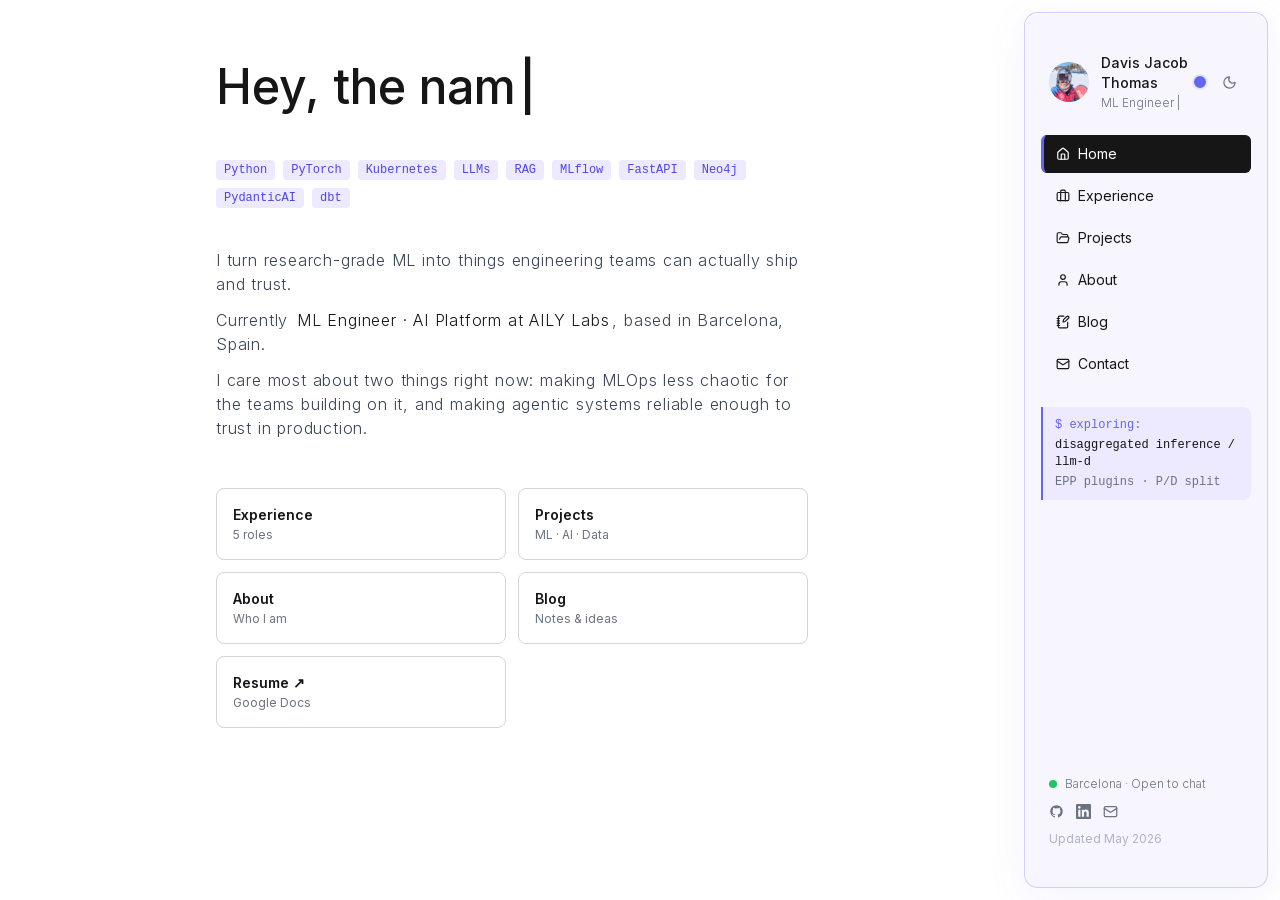
==== commit 15700f2a: "deploy: fix: email copies to clipboard on desktop, mailto on mobile Co-authored-by: Cursor <cursorag" ====
--- a/index.html
+++ b/index.html
@@ -1 +1 @@
-<!DOCTYPE html><html lang="en" class="inter_5901b7c6-module__ec5Qua__variable"><head><meta charSet="utf-8"/><meta name="viewport" content="width=device-width, initial-scale=1"/><link rel="preload" href="/_next/static/media/83afe278b6a6bb3c-s.p.0q-301v4kxxnr.woff2" as="font" crossorigin="" type="font/woff2"/><link rel="preload" as="image" href="/avatar.jpg"/><link rel="stylesheet" href="/_next/static/chunks/0f7bg56yj--4..css" data-precedence="next"/><link rel="preload" as="script" fetchPriority="low" href="/_next/static/chunks/16xak96v1pi97.js"/><script src="/_next/static/chunks/0pqt~8bl3ukh4.js" async=""></script><script src="/_next/static/chunks/10u3y4bw1ayzs.js" async=""></script><script src="/_next/static/chunks/0au83~zq0~0pf.js" async=""></script><script src="/_next/static/chunks/turbopack-0dh3no_mihe9..js" async=""></script><script src="/_next/static/chunks/0vrk7bz.jnoyy.js" async=""></script><script src="/_next/static/chunks/0d3shmwh5_nmn.js" async=""></script><script src="/_next/static/chunks/14i2v0e_dsyon.js" async=""></script><script src="/_next/static/chunks/0sp0t0vscki2g.js" async=""></script><meta name="next-size-adjust" content=""/><title>Davis Jacob Thomas</title><meta name="description" content="ML Engineer · AI Platform · LLMs · Agents · MLOps · Barcelona"/><link rel="icon" href="/favicon.ico?favicon.0x3dzn~oxb6tn.ico" sizes="256x256" type="image/x-icon"/><script>(function(){var a=localStorage.getItem('accent')||'indigo';document.documentElement.dataset.accent=a;})();</script><script src="/_next/static/chunks/03~yq9q893hmn.js" noModule=""></script></head><body style="font-family:var(--font-inter), -apple-system, BlinkMacSystemFont, sans-serif"><div hidden=""><!--$--><!--/$--></div><script>((a,b,c,d,e,f,g,h)=>{let i=document.documentElement,j=["light","dark"];function k(b){var c;(Array.isArray(a)?a:[a]).forEach(a=>{let c="class"===a,d=c&&f?e.map(a=>f[a]||a):e;c?(i.classList.remove(...d),i.classList.add(f&&f[b]?f[b]:b)):i.setAttribute(a,b)}),c=b,h&&j.includes(c)&&(i.style.colorScheme=c)}if(d)k(d);else try{let a=localStorage.getItem(b)||c,d=g&&"system"===a?window.matchMedia("(prefers-color-scheme: dark)").matches?"dark":"light":a;k(d)}catch(a){}})("class","theme","light",null,["light","dark"],null,false,true)</script><div class="grid-bg" aria-hidden="true"></div><div class="grid-glow" aria-hidden="true"></div><div class="flex min-h-screen" style="position:relative;z-index:1"><div class="flex-1 flex flex-col min-w-0"><div class="lg:hidden"><div class="flex items-center justify-between px-5 py-4 sticky top-0 z-40 border-b" style="background:var(--sidebar-glass);border-color:var(--sidebar-glass-border);backdrop-filter:blur(20px) saturate(180%);-webkit-backdrop-filter:blur(20px) saturate(180%)"><a class="flex items-center gap-2.5" href="/"><img alt="Davis Jacob Thomas" width="30" height="30" decoding="async" data-nimg="1" class="rounded-full object-cover" style="color:transparent;width:30px;height:30px" src="/avatar.jpg"/><span class="text-sm font-medium" style="color:var(--text)">Davis Jacob Thomas</span></a><div class="flex items-center gap-1"><button class="p-1.5 cursor-pointer" style="color:var(--text)"><svg xmlns="http://www.w3.org/2000/svg" width="18" height="18" viewBox="0 0 24 24" fill="none" stroke="currentColor" stroke-width="2" stroke-linecap="round" stroke-linejoin="round" class="lucide lucide-menu" aria-hidden="true"><path d="M4 5h16"></path><path d="M4 12h16"></path><path d="M4 19h16"></path></svg></button></div></div></div><main class="flex-1"><div class="max-w-2xl mx-auto px-6 sm:px-10 py-10 sm:py-14"><div class="space-y-6 md:space-y-10"><h1 class="text-2xl md:text-5xl font-medium" style="color:var(--text);min-height:calc(2 * 2rem);line-height:1.3"><span style="color:inherit" class="styles-module_blinkingCursor__yugAC styles-module_blinking__9VXRT">|</span></h1><div class="flex flex-wrap gap-2"><span class="inline-block text-xs px-2 py-0.5 rounded font-mono" style="background:var(--tag-bg);color:var(--tag-fg)">Python</span><span class="inline-block text-xs px-2 py-0.5 rounded font-mono" style="background:var(--tag-bg);color:var(--tag-fg)">PyTorch</span><span class="inline-block text-xs px-2 py-0.5 rounded font-mono" style="background:var(--tag-bg);color:var(--tag-fg)">Kubernetes</span><span class="inline-block text-xs px-2 py-0.5 rounded font-mono" style="background:var(--tag-bg);color:var(--tag-fg)">LLMs</span><span class="inline-block text-xs px-2 py-0.5 rounded font-mono" style="background:var(--tag-bg);color:var(--tag-fg)">RAG</span><span class="inline-block text-xs px-2 py-0.5 rounded font-mono" style="background:var(--tag-bg);color:var(--tag-fg)">MLflow</span><span class="inline-block text-xs px-2 py-0.5 rounded font-mono" style="background:var(--tag-bg);color:var(--tag-fg)">FastAPI</span><span class="inline-block text-xs px-2 py-0.5 rounded font-mono" style="background:var(--tag-bg);color:var(--tag-fg)">Neo4j</span><span class="inline-block text-xs px-2 py-0.5 rounded font-mono" style="background:var(--tag-bg);color:var(--tag-fg)">PydanticAI</span><span class="inline-block text-xs px-2 py-0.5 rounded font-mono" style="background:var(--tag-bg);color:var(--tag-fg)">dbt</span></div><div class="text-sm sm:text-base tracking-wider font-light space-y-3" style="color:var(--subtle)"><p>I turn research-grade ML into things engineering teams can actually ship and trust.</p><p>Currently<!-- --> <a href="https://ailylabs.com" target="_blank" rel="noopener noreferrer" class="link-pill underline" style="color:var(--text)">ML Engineer · AI Platform<!-- --> at <!-- -->AILY Labs</a>, based in <!-- -->Barcelona, Spain<!-- -->.</p><p>I care most about two things right now: making MLOps less chaotic for the teams building on it, and making agentic systems reliable enough to trust in production.</p></div><div class="grid grid-cols-2 gap-3 pt-2"><a class="card-hover p-4 rounded-lg border" style="background:var(--card-bg);border-color:var(--card-border)" href="/experience/"><p class="text-sm font-semibold" style="color:var(--text)">Experience</p><p class="text-xs mt-0.5" style="color:var(--muted)">5 roles</p></a><a class="card-hover p-4 rounded-lg border" style="background:var(--card-bg);border-color:var(--card-border)" href="/projects/"><p class="text-sm font-semibold" style="color:var(--text)">Projects</p><p class="text-xs mt-0.5" style="color:var(--muted)">ML · AI · Data</p></a><a class="card-hover p-4 rounded-lg border" style="background:var(--card-bg);border-color:var(--card-border)" href="/about/"><p class="text-sm font-semibold" style="color:var(--text)">About</p><p class="text-xs mt-0.5" style="color:var(--muted)">Who I am</p></a><a class="card-hover p-4 rounded-lg border" style="background:var(--card-bg);border-color:var(--card-border)" href="/blog/"><p class="text-sm font-semibold" style="color:var(--text)">Blog</p><p class="text-xs mt-0.5" style="color:var(--muted)">Notes &amp; ideas</p></a><a href="https://docs.google.com/document/d/1iQX8ARWaKovaTwSjV2-ls6hneFlnejCs/edit?usp=drive_link" target="_blank" rel="noopener noreferrer" class="card-hover p-4 rounded-lg border" style="background:var(--card-bg);border-color:var(--card-border)"><p class="text-sm font-semibold" style="color:var(--text)">Resume ↗</p><p class="text-xs mt-0.5" style="color:var(--muted)">Google Docs</p></a></div></div><!--$--><!--/$--></div></main></div><div class="hidden lg:flex shrink-0 flex-col" style="width:16rem;padding:12px 12px 12px 0"><div class="sticky top-3 overflow-y-auto" style="height:calc(100vh - 24px);border-radius:14px;background:var(--sidebar-glass);border:1.5px solid var(--sidebar-glass-border);backdrop-filter:blur(24px) saturate(200%);-webkit-backdrop-filter:blur(24px) saturate(200%);box-shadow:var(--sidebar-glass-shadow)"><div class="flex flex-col h-full px-4 py-10"><div class="flex items-center justify-between px-2 mb-6"><a class="flex items-center gap-3" href="/"><img alt="Davis Jacob Thomas" width="40" height="40" decoding="async" data-nimg="1" class="rounded-full shrink-0 object-cover" style="color:transparent;width:40px;height:40px" src="/avatar.jpg"/><div class="flex flex-col leading-tight gap-0.5"><span class="text-sm font-medium" style="color:var(--text)">Davis Jacob Thomas</span><span class="text-xs font-light whitespace-nowrap overflow-hidden" style="color:var(--muted);display:block;height:1rem;line-height:1rem"><span style="color:inherit" class="styles-module_blinkingCursor__yugAC styles-module_blinking__9VXRT">|</span></span></div></a><div class="flex items-center gap-2"><button title="Theme: Indigo · click to cycle" aria-label="Cycle accent colour" style="width:16px;height:16px;border-radius:50%;background:#6366f1;border:2px solid var(--border);cursor:pointer;padding:0;flex-shrink:0;transition:transform 0.15s ease, background 0.25s ease"></button></div></div><nav class="space-y-1 mb-6"><a class="flex items-center gap-2 rounded-md text-sm border px-3 py-2 transition-colors" style="background:var(--nav-active-bg);color:var(--nav-active-fg);border-color:var(--nav-active-bg);border-left-color:var(--accent);border-left-width:3px" href="/"><svg xmlns="http://www.w3.org/2000/svg" width="14" height="14" viewBox="0 0 24 24" fill="none" stroke="currentColor" stroke-width="2" stroke-linecap="round" stroke-linejoin="round" class="lucide lucide-house" aria-hidden="true"><path d="M15 21v-8a1 1 0 0 0-1-1h-4a1 1 0 0 0-1 1v8"></path><path d="M3 10a2 2 0 0 1 .709-1.528l7-6a2 2 0 0 1 2.582 0l7 6A2 2 0 0 1 21 10v9a2 2 0 0 1-2 2H5a2 2 0 0 1-2-2z"></path></svg><span>Home</span></a><a class="flex items-center gap-2 rounded-md text-sm border px-3 py-2 transition-colors" style="background:transparent;color:var(--text);border-color:transparent;border-left-width:3px;border-left-color:transparent" href="/experience/"><svg xmlns="http://www.w3.org/2000/svg" width="14" height="14" viewBox="0 0 24 24" fill="none" stroke="currentColor" stroke-width="2" stroke-linecap="round" stroke-linejoin="round" class="lucide lucide-briefcase" aria-hidden="true"><path d="M16 20V4a2 2 0 0 0-2-2h-4a2 2 0 0 0-2 2v16"></path><rect width="20" height="14" x="2" y="6" rx="2"></rect></svg><span>Experience</span></a><a class="flex items-center gap-2 rounded-md text-sm border px-3 py-2 transition-colors" style="background:transparent;color:var(--text);border-color:transparent;border-left-width:3px;border-left-color:transparent" href="/projects/"><svg xmlns="http://www.w3.org/2000/svg" width="14" height="14" viewBox="0 0 24 24" fill="none" stroke="currentColor" stroke-width="2" stroke-linecap="round" stroke-linejoin="round" class="lucide lucide-folder-open" aria-hidden="true"><path d="m6 14 1.5-2.9A2 2 0 0 1 9.24 10H20a2 2 0 0 1 1.94 2.5l-1.54 6a2 2 0 0 1-1.95 1.5H4a2 2 0 0 1-2-2V5a2 2 0 0 1 2-2h3.9a2 2 0 0 1 1.69.9l.81 1.2a2 2 0 0 0 1.67.9H18a2 2 0 0 1 2 2v2"></path></svg><span>Projects</span></a><a class="flex items-center gap-2 rounded-md text-sm border px-3 py-2 transition-colors" style="background:transparent;color:var(--text);border-color:transparent;border-left-width:3px;border-left-color:transparent" href="/about/"><svg xmlns="http://www.w3.org/2000/svg" width="14" height="14" viewBox="0 0 24 24" fill="none" stroke="currentColor" stroke-width="2" stroke-linecap="round" stroke-linejoin="round" class="lucide lucide-user" aria-hidden="true"><path d="M19 21v-2a4 4 0 0 0-4-4H9a4 4 0 0 0-4 4v2"></path><circle cx="12" cy="7" r="4"></circle></svg><span>About</span></a><a class="flex items-center gap-2 rounded-md text-sm border px-3 py-2 transition-colors" style="background:transparent;color:var(--text);border-color:transparent;border-left-width:3px;border-left-color:transparent" href="/blog/"><svg xmlns="http://www.w3.org/2000/svg" width="14" height="14" viewBox="0 0 24 24" fill="none" stroke="currentColor" stroke-width="2" stroke-linecap="round" stroke-linejoin="round" class="lucide lucide-notebook-pen" aria-hidden="true"><path d="M13.4 2H6a2 2 0 0 0-2 2v16a2 2 0 0 0 2 2h12a2 2 0 0 0 2-2v-7.4"></path><path d="M2 6h4"></path><path d="M2 10h4"></path><path d="M2 14h4"></path><path d="M2 18h4"></path><path d="M21.378 5.626a1 1 0 1 0-3.004-3.004l-5.01 5.012a2 2 0 0 0-.506.854l-.837 2.87a.5.5 0 0 0 .62.62l2.87-.837a2 2 0 0 0 .854-.506z"></path></svg><span>Blog</span></a><a class="flex items-center gap-2 rounded-md text-sm border px-3 py-2 transition-colors" style="background:transparent;color:var(--text);border-color:transparent;border-left-width:3px;border-left-color:transparent" href="/contact/"><svg xmlns="http://www.w3.org/2000/svg" width="14" height="14" viewBox="0 0 24 24" fill="none" stroke="currentColor" stroke-width="2" stroke-linecap="round" stroke-linejoin="round" class="lucide lucide-mail" aria-hidden="true"><path d="m22 7-8.991 5.727a2 2 0 0 1-2.009 0L2 7"></path><rect x="2" y="4" width="20" height="16" rx="2"></rect></svg><span>Contact</span></a></nav><div class="terminal-card rounded-r-lg px-3 py-2.5 mb-6 space-y-1" style="background:var(--accent-muted)"><p class="text-xs font-mono" style="color:var(--accent)">$ exploring:</p><a href="https://github.com/djtom98/llm-d-experiments" target="_blank" rel="noopener noreferrer" class="text-xs font-mono leading-snug hover:underline block" style="color:var(--text)">disaggregated inference / llm-d</a><p class="text-xs font-mono" style="color:var(--muted)">EPP plugins · P/D split</p></div><div class="flex-1"></div><div class="px-2 space-y-3"><div class="flex items-center gap-2"><span class="status-dot"></span><span class="text-xs font-light" style="color:var(--muted)">Barcelona · Open to chat</span></div><div class="flex items-center gap-3"><a href="https://github.com/djtom98" target="_blank" rel="noopener noreferrer" class="social-link" style="color:var(--muted)" aria-label="GitHub"><svg width="15" height="15" viewBox="0 0 24 24" fill="currentColor"><path d="M12 2C6.477 2 2 6.484 2 12.021c0 4.428 2.865 8.185 6.839 9.504.5.092.682-.217.682-.482 0-.237-.009-.868-.014-1.703-2.782.605-3.369-1.342-3.369-1.342-.454-1.154-1.11-1.462-1.11-1.462-.908-.62.069-.608.069-.608 1.003.07 1.531 1.032 1.531 1.032.892 1.53 2.341 1.088 2.91.832.092-.647.35-1.088.636-1.338-2.22-.253-4.555-1.113-4.555-4.951 0-1.093.39-1.988 1.029-2.688-.103-.253-.446-1.272.098-2.65 0 0 .84-.27 2.75 1.026A9.564 9.564 0 0 1 12 6.844a9.59 9.59 0 0 1 2.504.337c1.909-1.296 2.747-1.026 2.747-1.026.546 1.378.202 2.397.1 2.65.64.7 1.028 1.595 1.028 2.688 0 3.848-2.339 4.695-4.566 4.942.359.309.678.919.678 1.852 0 1.336-.012 2.415-.012 2.743 0 .267.18.578.688.48C19.138 20.2 22 16.447 22 12.021 22 6.484 17.522 2 12 2z"></path></svg></a><a href="https://linkedin.com/in/davis-jacob-thomas" target="_blank" rel="noopener noreferrer" class="social-link" style="color:var(--muted)" aria-label="LinkedIn"><svg width="15" height="15" viewBox="0 0 24 24" fill="currentColor"><path d="M20.447 20.452h-3.554v-5.569c0-1.328-.027-3.037-1.852-3.037-1.853 0-2.136 1.445-2.136 2.939v5.667H9.351V9h3.414v1.561h.046c.477-.9 1.637-1.85 3.37-1.85 3.601 0 4.267 2.37 4.267 5.455v6.286zM5.337 7.433a2.062 2.062 0 0 1-2.063-2.065 2.064 2.064 0 1 1 2.063 2.065zm1.782 13.019H3.555V9h3.564v11.452zM22.225 0H1.771C.792 0 0 .774 0 1.729v20.542C0 23.227.792 24 1.771 24h20.451C23.2 24 24 23.227 24 22.271V1.729C24 .774 23.2 0 22.222 0h.003z"></path></svg></a><a href="mailto:davisjacobthomas@gmail.com" class="social-link" style="color:var(--muted)" aria-label="Email"><svg width="15" height="15" viewBox="0 0 24 24" fill="none" stroke="currentColor" stroke-width="2" stroke-linecap="round" stroke-linejoin="round"><rect width="20" height="16" x="2" y="4" rx="2"></rect><path d="m22 7-8.97 5.7a1.94 1.94 0 0 1-2.06 0L2 7"></path></svg></a></div><p class="text-xs" style="color:var(--muted);opacity:0.5">Updated May 2026</p></div></div></div></div></div><script src="/_next/static/chunks/16xak96v1pi97.js" id="_R_" async=""></script><script>(self.__next_f=self.__next_f||[]).push([0])</script><script>self.__next_f.push([1,"1:\"$Sreact.fragment\"\n2:I[96923,[\"/_next/static/chunks/0vrk7bz.jnoyy.js\",\"/_next/static/chunks/0d3shmwh5_nmn.js\",\"/_next/static/chunks/14i2v0e_dsyon.js\"],\"Providers\"]\n3:I[18091,[\"/_next/static/chunks/0vrk7bz.jnoyy.js\",\"/_next/static/chunks/0d3shmwh5_nmn.js\",\"/_next/static/chunks/14i2v0e_dsyon.js\"],\"InteractiveGrid\"]\n4:I[31265,[\"/_next/static/chunks/0vrk7bz.jnoyy.js\",\"/_next/static/chunks/0d3shmwh5_nmn.js\",\"/_next/static/chunks/14i2v0e_dsyon.js\"],\"MobileBar\"]\n5:I[39756,[\"/_next/static/chunks/0vrk7bz.jnoyy.js\",\"/_next/static/chunks/0d3shmwh5_nmn.js\",\"/_next/static/chunks/14i2v0e_dsyon.js\"],\"default\"]\n6:I[37457,[\"/_next/static/chunks/0vrk7bz.jnoyy.js\",\"/_next/static/chunks/0d3shmwh5_nmn.js\",\"/_next/static/chunks/14i2v0e_dsyon.js\"],\"default\"]\n7:I[82437,[\"/_next/static/chunks/0vrk7bz.jnoyy.js\",\"/_next/static/chunks/0d3shmwh5_nmn.js\",\"/_next/static/chunks/14i2v0e_dsyon.js\"],\"Sidebar\"]\n8:I[1533,[\"/_next/static/chunks/0vrk7bz.jnoyy.js\",\"/_next/static/chunks/0d3shmwh5_nmn.js\",\"/_next/static/chunks/14i2v0e_dsyon.js\",\"/_next/static/chunks/0sp0t0vscki2g.js\"],\"TypewriterHero\"]\n9:I[97367,[\"/_next/static/chunks/0vrk7bz.jnoyy.js\",\"/_next/static/chunks/0d3shmwh5_nmn.js\",\"/_next/static/chunks/14i2v0e_dsyon.js\"],\"OutletBoundary\"]\na:\"$Sreact.suspense\"\nc:I[97367,[\"/_next/static/chunks/0vrk7bz.jnoyy.js\",\"/_next/static/chunks/0d3shmwh5_nmn.js\",\"/_next/static/chunks/14i2v0e_dsyon.js\"],\"ViewportBoundary\"]\ne:I[97367,[\"/_next/static/chunks/0vrk7bz.jnoyy.js\",\"/_next/static/chunks/0d3shmwh5_nmn.js\",\"/_next/static/chunks/14i2v0e_dsyon.js\"],\"MetadataBoundary\"]\n10:I[68027,[\"/_next/static/chunks/0vrk7bz.jnoyy.js\",\"/_next/static/chunks/0d3shmwh5_nmn.js\",\"/_next/static/chunks/14i2v0e_dsyon.js\"],\"default\",1]\n:HL[\"/_next/static/chunks/0f7bg56yj--4..css\",\"style\"]\n:HL[\"/_next/static/media/83afe278b6a6bb3c-s.p.0q-301v4kxxnr.woff2\",\"font\",{\"crossOrigin\":\"\",\"type\":\"font/woff2\"}]\n"])</script><script>self.__next_f.push([1,"0:{\"P\":null,\"c\":[\"\",\"\"],\"q\":\"\",\"i\":false,\"f\":[[[\"\",{\"children\":[\"__PAGE__\",{}]},\"$undefined\",\"$undefined\",16],[[\"$\",\"$1\",\"c\",{\"children\":[[[\"$\",\"link\",\"0\",{\"rel\":\"stylesheet\",\"href\":\"/_next/static/chunks/0f7bg56yj--4..css\",\"precedence\":\"next\",\"crossOrigin\":\"$undefined\",\"nonce\":\"$undefined\"}],[\"$\",\"script\",\"script-0\",{\"src\":\"/_next/static/chunks/0vrk7bz.jnoyy.js\",\"async\":true,\"nonce\":\"$undefined\"}],[\"$\",\"script\",\"script-1\",{\"src\":\"/_next/static/chunks/0d3shmwh5_nmn.js\",\"async\":true,\"nonce\":\"$undefined\"}],[\"$\",\"script\",\"script-2\",{\"src\":\"/_next/static/chunks/14i2v0e_dsyon.js\",\"async\":true,\"nonce\":\"$undefined\"}]],[\"$\",\"html\",null,{\"lang\":\"en\",\"suppressHydrationWarning\":true,\"className\":\"inter_5901b7c6-module__ec5Qua__variable\",\"children\":[[\"$\",\"head\",null,{\"children\":[\"$\",\"script\",null,{\"dangerouslySetInnerHTML\":{\"__html\":\"(function(){var a=localStorage.getItem('accent')||'indigo';document.documentElement.dataset.accent=a;})();\"}}]}],[\"$\",\"body\",null,{\"style\":{\"fontFamily\":\"var(--font-inter), -apple-system, BlinkMacSystemFont, sans-serif\"},\"children\":[\"$\",\"$L2\",null,{\"children\":[[\"$\",\"$L3\",null,{}],[\"$\",\"div\",null,{\"className\":\"flex min-h-screen\",\"style\":{\"position\":\"relative\",\"zIndex\":1},\"children\":[[\"$\",\"div\",null,{\"className\":\"flex-1 flex flex-col min-w-0\",\"children\":[[\"$\",\"$L4\",null,{}],[\"$\",\"main\",null,{\"className\":\"flex-1\",\"children\":[\"$\",\"div\",null,{\"className\":\"max-w-2xl mx-auto px-6 sm:px-10 py-10 sm:py-14\",\"children\":[\"$\",\"$L5\",null,{\"parallelRouterKey\":\"children\",\"error\":\"$undefined\",\"errorStyles\":\"$undefined\",\"errorScripts\":\"$undefined\",\"template\":[\"$\",\"$L6\",null,{}],\"templateStyles\":\"$undefined\",\"templateScripts\":\"$undefined\",\"notFound\":[[[\"$\",\"title\",null,{\"children\":\"404: This page could not be found.\"}],[\"$\",\"div\",null,{\"style\":{\"fontFamily\":\"system-ui,\\\"Segoe UI\\\",Roboto,Helvetica,Arial,sans-serif,\\\"Apple Color Emoji\\\",\\\"Segoe UI Emoji\\\"\",\"height\":\"100vh\",\"textAlign\":\"center\",\"display\":\"flex\",\"flexDirection\":\"column\",\"alignItems\":\"center\",\"justifyContent\":\"center\"},\"children\":[\"$\",\"div\",null,{\"children\":[[\"$\",\"style\",null,{\"dangerouslySetInnerHTML\":{\"__html\":\"body{color:#000;background:#fff;margin:0}.next-error-h1{border-right:1px solid rgba(0,0,0,.3)}@media (prefers-color-scheme:dark){body{color:#fff;background:#000}.next-error-h1{border-right:1px solid rgba(255,255,255,.3)}}\"}}],[\"$\",\"h1\",null,{\"className\":\"next-error-h1\",\"style\":{\"display\":\"inline-block\",\"margin\":\"0 20px 0 0\",\"padding\":\"0 23px 0 0\",\"fontSize\":24,\"fontWeight\":500,\"verticalAlign\":\"top\",\"lineHeight\":\"49px\"},\"children\":404}],[\"$\",\"div\",null,{\"style\":{\"display\":\"inline-block\"},\"children\":[\"$\",\"h2\",null,{\"style\":{\"fontSize\":14,\"fontWeight\":400,\"lineHeight\":\"49px\",\"margin\":0},\"children\":\"This page could not be found.\"}]}]]}]}]],[]],\"forbidden\":\"$undefined\",\"unauthorized\":\"$undefined\"}]}]}]]}],[\"$\",\"div\",null,{\"className\":\"hidden lg:flex shrink-0 flex-col\",\"style\":{\"width\":\"16rem\",\"padding\":\"12px 12px 12px 0\"},\"children\":[\"$\",\"div\",null,{\"className\":\"sticky top-3 overflow-y-auto\",\"style\":{\"height\":\"calc(100vh - 24px)\",\"borderRadius\":\"14px\",\"background\":\"var(--sidebar-glass)\",\"border\":\"1.5px solid var(--sidebar-glass-border)\",\"backdropFilter\":\"blur(24px) saturate(200%)\",\"WebkitBackdropFilter\":\"blur(24px) saturate(200%)\",\"boxShadow\":\"var(--sidebar-glass-shadow)\"},\"children\":[\"$\",\"$L7\",null,{}]}]}]]}]]}]}]]}]]}],{\"children\":[[\"$\",\"$1\",\"c\",{\"children\":[[\"$\",\"$L8\",null,{}],[[\"$\",\"script\",\"script-0\",{\"src\":\"/_next/static/chunks/0sp0t0vscki2g.js\",\"async\":true,\"nonce\":\"$undefined\"}]],[\"$\",\"$L9\",null,{\"children\":[\"$\",\"$a\",null,{\"name\":\"Next.MetadataOutlet\",\"children\":\"$@b\"}]}]]}],{},null,false,null]},null,false,null],[\"$\",\"$1\",\"h\",{\"children\":[null,[\"$\",\"$Lc\",null,{\"children\":\"$Ld\"}],[\"$\",\"div\",null,{\"hidden\":true,\"children\":[\"$\",\"$Le\",null,{\"children\":[\"$\",\"$a\",null,{\"name\":\"Next.Metadata\",\"children\":\"$Lf\"}]}]}],[\"$\",\"meta\",null,{\"name\":\"next-size-adjust\",\"content\":\"\"}]]}],false]],\"m\":\"$undefined\",\"G\":[\"$10\",[[\"$\",\"link\",\"0\",{\"rel\":\"stylesheet\",\"href\":\"/_next/static/chunks/0f7bg56yj--4..css\",\"precedence\":\"next\",\"crossOrigin\":\"$undefined\",\"nonce\":\"$undefined\"}]]],\"S\":true,\"h\":null,\"s\":\"$undefined\",\"l\":\"$undefined\",\"p\":\"$undefined\",\"d\":\"$undefined\",\"b\":\"n_d4CGYzedMLrYxuBgvCb\"}\n"])</script><script>self.__next_f.push([1,"d:[[\"$\",\"meta\",\"0\",{\"charSet\":\"utf-8\"}],[\"$\",\"meta\",\"1\",{\"name\":\"viewport\",\"content\":\"width=device-width, initial-scale=1\"}]]\n"])</script><script>self.__next_f.push([1,"11:I[27201,[\"/_next/static/chunks/0vrk7bz.jnoyy.js\",\"/_next/static/chunks/0d3shmwh5_nmn.js\",\"/_next/static/chunks/14i2v0e_dsyon.js\"],\"IconMark\"]\nb:null\nf:[[\"$\",\"title\",\"0\",{\"children\":\"Davis Jacob Thomas\"}],[\"$\",\"meta\",\"1\",{\"name\":\"description\",\"content\":\"ML Engineer · AI Platform · LLMs · Agents · MLOps · Barcelona\"}],[\"$\",\"link\",\"2\",{\"rel\":\"icon\",\"href\":\"/favicon.ico?favicon.0x3dzn~oxb6tn.ico\",\"sizes\":\"256x256\",\"type\":\"image/x-icon\"}],[\"$\",\"$L11\",\"3\",{}]]\n"])</script></body></html>+<!DOCTYPE html><html lang="en" class="inter_5901b7c6-module__ec5Qua__variable"><head><meta charSet="utf-8"/><meta name="viewport" content="width=device-width, initial-scale=1"/><link rel="preload" href="/_next/static/media/83afe278b6a6bb3c-s.p.0q-301v4kxxnr.woff2" as="font" crossorigin="" type="font/woff2"/><link rel="preload" as="image" href="/avatar.jpg"/><link rel="stylesheet" href="/_next/static/chunks/0r1ro_ma2m_u4.css" data-precedence="next"/><link rel="preload" as="script" fetchPriority="low" href="/_next/static/chunks/115dplafwys-z.js"/><script src="/_next/static/chunks/0pqt~8bl3ukh4.js" async=""></script><script src="/_next/static/chunks/10u3y4bw1ayzs.js" async=""></script><script src="/_next/static/chunks/0au83~zq0~0pf.js" async=""></script><script src="/_next/static/chunks/turbopack-0kknce6icackx.js" async=""></script><script src="/_next/static/chunks/17o633a944wak.js" async=""></script><script src="/_next/static/chunks/0d3shmwh5_nmn.js" async=""></script><script src="/_next/static/chunks/02uh_d~vl._wu.js" async=""></script><script src="/_next/static/chunks/0sp0t0vscki2g.js" async=""></script><meta name="next-size-adjust" content=""/><title>Davis Jacob Thomas</title><meta name="description" content="ML Engineer · AI Platform · LLMs · Agents · MLOps · Barcelona"/><link rel="icon" href="/favicon.ico?favicon.0x3dzn~oxb6tn.ico" sizes="256x256" type="image/x-icon"/><script>(function(){var a=localStorage.getItem('accent')||'indigo';document.documentElement.dataset.accent=a;})();</script><script src="/_next/static/chunks/03~yq9q893hmn.js" noModule=""></script></head><body style="font-family:var(--font-inter), -apple-system, BlinkMacSystemFont, sans-serif"><div hidden=""><!--$--><!--/$--></div><script>((a,b,c,d,e,f,g,h)=>{let i=document.documentElement,j=["light","dark"];function k(b){var c;(Array.isArray(a)?a:[a]).forEach(a=>{let c="class"===a,d=c&&f?e.map(a=>f[a]||a):e;c?(i.classList.remove(...d),i.classList.add(f&&f[b]?f[b]:b)):i.setAttribute(a,b)}),c=b,h&&j.includes(c)&&(i.style.colorScheme=c)}if(d)k(d);else try{let a=localStorage.getItem(b)||c,d=g&&"system"===a?window.matchMedia("(prefers-color-scheme: dark)").matches?"dark":"light":a;k(d)}catch(a){}})("class","theme","light",null,["light","dark"],null,false,true)</script><div class="grid-bg" aria-hidden="true"></div><div class="grid-glow" aria-hidden="true"></div><div class="flex min-h-screen" style="position:relative;z-index:1"><div class="flex-1 flex flex-col min-w-0"><div class="lg:hidden"><div class="flex items-center justify-between px-5 py-4 sticky top-0 z-40 border-b" style="background:var(--sidebar-glass);border-color:var(--sidebar-glass-border);backdrop-filter:blur(20px) saturate(180%);-webkit-backdrop-filter:blur(20px) saturate(180%)"><a class="flex items-center gap-2.5" href="/"><img alt="Davis Jacob Thomas" width="30" height="30" decoding="async" data-nimg="1" class="rounded-full object-cover" style="color:transparent;width:30px;height:30px" src="/avatar.jpg"/><span class="text-sm font-medium" style="color:var(--text)">Davis Jacob Thomas</span></a><div class="flex items-center gap-1"><button class="p-1.5 cursor-pointer" style="color:var(--text)"><svg xmlns="http://www.w3.org/2000/svg" width="18" height="18" viewBox="0 0 24 24" fill="none" stroke="currentColor" stroke-width="2" stroke-linecap="round" stroke-linejoin="round" class="lucide lucide-menu" aria-hidden="true"><path d="M4 5h16"></path><path d="M4 12h16"></path><path d="M4 19h16"></path></svg></button></div></div></div><main class="flex-1"><div class="max-w-2xl mx-auto px-6 sm:px-10 py-10 sm:py-14"><div class="space-y-6 md:space-y-10"><h1 class="text-2xl md:text-5xl font-medium" style="color:var(--text);min-height:calc(2 * 2rem);line-height:1.3"><span style="color:inherit" class="styles-module_blinkingCursor__yugAC styles-module_blinking__9VXRT">|</span></h1><div class="flex flex-wrap gap-2"><span class="inline-block text-xs px-2 py-0.5 rounded font-mono" style="background:var(--tag-bg);color:var(--tag-fg)">Python</span><span class="inline-block text-xs px-2 py-0.5 rounded font-mono" style="background:var(--tag-bg);color:var(--tag-fg)">PyTorch</span><span class="inline-block text-xs px-2 py-0.5 rounded font-mono" style="background:var(--tag-bg);color:var(--tag-fg)">Kubernetes</span><span class="inline-block text-xs px-2 py-0.5 rounded font-mono" style="background:var(--tag-bg);color:var(--tag-fg)">LLMs</span><span class="inline-block text-xs px-2 py-0.5 rounded font-mono" style="background:var(--tag-bg);color:var(--tag-fg)">RAG</span><span class="inline-block text-xs px-2 py-0.5 rounded font-mono" style="background:var(--tag-bg);color:var(--tag-fg)">MLflow</span><span class="inline-block text-xs px-2 py-0.5 rounded font-mono" style="background:var(--tag-bg);color:var(--tag-fg)">FastAPI</span><span class="inline-block text-xs px-2 py-0.5 rounded font-mono" style="background:var(--tag-bg);color:var(--tag-fg)">Neo4j</span><span class="inline-block text-xs px-2 py-0.5 rounded font-mono" style="background:var(--tag-bg);color:var(--tag-fg)">PydanticAI</span><span class="inline-block text-xs px-2 py-0.5 rounded font-mono" style="background:var(--tag-bg);color:var(--tag-fg)">dbt</span></div><div class="text-sm sm:text-base tracking-wider font-light space-y-3" style="color:var(--subtle)"><p>I turn research-grade ML into things engineering teams can actually ship and trust.</p><p>Currently<!-- --> <a href="https://ailylabs.com" target="_blank" rel="noopener noreferrer" class="link-pill underline" style="color:var(--text)">ML Engineer · AI Platform<!-- --> at <!-- -->AILY Labs</a>, based in <!-- -->Barcelona, Spain<!-- -->.</p><p>I care most about two things right now: making MLOps less chaotic for the teams building on it, and making agentic systems reliable enough to trust in production.</p></div><div class="grid grid-cols-2 gap-3 pt-2"><a class="card-hover p-4 rounded-lg border" style="background:var(--card-bg);border-color:var(--card-border)" href="/experience/"><p class="text-sm font-semibold" style="color:var(--text)">Experience</p><p class="text-xs mt-0.5" style="color:var(--muted)">5 roles</p></a><a class="card-hover p-4 rounded-lg border" style="background:var(--card-bg);border-color:var(--card-border)" href="/projects/"><p class="text-sm font-semibold" style="color:var(--text)">Projects</p><p class="text-xs mt-0.5" style="color:var(--muted)">ML · AI · Data</p></a><a class="card-hover p-4 rounded-lg border" style="background:var(--card-bg);border-color:var(--card-border)" href="/about/"><p class="text-sm font-semibold" style="color:var(--text)">About</p><p class="text-xs mt-0.5" style="color:var(--muted)">Who I am</p></a><a class="card-hover p-4 rounded-lg border" style="background:var(--card-bg);border-color:var(--card-border)" href="/blog/"><p class="text-sm font-semibold" style="color:var(--text)">Blog</p><p class="text-xs mt-0.5" style="color:var(--muted)">Notes &amp; ideas</p></a><a href="https://docs.google.com/document/d/1iQX8ARWaKovaTwSjV2-ls6hneFlnejCs/edit?usp=drive_link" target="_blank" rel="noopener noreferrer" class="card-hover p-4 rounded-lg border" style="background:var(--card-bg);border-color:var(--card-border)"><p class="text-sm font-semibold" style="color:var(--text)">Resume ↗</p><p class="text-xs mt-0.5" style="color:var(--muted)">Google Docs</p></a></div></div><!--$--><!--/$--></div></main></div><div class="hidden lg:flex shrink-0 flex-col" style="width:16rem;padding:12px 12px 12px 0"><div class="sticky top-3 overflow-y-auto" style="height:calc(100vh - 24px);border-radius:14px;background:var(--sidebar-glass);border:1.5px solid var(--sidebar-glass-border);backdrop-filter:blur(24px) saturate(200%);-webkit-backdrop-filter:blur(24px) saturate(200%);box-shadow:var(--sidebar-glass-shadow)"><div class="flex flex-col h-full px-4 py-10"><div class="flex items-center justify-between px-2 mb-6"><a class="flex items-center gap-3" href="/"><img alt="Davis Jacob Thomas" width="40" height="40" decoding="async" data-nimg="1" class="rounded-full shrink-0 object-cover" style="color:transparent;width:40px;height:40px" src="/avatar.jpg"/><div class="flex flex-col leading-tight gap-0.5"><span class="text-sm font-medium" style="color:var(--text)">Davis Jacob Thomas</span><span class="text-xs font-light whitespace-nowrap overflow-hidden" style="color:var(--muted);display:block;height:1rem;line-height:1rem"><span style="color:inherit" class="styles-module_blinkingCursor__yugAC styles-module_blinking__9VXRT">|</span></span></div></a><div class="flex items-center gap-2"><button title="Theme: Indigo · click to cycle" aria-label="Cycle accent colour" style="width:16px;height:16px;border-radius:50%;background:#6366f1;border:2px solid var(--border);cursor:pointer;padding:0;flex-shrink:0;transition:transform 0.15s ease, background 0.25s ease"></button></div></div><nav class="space-y-1 mb-6"><a class="flex items-center gap-2 rounded-md text-sm border px-3 py-2 transition-colors" style="background:var(--nav-active-bg);color:var(--nav-active-fg);border-color:var(--nav-active-bg);border-left-color:var(--accent);border-left-width:3px" href="/"><svg xmlns="http://www.w3.org/2000/svg" width="14" height="14" viewBox="0 0 24 24" fill="none" stroke="currentColor" stroke-width="2" stroke-linecap="round" stroke-linejoin="round" class="lucide lucide-house" aria-hidden="true"><path d="M15 21v-8a1 1 0 0 0-1-1h-4a1 1 0 0 0-1 1v8"></path><path d="M3 10a2 2 0 0 1 .709-1.528l7-6a2 2 0 0 1 2.582 0l7 6A2 2 0 0 1 21 10v9a2 2 0 0 1-2 2H5a2 2 0 0 1-2-2z"></path></svg><span>Home</span></a><a class="flex items-center gap-2 rounded-md text-sm border px-3 py-2 transition-colors" style="background:transparent;color:var(--text);border-color:transparent;border-left-width:3px;border-left-color:transparent" href="/experience/"><svg xmlns="http://www.w3.org/2000/svg" width="14" height="14" viewBox="0 0 24 24" fill="none" stroke="currentColor" stroke-width="2" stroke-linecap="round" stroke-linejoin="round" class="lucide lucide-briefcase" aria-hidden="true"><path d="M16 20V4a2 2 0 0 0-2-2h-4a2 2 0 0 0-2 2v16"></path><rect width="20" height="14" x="2" y="6" rx="2"></rect></svg><span>Experience</span></a><a class="flex items-center gap-2 rounded-md text-sm border px-3 py-2 transition-colors" style="background:transparent;color:var(--text);border-color:transparent;border-left-width:3px;border-left-color:transparent" href="/projects/"><svg xmlns="http://www.w3.org/2000/svg" width="14" height="14" viewBox="0 0 24 24" fill="none" stroke="currentColor" stroke-width="2" stroke-linecap="round" stroke-linejoin="round" class="lucide lucide-folder-open" aria-hidden="true"><path d="m6 14 1.5-2.9A2 2 0 0 1 9.24 10H20a2 2 0 0 1 1.94 2.5l-1.54 6a2 2 0 0 1-1.95 1.5H4a2 2 0 0 1-2-2V5a2 2 0 0 1 2-2h3.9a2 2 0 0 1 1.69.9l.81 1.2a2 2 0 0 0 1.67.9H18a2 2 0 0 1 2 2v2"></path></svg><span>Projects</span></a><a class="flex items-center gap-2 rounded-md text-sm border px-3 py-2 transition-colors" style="background:transparent;color:var(--text);border-color:transparent;border-left-width:3px;border-left-color:transparent" href="/about/"><svg xmlns="http://www.w3.org/2000/svg" width="14" height="14" viewBox="0 0 24 24" fill="none" stroke="currentColor" stroke-width="2" stroke-linecap="round" stroke-linejoin="round" class="lucide lucide-user" aria-hidden="true"><path d="M19 21v-2a4 4 0 0 0-4-4H9a4 4 0 0 0-4 4v2"></path><circle cx="12" cy="7" r="4"></circle></svg><span>About</span></a><a class="flex items-center gap-2 rounded-md text-sm border px-3 py-2 transition-colors" style="background:transparent;color:var(--text);border-color:transparent;border-left-width:3px;border-left-color:transparent" href="/blog/"><svg xmlns="http://www.w3.org/2000/svg" width="14" height="14" viewBox="0 0 24 24" fill="none" stroke="currentColor" stroke-width="2" stroke-linecap="round" stroke-linejoin="round" class="lucide lucide-notebook-pen" aria-hidden="true"><path d="M13.4 2H6a2 2 0 0 0-2 2v16a2 2 0 0 0 2 2h12a2 2 0 0 0 2-2v-7.4"></path><path d="M2 6h4"></path><path d="M2 10h4"></path><path d="M2 14h4"></path><path d="M2 18h4"></path><path d="M21.378 5.626a1 1 0 1 0-3.004-3.004l-5.01 5.012a2 2 0 0 0-.506.854l-.837 2.87a.5.5 0 0 0 .62.62l2.87-.837a2 2 0 0 0 .854-.506z"></path></svg><span>Blog</span></a><a class="flex items-center gap-2 rounded-md text-sm border px-3 py-2 transition-colors" style="background:transparent;color:var(--text);border-color:transparent;border-left-width:3px;border-left-color:transparent" href="/contact/"><svg xmlns="http://www.w3.org/2000/svg" width="14" height="14" viewBox="0 0 24 24" fill="none" stroke="currentColor" stroke-width="2" stroke-linecap="round" stroke-linejoin="round" class="lucide lucide-mail" aria-hidden="true"><path d="m22 7-8.991 5.727a2 2 0 0 1-2.009 0L2 7"></path><rect x="2" y="4" width="20" height="16" rx="2"></rect></svg><span>Contact</span></a></nav><div class="terminal-card rounded-r-lg px-3 py-2.5 mb-6 space-y-1" style="background:var(--accent-muted)"><p class="text-xs font-mono" style="color:var(--accent)">$ exploring:</p><a href="https://github.com/djtom98/llm-d-experiments" target="_blank" rel="noopener noreferrer" class="text-xs font-mono leading-snug hover:underline block" style="color:var(--text)">disaggregated inference / llm-d</a><p class="text-xs font-mono" style="color:var(--muted)">EPP plugins · P/D split</p></div><div class="flex-1"></div><div class="px-2 space-y-3"><div class="flex items-center gap-2"><span class="status-dot"></span><span class="text-xs font-light" style="color:var(--muted)">Barcelona · Open to chat</span></div><div class="flex items-center gap-3"><a href="https://github.com/djtom98" target="_blank" rel="noopener noreferrer" class="social-link" style="color:var(--muted)" aria-label="GitHub"><svg width="15" height="15" viewBox="0 0 24 24" fill="currentColor"><path d="M12 2C6.477 2 2 6.484 2 12.021c0 4.428 2.865 8.185 6.839 9.504.5.092.682-.217.682-.482 0-.237-.009-.868-.014-1.703-2.782.605-3.369-1.342-3.369-1.342-.454-1.154-1.11-1.462-1.11-1.462-.908-.62.069-.608.069-.608 1.003.07 1.531 1.032 1.531 1.032.892 1.53 2.341 1.088 2.91.832.092-.647.35-1.088.636-1.338-2.22-.253-4.555-1.113-4.555-4.951 0-1.093.39-1.988 1.029-2.688-.103-.253-.446-1.272.098-2.65 0 0 .84-.27 2.75 1.026A9.564 9.564 0 0 1 12 6.844a9.59 9.59 0 0 1 2.504.337c1.909-1.296 2.747-1.026 2.747-1.026.546 1.378.202 2.397.1 2.65.64.7 1.028 1.595 1.028 2.688 0 3.848-2.339 4.695-4.566 4.942.359.309.678.919.678 1.852 0 1.336-.012 2.415-.012 2.743 0 .267.18.578.688.48C19.138 20.2 22 16.447 22 12.021 22 6.484 17.522 2 12 2z"></path></svg></a><a href="https://linkedin.com/in/davis-jacob-thomas" target="_blank" rel="noopener noreferrer" class="social-link" style="color:var(--muted)" aria-label="LinkedIn"><svg width="15" height="15" viewBox="0 0 24 24" fill="currentColor"><path d="M20.447 20.452h-3.554v-5.569c0-1.328-.027-3.037-1.852-3.037-1.853 0-2.136 1.445-2.136 2.939v5.667H9.351V9h3.414v1.561h.046c.477-.9 1.637-1.85 3.37-1.85 3.601 0 4.267 2.37 4.267 5.455v6.286zM5.337 7.433a2.062 2.062 0 0 1-2.063-2.065 2.064 2.064 0 1 1 2.063 2.065zm1.782 13.019H3.555V9h3.564v11.452zM22.225 0H1.771C.792 0 0 .774 0 1.729v20.542C0 23.227.792 24 1.771 24h20.451C23.2 24 24 23.227 24 22.271V1.729C24 .774 23.2 0 22.222 0h.003z"></path></svg></a><a href="mailto:davisjacobthomas@gmail.com" class="social-link" style="color:var(--muted)" aria-label="Email"><svg width="15" height="15" viewBox="0 0 24 24" fill="none" stroke="currentColor" stroke-width="2" stroke-linecap="round" stroke-linejoin="round"><rect width="20" height="16" x="2" y="4" rx="2"></rect><path d="m22 7-8.97 5.7a1.94 1.94 0 0 1-2.06 0L2 7"></path></svg></a></div><p class="text-xs" style="color:var(--muted);opacity:0.5">Updated May 2026</p></div></div></div></div></div><script src="/_next/static/chunks/115dplafwys-z.js" id="_R_" async=""></script><script>(self.__next_f=self.__next_f||[]).push([0])</script><script>self.__next_f.push([1,"1:\"$Sreact.fragment\"\n2:I[96923,[\"/_next/static/chunks/17o633a944wak.js\",\"/_next/static/chunks/0d3shmwh5_nmn.js\",\"/_next/static/chunks/02uh_d~vl._wu.js\"],\"Providers\"]\n3:I[18091,[\"/_next/static/chunks/17o633a944wak.js\",\"/_next/static/chunks/0d3shmwh5_nmn.js\",\"/_next/static/chunks/02uh_d~vl._wu.js\"],\"InteractiveGrid\"]\n4:I[31265,[\"/_next/static/chunks/17o633a944wak.js\",\"/_next/static/chunks/0d3shmwh5_nmn.js\",\"/_next/static/chunks/02uh_d~vl._wu.js\"],\"MobileBar\"]\n5:I[39756,[\"/_next/static/chunks/17o633a944wak.js\",\"/_next/static/chunks/0d3shmwh5_nmn.js\",\"/_next/static/chunks/02uh_d~vl._wu.js\"],\"default\"]\n6:I[37457,[\"/_next/static/chunks/17o633a944wak.js\",\"/_next/static/chunks/0d3shmwh5_nmn.js\",\"/_next/static/chunks/02uh_d~vl._wu.js\"],\"default\"]\n7:I[82437,[\"/_next/static/chunks/17o633a944wak.js\",\"/_next/static/chunks/0d3shmwh5_nmn.js\",\"/_next/static/chunks/02uh_d~vl._wu.js\"],\"Sidebar\"]\n8:I[1533,[\"/_next/static/chunks/17o633a944wak.js\",\"/_next/static/chunks/0d3shmwh5_nmn.js\",\"/_next/static/chunks/02uh_d~vl._wu.js\",\"/_next/static/chunks/0sp0t0vscki2g.js\"],\"TypewriterHero\"]\n9:I[97367,[\"/_next/static/chunks/17o633a944wak.js\",\"/_next/static/chunks/0d3shmwh5_nmn.js\",\"/_next/static/chunks/02uh_d~vl._wu.js\"],\"OutletBoundary\"]\na:\"$Sreact.suspense\"\nc:I[97367,[\"/_next/static/chunks/17o633a944wak.js\",\"/_next/static/chunks/0d3shmwh5_nmn.js\",\"/_next/static/chunks/02uh_d~vl._wu.js\"],\"ViewportBoundary\"]\ne:I[97367,[\"/_next/static/chunks/17o633a944wak.js\",\"/_next/static/chunks/0d3shmwh5_nmn.js\",\"/_next/static/chunks/02uh_d~vl._wu.js\"],\"MetadataBoundary\"]\n10:I[68027,[\"/_next/static/chunks/17o633a944wak.js\",\"/_next/static/chunks/0d3shmwh5_nmn.js\",\"/_next/static/chunks/02uh_d~vl._wu.js\"],\"default\",1]\n:HL[\"/_next/static/chunks/0r1ro_ma2m_u4.css\",\"style\"]\n:HL[\"/_next/static/media/83afe278b6a6bb3c-s.p.0q-301v4kxxnr.woff2\",\"font\",{\"crossOrigin\":\"\",\"type\":\"font/woff2\"}]\n"])</script><script>self.__next_f.push([1,"0:{\"P\":null,\"c\":[\"\",\"\"],\"q\":\"\",\"i\":false,\"f\":[[[\"\",{\"children\":[\"__PAGE__\",{}]},\"$undefined\",\"$undefined\",16],[[\"$\",\"$1\",\"c\",{\"children\":[[[\"$\",\"link\",\"0\",{\"rel\":\"stylesheet\",\"href\":\"/_next/static/chunks/0r1ro_ma2m_u4.css\",\"precedence\":\"next\",\"crossOrigin\":\"$undefined\",\"nonce\":\"$undefined\"}],[\"$\",\"script\",\"script-0\",{\"src\":\"/_next/static/chunks/17o633a944wak.js\",\"async\":true,\"nonce\":\"$undefined\"}],[\"$\",\"script\",\"script-1\",{\"src\":\"/_next/static/chunks/0d3shmwh5_nmn.js\",\"async\":true,\"nonce\":\"$undefined\"}],[\"$\",\"script\",\"script-2\",{\"src\":\"/_next/static/chunks/02uh_d~vl._wu.js\",\"async\":true,\"nonce\":\"$undefined\"}]],[\"$\",\"html\",null,{\"lang\":\"en\",\"suppressHydrationWarning\":true,\"className\":\"inter_5901b7c6-module__ec5Qua__variable\",\"children\":[[\"$\",\"head\",null,{\"children\":[\"$\",\"script\",null,{\"dangerouslySetInnerHTML\":{\"__html\":\"(function(){var a=localStorage.getItem('accent')||'indigo';document.documentElement.dataset.accent=a;})();\"}}]}],[\"$\",\"body\",null,{\"style\":{\"fontFamily\":\"var(--font-inter), -apple-system, BlinkMacSystemFont, sans-serif\"},\"children\":[\"$\",\"$L2\",null,{\"children\":[[\"$\",\"$L3\",null,{}],[\"$\",\"div\",null,{\"className\":\"flex min-h-screen\",\"style\":{\"position\":\"relative\",\"zIndex\":1},\"children\":[[\"$\",\"div\",null,{\"className\":\"flex-1 flex flex-col min-w-0\",\"children\":[[\"$\",\"$L4\",null,{}],[\"$\",\"main\",null,{\"className\":\"flex-1\",\"children\":[\"$\",\"div\",null,{\"className\":\"max-w-2xl mx-auto px-6 sm:px-10 py-10 sm:py-14\",\"children\":[\"$\",\"$L5\",null,{\"parallelRouterKey\":\"children\",\"error\":\"$undefined\",\"errorStyles\":\"$undefined\",\"errorScripts\":\"$undefined\",\"template\":[\"$\",\"$L6\",null,{}],\"templateStyles\":\"$undefined\",\"templateScripts\":\"$undefined\",\"notFound\":[[[\"$\",\"title\",null,{\"children\":\"404: This page could not be found.\"}],[\"$\",\"div\",null,{\"style\":{\"fontFamily\":\"system-ui,\\\"Segoe UI\\\",Roboto,Helvetica,Arial,sans-serif,\\\"Apple Color Emoji\\\",\\\"Segoe UI Emoji\\\"\",\"height\":\"100vh\",\"textAlign\":\"center\",\"display\":\"flex\",\"flexDirection\":\"column\",\"alignItems\":\"center\",\"justifyContent\":\"center\"},\"children\":[\"$\",\"div\",null,{\"children\":[[\"$\",\"style\",null,{\"dangerouslySetInnerHTML\":{\"__html\":\"body{color:#000;background:#fff;margin:0}.next-error-h1{border-right:1px solid rgba(0,0,0,.3)}@media (prefers-color-scheme:dark){body{color:#fff;background:#000}.next-error-h1{border-right:1px solid rgba(255,255,255,.3)}}\"}}],[\"$\",\"h1\",null,{\"className\":\"next-error-h1\",\"style\":{\"display\":\"inline-block\",\"margin\":\"0 20px 0 0\",\"padding\":\"0 23px 0 0\",\"fontSize\":24,\"fontWeight\":500,\"verticalAlign\":\"top\",\"lineHeight\":\"49px\"},\"children\":404}],[\"$\",\"div\",null,{\"style\":{\"display\":\"inline-block\"},\"children\":[\"$\",\"h2\",null,{\"style\":{\"fontSize\":14,\"fontWeight\":400,\"lineHeight\":\"49px\",\"margin\":0},\"children\":\"This page could not be found.\"}]}]]}]}]],[]],\"forbidden\":\"$undefined\",\"unauthorized\":\"$undefined\"}]}]}]]}],[\"$\",\"div\",null,{\"className\":\"hidden lg:flex shrink-0 flex-col\",\"style\":{\"width\":\"16rem\",\"padding\":\"12px 12px 12px 0\"},\"children\":[\"$\",\"div\",null,{\"className\":\"sticky top-3 overflow-y-auto\",\"style\":{\"height\":\"calc(100vh - 24px)\",\"borderRadius\":\"14px\",\"background\":\"var(--sidebar-glass)\",\"border\":\"1.5px solid var(--sidebar-glass-border)\",\"backdropFilter\":\"blur(24px) saturate(200%)\",\"WebkitBackdropFilter\":\"blur(24px) saturate(200%)\",\"boxShadow\":\"var(--sidebar-glass-shadow)\"},\"children\":[\"$\",\"$L7\",null,{}]}]}]]}]]}]}]]}]]}],{\"children\":[[\"$\",\"$1\",\"c\",{\"children\":[[\"$\",\"$L8\",null,{}],[[\"$\",\"script\",\"script-0\",{\"src\":\"/_next/static/chunks/0sp0t0vscki2g.js\",\"async\":true,\"nonce\":\"$undefined\"}]],[\"$\",\"$L9\",null,{\"children\":[\"$\",\"$a\",null,{\"name\":\"Next.MetadataOutlet\",\"children\":\"$@b\"}]}]]}],{},null,false,null]},null,false,null],[\"$\",\"$1\",\"h\",{\"children\":[null,[\"$\",\"$Lc\",null,{\"children\":\"$Ld\"}],[\"$\",\"div\",null,{\"hidden\":true,\"children\":[\"$\",\"$Le\",null,{\"children\":[\"$\",\"$a\",null,{\"name\":\"Next.Metadata\",\"children\":\"$Lf\"}]}]}],[\"$\",\"meta\",null,{\"name\":\"next-size-adjust\",\"content\":\"\"}]]}],false]],\"m\":\"$undefined\",\"G\":[\"$10\",[[\"$\",\"link\",\"0\",{\"rel\":\"stylesheet\",\"href\":\"/_next/static/chunks/0r1ro_ma2m_u4.css\",\"precedence\":\"next\",\"crossOrigin\":\"$undefined\",\"nonce\":\"$undefined\"}]]],\"S\":true,\"h\":null,\"s\":\"$undefined\",\"l\":\"$undefined\",\"p\":\"$undefined\",\"d\":\"$undefined\",\"b\":\"24xa13eoFzx7pljXzwANh\"}\n"])</script><script>self.__next_f.push([1,"d:[[\"$\",\"meta\",\"0\",{\"charSet\":\"utf-8\"}],[\"$\",\"meta\",\"1\",{\"name\":\"viewport\",\"content\":\"width=device-width, initial-scale=1\"}]]\n"])</script><script>self.__next_f.push([1,"11:I[27201,[\"/_next/static/chunks/17o633a944wak.js\",\"/_next/static/chunks/0d3shmwh5_nmn.js\",\"/_next/static/chunks/02uh_d~vl._wu.js\"],\"IconMark\"]\nb:null\nf:[[\"$\",\"title\",\"0\",{\"children\":\"Davis Jacob Thomas\"}],[\"$\",\"meta\",\"1\",{\"name\":\"description\",\"content\":\"ML Engineer · AI Platform · LLMs · Agents · MLOps · Barcelona\"}],[\"$\",\"link\",\"2\",{\"rel\":\"icon\",\"href\":\"/favicon.ico?favicon.0x3dzn~oxb6tn.ico\",\"sizes\":\"256x256\",\"type\":\"image/x-icon\"}],[\"$\",\"$L11\",\"3\",{}]]\n"])</script></body></html>
--- a/_next/static/chunks/0r1ro_ma2m_u4.css
+++ b/_next/static/chunks/0r1ro_ma2m_u4.css
@@ -0,0 +1,2 @@
+@font-face{font-family:Inter;font-style:normal;font-weight:100 900;font-display:swap;src:url(../media/2c55a0e60120577a-s.0bjc5tiuqdqro.woff2)format("woff2");unicode-range:U+460-52F,U+1C80-1C8A,U+20B4,U+2DE0-2DFF,U+A640-A69F,U+FE2E-FE2F}@font-face{font-family:Inter;font-style:normal;font-weight:100 900;font-display:swap;src:url(../media/9c72aa0f40e4eef8-s.0m6w47a4e5dy9.woff2)format("woff2");unicode-range:U+301,U+400-45F,U+490-491,U+4B0-4B1,U+2116}@font-face{font-family:Inter;font-style:normal;font-weight:100 900;font-display:swap;src:url(../media/ad66f9afd8947f86-s.11u06r12fd6v_.woff2)format("woff2");unicode-range:U+1F??}@font-face{font-family:Inter;font-style:normal;font-weight:100 900;font-display:swap;src:url(../media/5476f68d60460930-s.0wxq9webf.ew4.woff2)format("woff2");unicode-range:U+370-377,U+37A-37F,U+384-38A,U+38C,U+38E-3A1,U+3A3-3FF}@font-face{font-family:Inter;font-style:normal;font-weight:100 900;font-display:swap;src:url(../media/2bbe8d2671613f1f-s.067x_6k0k23tk.woff2)format("woff2");unicode-range:U+102-103,U+110-111,U+128-129,U+168-169,U+1A0-1A1,U+1AF-1B0,U+300-301,U+303-304,U+308-309,U+323,U+329,U+1EA0-1EF9,U+20AB}@font-face{font-family:Inter;font-style:normal;font-weight:100 900;font-display:swap;src:url(../media/1bffadaabf893a1e-s.16ipb6fqu393i.woff2)format("woff2");unicode-range:U+100-2BA,U+2BD-2C5,U+2C7-2CC,U+2CE-2D7,U+2DD-2FF,U+304,U+308,U+329,U+1D00-1DBF,U+1E00-1E9F,U+1EF2-1EFF,U+2020,U+20A0-20AB,U+20AD-20C0,U+2113,U+2C60-2C7F,U+A720-A7FF}@font-face{font-family:Inter;font-style:normal;font-weight:100 900;font-display:swap;src:url(../media/83afe278b6a6bb3c-s.p.0q-301v4kxxnr.woff2)format("woff2");unicode-range:U+??,U+131,U+152-153,U+2BB-2BC,U+2C6,U+2DA,U+2DC,U+304,U+308,U+329,U+2000-206F,U+20AC,U+2122,U+2191,U+2193,U+2212,U+2215,U+FEFF,U+FFFD}@font-face{font-family:Inter Fallback;src:local(Arial);ascent-override:90.44%;descent-override:22.52%;line-gap-override:0.0%;size-adjust:107.12%}.inter_5901b7c6-module__ec5Qua__className{font-family:Inter,Inter Fallback;font-style:normal}.inter_5901b7c6-module__ec5Qua__variable{--font-inter:"Inter", "Inter Fallback"}
+@layer properties{@supports (((-webkit-hyphens:none)) and (not (margin-trim:inline))) or ((-moz-orient:inline) and (not (color:rgb(from red r g b)))){*,:before,:after,::backdrop{--tw-rotate-x:initial;--tw-rotate-y:initial;--tw-rotate-z:initial;--tw-skew-x:initial;--tw-skew-y:initial;--tw-space-y-reverse:0;--tw-border-style:solid;--tw-leading:initial;--tw-font-weight:initial;--tw-tracking:initial;--tw-outline-style:solid}}}@layer theme{:root,:host{--font-sans:ui-sans-serif, system-ui, sans-serif, "Apple Color Emoji", "Segoe UI Emoji", "Segoe UI Symbol", "Noto Color Emoji";--font-mono:ui-monospace, SFMono-Regular, Menlo, Monaco, Consolas, "Liberation Mono", "Courier New", monospace;--spacing:.25rem;--container-2xl:42rem;--text-xs:.75rem;--text-xs--line-height:calc(1 / .75);--text-sm:.875rem;--text-sm--line-height:calc(1.25 / .875);--text-base:1rem;--text-base--line-height:calc(1.5 / 1);--text-lg:1.125rem;--text-lg--line-height:calc(1.75 / 1.125);--text-2xl:1.5rem;--text-2xl--line-height:calc(2 / 1.5);--text-4xl:2.25rem;--text-4xl--line-height:calc(2.5 / 2.25);--text-5xl:3rem;--text-5xl--line-height:1;--font-weight-light:300;--font-weight-medium:500;--font-weight-semibold:600;--tracking-wide:.025em;--tracking-wider:.05em;--tracking-widest:.1em;--leading-tight:1.25;--leading-snug:1.375;--leading-relaxed:1.625;--radius-md:.375rem;--radius-lg:.5rem;--radius-xl:.75rem;--default-transition-duration:.15s;--default-transition-timing-function:cubic-bezier(.4, 0, .2, 1);--default-font-family:var(--font-sans);--default-mono-font-family:var(--font-mono)}}@layer base{*,:after,:before,::backdrop{box-sizing:border-box;border:0 solid;margin:0;padding:0}::file-selector-button{box-sizing:border-box;border:0 solid;margin:0;padding:0}html,:host{-webkit-text-size-adjust:100%;tab-size:4;line-height:1.5;font-family:var(--default-font-family,ui-sans-serif, system-ui, sans-serif, "Apple Color Emoji", "Segoe UI Emoji", "Segoe UI Symbol", "Noto Color Emoji");font-feature-settings:var(--default-font-feature-settings,normal);font-variation-settings:var(--default-font-variation-settings,normal);-webkit-tap-highlight-color:transparent}hr{height:0;color:inherit;border-top-width:1px}abbr:where([title]){-webkit-text-decoration:underline dotted;text-decoration:underline dotted}h1,h2,h3,h4,h5,h6{font-size:inherit;font-weight:inherit}a{color:inherit;-webkit-text-decoration:inherit;-webkit-text-decoration:inherit;-webkit-text-decoration:inherit;-webkit-text-decoration:inherit;text-decoration:inherit}b,strong{font-weight:bolder}code,kbd,samp,pre{font-family:var(--default-mono-font-family,ui-monospace, SFMono-Regular, Menlo, Monaco, Consolas, "Liberation Mono", "Courier New", monospace);font-feature-settings:var(--default-mono-font-feature-settings,normal);font-variation-settings:var(--default-mono-font-variation-settings,normal);font-size:1em}small{font-size:80%}sub,sup{vertical-align:baseline;font-size:75%;line-height:0;position:relative}sub{bottom:-.25em}sup{top:-.5em}table{text-indent:0;border-color:inherit;border-collapse:collapse}:-moz-focusring{outline:auto}progress{vertical-align:baseline}summary{display:list-item}ol,ul,menu{list-style:none}img,svg,video,canvas,audio,iframe,embed,object{vertical-align:middle;display:block}img,video{max-width:100%;height:auto}button,input,select,optgroup,textarea{font:inherit;font-feature-settings:inherit;font-variation-settings:inherit;letter-spacing:inherit;color:inherit;opacity:1;background-color:#0000;border-radius:0}::file-selector-button{font:inherit;font-feature-settings:inherit;font-variation-settings:inherit;letter-spacing:inherit;color:inherit;opacity:1;background-color:#0000;border-radius:0}:where(select:is([multiple],[size])) optgroup{font-weight:bolder}:where(select:is([multiple],[size])) optgroup option{padding-inline-start:20px}::file-selector-button{margin-inline-end:4px}::placeholder{opacity:1}@supports (not ((-webkit-appearance:-apple-pay-button))) or (contain-intrinsic-size:1px){::placeholder{color:currentColor}@supports (color:color-mix(in lab, red, red)){::placeholder{color:color-mix(in oklab, currentcolor 50%, transparent)}}}textarea{resize:vertical}::-webkit-search-decoration{-webkit-appearance:none}::-webkit-date-and-time-value{min-height:1lh;text-align:inherit}::-webkit-datetime-edit{display:inline-flex}::-webkit-datetime-edit-fields-wrapper{padding:0}::-webkit-datetime-edit{padding-block:0}::-webkit-datetime-edit-year-field{padding-block:0}::-webkit-datetime-edit-month-field{padding-block:0}::-webkit-datetime-edit-day-field{padding-block:0}::-webkit-datetime-edit-hour-field{padding-block:0}::-webkit-datetime-edit-minute-field{padding-block:0}::-webkit-datetime-edit-second-field{padding-block:0}::-webkit-datetime-edit-millisecond-field{padding-block:0}::-webkit-datetime-edit-meridiem-field{padding-block:0}::-webkit-calendar-picker-indicator{line-height:1}:-moz-ui-invalid{box-shadow:none}button,input:where([type=button],[type=reset],[type=submit]){appearance:button}::file-selector-button{appearance:button}::-webkit-inner-spin-button{height:auto}::-webkit-outer-spin-button{height:auto}[hidden]:where(:not([hidden=until-found])){display:none!important}}@layer components;@layer utilities{.fixed{position:fixed}.relative{position:relative}.static{position:static}.sticky{position:sticky}.inset-0{inset:calc(var(--spacing) * 0)}.top-0{top:calc(var(--spacing) * 0)}.top-3{top:calc(var(--spacing) * 3)}.z-40{z-index:40}.z-50{z-index:50}.mx-auto{margin-inline:auto}.mt-0\.5{margin-top:calc(var(--spacing) * .5)}.mt-2{margin-top:calc(var(--spacing) * 2)}.mb-1{margin-bottom:calc(var(--spacing) * 1)}.mb-2{margin-bottom:calc(var(--spacing) * 2)}.mb-3{margin-bottom:calc(var(--spacing) * 3)}.mb-4{margin-bottom:calc(var(--spacing) * 4)}.mb-6{margin-bottom:calc(var(--spacing) * 6)}.mb-8{margin-bottom:calc(var(--spacing) * 8)}.block{display:block}.contents{display:contents}.flex{display:flex}.grid{display:grid}.hidden{display:none}.inline{display:inline}.inline-block{display:inline-block}.inline-flex{display:inline-flex}.h-2{height:calc(var(--spacing) * 2)}.h-9{height:calc(var(--spacing) * 9)}.h-full{height:100%}.min-h-screen{min-height:100vh}.w-2{width:calc(var(--spacing) * 2)}.w-9{width:calc(var(--spacing) * 9)}.w-72{width:calc(var(--spacing) * 72)}.w-full{width:100%}.w-px{width:1px}.max-w-2xl{max-width:var(--container-2xl)}.max-w-\[85vw\]{max-width:85vw}.min-w-0{min-width:calc(var(--spacing) * 0)}.flex-1{flex:1}.shrink-0{flex-shrink:0}.transform{transform:var(--tw-rotate-x,) var(--tw-rotate-y,) var(--tw-rotate-z,) var(--tw-skew-x,) var(--tw-skew-y,)}.cursor-pointer{cursor:pointer}.grid-cols-2{grid-template-columns:repeat(2,minmax(0,1fr))}.flex-col{flex-direction:column}.flex-wrap{flex-wrap:wrap}.items-center{align-items:center}.items-start{align-items:flex-start}.justify-between{justify-content:space-between}.justify-center{justify-content:center}.gap-0\.5{gap:calc(var(--spacing) * .5)}.gap-1{gap:calc(var(--spacing) * 1)}.gap-1\.5{gap:calc(var(--spacing) * 1.5)}.gap-2{gap:calc(var(--spacing) * 2)}.gap-2\.5{gap:calc(var(--spacing) * 2.5)}.gap-3{gap:calc(var(--spacing) * 3)}.gap-4{gap:calc(var(--spacing) * 4)}.gap-5{gap:calc(var(--spacing) * 5)}:where(.space-y-1>:not(:last-child)){--tw-space-y-reverse:0;margin-block-start:calc(calc(var(--spacing) * 1) * var(--tw-space-y-reverse));margin-block-end:calc(calc(var(--spacing) * 1) * calc(1 - var(--tw-space-y-reverse)))}:where(.space-y-2>:not(:last-child)){--tw-space-y-reverse:0;margin-block-start:calc(calc(var(--spacing) * 2) * var(--tw-space-y-reverse));margin-block-end:calc(calc(var(--spacing) * 2) * calc(1 - var(--tw-space-y-reverse)))}:where(.space-y-3>:not(:last-child)){--tw-space-y-reverse:0;margin-block-start:calc(calc(var(--spacing) * 3) * var(--tw-space-y-reverse));margin-block-end:calc(calc(var(--spacing) * 3) * calc(1 - var(--tw-space-y-reverse)))}:where(.space-y-4>:not(:last-child)){--tw-space-y-reverse:0;margin-block-start:calc(calc(var(--spacing) * 4) * var(--tw-space-y-reverse));margin-block-end:calc(calc(var(--spacing) * 4) * calc(1 - var(--tw-space-y-reverse)))}:where(.space-y-5>:not(:last-child)){--tw-space-y-reverse:0;margin-block-start:calc(calc(var(--spacing) * 5) * var(--tw-space-y-reverse));margin-block-end:calc(calc(var(--spacing) * 5) * calc(1 - var(--tw-space-y-reverse)))}:where(.space-y-6>:not(:last-child)){--tw-space-y-reverse:0;margin-block-start:calc(calc(var(--spacing) * 6) * var(--tw-space-y-reverse));margin-block-end:calc(calc(var(--spacing) * 6) * calc(1 - var(--tw-space-y-reverse)))}:where(.space-y-10>:not(:last-child)){--tw-space-y-reverse:0;margin-block-start:calc(calc(var(--spacing) * 10) * var(--tw-space-y-reverse));margin-block-end:calc(calc(var(--spacing) * 10) * calc(1 - var(--tw-space-y-reverse)))}:where(.space-y-12>:not(:last-child)){--tw-space-y-reverse:0;margin-block-start:calc(calc(var(--spacing) * 12) * var(--tw-space-y-reverse));margin-block-end:calc(calc(var(--spacing) * 12) * calc(1 - var(--tw-space-y-reverse)))}:where(.space-y-14>:not(:last-child)){--tw-space-y-reverse:0;margin-block-start:calc(calc(var(--spacing) * 14) * var(--tw-space-y-reverse));margin-block-end:calc(calc(var(--spacing) * 14) * calc(1 - var(--tw-space-y-reverse)))}.truncate{text-overflow:ellipsis;white-space:nowrap;overflow:hidden}.overflow-hidden{overflow:hidden}.overflow-y-auto{overflow-y:auto}.rounded{border-radius:.25rem}.rounded-full{border-radius:3.40282e38px}.rounded-lg{border-radius:var(--radius-lg)}.rounded-md{border-radius:var(--radius-md)}.rounded-xl{border-radius:var(--radius-xl)}.rounded-r-lg{border-top-right-radius:var(--radius-lg);border-bottom-right-radius:var(--radius-lg)}.border{border-style:var(--tw-border-style);border-width:1px}.border-b{border-bottom-style:var(--tw-border-style);border-bottom-width:1px}.object-cover{object-fit:cover}.p-1\.5{padding:calc(var(--spacing) * 1.5)}.p-4{padding:calc(var(--spacing) * 4)}.p-5{padding:calc(var(--spacing) * 5)}.px-2{padding-inline:calc(var(--spacing) * 2)}.px-3{padding-inline:calc(var(--spacing) * 3)}.px-4{padding-inline:calc(var(--spacing) * 4)}.px-5{padding-inline:calc(var(--spacing) * 5)}.px-6{padding-inline:calc(var(--spacing) * 6)}.py-0\.5{padding-block:calc(var(--spacing) * .5)}.py-2{padding-block:calc(var(--spacing) * 2)}.py-2\.5{padding-block:calc(var(--spacing) * 2.5)}.py-4{padding-block:calc(var(--spacing) * 4)}.py-8{padding-block:calc(var(--spacing) * 8)}.py-10{padding-block:calc(var(--spacing) * 10)}.pt-1\.5{padding-top:calc(var(--spacing) * 1.5)}.pt-2{padding-top:calc(var(--spacing) * 2)}.pt-4{padding-top:calc(var(--spacing) * 4)}.pb-4{padding-bottom:calc(var(--spacing) * 4)}.text-left{text-align:left}.font-mono{font-family:var(--font-mono)}.text-2xl{font-size:var(--text-2xl);line-height:var(--tw-leading,var(--text-2xl--line-height))}.text-lg{font-size:var(--text-lg);line-height:var(--tw-leading,var(--text-lg--line-height))}.text-sm{font-size:var(--text-sm);line-height:var(--tw-leading,var(--text-sm--line-height))}.text-xs{font-size:var(--text-xs);line-height:var(--tw-leading,var(--text-xs--line-height))}.leading-relaxed{--tw-leading:var(--leading-relaxed);line-height:var(--leading-relaxed)}.leading-snug{--tw-leading:var(--leading-snug);line-height:var(--leading-snug)}.leading-tight{--tw-leading:var(--leading-tight);line-height:var(--leading-tight)}.font-light{--tw-font-weight:var(--font-weight-light);font-weight:var(--font-weight-light)}.font-medium{--tw-font-weight:var(--font-weight-medium);font-weight:var(--font-weight-medium)}.font-semibold{--tw-font-weight:var(--font-weight-semibold);font-weight:var(--font-weight-semibold)}.tracking-wide{--tw-tracking:var(--tracking-wide);letter-spacing:var(--tracking-wide)}.tracking-wider{--tw-tracking:var(--tracking-wider);letter-spacing:var(--tracking-wider)}.tracking-widest{--tw-tracking:var(--tracking-widest);letter-spacing:var(--tracking-widest)}.whitespace-nowrap{white-space:nowrap}.uppercase{text-transform:uppercase}.underline{text-decoration-line:underline}.outline{outline-style:var(--tw-outline-style);outline-width:1px}.transition{transition-property:color,background-color,border-color,outline-color,text-decoration-color,fill,stroke,--tw-gradient-from,--tw-gradient-via,--tw-gradient-to,opacity,box-shadow,transform,translate,scale,rotate,filter,-webkit-backdrop-filter,backdrop-filter,display,content-visibility,overlay,pointer-events;transition-timing-function:var(--tw-ease,var(--default-transition-timing-function));transition-duration:var(--tw-duration,var(--default-transition-duration))}.transition-colors{transition-property:color,background-color,border-color,outline-color,text-decoration-color,fill,stroke,--tw-gradient-from,--tw-gradient-via,--tw-gradient-to;transition-timing-function:var(--tw-ease,var(--default-transition-timing-function));transition-duration:var(--tw-duration,var(--default-transition-duration))}.transition-opacity{transition-property:opacity;transition-timing-function:var(--tw-ease,var(--default-transition-timing-function));transition-duration:var(--tw-duration,var(--default-transition-duration))}@media (hover:hover){.hover\:underline:hover{text-decoration-line:underline}.hover\:opacity-70:hover{opacity:.7}}@media (min-width:40rem){.sm\:flex-row{flex-direction:row}.sm\:justify-between{justify-content:space-between}.sm\:px-10{padding-inline:calc(var(--spacing) * 10)}.sm\:py-14{padding-block:calc(var(--spacing) * 14)}.sm\:text-right{text-align:right}.sm\:text-base{font-size:var(--text-base);line-height:var(--tw-leading,var(--text-base--line-height))}.sm\:text-sm{font-size:var(--text-sm);line-height:var(--tw-leading,var(--text-sm--line-height))}}@media (min-width:48rem){:where(.md\:space-y-10>:not(:last-child)){--tw-space-y-reverse:0;margin-block-start:calc(calc(var(--spacing) * 10) * var(--tw-space-y-reverse));margin-block-end:calc(calc(var(--spacing) * 10) * calc(1 - var(--tw-space-y-reverse)))}.md\:text-4xl{font-size:var(--text-4xl);line-height:var(--tw-leading,var(--text-4xl--line-height))}.md\:text-5xl{font-size:var(--text-5xl);line-height:var(--tw-leading,var(--text-5xl--line-height))}}@media (min-width:64rem){.lg\:flex{display:flex}.lg\:hidden{display:none}}}:root{--sidebar:#f3f3f3;--sidebar-glass:#ede9fe6b;--sidebar-glass-border:#6366f147;--sidebar-glass-shadow:0 8px 40px #6366f114, inset 0 1px 0 #ffffffe6, inset 1px 0 0 #ffffff80;--bg:#fff;--bg-end:#f9fafb;--text:#161616;--muted:#6b7280;--subtle:#374151;--border:#e5e7eb;--card-border:#d1d5db;--nav-active-bg:#161616;--nav-active-fg:#fff;--nav-hover-bg:#e5e7eb;--accent:#6366f1;--accent-muted:#ede9fe;--tag-bg:#ede9fe;--tag-fg:#4f46e5;--link-hover:#ede9fe;--accent-glow:#6366f12e;--card-shadow:#6366f114}.dark{--sidebar:#111;--sidebar-glass:#1e1b4b85;--sidebar-glass-border:#818cf838;--sidebar-glass-shadow:0 8px 40px #00000080, inset 0 1px 0 #818cf81a, inset 1px 0 0 #818cf80f;--bg:#0a0a0a;--bg-end:#0f0f0f;--text:#f5f5f5;--muted:#9ca3af;--subtle:#d1d5db;--border:#1f2937;--card-border:#1f2937;--nav-active-bg:#f5f5f5;--nav-active-fg:#0a0a0a;--nav-hover-bg:#1f2937;--accent:#818cf8;--accent-muted:#1e1b4b;--tag-bg:#1e1b4b;--tag-fg:#a5b4fc;--link-hover:#1e1b4b;--accent-glow:#818cf838;--card-shadow:#818cf814}[data-accent=amber]{--accent:#f59e0b;--accent-muted:#fef3c7;--tag-bg:#fef3c7;--tag-fg:#b45309;--link-hover:#fef3c7;--accent-glow:#f59e0b2e;--card-shadow:#f59e0b14;--sidebar-glass:#fef3c76b;--sidebar-glass-border:#f59e0b4d;--sidebar-glass-shadow:0 8px 40px #f59e0b14, inset 0 1px 0 #fffc, inset 1px 0 0 #fff6}.dark[data-accent=amber]{--accent:#fbbf24;--accent-muted:#1c1407;--tag-bg:#1c1407;--tag-fg:#fbbf24;--link-hover:#1c1407;--accent-glow:#fbbf2438;--card-shadow:#fbbf2414;--sidebar-glass:#1c140794;--sidebar-glass-border:#fbbf242e;--sidebar-glass-shadow:0 8px 40px #00000080, inset 0 1px 0 #fbbf2414}[data-accent=emerald]{--accent:#059669;--accent-muted:#d1fae5;--tag-bg:#d1fae5;--tag-fg:#065f46;--link-hover:#d1fae5;--accent-glow:#0596692e;--card-shadow:#05966914;--sidebar-glass:#d1fae566;--sidebar-glass-border:#05966947;--sidebar-glass-shadow:0 8px 40px #05966914, inset 0 1px 0 #fffc, inset 1px 0 0 #fff6}.dark[data-accent=emerald]{--accent:#34d399;--accent-muted:#022c22;--tag-bg:#022c22;--tag-fg:#34d399;--link-hover:#022c22;--accent-glow:#34d39938;--card-shadow:#34d39914;--sidebar-glass:#022c2294;--sidebar-glass-border:#34d3992e;--sidebar-glass-shadow:0 8px 40px #00000080, inset 0 1px 0 #34d39914}*,:before,:after{box-sizing:border-box}html,body{height:100%}body{background-color:var(--bg);color:var(--text);font-feature-settings:"kern" 1, "liga" 1;-webkit-font-smoothing:antialiased;-moz-osx-font-smoothing:grayscale}a{color:inherit;text-decoration:none}.grid-bg{pointer-events:none;z-index:0;background-image:linear-gradient(var(--border) 1px, transparent 1px), linear-gradient(90deg, var(--border) 1px, transparent 1px);-webkit-mask-image:radial-gradient(ellipse 480px 360px at var(--mx,-999px) var(--my,-999px), black 0%, transparent 100%);-webkit-mask-image:radial-gradient(ellipse 480px 360px at var(--mx,-999px) var(--my,-999px), black 0%, transparent 100%);-webkit-mask-image:radial-gradient(ellipse 480px 360px at var(--mx,-999px) var(--my,-999px), black 0%, transparent 100%);-webkit-mask-image:radial-gradient(ellipse 480px 360px at var(--mx,-999px) var(--my,-999px), black 0%, transparent 100%);mask-image:radial-gradient(ellipse 480px 360px at var(--mx,-999px) var(--my,-999px), black 0%, transparent 100%);opacity:.6;background-size:40px 40px;position:fixed;inset:0}.dark .grid-bg{opacity:.35}.grid-glow{pointer-events:none;z-index:0;background:radial-gradient(550px circle at var(--mx,-999px) var(--my,-999px), var(--accent-glow), transparent 75%);position:fixed;inset:0}.cursor-blink{animation:1s step-end infinite blink}@keyframes blink{0%,to{opacity:1}50%{opacity:0}}.status-dot{background:#22c55e;border-radius:9999px;flex-shrink:0;width:8px;height:8px;animation:2s ease-in-out infinite pulse-green}@keyframes pulse-green{0%,to{opacity:1;box-shadow:0 0 #22c55e80}50%{opacity:.7;box-shadow:0 0 0 5px #22c55e00}}.card-hover{transition:border-color .15s,transform .15s,box-shadow .15s}.card-hover:hover{box-shadow:0 4px 12px var(--card-shadow);transform:translateY(-2px);border-color:var(--accent)!important}.link-pill{border-radius:3px;padding:0 3px;transition:background .15s}.link-pill:hover{background:var(--link-hover)}.social-link{transition:color .12s}.social-link:hover{color:var(--accent)!important}.terminal-card{border-left:2px solid var(--accent);font-family:ui-monospace,Cascadia Code,Fira Code,monospace}@property --tw-rotate-x{syntax:"*";inherits:false}@property --tw-rotate-y{syntax:"*";inherits:false}@property --tw-rotate-z{syntax:"*";inherits:false}@property --tw-skew-x{syntax:"*";inherits:false}@property --tw-skew-y{syntax:"*";inherits:false}@property --tw-space-y-reverse{syntax:"*";inherits:false;initial-value:0}@property --tw-border-style{syntax:"*";inherits:false;initial-value:solid}@property --tw-leading{syntax:"*";inherits:false}@property --tw-font-weight{syntax:"*";inherits:false}@property --tw-tracking{syntax:"*";inherits:false}@property --tw-outline-style{syntax:"*";inherits:false;initial-value:solid}
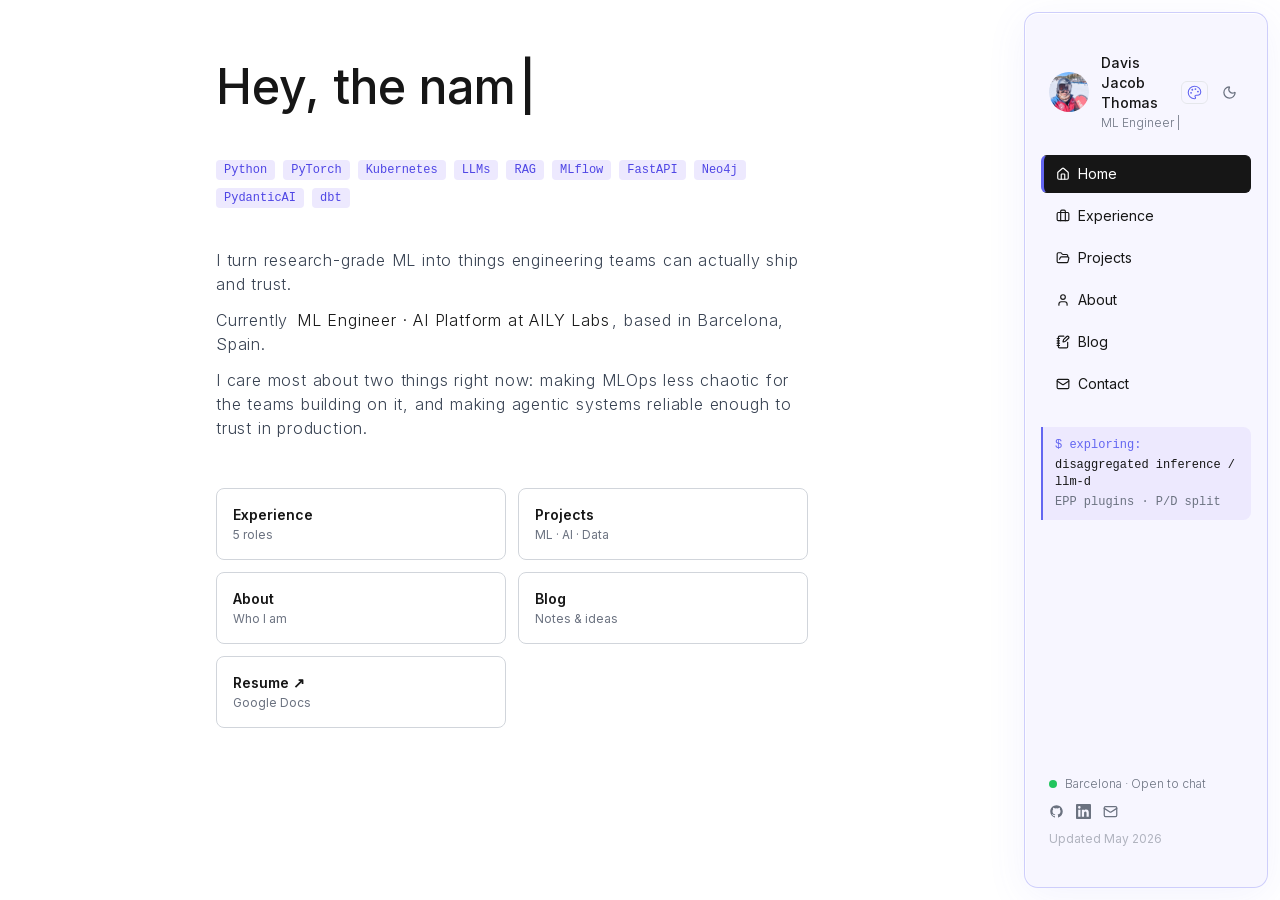
==== commit 7e2c1f81: "deploy: feat: palette icon cycler, 7 accent colors, layout jitter fixes - AccentCycler: paint palett" ====
--- a/index.html
+++ b/index.html
@@ -1 +1 @@
-<!DOCTYPE html><html lang="en" class="inter_5901b7c6-module__ec5Qua__variable"><head><meta charSet="utf-8"/><meta name="viewport" content="width=device-width, initial-scale=1"/><link rel="preload" href="/_next/static/media/83afe278b6a6bb3c-s.p.0q-301v4kxxnr.woff2" as="font" crossorigin="" type="font/woff2"/><link rel="preload" as="image" href="/avatar.jpg"/><link rel="stylesheet" href="/_next/static/chunks/0r1ro_ma2m_u4.css" data-precedence="next"/><link rel="preload" as="script" fetchPriority="low" href="/_next/static/chunks/115dplafwys-z.js"/><script src="/_next/static/chunks/0pqt~8bl3ukh4.js" async=""></script><script src="/_next/static/chunks/10u3y4bw1ayzs.js" async=""></script><script src="/_next/static/chunks/0au83~zq0~0pf.js" async=""></script><script src="/_next/static/chunks/turbopack-0kknce6icackx.js" async=""></script><script src="/_next/static/chunks/17o633a944wak.js" async=""></script><script src="/_next/static/chunks/0d3shmwh5_nmn.js" async=""></script><script src="/_next/static/chunks/02uh_d~vl._wu.js" async=""></script><script src="/_next/static/chunks/0sp0t0vscki2g.js" async=""></script><meta name="next-size-adjust" content=""/><title>Davis Jacob Thomas</title><meta name="description" content="ML Engineer · AI Platform · LLMs · Agents · MLOps · Barcelona"/><link rel="icon" href="/favicon.ico?favicon.0x3dzn~oxb6tn.ico" sizes="256x256" type="image/x-icon"/><script>(function(){var a=localStorage.getItem('accent')||'indigo';document.documentElement.dataset.accent=a;})();</script><script src="/_next/static/chunks/03~yq9q893hmn.js" noModule=""></script></head><body style="font-family:var(--font-inter), -apple-system, BlinkMacSystemFont, sans-serif"><div hidden=""><!--$--><!--/$--></div><script>((a,b,c,d,e,f,g,h)=>{let i=document.documentElement,j=["light","dark"];function k(b){var c;(Array.isArray(a)?a:[a]).forEach(a=>{let c="class"===a,d=c&&f?e.map(a=>f[a]||a):e;c?(i.classList.remove(...d),i.classList.add(f&&f[b]?f[b]:b)):i.setAttribute(a,b)}),c=b,h&&j.includes(c)&&(i.style.colorScheme=c)}if(d)k(d);else try{let a=localStorage.getItem(b)||c,d=g&&"system"===a?window.matchMedia("(prefers-color-scheme: dark)").matches?"dark":"light":a;k(d)}catch(a){}})("class","theme","light",null,["light","dark"],null,false,true)</script><div class="grid-bg" aria-hidden="true"></div><div class="grid-glow" aria-hidden="true"></div><div class="flex min-h-screen" style="position:relative;z-index:1"><div class="flex-1 flex flex-col min-w-0"><div class="lg:hidden"><div class="flex items-center justify-between px-5 py-4 sticky top-0 z-40 border-b" style="background:var(--sidebar-glass);border-color:var(--sidebar-glass-border);backdrop-filter:blur(20px) saturate(180%);-webkit-backdrop-filter:blur(20px) saturate(180%)"><a class="flex items-center gap-2.5" href="/"><img alt="Davis Jacob Thomas" width="30" height="30" decoding="async" data-nimg="1" class="rounded-full object-cover" style="color:transparent;width:30px;height:30px" src="/avatar.jpg"/><span class="text-sm font-medium" style="color:var(--text)">Davis Jacob Thomas</span></a><div class="flex items-center gap-1"><button class="p-1.5 cursor-pointer" style="color:var(--text)"><svg xmlns="http://www.w3.org/2000/svg" width="18" height="18" viewBox="0 0 24 24" fill="none" stroke="currentColor" stroke-width="2" stroke-linecap="round" stroke-linejoin="round" class="lucide lucide-menu" aria-hidden="true"><path d="M4 5h16"></path><path d="M4 12h16"></path><path d="M4 19h16"></path></svg></button></div></div></div><main class="flex-1"><div class="max-w-2xl mx-auto px-6 sm:px-10 py-10 sm:py-14"><div class="space-y-6 md:space-y-10"><h1 class="text-2xl md:text-5xl font-medium" style="color:var(--text);min-height:calc(2 * 2rem);line-height:1.3"><span style="color:inherit" class="styles-module_blinkingCursor__yugAC styles-module_blinking__9VXRT">|</span></h1><div class="flex flex-wrap gap-2"><span class="inline-block text-xs px-2 py-0.5 rounded font-mono" style="background:var(--tag-bg);color:var(--tag-fg)">Python</span><span class="inline-block text-xs px-2 py-0.5 rounded font-mono" style="background:var(--tag-bg);color:var(--tag-fg)">PyTorch</span><span class="inline-block text-xs px-2 py-0.5 rounded font-mono" style="background:var(--tag-bg);color:var(--tag-fg)">Kubernetes</span><span class="inline-block text-xs px-2 py-0.5 rounded font-mono" style="background:var(--tag-bg);color:var(--tag-fg)">LLMs</span><span class="inline-block text-xs px-2 py-0.5 rounded font-mono" style="background:var(--tag-bg);color:var(--tag-fg)">RAG</span><span class="inline-block text-xs px-2 py-0.5 rounded font-mono" style="background:var(--tag-bg);color:var(--tag-fg)">MLflow</span><span class="inline-block text-xs px-2 py-0.5 rounded font-mono" style="background:var(--tag-bg);color:var(--tag-fg)">FastAPI</span><span class="inline-block text-xs px-2 py-0.5 rounded font-mono" style="background:var(--tag-bg);color:var(--tag-fg)">Neo4j</span><span class="inline-block text-xs px-2 py-0.5 rounded font-mono" style="background:var(--tag-bg);color:var(--tag-fg)">PydanticAI</span><span class="inline-block text-xs px-2 py-0.5 rounded font-mono" style="background:var(--tag-bg);color:var(--tag-fg)">dbt</span></div><div class="text-sm sm:text-base tracking-wider font-light space-y-3" style="color:var(--subtle)"><p>I turn research-grade ML into things engineering teams can actually ship and trust.</p><p>Currently<!-- --> <a href="https://ailylabs.com" target="_blank" rel="noopener noreferrer" class="link-pill underline" style="color:var(--text)">ML Engineer · AI Platform<!-- --> at <!-- -->AILY Labs</a>, based in <!-- -->Barcelona, Spain<!-- -->.</p><p>I care most about two things right now: making MLOps less chaotic for the teams building on it, and making agentic systems reliable enough to trust in production.</p></div><div class="grid grid-cols-2 gap-3 pt-2"><a class="card-hover p-4 rounded-lg border" style="background:var(--card-bg);border-color:var(--card-border)" href="/experience/"><p class="text-sm font-semibold" style="color:var(--text)">Experience</p><p class="text-xs mt-0.5" style="color:var(--muted)">5 roles</p></a><a class="card-hover p-4 rounded-lg border" style="background:var(--card-bg);border-color:var(--card-border)" href="/projects/"><p class="text-sm font-semibold" style="color:var(--text)">Projects</p><p class="text-xs mt-0.5" style="color:var(--muted)">ML · AI · Data</p></a><a class="card-hover p-4 rounded-lg border" style="background:var(--card-bg);border-color:var(--card-border)" href="/about/"><p class="text-sm font-semibold" style="color:var(--text)">About</p><p class="text-xs mt-0.5" style="color:var(--muted)">Who I am</p></a><a class="card-hover p-4 rounded-lg border" style="background:var(--card-bg);border-color:var(--card-border)" href="/blog/"><p class="text-sm font-semibold" style="color:var(--text)">Blog</p><p class="text-xs mt-0.5" style="color:var(--muted)">Notes &amp; ideas</p></a><a href="https://docs.google.com/document/d/1iQX8ARWaKovaTwSjV2-ls6hneFlnejCs/edit?usp=drive_link" target="_blank" rel="noopener noreferrer" class="card-hover p-4 rounded-lg border" style="background:var(--card-bg);border-color:var(--card-border)"><p class="text-sm font-semibold" style="color:var(--text)">Resume ↗</p><p class="text-xs mt-0.5" style="color:var(--muted)">Google Docs</p></a></div></div><!--$--><!--/$--></div></main></div><div class="hidden lg:flex shrink-0 flex-col" style="width:16rem;padding:12px 12px 12px 0"><div class="sticky top-3 overflow-y-auto" style="height:calc(100vh - 24px);border-radius:14px;background:var(--sidebar-glass);border:1.5px solid var(--sidebar-glass-border);backdrop-filter:blur(24px) saturate(200%);-webkit-backdrop-filter:blur(24px) saturate(200%);box-shadow:var(--sidebar-glass-shadow)"><div class="flex flex-col h-full px-4 py-10"><div class="flex items-center justify-between px-2 mb-6"><a class="flex items-center gap-3" href="/"><img alt="Davis Jacob Thomas" width="40" height="40" decoding="async" data-nimg="1" class="rounded-full shrink-0 object-cover" style="color:transparent;width:40px;height:40px" src="/avatar.jpg"/><div class="flex flex-col leading-tight gap-0.5"><span class="text-sm font-medium" style="color:var(--text)">Davis Jacob Thomas</span><span class="text-xs font-light whitespace-nowrap overflow-hidden" style="color:var(--muted);display:block;height:1rem;line-height:1rem"><span style="color:inherit" class="styles-module_blinkingCursor__yugAC styles-module_blinking__9VXRT">|</span></span></div></a><div class="flex items-center gap-2"><button title="Theme: Indigo · click to cycle" aria-label="Cycle accent colour" style="width:16px;height:16px;border-radius:50%;background:#6366f1;border:2px solid var(--border);cursor:pointer;padding:0;flex-shrink:0;transition:transform 0.15s ease, background 0.25s ease"></button></div></div><nav class="space-y-1 mb-6"><a class="flex items-center gap-2 rounded-md text-sm border px-3 py-2 transition-colors" style="background:var(--nav-active-bg);color:var(--nav-active-fg);border-color:var(--nav-active-bg);border-left-color:var(--accent);border-left-width:3px" href="/"><svg xmlns="http://www.w3.org/2000/svg" width="14" height="14" viewBox="0 0 24 24" fill="none" stroke="currentColor" stroke-width="2" stroke-linecap="round" stroke-linejoin="round" class="lucide lucide-house" aria-hidden="true"><path d="M15 21v-8a1 1 0 0 0-1-1h-4a1 1 0 0 0-1 1v8"></path><path d="M3 10a2 2 0 0 1 .709-1.528l7-6a2 2 0 0 1 2.582 0l7 6A2 2 0 0 1 21 10v9a2 2 0 0 1-2 2H5a2 2 0 0 1-2-2z"></path></svg><span>Home</span></a><a class="flex items-center gap-2 rounded-md text-sm border px-3 py-2 transition-colors" style="background:transparent;color:var(--text);border-color:transparent;border-left-width:3px;border-left-color:transparent" href="/experience/"><svg xmlns="http://www.w3.org/2000/svg" width="14" height="14" viewBox="0 0 24 24" fill="none" stroke="currentColor" stroke-width="2" stroke-linecap="round" stroke-linejoin="round" class="lucide lucide-briefcase" aria-hidden="true"><path d="M16 20V4a2 2 0 0 0-2-2h-4a2 2 0 0 0-2 2v16"></path><rect width="20" height="14" x="2" y="6" rx="2"></rect></svg><span>Experience</span></a><a class="flex items-center gap-2 rounded-md text-sm border px-3 py-2 transition-colors" style="background:transparent;color:var(--text);border-color:transparent;border-left-width:3px;border-left-color:transparent" href="/projects/"><svg xmlns="http://www.w3.org/2000/svg" width="14" height="14" viewBox="0 0 24 24" fill="none" stroke="currentColor" stroke-width="2" stroke-linecap="round" stroke-linejoin="round" class="lucide lucide-folder-open" aria-hidden="true"><path d="m6 14 1.5-2.9A2 2 0 0 1 9.24 10H20a2 2 0 0 1 1.94 2.5l-1.54 6a2 2 0 0 1-1.95 1.5H4a2 2 0 0 1-2-2V5a2 2 0 0 1 2-2h3.9a2 2 0 0 1 1.69.9l.81 1.2a2 2 0 0 0 1.67.9H18a2 2 0 0 1 2 2v2"></path></svg><span>Projects</span></a><a class="flex items-center gap-2 rounded-md text-sm border px-3 py-2 transition-colors" style="background:transparent;color:var(--text);border-color:transparent;border-left-width:3px;border-left-color:transparent" href="/about/"><svg xmlns="http://www.w3.org/2000/svg" width="14" height="14" viewBox="0 0 24 24" fill="none" stroke="currentColor" stroke-width="2" stroke-linecap="round" stroke-linejoin="round" class="lucide lucide-user" aria-hidden="true"><path d="M19 21v-2a4 4 0 0 0-4-4H9a4 4 0 0 0-4 4v2"></path><circle cx="12" cy="7" r="4"></circle></svg><span>About</span></a><a class="flex items-center gap-2 rounded-md text-sm border px-3 py-2 transition-colors" style="background:transparent;color:var(--text);border-color:transparent;border-left-width:3px;border-left-color:transparent" href="/blog/"><svg xmlns="http://www.w3.org/2000/svg" width="14" height="14" viewBox="0 0 24 24" fill="none" stroke="currentColor" stroke-width="2" stroke-linecap="round" stroke-linejoin="round" class="lucide lucide-notebook-pen" aria-hidden="true"><path d="M13.4 2H6a2 2 0 0 0-2 2v16a2 2 0 0 0 2 2h12a2 2 0 0 0 2-2v-7.4"></path><path d="M2 6h4"></path><path d="M2 10h4"></path><path d="M2 14h4"></path><path d="M2 18h4"></path><path d="M21.378 5.626a1 1 0 1 0-3.004-3.004l-5.01 5.012a2 2 0 0 0-.506.854l-.837 2.87a.5.5 0 0 0 .62.62l2.87-.837a2 2 0 0 0 .854-.506z"></path></svg><span>Blog</span></a><a class="flex items-center gap-2 rounded-md text-sm border px-3 py-2 transition-colors" style="background:transparent;color:var(--text);border-color:transparent;border-left-width:3px;border-left-color:transparent" href="/contact/"><svg xmlns="http://www.w3.org/2000/svg" width="14" height="14" viewBox="0 0 24 24" fill="none" stroke="currentColor" stroke-width="2" stroke-linecap="round" stroke-linejoin="round" class="lucide lucide-mail" aria-hidden="true"><path d="m22 7-8.991 5.727a2 2 0 0 1-2.009 0L2 7"></path><rect x="2" y="4" width="20" height="16" rx="2"></rect></svg><span>Contact</span></a></nav><div class="terminal-card rounded-r-lg px-3 py-2.5 mb-6 space-y-1" style="background:var(--accent-muted)"><p class="text-xs font-mono" style="color:var(--accent)">$ exploring:</p><a href="https://github.com/djtom98/llm-d-experiments" target="_blank" rel="noopener noreferrer" class="text-xs font-mono leading-snug hover:underline block" style="color:var(--text)">disaggregated inference / llm-d</a><p class="text-xs font-mono" style="color:var(--muted)">EPP plugins · P/D split</p></div><div class="flex-1"></div><div class="px-2 space-y-3"><div class="flex items-center gap-2"><span class="status-dot"></span><span class="text-xs font-light" style="color:var(--muted)">Barcelona · Open to chat</span></div><div class="flex items-center gap-3"><a href="https://github.com/djtom98" target="_blank" rel="noopener noreferrer" class="social-link" style="color:var(--muted)" aria-label="GitHub"><svg width="15" height="15" viewBox="0 0 24 24" fill="currentColor"><path d="M12 2C6.477 2 2 6.484 2 12.021c0 4.428 2.865 8.185 6.839 9.504.5.092.682-.217.682-.482 0-.237-.009-.868-.014-1.703-2.782.605-3.369-1.342-3.369-1.342-.454-1.154-1.11-1.462-1.11-1.462-.908-.62.069-.608.069-.608 1.003.07 1.531 1.032 1.531 1.032.892 1.53 2.341 1.088 2.91.832.092-.647.35-1.088.636-1.338-2.22-.253-4.555-1.113-4.555-4.951 0-1.093.39-1.988 1.029-2.688-.103-.253-.446-1.272.098-2.65 0 0 .84-.27 2.75 1.026A9.564 9.564 0 0 1 12 6.844a9.59 9.59 0 0 1 2.504.337c1.909-1.296 2.747-1.026 2.747-1.026.546 1.378.202 2.397.1 2.65.64.7 1.028 1.595 1.028 2.688 0 3.848-2.339 4.695-4.566 4.942.359.309.678.919.678 1.852 0 1.336-.012 2.415-.012 2.743 0 .267.18.578.688.48C19.138 20.2 22 16.447 22 12.021 22 6.484 17.522 2 12 2z"></path></svg></a><a href="https://linkedin.com/in/davis-jacob-thomas" target="_blank" rel="noopener noreferrer" class="social-link" style="color:var(--muted)" aria-label="LinkedIn"><svg width="15" height="15" viewBox="0 0 24 24" fill="currentColor"><path d="M20.447 20.452h-3.554v-5.569c0-1.328-.027-3.037-1.852-3.037-1.853 0-2.136 1.445-2.136 2.939v5.667H9.351V9h3.414v1.561h.046c.477-.9 1.637-1.85 3.37-1.85 3.601 0 4.267 2.37 4.267 5.455v6.286zM5.337 7.433a2.062 2.062 0 0 1-2.063-2.065 2.064 2.064 0 1 1 2.063 2.065zm1.782 13.019H3.555V9h3.564v11.452zM22.225 0H1.771C.792 0 0 .774 0 1.729v20.542C0 23.227.792 24 1.771 24h20.451C23.2 24 24 23.227 24 22.271V1.729C24 .774 23.2 0 22.222 0h.003z"></path></svg></a><a href="mailto:davisjacobthomas@gmail.com" class="social-link" style="color:var(--muted)" aria-label="Email"><svg width="15" height="15" viewBox="0 0 24 24" fill="none" stroke="currentColor" stroke-width="2" stroke-linecap="round" stroke-linejoin="round"><rect width="20" height="16" x="2" y="4" rx="2"></rect><path d="m22 7-8.97 5.7a1.94 1.94 0 0 1-2.06 0L2 7"></path></svg></a></div><p class="text-xs" style="color:var(--muted);opacity:0.5">Updated May 2026</p></div></div></div></div></div><script src="/_next/static/chunks/115dplafwys-z.js" id="_R_" async=""></script><script>(self.__next_f=self.__next_f||[]).push([0])</script><script>self.__next_f.push([1,"1:\"$Sreact.fragment\"\n2:I[96923,[\"/_next/static/chunks/17o633a944wak.js\",\"/_next/static/chunks/0d3shmwh5_nmn.js\",\"/_next/static/chunks/02uh_d~vl._wu.js\"],\"Providers\"]\n3:I[18091,[\"/_next/static/chunks/17o633a944wak.js\",\"/_next/static/chunks/0d3shmwh5_nmn.js\",\"/_next/static/chunks/02uh_d~vl._wu.js\"],\"InteractiveGrid\"]\n4:I[31265,[\"/_next/static/chunks/17o633a944wak.js\",\"/_next/static/chunks/0d3shmwh5_nmn.js\",\"/_next/static/chunks/02uh_d~vl._wu.js\"],\"MobileBar\"]\n5:I[39756,[\"/_next/static/chunks/17o633a944wak.js\",\"/_next/static/chunks/0d3shmwh5_nmn.js\",\"/_next/static/chunks/02uh_d~vl._wu.js\"],\"default\"]\n6:I[37457,[\"/_next/static/chunks/17o633a944wak.js\",\"/_next/static/chunks/0d3shmwh5_nmn.js\",\"/_next/static/chunks/02uh_d~vl._wu.js\"],\"default\"]\n7:I[82437,[\"/_next/static/chunks/17o633a944wak.js\",\"/_next/static/chunks/0d3shmwh5_nmn.js\",\"/_next/static/chunks/02uh_d~vl._wu.js\"],\"Sidebar\"]\n8:I[1533,[\"/_next/static/chunks/17o633a944wak.js\",\"/_next/static/chunks/0d3shmwh5_nmn.js\",\"/_next/static/chunks/02uh_d~vl._wu.js\",\"/_next/static/chunks/0sp0t0vscki2g.js\"],\"TypewriterHero\"]\n9:I[97367,[\"/_next/static/chunks/17o633a944wak.js\",\"/_next/static/chunks/0d3shmwh5_nmn.js\",\"/_next/static/chunks/02uh_d~vl._wu.js\"],\"OutletBoundary\"]\na:\"$Sreact.suspense\"\nc:I[97367,[\"/_next/static/chunks/17o633a944wak.js\",\"/_next/static/chunks/0d3shmwh5_nmn.js\",\"/_next/static/chunks/02uh_d~vl._wu.js\"],\"ViewportBoundary\"]\ne:I[97367,[\"/_next/static/chunks/17o633a944wak.js\",\"/_next/static/chunks/0d3shmwh5_nmn.js\",\"/_next/static/chunks/02uh_d~vl._wu.js\"],\"MetadataBoundary\"]\n10:I[68027,[\"/_next/static/chunks/17o633a944wak.js\",\"/_next/static/chunks/0d3shmwh5_nmn.js\",\"/_next/static/chunks/02uh_d~vl._wu.js\"],\"default\",1]\n:HL[\"/_next/static/chunks/0r1ro_ma2m_u4.css\",\"style\"]\n:HL[\"/_next/static/media/83afe278b6a6bb3c-s.p.0q-301v4kxxnr.woff2\",\"font\",{\"crossOrigin\":\"\",\"type\":\"font/woff2\"}]\n"])</script><script>self.__next_f.push([1,"0:{\"P\":null,\"c\":[\"\",\"\"],\"q\":\"\",\"i\":false,\"f\":[[[\"\",{\"children\":[\"__PAGE__\",{}]},\"$undefined\",\"$undefined\",16],[[\"$\",\"$1\",\"c\",{\"children\":[[[\"$\",\"link\",\"0\",{\"rel\":\"stylesheet\",\"href\":\"/_next/static/chunks/0r1ro_ma2m_u4.css\",\"precedence\":\"next\",\"crossOrigin\":\"$undefined\",\"nonce\":\"$undefined\"}],[\"$\",\"script\",\"script-0\",{\"src\":\"/_next/static/chunks/17o633a944wak.js\",\"async\":true,\"nonce\":\"$undefined\"}],[\"$\",\"script\",\"script-1\",{\"src\":\"/_next/static/chunks/0d3shmwh5_nmn.js\",\"async\":true,\"nonce\":\"$undefined\"}],[\"$\",\"script\",\"script-2\",{\"src\":\"/_next/static/chunks/02uh_d~vl._wu.js\",\"async\":true,\"nonce\":\"$undefined\"}]],[\"$\",\"html\",null,{\"lang\":\"en\",\"suppressHydrationWarning\":true,\"className\":\"inter_5901b7c6-module__ec5Qua__variable\",\"children\":[[\"$\",\"head\",null,{\"children\":[\"$\",\"script\",null,{\"dangerouslySetInnerHTML\":{\"__html\":\"(function(){var a=localStorage.getItem('accent')||'indigo';document.documentElement.dataset.accent=a;})();\"}}]}],[\"$\",\"body\",null,{\"style\":{\"fontFamily\":\"var(--font-inter), -apple-system, BlinkMacSystemFont, sans-serif\"},\"children\":[\"$\",\"$L2\",null,{\"children\":[[\"$\",\"$L3\",null,{}],[\"$\",\"div\",null,{\"className\":\"flex min-h-screen\",\"style\":{\"position\":\"relative\",\"zIndex\":1},\"children\":[[\"$\",\"div\",null,{\"className\":\"flex-1 flex flex-col min-w-0\",\"children\":[[\"$\",\"$L4\",null,{}],[\"$\",\"main\",null,{\"className\":\"flex-1\",\"children\":[\"$\",\"div\",null,{\"className\":\"max-w-2xl mx-auto px-6 sm:px-10 py-10 sm:py-14\",\"children\":[\"$\",\"$L5\",null,{\"parallelRouterKey\":\"children\",\"error\":\"$undefined\",\"errorStyles\":\"$undefined\",\"errorScripts\":\"$undefined\",\"template\":[\"$\",\"$L6\",null,{}],\"templateStyles\":\"$undefined\",\"templateScripts\":\"$undefined\",\"notFound\":[[[\"$\",\"title\",null,{\"children\":\"404: This page could not be found.\"}],[\"$\",\"div\",null,{\"style\":{\"fontFamily\":\"system-ui,\\\"Segoe UI\\\",Roboto,Helvetica,Arial,sans-serif,\\\"Apple Color Emoji\\\",\\\"Segoe UI Emoji\\\"\",\"height\":\"100vh\",\"textAlign\":\"center\",\"display\":\"flex\",\"flexDirection\":\"column\",\"alignItems\":\"center\",\"justifyContent\":\"center\"},\"children\":[\"$\",\"div\",null,{\"children\":[[\"$\",\"style\",null,{\"dangerouslySetInnerHTML\":{\"__html\":\"body{color:#000;background:#fff;margin:0}.next-error-h1{border-right:1px solid rgba(0,0,0,.3)}@media (prefers-color-scheme:dark){body{color:#fff;background:#000}.next-error-h1{border-right:1px solid rgba(255,255,255,.3)}}\"}}],[\"$\",\"h1\",null,{\"className\":\"next-error-h1\",\"style\":{\"display\":\"inline-block\",\"margin\":\"0 20px 0 0\",\"padding\":\"0 23px 0 0\",\"fontSize\":24,\"fontWeight\":500,\"verticalAlign\":\"top\",\"lineHeight\":\"49px\"},\"children\":404}],[\"$\",\"div\",null,{\"style\":{\"display\":\"inline-block\"},\"children\":[\"$\",\"h2\",null,{\"style\":{\"fontSize\":14,\"fontWeight\":400,\"lineHeight\":\"49px\",\"margin\":0},\"children\":\"This page could not be found.\"}]}]]}]}]],[]],\"forbidden\":\"$undefined\",\"unauthorized\":\"$undefined\"}]}]}]]}],[\"$\",\"div\",null,{\"className\":\"hidden lg:flex shrink-0 flex-col\",\"style\":{\"width\":\"16rem\",\"padding\":\"12px 12px 12px 0\"},\"children\":[\"$\",\"div\",null,{\"className\":\"sticky top-3 overflow-y-auto\",\"style\":{\"height\":\"calc(100vh - 24px)\",\"borderRadius\":\"14px\",\"background\":\"var(--sidebar-glass)\",\"border\":\"1.5px solid var(--sidebar-glass-border)\",\"backdropFilter\":\"blur(24px) saturate(200%)\",\"WebkitBackdropFilter\":\"blur(24px) saturate(200%)\",\"boxShadow\":\"var(--sidebar-glass-shadow)\"},\"children\":[\"$\",\"$L7\",null,{}]}]}]]}]]}]}]]}]]}],{\"children\":[[\"$\",\"$1\",\"c\",{\"children\":[[\"$\",\"$L8\",null,{}],[[\"$\",\"script\",\"script-0\",{\"src\":\"/_next/static/chunks/0sp0t0vscki2g.js\",\"async\":true,\"nonce\":\"$undefined\"}]],[\"$\",\"$L9\",null,{\"children\":[\"$\",\"$a\",null,{\"name\":\"Next.MetadataOutlet\",\"children\":\"$@b\"}]}]]}],{},null,false,null]},null,false,null],[\"$\",\"$1\",\"h\",{\"children\":[null,[\"$\",\"$Lc\",null,{\"children\":\"$Ld\"}],[\"$\",\"div\",null,{\"hidden\":true,\"children\":[\"$\",\"$Le\",null,{\"children\":[\"$\",\"$a\",null,{\"name\":\"Next.Metadata\",\"children\":\"$Lf\"}]}]}],[\"$\",\"meta\",null,{\"name\":\"next-size-adjust\",\"content\":\"\"}]]}],false]],\"m\":\"$undefined\",\"G\":[\"$10\",[[\"$\",\"link\",\"0\",{\"rel\":\"stylesheet\",\"href\":\"/_next/static/chunks/0r1ro_ma2m_u4.css\",\"precedence\":\"next\",\"crossOrigin\":\"$undefined\",\"nonce\":\"$undefined\"}]]],\"S\":true,\"h\":null,\"s\":\"$undefined\",\"l\":\"$undefined\",\"p\":\"$undefined\",\"d\":\"$undefined\",\"b\":\"24xa13eoFzx7pljXzwANh\"}\n"])</script><script>self.__next_f.push([1,"d:[[\"$\",\"meta\",\"0\",{\"charSet\":\"utf-8\"}],[\"$\",\"meta\",\"1\",{\"name\":\"viewport\",\"content\":\"width=device-width, initial-scale=1\"}]]\n"])</script><script>self.__next_f.push([1,"11:I[27201,[\"/_next/static/chunks/17o633a944wak.js\",\"/_next/static/chunks/0d3shmwh5_nmn.js\",\"/_next/static/chunks/02uh_d~vl._wu.js\"],\"IconMark\"]\nb:null\nf:[[\"$\",\"title\",\"0\",{\"children\":\"Davis Jacob Thomas\"}],[\"$\",\"meta\",\"1\",{\"name\":\"description\",\"content\":\"ML Engineer · AI Platform · LLMs · Agents · MLOps · Barcelona\"}],[\"$\",\"link\",\"2\",{\"rel\":\"icon\",\"href\":\"/favicon.ico?favicon.0x3dzn~oxb6tn.ico\",\"sizes\":\"256x256\",\"type\":\"image/x-icon\"}],[\"$\",\"$L11\",\"3\",{}]]\n"])</script></body></html>+<!DOCTYPE html><html lang="en" class="inter_5901b7c6-module__ec5Qua__variable"><head><meta charSet="utf-8"/><meta name="viewport" content="width=device-width, initial-scale=1"/><link rel="preload" href="/_next/static/media/83afe278b6a6bb3c-s.p.0q-301v4kxxnr.woff2" as="font" crossorigin="" type="font/woff2"/><link rel="preload" as="image" href="/avatar.jpg"/><link rel="stylesheet" href="/_next/static/chunks/0f0u_mdhbyc_c.css" data-precedence="next"/><link rel="preload" as="script" fetchPriority="low" href="/_next/static/chunks/115dplafwys-z.js"/><script src="/_next/static/chunks/0pqt~8bl3ukh4.js" async=""></script><script src="/_next/static/chunks/10u3y4bw1ayzs.js" async=""></script><script src="/_next/static/chunks/0au83~zq0~0pf.js" async=""></script><script src="/_next/static/chunks/turbopack-0kknce6icackx.js" async=""></script><script src="/_next/static/chunks/17o633a944wak.js" async=""></script><script src="/_next/static/chunks/0d3shmwh5_nmn.js" async=""></script><script src="/_next/static/chunks/0wmtzu2qp0zch.js" async=""></script><script src="/_next/static/chunks/0sp0t0vscki2g.js" async=""></script><meta name="next-size-adjust" content=""/><title>Davis Jacob Thomas</title><meta name="description" content="ML Engineer · AI Platform · LLMs · Agents · MLOps · Barcelona"/><link rel="icon" href="/favicon.ico?favicon.0x3dzn~oxb6tn.ico" sizes="256x256" type="image/x-icon"/><script>(function(){var a=localStorage.getItem('accent')||'indigo';document.documentElement.dataset.accent=a;})();</script><script src="/_next/static/chunks/03~yq9q893hmn.js" noModule=""></script></head><body style="font-family:var(--font-inter), -apple-system, BlinkMacSystemFont, sans-serif"><div hidden=""><!--$--><!--/$--></div><script>((a,b,c,d,e,f,g,h)=>{let i=document.documentElement,j=["light","dark"];function k(b){var c;(Array.isArray(a)?a:[a]).forEach(a=>{let c="class"===a,d=c&&f?e.map(a=>f[a]||a):e;c?(i.classList.remove(...d),i.classList.add(f&&f[b]?f[b]:b)):i.setAttribute(a,b)}),c=b,h&&j.includes(c)&&(i.style.colorScheme=c)}if(d)k(d);else try{let a=localStorage.getItem(b)||c,d=g&&"system"===a?window.matchMedia("(prefers-color-scheme: dark)").matches?"dark":"light":a;k(d)}catch(a){}})("class","theme","light",null,["light","dark"],null,false,true)</script><div class="grid-bg" aria-hidden="true"></div><div class="grid-glow" aria-hidden="true"></div><div class="flex min-h-screen" style="position:relative;z-index:1"><div class="flex-1 flex flex-col min-w-0"><div class="lg:hidden"><div class="flex items-center justify-between px-5 py-4 sticky top-0 z-40 border-b" style="background:var(--sidebar-glass);border-color:var(--sidebar-glass-border);backdrop-filter:blur(20px) saturate(180%);-webkit-backdrop-filter:blur(20px) saturate(180%)"><a class="flex items-center gap-2.5" href="/"><img alt="Davis Jacob Thomas" width="30" height="30" decoding="async" data-nimg="1" class="rounded-full object-cover" style="color:transparent;width:30px;height:30px" src="/avatar.jpg"/><span class="text-sm font-medium" style="color:var(--text)">Davis Jacob Thomas</span></a><div class="flex items-center gap-1"><div style="position:relative"><button title="Accent colour" aria-label="Choose accent colour" style="display:flex;align-items:center;padding:3px 5px;border-radius:6px;border:1px solid var(--border);background:transparent;cursor:pointer;color:#6366f1;transition:background 0.15s, color 0.25s"><svg width="15" height="15" viewBox="0 0 24 24" fill="none" stroke="currentColor" stroke-width="1.75" stroke-linecap="round" stroke-linejoin="round"><circle cx="13.5" cy="6.5" r="1.5" fill="currentColor" stroke="none"></circle><circle cx="17.5" cy="10.5" r="1.5" fill="currentColor" stroke="none"></circle><circle cx="8.5" cy="7.5" r="1.5" fill="currentColor" stroke="none"></circle><circle cx="6.5" cy="12.5" r="1.5" fill="currentColor" stroke="none"></circle><path d="M12 2C6.5 2 2 6.5 2 12s4.5 10 10 10c.926 0 1.648-.746 1.648-1.688 0-.437-.18-.835-.437-1.125-.29-.289-.438-.652-.438-1.125a1.64 1.64 0 0 1 1.668-1.668h1.996c3.051 0 5.555-2.503 5.555-5.554C21.965 6.012 17.461 2 12 2z"></path></svg></button></div><button class="p-1.5 cursor-pointer" style="color:var(--text)"><svg xmlns="http://www.w3.org/2000/svg" width="18" height="18" viewBox="0 0 24 24" fill="none" stroke="currentColor" stroke-width="2" stroke-linecap="round" stroke-linejoin="round" class="lucide lucide-menu" aria-hidden="true"><path d="M4 5h16"></path><path d="M4 12h16"></path><path d="M4 19h16"></path></svg></button></div></div></div><main class="flex-1"><div class="max-w-2xl mx-auto px-6 sm:px-10 py-10 sm:py-14"><div class="space-y-6 md:space-y-10"><h1 class="text-2xl md:text-5xl font-medium" style="color:var(--text);min-height:calc(2 * 2rem);line-height:1.3"><span style="color:inherit" class="styles-module_blinkingCursor__yugAC styles-module_blinking__9VXRT">|</span></h1><div class="flex flex-wrap gap-2"><span class="inline-block text-xs px-2 py-0.5 rounded font-mono" style="background:var(--tag-bg);color:var(--tag-fg)">Python</span><span class="inline-block text-xs px-2 py-0.5 rounded font-mono" style="background:var(--tag-bg);color:var(--tag-fg)">PyTorch</span><span class="inline-block text-xs px-2 py-0.5 rounded font-mono" style="background:var(--tag-bg);color:var(--tag-fg)">Kubernetes</span><span class="inline-block text-xs px-2 py-0.5 rounded font-mono" style="background:var(--tag-bg);color:var(--tag-fg)">LLMs</span><span class="inline-block text-xs px-2 py-0.5 rounded font-mono" style="background:var(--tag-bg);color:var(--tag-fg)">RAG</span><span class="inline-block text-xs px-2 py-0.5 rounded font-mono" style="background:var(--tag-bg);color:var(--tag-fg)">MLflow</span><span class="inline-block text-xs px-2 py-0.5 rounded font-mono" style="background:var(--tag-bg);color:var(--tag-fg)">FastAPI</span><span class="inline-block text-xs px-2 py-0.5 rounded font-mono" style="background:var(--tag-bg);color:var(--tag-fg)">Neo4j</span><span class="inline-block text-xs px-2 py-0.5 rounded font-mono" style="background:var(--tag-bg);color:var(--tag-fg)">PydanticAI</span><span class="inline-block text-xs px-2 py-0.5 rounded font-mono" style="background:var(--tag-bg);color:var(--tag-fg)">dbt</span></div><div class="text-sm sm:text-base tracking-wider font-light space-y-3" style="color:var(--subtle)"><p>I turn research-grade ML into things engineering teams can actually ship and trust.</p><p>Currently<!-- --> <a href="https://ailylabs.com" target="_blank" rel="noopener noreferrer" class="link-pill underline" style="color:var(--text)">ML Engineer · AI Platform<!-- --> at <!-- -->AILY Labs</a>, based in <!-- -->Barcelona, Spain<!-- -->.</p><p>I care most about two things right now: making MLOps less chaotic for the teams building on it, and making agentic systems reliable enough to trust in production.</p></div><div class="grid grid-cols-2 gap-3 pt-2"><a class="card-hover p-4 rounded-lg border" style="background:var(--card-bg);border-color:var(--card-border)" href="/experience/"><p class="text-sm font-semibold" style="color:var(--text)">Experience</p><p class="text-xs mt-0.5" style="color:var(--muted)">5 roles</p></a><a class="card-hover p-4 rounded-lg border" style="background:var(--card-bg);border-color:var(--card-border)" href="/projects/"><p class="text-sm font-semibold" style="color:var(--text)">Projects</p><p class="text-xs mt-0.5" style="color:var(--muted)">ML · AI · Data</p></a><a class="card-hover p-4 rounded-lg border" style="background:var(--card-bg);border-color:var(--card-border)" href="/about/"><p class="text-sm font-semibold" style="color:var(--text)">About</p><p class="text-xs mt-0.5" style="color:var(--muted)">Who I am</p></a><a class="card-hover p-4 rounded-lg border" style="background:var(--card-bg);border-color:var(--card-border)" href="/blog/"><p class="text-sm font-semibold" style="color:var(--text)">Blog</p><p class="text-xs mt-0.5" style="color:var(--muted)">Notes &amp; ideas</p></a><a href="https://docs.google.com/document/d/1iQX8ARWaKovaTwSjV2-ls6hneFlnejCs/edit?usp=drive_link" target="_blank" rel="noopener noreferrer" class="card-hover p-4 rounded-lg border" style="background:var(--card-bg);border-color:var(--card-border)"><p class="text-sm font-semibold" style="color:var(--text)">Resume ↗</p><p class="text-xs mt-0.5" style="color:var(--muted)">Google Docs</p></a></div></div><!--$--><!--/$--></div></main></div><div class="hidden lg:flex shrink-0 flex-col" style="width:16rem;padding:12px 12px 12px 0"><div class="sticky top-3 overflow-y-auto" style="height:calc(100vh - 24px);border-radius:14px;background:var(--sidebar-glass);border:1.5px solid var(--sidebar-glass-border);backdrop-filter:blur(24px) saturate(200%);-webkit-backdrop-filter:blur(24px) saturate(200%);box-shadow:var(--sidebar-glass-shadow)"><div class="flex flex-col h-full px-4 py-10"><div class="flex items-center gap-2 px-2 mb-6"><a class="flex items-center gap-3 min-w-0 flex-1" href="/"><img alt="Davis Jacob Thomas" width="40" height="40" decoding="async" data-nimg="1" class="rounded-full shrink-0 object-cover" style="color:transparent;width:40px;height:40px" src="/avatar.jpg"/><div class="flex flex-col leading-tight gap-0.5 min-w-0"><span class="text-sm font-medium" style="color:var(--text)">Davis Jacob Thomas</span><span class="text-xs font-light whitespace-nowrap" style="color:var(--muted);display:block;height:1rem;line-height:1rem"><span style="color:inherit" class="styles-module_blinkingCursor__yugAC styles-module_blinking__9VXRT">|</span></span></div></a><div class="flex items-center gap-2 shrink-0"><div style="position:relative"><button title="Accent colour" aria-label="Choose accent colour" style="display:flex;align-items:center;padding:3px 5px;border-radius:6px;border:1px solid var(--border);background:transparent;cursor:pointer;color:#6366f1;transition:background 0.15s, color 0.25s"><svg width="15" height="15" viewBox="0 0 24 24" fill="none" stroke="currentColor" stroke-width="1.75" stroke-linecap="round" stroke-linejoin="round"><circle cx="13.5" cy="6.5" r="1.5" fill="currentColor" stroke="none"></circle><circle cx="17.5" cy="10.5" r="1.5" fill="currentColor" stroke="none"></circle><circle cx="8.5" cy="7.5" r="1.5" fill="currentColor" stroke="none"></circle><circle cx="6.5" cy="12.5" r="1.5" fill="currentColor" stroke="none"></circle><path d="M12 2C6.5 2 2 6.5 2 12s4.5 10 10 10c.926 0 1.648-.746 1.648-1.688 0-.437-.18-.835-.437-1.125-.29-.289-.438-.652-.438-1.125a1.64 1.64 0 0 1 1.668-1.668h1.996c3.051 0 5.555-2.503 5.555-5.554C21.965 6.012 17.461 2 12 2z"></path></svg></button></div></div></div><nav class="space-y-1 mb-6"><a class="flex items-center gap-2 rounded-md text-sm border px-3 py-2 transition-colors" style="background:var(--nav-active-bg);color:var(--nav-active-fg);border-color:var(--nav-active-bg);border-left-color:var(--accent);border-left-width:3px" href="/"><svg xmlns="http://www.w3.org/2000/svg" width="14" height="14" viewBox="0 0 24 24" fill="none" stroke="currentColor" stroke-width="2" stroke-linecap="round" stroke-linejoin="round" class="lucide lucide-house" aria-hidden="true"><path d="M15 21v-8a1 1 0 0 0-1-1h-4a1 1 0 0 0-1 1v8"></path><path d="M3 10a2 2 0 0 1 .709-1.528l7-6a2 2 0 0 1 2.582 0l7 6A2 2 0 0 1 21 10v9a2 2 0 0 1-2 2H5a2 2 0 0 1-2-2z"></path></svg><span>Home</span></a><a class="flex items-center gap-2 rounded-md text-sm border px-3 py-2 transition-colors" style="background:transparent;color:var(--text);border-color:transparent;border-left-width:3px;border-left-color:transparent" href="/experience/"><svg xmlns="http://www.w3.org/2000/svg" width="14" height="14" viewBox="0 0 24 24" fill="none" stroke="currentColor" stroke-width="2" stroke-linecap="round" stroke-linejoin="round" class="lucide lucide-briefcase" aria-hidden="true"><path d="M16 20V4a2 2 0 0 0-2-2h-4a2 2 0 0 0-2 2v16"></path><rect width="20" height="14" x="2" y="6" rx="2"></rect></svg><span>Experience</span></a><a class="flex items-center gap-2 rounded-md text-sm border px-3 py-2 transition-colors" style="background:transparent;color:var(--text);border-color:transparent;border-left-width:3px;border-left-color:transparent" href="/projects/"><svg xmlns="http://www.w3.org/2000/svg" width="14" height="14" viewBox="0 0 24 24" fill="none" stroke="currentColor" stroke-width="2" stroke-linecap="round" stroke-linejoin="round" class="lucide lucide-folder-open" aria-hidden="true"><path d="m6 14 1.5-2.9A2 2 0 0 1 9.24 10H20a2 2 0 0 1 1.94 2.5l-1.54 6a2 2 0 0 1-1.95 1.5H4a2 2 0 0 1-2-2V5a2 2 0 0 1 2-2h3.9a2 2 0 0 1 1.69.9l.81 1.2a2 2 0 0 0 1.67.9H18a2 2 0 0 1 2 2v2"></path></svg><span>Projects</span></a><a class="flex items-center gap-2 rounded-md text-sm border px-3 py-2 transition-colors" style="background:transparent;color:var(--text);border-color:transparent;border-left-width:3px;border-left-color:transparent" href="/about/"><svg xmlns="http://www.w3.org/2000/svg" width="14" height="14" viewBox="0 0 24 24" fill="none" stroke="currentColor" stroke-width="2" stroke-linecap="round" stroke-linejoin="round" class="lucide lucide-user" aria-hidden="true"><path d="M19 21v-2a4 4 0 0 0-4-4H9a4 4 0 0 0-4 4v2"></path><circle cx="12" cy="7" r="4"></circle></svg><span>About</span></a><a class="flex items-center gap-2 rounded-md text-sm border px-3 py-2 transition-colors" style="background:transparent;color:var(--text);border-color:transparent;border-left-width:3px;border-left-color:transparent" href="/blog/"><svg xmlns="http://www.w3.org/2000/svg" width="14" height="14" viewBox="0 0 24 24" fill="none" stroke="currentColor" stroke-width="2" stroke-linecap="round" stroke-linejoin="round" class="lucide lucide-notebook-pen" aria-hidden="true"><path d="M13.4 2H6a2 2 0 0 0-2 2v16a2 2 0 0 0 2 2h12a2 2 0 0 0 2-2v-7.4"></path><path d="M2 6h4"></path><path d="M2 10h4"></path><path d="M2 14h4"></path><path d="M2 18h4"></path><path d="M21.378 5.626a1 1 0 1 0-3.004-3.004l-5.01 5.012a2 2 0 0 0-.506.854l-.837 2.87a.5.5 0 0 0 .62.62l2.87-.837a2 2 0 0 0 .854-.506z"></path></svg><span>Blog</span></a><a class="flex items-center gap-2 rounded-md text-sm border px-3 py-2 transition-colors" style="background:transparent;color:var(--text);border-color:transparent;border-left-width:3px;border-left-color:transparent" href="/contact/"><svg xmlns="http://www.w3.org/2000/svg" width="14" height="14" viewBox="0 0 24 24" fill="none" stroke="currentColor" stroke-width="2" stroke-linecap="round" stroke-linejoin="round" class="lucide lucide-mail" aria-hidden="true"><path d="m22 7-8.991 5.727a2 2 0 0 1-2.009 0L2 7"></path><rect x="2" y="4" width="20" height="16" rx="2"></rect></svg><span>Contact</span></a></nav><div class="terminal-card rounded-r-lg px-3 py-2.5 mb-6 space-y-1" style="background:var(--accent-muted)"><p class="text-xs font-mono" style="color:var(--accent)">$ exploring:</p><a href="https://github.com/djtom98/llm-d-experiments" target="_blank" rel="noopener noreferrer" class="text-xs font-mono leading-snug hover:underline block" style="color:var(--text)">disaggregated inference / llm-d</a><p class="text-xs font-mono" style="color:var(--muted)">EPP plugins · P/D split</p></div><div class="flex-1"></div><div class="px-2 space-y-3"><div class="flex items-center gap-2"><span class="status-dot"></span><span class="text-xs font-light" style="color:var(--muted)">Barcelona · Open to chat</span></div><div class="flex items-center gap-3"><a href="https://github.com/djtom98" target="_blank" rel="noopener noreferrer" class="social-link" style="color:var(--muted)" aria-label="GitHub"><svg width="15" height="15" viewBox="0 0 24 24" fill="currentColor"><path d="M12 2C6.477 2 2 6.484 2 12.021c0 4.428 2.865 8.185 6.839 9.504.5.092.682-.217.682-.482 0-.237-.009-.868-.014-1.703-2.782.605-3.369-1.342-3.369-1.342-.454-1.154-1.11-1.462-1.11-1.462-.908-.62.069-.608.069-.608 1.003.07 1.531 1.032 1.531 1.032.892 1.53 2.341 1.088 2.91.832.092-.647.35-1.088.636-1.338-2.22-.253-4.555-1.113-4.555-4.951 0-1.093.39-1.988 1.029-2.688-.103-.253-.446-1.272.098-2.65 0 0 .84-.27 2.75 1.026A9.564 9.564 0 0 1 12 6.844a9.59 9.59 0 0 1 2.504.337c1.909-1.296 2.747-1.026 2.747-1.026.546 1.378.202 2.397.1 2.65.64.7 1.028 1.595 1.028 2.688 0 3.848-2.339 4.695-4.566 4.942.359.309.678.919.678 1.852 0 1.336-.012 2.415-.012 2.743 0 .267.18.578.688.48C19.138 20.2 22 16.447 22 12.021 22 6.484 17.522 2 12 2z"></path></svg></a><a href="https://linkedin.com/in/davis-jacob-thomas" target="_blank" rel="noopener noreferrer" class="social-link" style="color:var(--muted)" aria-label="LinkedIn"><svg width="15" height="15" viewBox="0 0 24 24" fill="currentColor"><path d="M20.447 20.452h-3.554v-5.569c0-1.328-.027-3.037-1.852-3.037-1.853 0-2.136 1.445-2.136 2.939v5.667H9.351V9h3.414v1.561h.046c.477-.9 1.637-1.85 3.37-1.85 3.601 0 4.267 2.37 4.267 5.455v6.286zM5.337 7.433a2.062 2.062 0 0 1-2.063-2.065 2.064 2.064 0 1 1 2.063 2.065zm1.782 13.019H3.555V9h3.564v11.452zM22.225 0H1.771C.792 0 0 .774 0 1.729v20.542C0 23.227.792 24 1.771 24h20.451C23.2 24 24 23.227 24 22.271V1.729C24 .774 23.2 0 22.222 0h.003z"></path></svg></a><a href="mailto:davisjacobthomas@gmail.com" class="social-link" style="color:var(--muted)" aria-label="Email"><svg width="15" height="15" viewBox="0 0 24 24" fill="none" stroke="currentColor" stroke-width="2" stroke-linecap="round" stroke-linejoin="round"><rect width="20" height="16" x="2" y="4" rx="2"></rect><path d="m22 7-8.97 5.7a1.94 1.94 0 0 1-2.06 0L2 7"></path></svg></a></div><p class="text-xs" style="color:var(--muted);opacity:0.5">Updated May 2026</p></div></div></div></div></div><script src="/_next/static/chunks/115dplafwys-z.js" id="_R_" async=""></script><script>(self.__next_f=self.__next_f||[]).push([0])</script><script>self.__next_f.push([1,"1:\"$Sreact.fragment\"\n2:I[96923,[\"/_next/static/chunks/17o633a944wak.js\",\"/_next/static/chunks/0d3shmwh5_nmn.js\",\"/_next/static/chunks/0wmtzu2qp0zch.js\"],\"Providers\"]\n3:I[18091,[\"/_next/static/chunks/17o633a944wak.js\",\"/_next/static/chunks/0d3shmwh5_nmn.js\",\"/_next/static/chunks/0wmtzu2qp0zch.js\"],\"InteractiveGrid\"]\n4:I[31265,[\"/_next/static/chunks/17o633a944wak.js\",\"/_next/static/chunks/0d3shmwh5_nmn.js\",\"/_next/static/chunks/0wmtzu2qp0zch.js\"],\"MobileBar\"]\n5:I[39756,[\"/_next/static/chunks/17o633a944wak.js\",\"/_next/static/chunks/0d3shmwh5_nmn.js\",\"/_next/static/chunks/0wmtzu2qp0zch.js\"],\"default\"]\n6:I[37457,[\"/_next/static/chunks/17o633a944wak.js\",\"/_next/static/chunks/0d3shmwh5_nmn.js\",\"/_next/static/chunks/0wmtzu2qp0zch.js\"],\"default\"]\n7:I[82437,[\"/_next/static/chunks/17o633a944wak.js\",\"/_next/static/chunks/0d3shmwh5_nmn.js\",\"/_next/static/chunks/0wmtzu2qp0zch.js\"],\"Sidebar\"]\n8:I[1533,[\"/_next/static/chunks/17o633a944wak.js\",\"/_next/static/chunks/0d3shmwh5_nmn.js\",\"/_next/static/chunks/0wmtzu2qp0zch.js\",\"/_next/static/chunks/0sp0t0vscki2g.js\"],\"TypewriterHero\"]\n9:I[97367,[\"/_next/static/chunks/17o633a944wak.js\",\"/_next/static/chunks/0d3shmwh5_nmn.js\",\"/_next/static/chunks/0wmtzu2qp0zch.js\"],\"OutletBoundary\"]\na:\"$Sreact.suspense\"\nc:I[97367,[\"/_next/static/chunks/17o633a944wak.js\",\"/_next/static/chunks/0d3shmwh5_nmn.js\",\"/_next/static/chunks/0wmtzu2qp0zch.js\"],\"ViewportBoundary\"]\ne:I[97367,[\"/_next/static/chunks/17o633a944wak.js\",\"/_next/static/chunks/0d3shmwh5_nmn.js\",\"/_next/static/chunks/0wmtzu2qp0zch.js\"],\"MetadataBoundary\"]\n10:I[68027,[\"/_next/static/chunks/17o633a944wak.js\",\"/_next/static/chunks/0d3shmwh5_nmn.js\",\"/_next/static/chunks/0wmtzu2qp0zch.js\"],\"default\",1]\n:HL[\"/_next/static/chunks/0f0u_mdhbyc_c.css\",\"style\"]\n:HL[\"/_next/static/media/83afe278b6a6bb3c-s.p.0q-301v4kxxnr.woff2\",\"font\",{\"crossOrigin\":\"\",\"type\":\"font/woff2\"}]\n"])</script><script>self.__next_f.push([1,"0:{\"P\":null,\"c\":[\"\",\"\"],\"q\":\"\",\"i\":false,\"f\":[[[\"\",{\"children\":[\"__PAGE__\",{}]},\"$undefined\",\"$undefined\",16],[[\"$\",\"$1\",\"c\",{\"children\":[[[\"$\",\"link\",\"0\",{\"rel\":\"stylesheet\",\"href\":\"/_next/static/chunks/0f0u_mdhbyc_c.css\",\"precedence\":\"next\",\"crossOrigin\":\"$undefined\",\"nonce\":\"$undefined\"}],[\"$\",\"script\",\"script-0\",{\"src\":\"/_next/static/chunks/17o633a944wak.js\",\"async\":true,\"nonce\":\"$undefined\"}],[\"$\",\"script\",\"script-1\",{\"src\":\"/_next/static/chunks/0d3shmwh5_nmn.js\",\"async\":true,\"nonce\":\"$undefined\"}],[\"$\",\"script\",\"script-2\",{\"src\":\"/_next/static/chunks/0wmtzu2qp0zch.js\",\"async\":true,\"nonce\":\"$undefined\"}]],[\"$\",\"html\",null,{\"lang\":\"en\",\"suppressHydrationWarning\":true,\"className\":\"inter_5901b7c6-module__ec5Qua__variable\",\"children\":[[\"$\",\"head\",null,{\"children\":[\"$\",\"script\",null,{\"dangerouslySetInnerHTML\":{\"__html\":\"(function(){var a=localStorage.getItem('accent')||'indigo';document.documentElement.dataset.accent=a;})();\"}}]}],[\"$\",\"body\",null,{\"style\":{\"fontFamily\":\"var(--font-inter), -apple-system, BlinkMacSystemFont, sans-serif\"},\"children\":[\"$\",\"$L2\",null,{\"children\":[[\"$\",\"$L3\",null,{}],[\"$\",\"div\",null,{\"className\":\"flex min-h-screen\",\"style\":{\"position\":\"relative\",\"zIndex\":1},\"children\":[[\"$\",\"div\",null,{\"className\":\"flex-1 flex flex-col min-w-0\",\"children\":[[\"$\",\"$L4\",null,{}],[\"$\",\"main\",null,{\"className\":\"flex-1\",\"children\":[\"$\",\"div\",null,{\"className\":\"max-w-2xl mx-auto px-6 sm:px-10 py-10 sm:py-14\",\"children\":[\"$\",\"$L5\",null,{\"parallelRouterKey\":\"children\",\"error\":\"$undefined\",\"errorStyles\":\"$undefined\",\"errorScripts\":\"$undefined\",\"template\":[\"$\",\"$L6\",null,{}],\"templateStyles\":\"$undefined\",\"templateScripts\":\"$undefined\",\"notFound\":[[[\"$\",\"title\",null,{\"children\":\"404: This page could not be found.\"}],[\"$\",\"div\",null,{\"style\":{\"fontFamily\":\"system-ui,\\\"Segoe UI\\\",Roboto,Helvetica,Arial,sans-serif,\\\"Apple Color Emoji\\\",\\\"Segoe UI Emoji\\\"\",\"height\":\"100vh\",\"textAlign\":\"center\",\"display\":\"flex\",\"flexDirection\":\"column\",\"alignItems\":\"center\",\"justifyContent\":\"center\"},\"children\":[\"$\",\"div\",null,{\"children\":[[\"$\",\"style\",null,{\"dangerouslySetInnerHTML\":{\"__html\":\"body{color:#000;background:#fff;margin:0}.next-error-h1{border-right:1px solid rgba(0,0,0,.3)}@media (prefers-color-scheme:dark){body{color:#fff;background:#000}.next-error-h1{border-right:1px solid rgba(255,255,255,.3)}}\"}}],[\"$\",\"h1\",null,{\"className\":\"next-error-h1\",\"style\":{\"display\":\"inline-block\",\"margin\":\"0 20px 0 0\",\"padding\":\"0 23px 0 0\",\"fontSize\":24,\"fontWeight\":500,\"verticalAlign\":\"top\",\"lineHeight\":\"49px\"},\"children\":404}],[\"$\",\"div\",null,{\"style\":{\"display\":\"inline-block\"},\"children\":[\"$\",\"h2\",null,{\"style\":{\"fontSize\":14,\"fontWeight\":400,\"lineHeight\":\"49px\",\"margin\":0},\"children\":\"This page could not be found.\"}]}]]}]}]],[]],\"forbidden\":\"$undefined\",\"unauthorized\":\"$undefined\"}]}]}]]}],[\"$\",\"div\",null,{\"className\":\"hidden lg:flex shrink-0 flex-col\",\"style\":{\"width\":\"16rem\",\"padding\":\"12px 12px 12px 0\"},\"children\":[\"$\",\"div\",null,{\"className\":\"sticky top-3 overflow-y-auto\",\"style\":{\"height\":\"calc(100vh - 24px)\",\"borderRadius\":\"14px\",\"background\":\"var(--sidebar-glass)\",\"border\":\"1.5px solid var(--sidebar-glass-border)\",\"backdropFilter\":\"blur(24px) saturate(200%)\",\"WebkitBackdropFilter\":\"blur(24px) saturate(200%)\",\"boxShadow\":\"var(--sidebar-glass-shadow)\"},\"children\":[\"$\",\"$L7\",null,{}]}]}]]}]]}]}]]}]]}],{\"children\":[[\"$\",\"$1\",\"c\",{\"children\":[[\"$\",\"$L8\",null,{}],[[\"$\",\"script\",\"script-0\",{\"src\":\"/_next/static/chunks/0sp0t0vscki2g.js\",\"async\":true,\"nonce\":\"$undefined\"}]],[\"$\",\"$L9\",null,{\"children\":[\"$\",\"$a\",null,{\"name\":\"Next.MetadataOutlet\",\"children\":\"$@b\"}]}]]}],{},null,false,null]},null,false,null],[\"$\",\"$1\",\"h\",{\"children\":[null,[\"$\",\"$Lc\",null,{\"children\":\"$Ld\"}],[\"$\",\"div\",null,{\"hidden\":true,\"children\":[\"$\",\"$Le\",null,{\"children\":[\"$\",\"$a\",null,{\"name\":\"Next.Metadata\",\"children\":\"$Lf\"}]}]}],[\"$\",\"meta\",null,{\"name\":\"next-size-adjust\",\"content\":\"\"}]]}],false]],\"m\":\"$undefined\",\"G\":[\"$10\",[[\"$\",\"link\",\"0\",{\"rel\":\"stylesheet\",\"href\":\"/_next/static/chunks/0f0u_mdhbyc_c.css\",\"precedence\":\"next\",\"crossOrigin\":\"$undefined\",\"nonce\":\"$undefined\"}]]],\"S\":true,\"h\":null,\"s\":\"$undefined\",\"l\":\"$undefined\",\"p\":\"$undefined\",\"d\":\"$undefined\",\"b\":\"r8RGafnEMojHEyfA2_roW\"}\n"])</script><script>self.__next_f.push([1,"d:[[\"$\",\"meta\",\"0\",{\"charSet\":\"utf-8\"}],[\"$\",\"meta\",\"1\",{\"name\":\"viewport\",\"content\":\"width=device-width, initial-scale=1\"}]]\n"])</script><script>self.__next_f.push([1,"11:I[27201,[\"/_next/static/chunks/17o633a944wak.js\",\"/_next/static/chunks/0d3shmwh5_nmn.js\",\"/_next/static/chunks/0wmtzu2qp0zch.js\"],\"IconMark\"]\nb:null\nf:[[\"$\",\"title\",\"0\",{\"children\":\"Davis Jacob Thomas\"}],[\"$\",\"meta\",\"1\",{\"name\":\"description\",\"content\":\"ML Engineer · AI Platform · LLMs · Agents · MLOps · Barcelona\"}],[\"$\",\"link\",\"2\",{\"rel\":\"icon\",\"href\":\"/favicon.ico?favicon.0x3dzn~oxb6tn.ico\",\"sizes\":\"256x256\",\"type\":\"image/x-icon\"}],[\"$\",\"$L11\",\"3\",{}]]\n"])</script></body></html>
--- a/_next/static/chunks/0f0u_mdhbyc_c.css
+++ b/_next/static/chunks/0f0u_mdhbyc_c.css
@@ -0,0 +1,2 @@
+@font-face{font-family:Inter;font-style:normal;font-weight:100 900;font-display:swap;src:url(../media/2c55a0e60120577a-s.0bjc5tiuqdqro.woff2)format("woff2");unicode-range:U+460-52F,U+1C80-1C8A,U+20B4,U+2DE0-2DFF,U+A640-A69F,U+FE2E-FE2F}@font-face{font-family:Inter;font-style:normal;font-weight:100 900;font-display:swap;src:url(../media/9c72aa0f40e4eef8-s.0m6w47a4e5dy9.woff2)format("woff2");unicode-range:U+301,U+400-45F,U+490-491,U+4B0-4B1,U+2116}@font-face{font-family:Inter;font-style:normal;font-weight:100 900;font-display:swap;src:url(../media/ad66f9afd8947f86-s.11u06r12fd6v_.woff2)format("woff2");unicode-range:U+1F??}@font-face{font-family:Inter;font-style:normal;font-weight:100 900;font-display:swap;src:url(../media/5476f68d60460930-s.0wxq9webf.ew4.woff2)format("woff2");unicode-range:U+370-377,U+37A-37F,U+384-38A,U+38C,U+38E-3A1,U+3A3-3FF}@font-face{font-family:Inter;font-style:normal;font-weight:100 900;font-display:swap;src:url(../media/2bbe8d2671613f1f-s.067x_6k0k23tk.woff2)format("woff2");unicode-range:U+102-103,U+110-111,U+128-129,U+168-169,U+1A0-1A1,U+1AF-1B0,U+300-301,U+303-304,U+308-309,U+323,U+329,U+1EA0-1EF9,U+20AB}@font-face{font-family:Inter;font-style:normal;font-weight:100 900;font-display:swap;src:url(../media/1bffadaabf893a1e-s.16ipb6fqu393i.woff2)format("woff2");unicode-range:U+100-2BA,U+2BD-2C5,U+2C7-2CC,U+2CE-2D7,U+2DD-2FF,U+304,U+308,U+329,U+1D00-1DBF,U+1E00-1E9F,U+1EF2-1EFF,U+2020,U+20A0-20AB,U+20AD-20C0,U+2113,U+2C60-2C7F,U+A720-A7FF}@font-face{font-family:Inter;font-style:normal;font-weight:100 900;font-display:swap;src:url(../media/83afe278b6a6bb3c-s.p.0q-301v4kxxnr.woff2)format("woff2");unicode-range:U+??,U+131,U+152-153,U+2BB-2BC,U+2C6,U+2DA,U+2DC,U+304,U+308,U+329,U+2000-206F,U+20AC,U+2122,U+2191,U+2193,U+2212,U+2215,U+FEFF,U+FFFD}@font-face{font-family:Inter Fallback;src:local(Arial);ascent-override:90.44%;descent-override:22.52%;line-gap-override:0.0%;size-adjust:107.12%}.inter_5901b7c6-module__ec5Qua__className{font-family:Inter,Inter Fallback;font-style:normal}.inter_5901b7c6-module__ec5Qua__variable{--font-inter:"Inter", "Inter Fallback"}
+@layer properties{@supports (((-webkit-hyphens:none)) and (not (margin-trim:inline))) or ((-moz-orient:inline) and (not (color:rgb(from red r g b)))){*,:before,:after,::backdrop{--tw-rotate-x:initial;--tw-rotate-y:initial;--tw-rotate-z:initial;--tw-skew-x:initial;--tw-skew-y:initial;--tw-space-y-reverse:0;--tw-border-style:solid;--tw-leading:initial;--tw-font-weight:initial;--tw-tracking:initial;--tw-outline-style:solid}}}@layer theme{:root,:host{--font-sans:ui-sans-serif, system-ui, sans-serif, "Apple Color Emoji", "Segoe UI Emoji", "Segoe UI Symbol", "Noto Color Emoji";--font-mono:ui-monospace, SFMono-Regular, Menlo, Monaco, Consolas, "Liberation Mono", "Courier New", monospace;--spacing:.25rem;--container-2xl:42rem;--text-xs:.75rem;--text-xs--line-height:calc(1 / .75);--text-sm:.875rem;--text-sm--line-height:calc(1.25 / .875);--text-base:1rem;--text-base--line-height:calc(1.5 / 1);--text-lg:1.125rem;--text-lg--line-height:calc(1.75 / 1.125);--text-2xl:1.5rem;--text-2xl--line-height:calc(2 / 1.5);--text-4xl:2.25rem;--text-4xl--line-height:calc(2.5 / 2.25);--text-5xl:3rem;--text-5xl--line-height:1;--font-weight-light:300;--font-weight-medium:500;--font-weight-semibold:600;--tracking-wide:.025em;--tracking-wider:.05em;--tracking-widest:.1em;--leading-tight:1.25;--leading-snug:1.375;--leading-relaxed:1.625;--radius-md:.375rem;--radius-lg:.5rem;--radius-xl:.75rem;--default-transition-duration:.15s;--default-transition-timing-function:cubic-bezier(.4, 0, .2, 1);--default-font-family:var(--font-sans);--default-mono-font-family:var(--font-mono)}}@layer base{*,:after,:before,::backdrop{box-sizing:border-box;border:0 solid;margin:0;padding:0}::file-selector-button{box-sizing:border-box;border:0 solid;margin:0;padding:0}html,:host{-webkit-text-size-adjust:100%;tab-size:4;line-height:1.5;font-family:var(--default-font-family,ui-sans-serif, system-ui, sans-serif, "Apple Color Emoji", "Segoe UI Emoji", "Segoe UI Symbol", "Noto Color Emoji");font-feature-settings:var(--default-font-feature-settings,normal);font-variation-settings:var(--default-font-variation-settings,normal);-webkit-tap-highlight-color:transparent}hr{height:0;color:inherit;border-top-width:1px}abbr:where([title]){-webkit-text-decoration:underline dotted;text-decoration:underline dotted}h1,h2,h3,h4,h5,h6{font-size:inherit;font-weight:inherit}a{color:inherit;-webkit-text-decoration:inherit;-webkit-text-decoration:inherit;-webkit-text-decoration:inherit;-webkit-text-decoration:inherit;text-decoration:inherit}b,strong{font-weight:bolder}code,kbd,samp,pre{font-family:var(--default-mono-font-family,ui-monospace, SFMono-Regular, Menlo, Monaco, Consolas, "Liberation Mono", "Courier New", monospace);font-feature-settings:var(--default-mono-font-feature-settings,normal);font-variation-settings:var(--default-mono-font-variation-settings,normal);font-size:1em}small{font-size:80%}sub,sup{vertical-align:baseline;font-size:75%;line-height:0;position:relative}sub{bottom:-.25em}sup{top:-.5em}table{text-indent:0;border-color:inherit;border-collapse:collapse}:-moz-focusring{outline:auto}progress{vertical-align:baseline}summary{display:list-item}ol,ul,menu{list-style:none}img,svg,video,canvas,audio,iframe,embed,object{vertical-align:middle;display:block}img,video{max-width:100%;height:auto}button,input,select,optgroup,textarea{font:inherit;font-feature-settings:inherit;font-variation-settings:inherit;letter-spacing:inherit;color:inherit;opacity:1;background-color:#0000;border-radius:0}::file-selector-button{font:inherit;font-feature-settings:inherit;font-variation-settings:inherit;letter-spacing:inherit;color:inherit;opacity:1;background-color:#0000;border-radius:0}:where(select:is([multiple],[size])) optgroup{font-weight:bolder}:where(select:is([multiple],[size])) optgroup option{padding-inline-start:20px}::file-selector-button{margin-inline-end:4px}::placeholder{opacity:1}@supports (not ((-webkit-appearance:-apple-pay-button))) or (contain-intrinsic-size:1px){::placeholder{color:currentColor}@supports (color:color-mix(in lab, red, red)){::placeholder{color:color-mix(in oklab, currentcolor 50%, transparent)}}}textarea{resize:vertical}::-webkit-search-decoration{-webkit-appearance:none}::-webkit-date-and-time-value{min-height:1lh;text-align:inherit}::-webkit-datetime-edit{display:inline-flex}::-webkit-datetime-edit-fields-wrapper{padding:0}::-webkit-datetime-edit{padding-block:0}::-webkit-datetime-edit-year-field{padding-block:0}::-webkit-datetime-edit-month-field{padding-block:0}::-webkit-datetime-edit-day-field{padding-block:0}::-webkit-datetime-edit-hour-field{padding-block:0}::-webkit-datetime-edit-minute-field{padding-block:0}::-webkit-datetime-edit-second-field{padding-block:0}::-webkit-datetime-edit-millisecond-field{padding-block:0}::-webkit-datetime-edit-meridiem-field{padding-block:0}::-webkit-calendar-picker-indicator{line-height:1}:-moz-ui-invalid{box-shadow:none}button,input:where([type=button],[type=reset],[type=submit]){appearance:button}::file-selector-button{appearance:button}::-webkit-inner-spin-button{height:auto}::-webkit-outer-spin-button{height:auto}[hidden]:where(:not([hidden=until-found])){display:none!important}}@layer components;@layer utilities{.absolute{position:absolute}.fixed{position:fixed}.relative{position:relative}.static{position:static}.sticky{position:sticky}.inset-0{inset:calc(var(--spacing) * 0)}.top-0{top:calc(var(--spacing) * 0)}.top-3{top:calc(var(--spacing) * 3)}.z-40{z-index:40}.z-50{z-index:50}.mx-auto{margin-inline:auto}.mt-0\.5{margin-top:calc(var(--spacing) * .5)}.mt-2{margin-top:calc(var(--spacing) * 2)}.mb-1{margin-bottom:calc(var(--spacing) * 1)}.mb-2{margin-bottom:calc(var(--spacing) * 2)}.mb-3{margin-bottom:calc(var(--spacing) * 3)}.mb-4{margin-bottom:calc(var(--spacing) * 4)}.mb-6{margin-bottom:calc(var(--spacing) * 6)}.mb-8{margin-bottom:calc(var(--spacing) * 8)}.block{display:block}.contents{display:contents}.flex{display:flex}.grid{display:grid}.hidden{display:none}.inline{display:inline}.inline-block{display:inline-block}.inline-flex{display:inline-flex}.h-2{height:calc(var(--spacing) * 2)}.h-9{height:calc(var(--spacing) * 9)}.h-full{height:100%}.min-h-screen{min-height:100vh}.w-2{width:calc(var(--spacing) * 2)}.w-9{width:calc(var(--spacing) * 9)}.w-72{width:calc(var(--spacing) * 72)}.w-full{width:100%}.w-px{width:1px}.max-w-2xl{max-width:var(--container-2xl)}.max-w-\[85vw\]{max-width:85vw}.min-w-0{min-width:calc(var(--spacing) * 0)}.flex-1{flex:1}.shrink-0{flex-shrink:0}.transform{transform:var(--tw-rotate-x,) var(--tw-rotate-y,) var(--tw-rotate-z,) var(--tw-skew-x,) var(--tw-skew-y,)}.cursor-pointer{cursor:pointer}.grid-cols-2{grid-template-columns:repeat(2,minmax(0,1fr))}.flex-col{flex-direction:column}.flex-wrap{flex-wrap:wrap}.items-center{align-items:center}.items-start{align-items:flex-start}.justify-between{justify-content:space-between}.justify-center{justify-content:center}.gap-0\.5{gap:calc(var(--spacing) * .5)}.gap-1{gap:calc(var(--spacing) * 1)}.gap-1\.5{gap:calc(var(--spacing) * 1.5)}.gap-2{gap:calc(var(--spacing) * 2)}.gap-2\.5{gap:calc(var(--spacing) * 2.5)}.gap-3{gap:calc(var(--spacing) * 3)}.gap-4{gap:calc(var(--spacing) * 4)}.gap-5{gap:calc(var(--spacing) * 5)}:where(.space-y-1>:not(:last-child)){--tw-space-y-reverse:0;margin-block-start:calc(calc(var(--spacing) * 1) * var(--tw-space-y-reverse));margin-block-end:calc(calc(var(--spacing) * 1) * calc(1 - var(--tw-space-y-reverse)))}:where(.space-y-2>:not(:last-child)){--tw-space-y-reverse:0;margin-block-start:calc(calc(var(--spacing) * 2) * var(--tw-space-y-reverse));margin-block-end:calc(calc(var(--spacing) * 2) * calc(1 - var(--tw-space-y-reverse)))}:where(.space-y-3>:not(:last-child)){--tw-space-y-reverse:0;margin-block-start:calc(calc(var(--spacing) * 3) * var(--tw-space-y-reverse));margin-block-end:calc(calc(var(--spacing) * 3) * calc(1 - var(--tw-space-y-reverse)))}:where(.space-y-4>:not(:last-child)){--tw-space-y-reverse:0;margin-block-start:calc(calc(var(--spacing) * 4) * var(--tw-space-y-reverse));margin-block-end:calc(calc(var(--spacing) * 4) * calc(1 - var(--tw-space-y-reverse)))}:where(.space-y-5>:not(:last-child)){--tw-space-y-reverse:0;margin-block-start:calc(calc(var(--spacing) * 5) * var(--tw-space-y-reverse));margin-block-end:calc(calc(var(--spacing) * 5) * calc(1 - var(--tw-space-y-reverse)))}:where(.space-y-6>:not(:last-child)){--tw-space-y-reverse:0;margin-block-start:calc(calc(var(--spacing) * 6) * var(--tw-space-y-reverse));margin-block-end:calc(calc(var(--spacing) * 6) * calc(1 - var(--tw-space-y-reverse)))}:where(.space-y-10>:not(:last-child)){--tw-space-y-reverse:0;margin-block-start:calc(calc(var(--spacing) * 10) * var(--tw-space-y-reverse));margin-block-end:calc(calc(var(--spacing) * 10) * calc(1 - var(--tw-space-y-reverse)))}:where(.space-y-12>:not(:last-child)){--tw-space-y-reverse:0;margin-block-start:calc(calc(var(--spacing) * 12) * var(--tw-space-y-reverse));margin-block-end:calc(calc(var(--spacing) * 12) * calc(1 - var(--tw-space-y-reverse)))}:where(.space-y-14>:not(:last-child)){--tw-space-y-reverse:0;margin-block-start:calc(calc(var(--spacing) * 14) * var(--tw-space-y-reverse));margin-block-end:calc(calc(var(--spacing) * 14) * calc(1 - var(--tw-space-y-reverse)))}.truncate{text-overflow:ellipsis;white-space:nowrap;overflow:hidden}.overflow-y-auto{overflow-y:auto}.rounded{border-radius:.25rem}.rounded-full{border-radius:3.40282e38px}.rounded-lg{border-radius:var(--radius-lg)}.rounded-md{border-radius:var(--radius-md)}.rounded-xl{border-radius:var(--radius-xl)}.rounded-r-lg{border-top-right-radius:var(--radius-lg);border-bottom-right-radius:var(--radius-lg)}.border{border-style:var(--tw-border-style);border-width:1px}.border-b{border-bottom-style:var(--tw-border-style);border-bottom-width:1px}.object-cover{object-fit:cover}.p-1\.5{padding:calc(var(--spacing) * 1.5)}.p-4{padding:calc(var(--spacing) * 4)}.p-5{padding:calc(var(--spacing) * 5)}.px-2{padding-inline:calc(var(--spacing) * 2)}.px-3{padding-inline:calc(var(--spacing) * 3)}.px-4{padding-inline:calc(var(--spacing) * 4)}.px-5{padding-inline:calc(var(--spacing) * 5)}.px-6{padding-inline:calc(var(--spacing) * 6)}.py-0\.5{padding-block:calc(var(--spacing) * .5)}.py-2{padding-block:calc(var(--spacing) * 2)}.py-2\.5{padding-block:calc(var(--spacing) * 2.5)}.py-4{padding-block:calc(var(--spacing) * 4)}.py-8{padding-block:calc(var(--spacing) * 8)}.py-10{padding-block:calc(var(--spacing) * 10)}.pt-1\.5{padding-top:calc(var(--spacing) * 1.5)}.pt-2{padding-top:calc(var(--spacing) * 2)}.pt-4{padding-top:calc(var(--spacing) * 4)}.pb-4{padding-bottom:calc(var(--spacing) * 4)}.text-left{text-align:left}.font-mono{font-family:var(--font-mono)}.text-2xl{font-size:var(--text-2xl);line-height:var(--tw-leading,var(--text-2xl--line-height))}.text-lg{font-size:var(--text-lg);line-height:var(--tw-leading,var(--text-lg--line-height))}.text-sm{font-size:var(--text-sm);line-height:var(--tw-leading,var(--text-sm--line-height))}.text-xs{font-size:var(--text-xs);line-height:var(--tw-leading,var(--text-xs--line-height))}.leading-relaxed{--tw-leading:var(--leading-relaxed);line-height:var(--leading-relaxed)}.leading-snug{--tw-leading:var(--leading-snug);line-height:var(--leading-snug)}.leading-tight{--tw-leading:var(--leading-tight);line-height:var(--leading-tight)}.font-light{--tw-font-weight:var(--font-weight-light);font-weight:var(--font-weight-light)}.font-medium{--tw-font-weight:var(--font-weight-medium);font-weight:var(--font-weight-medium)}.font-semibold{--tw-font-weight:var(--font-weight-semibold);font-weight:var(--font-weight-semibold)}.tracking-wide{--tw-tracking:var(--tracking-wide);letter-spacing:var(--tracking-wide)}.tracking-wider{--tw-tracking:var(--tracking-wider);letter-spacing:var(--tracking-wider)}.tracking-widest{--tw-tracking:var(--tracking-widest);letter-spacing:var(--tracking-widest)}.whitespace-nowrap{white-space:nowrap}.uppercase{text-transform:uppercase}.underline{text-decoration-line:underline}.outline{outline-style:var(--tw-outline-style);outline-width:1px}.transition{transition-property:color,background-color,border-color,outline-color,text-decoration-color,fill,stroke,--tw-gradient-from,--tw-gradient-via,--tw-gradient-to,opacity,box-shadow,transform,translate,scale,rotate,filter,-webkit-backdrop-filter,backdrop-filter,display,content-visibility,overlay,pointer-events;transition-timing-function:var(--tw-ease,var(--default-transition-timing-function));transition-duration:var(--tw-duration,var(--default-transition-duration))}.transition-colors{transition-property:color,background-color,border-color,outline-color,text-decoration-color,fill,stroke,--tw-gradient-from,--tw-gradient-via,--tw-gradient-to;transition-timing-function:var(--tw-ease,var(--default-transition-timing-function));transition-duration:var(--tw-duration,var(--default-transition-duration))}.transition-opacity{transition-property:opacity;transition-timing-function:var(--tw-ease,var(--default-transition-timing-function));transition-duration:var(--tw-duration,var(--default-transition-duration))}@media (hover:hover){.hover\:underline:hover{text-decoration-line:underline}.hover\:opacity-70:hover{opacity:.7}}@media (min-width:40rem){.sm\:flex-row{flex-direction:row}.sm\:justify-between{justify-content:space-between}.sm\:px-10{padding-inline:calc(var(--spacing) * 10)}.sm\:py-14{padding-block:calc(var(--spacing) * 14)}.sm\:text-right{text-align:right}.sm\:text-base{font-size:var(--text-base);line-height:var(--tw-leading,var(--text-base--line-height))}.sm\:text-sm{font-size:var(--text-sm);line-height:var(--tw-leading,var(--text-sm--line-height))}}@media (min-width:48rem){:where(.md\:space-y-10>:not(:last-child)){--tw-space-y-reverse:0;margin-block-start:calc(calc(var(--spacing) * 10) * var(--tw-space-y-reverse));margin-block-end:calc(calc(var(--spacing) * 10) * calc(1 - var(--tw-space-y-reverse)))}.md\:text-4xl{font-size:var(--text-4xl);line-height:var(--tw-leading,var(--text-4xl--line-height))}.md\:text-5xl{font-size:var(--text-5xl);line-height:var(--tw-leading,var(--text-5xl--line-height))}}@media (min-width:64rem){.lg\:flex{display:flex}.lg\:hidden{display:none}}}:root{--sidebar:#f3f3f3;--sidebar-glass:#ede9fe6b;--sidebar-glass-border:#6366f147;--sidebar-glass-shadow:0 8px 40px #6366f114, inset 0 1px 0 #ffffffe6, inset 1px 0 0 #ffffff80;--bg:#fff;--bg-end:#f9fafb;--text:#161616;--muted:#6b7280;--subtle:#374151;--border:#e5e7eb;--card-border:#d1d5db;--nav-active-bg:#161616;--nav-active-fg:#fff;--nav-hover-bg:#e5e7eb;--accent:#6366f1;--accent-muted:#ede9fe;--tag-bg:#ede9fe;--tag-fg:#4f46e5;--link-hover:#ede9fe;--accent-glow:#6366f12e;--card-shadow:#6366f114}.dark{--sidebar:#111;--sidebar-glass:#1e1b4b85;--sidebar-glass-border:#818cf838;--sidebar-glass-shadow:0 8px 40px #00000080, inset 0 1px 0 #818cf81a, inset 1px 0 0 #818cf80f;--bg:#0a0a0a;--bg-end:#0f0f0f;--text:#f5f5f5;--muted:#9ca3af;--subtle:#d1d5db;--border:#1f2937;--card-border:#1f2937;--nav-active-bg:#f5f5f5;--nav-active-fg:#0a0a0a;--nav-hover-bg:#1f2937;--accent:#818cf8;--accent-muted:#1e1b4b;--tag-bg:#1e1b4b;--tag-fg:#a5b4fc;--link-hover:#1e1b4b;--accent-glow:#818cf838;--card-shadow:#818cf814}[data-accent=amber]{--accent:#f59e0b;--accent-muted:#fef3c7;--tag-bg:#fef3c7;--tag-fg:#b45309;--link-hover:#fef3c7;--accent-glow:#f59e0b2e;--card-shadow:#f59e0b14;--sidebar-glass:#fef3c76b;--sidebar-glass-border:#f59e0b4d;--sidebar-glass-shadow:0 8px 40px #f59e0b14, inset 0 1px 0 #fffc, inset 1px 0 0 #fff6}.dark[data-accent=amber]{--accent:#fbbf24;--accent-muted:#1c1407;--tag-bg:#1c1407;--tag-fg:#fbbf24;--link-hover:#1c1407;--accent-glow:#fbbf2438;--card-shadow:#fbbf2414;--sidebar-glass:#1c140794;--sidebar-glass-border:#fbbf242e;--sidebar-glass-shadow:0 8px 40px #00000080, inset 0 1px 0 #fbbf2414}[data-accent=forest]{--accent:#15803d;--accent-muted:#dcfce7;--tag-bg:#dcfce7;--tag-fg:#14532d;--link-hover:#dcfce7;--accent-glow:#15803d2e;--card-shadow:#15803d14;--sidebar-glass:#dcfce76b;--sidebar-glass-border:#15803d47;--sidebar-glass-shadow:0 8px 40px #15803d14, inset 0 1px 0 #fffc, inset 1px 0 0 #fff6}.dark[data-accent=forest]{--accent:#4ade80;--accent-muted:#052e16;--tag-bg:#052e16;--tag-fg:#86efac;--link-hover:#052e16;--accent-glow:#4ade8038;--card-shadow:#4ade8014;--sidebar-glass:#052e1694;--sidebar-glass-border:#4ade802e;--sidebar-glass-shadow:0 8px 40px #00000080, inset 0 1px 0 #4ade8014}[data-accent=rose]{--accent:#f43f5e;--accent-muted:#ffe4e6;--tag-bg:#ffe4e6;--tag-fg:#be123c;--link-hover:#ffe4e6;--accent-glow:#f43f5e2e;--card-shadow:#f43f5e14;--sidebar-glass:#ffe4e66b;--sidebar-glass-border:#f43f5e47;--sidebar-glass-shadow:0 8px 40px #f43f5e14, inset 0 1px 0 #fffc, inset 1px 0 0 #fff6}.dark[data-accent=rose]{--accent:#fb7185;--accent-muted:#1f0a10;--tag-bg:#1f0a10;--tag-fg:#fda4af;--link-hover:#1f0a10;--accent-glow:#fb718538;--card-shadow:#fb718514;--sidebar-glass:#1f0a1094;--sidebar-glass-border:#fb71852e;--sidebar-glass-shadow:0 8px 40px #00000080, inset 0 1px 0 #fb718514}[data-accent=sky]{--accent:#0284c7;--accent-muted:#e0f2fe;--tag-bg:#e0f2fe;--tag-fg:#0369a1;--link-hover:#e0f2fe;--accent-glow:#0284c72e;--card-shadow:#0284c714;--sidebar-glass:#e0f2fe6b;--sidebar-glass-border:#0284c747;--sidebar-glass-shadow:0 8px 40px #0284c714, inset 0 1px 0 #fffc, inset 1px 0 0 #fff6}.dark[data-accent=sky]{--accent:#38bdf8;--accent-muted:#082f49;--tag-bg:#082f49;--tag-fg:#7dd3fc;--link-hover:#082f49;--accent-glow:#38bdf838;--card-shadow:#38bdf814;--sidebar-glass:#082f4994;--sidebar-glass-border:#38bdf82e;--sidebar-glass-shadow:0 8px 40px #00000080, inset 0 1px 0 #38bdf814}[data-accent=lime]{--accent:#65a30d;--accent-muted:#ecfccb;--tag-bg:#ecfccb;--tag-fg:#3f6212;--link-hover:#ecfccb;--accent-glow:#65a30d2e;--card-shadow:#65a30d14;--sidebar-glass:#ecfccb6b;--sidebar-glass-border:#65a30d47;--sidebar-glass-shadow:0 8px 40px #65a30d14, inset 0 1px 0 #fffc, inset 1px 0 0 #fff6}.dark[data-accent=lime]{--accent:#a3e635;--accent-muted:#1a2e05;--tag-bg:#1a2e05;--tag-fg:#bef264;--link-hover:#1a2e05;--accent-glow:#a3e63538;--card-shadow:#a3e63514;--sidebar-glass:#1a2e0594;--sidebar-glass-border:#a3e6352e;--sidebar-glass-shadow:0 8px 40px #00000080, inset 0 1px 0 #a3e63514}[data-accent=orange]{--accent:#ea580c;--accent-muted:#ffedd5;--tag-bg:#ffedd5;--tag-fg:#9a3412;--link-hover:#ffedd5;--accent-glow:#ea580c2e;--card-shadow:#ea580c14;--sidebar-glass:#ffedd56b;--sidebar-glass-border:#ea580c47;--sidebar-glass-shadow:0 8px 40px #ea580c14, inset 0 1px 0 #fffc, inset 1px 0 0 #fff6}.dark[data-accent=orange]{--accent:#fb923c;--accent-muted:#1f0e04;--tag-bg:#1f0e04;--tag-fg:#fdba74;--link-hover:#1f0e04;--accent-glow:#fb923c38;--card-shadow:#fb923c14;--sidebar-glass:#1f0e0494;--sidebar-glass-border:#fb923c2e;--sidebar-glass-shadow:0 8px 40px #00000080, inset 0 1px 0 #fb923c14}*,:before,:after{box-sizing:border-box}html,body{height:100%}body{background-color:var(--bg);color:var(--text);font-feature-settings:"kern" 1, "liga" 1;-webkit-font-smoothing:antialiased;-moz-osx-font-smoothing:grayscale}a{color:inherit;text-decoration:none}.grid-bg{pointer-events:none;z-index:0;background-image:linear-gradient(var(--border) 1px, transparent 1px), linear-gradient(90deg, var(--border) 1px, transparent 1px);-webkit-mask-image:radial-gradient(ellipse 480px 360px at var(--mx,-999px) var(--my,-999px), black 0%, transparent 100%);-webkit-mask-image:radial-gradient(ellipse 480px 360px at var(--mx,-999px) var(--my,-999px), black 0%, transparent 100%);-webkit-mask-image:radial-gradient(ellipse 480px 360px at var(--mx,-999px) var(--my,-999px), black 0%, transparent 100%);-webkit-mask-image:radial-gradient(ellipse 480px 360px at var(--mx,-999px) var(--my,-999px), black 0%, transparent 100%);mask-image:radial-gradient(ellipse 480px 360px at var(--mx,-999px) var(--my,-999px), black 0%, transparent 100%);opacity:.6;background-size:40px 40px;position:fixed;inset:0}.dark .grid-bg{opacity:.35}.grid-glow{pointer-events:none;z-index:0;background:radial-gradient(550px circle at var(--mx,-999px) var(--my,-999px), var(--accent-glow), transparent 75%);position:fixed;inset:0}.cursor-blink{animation:1s step-end infinite blink}@keyframes blink{0%,to{opacity:1}50%{opacity:0}}.status-dot{background:#22c55e;border-radius:9999px;flex-shrink:0;width:8px;height:8px;animation:2s ease-in-out infinite pulse-green}@keyframes pulse-green{0%,to{opacity:1;box-shadow:0 0 #22c55e80}50%{opacity:.7;box-shadow:0 0 0 5px #22c55e00}}.card-hover{transition:border-color .15s,transform .15s,box-shadow .15s}.card-hover:hover{box-shadow:0 4px 12px var(--card-shadow);transform:translateY(-2px);border-color:var(--accent)!important}.link-pill{border-radius:3px;padding:0 3px;transition:background .15s}.link-pill:hover{background:var(--link-hover)}.social-link{transition:color .12s}.social-link:hover{color:var(--accent)!important}.terminal-card{border-left:2px solid var(--accent);font-family:ui-monospace,Cascadia Code,Fira Code,monospace}@property --tw-rotate-x{syntax:"*";inherits:false}@property --tw-rotate-y{syntax:"*";inherits:false}@property --tw-rotate-z{syntax:"*";inherits:false}@property --tw-skew-x{syntax:"*";inherits:false}@property --tw-skew-y{syntax:"*";inherits:false}@property --tw-space-y-reverse{syntax:"*";inherits:false;initial-value:0}@property --tw-border-style{syntax:"*";inherits:false;initial-value:solid}@property --tw-leading{syntax:"*";inherits:false}@property --tw-font-weight{syntax:"*";inherits:false}@property --tw-tracking{syntax:"*";inherits:false}@property --tw-outline-style{syntax:"*";inherits:false;initial-value:solid}
